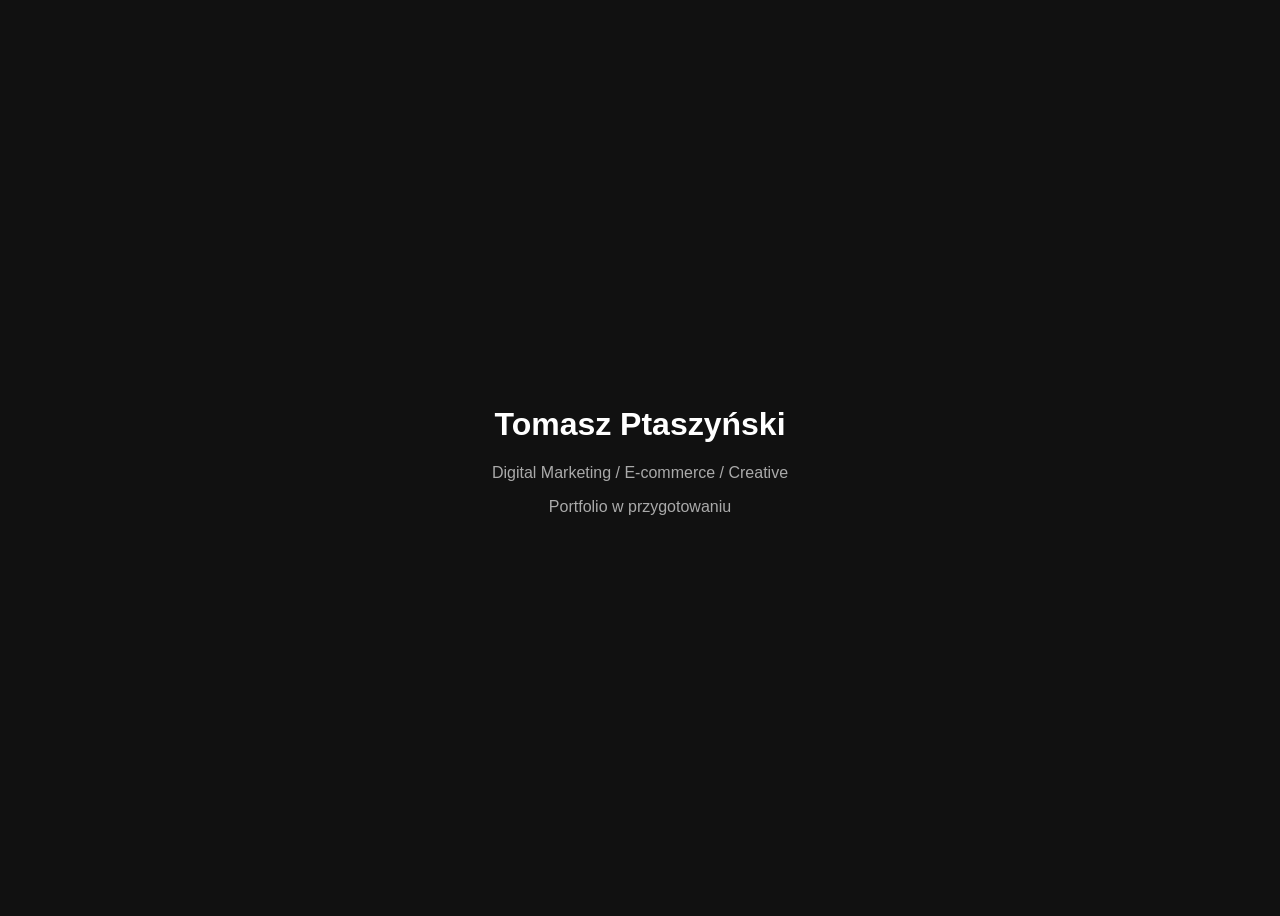
==== index.html @ abedaefc "Create index.html" ====
<!DOCTYPE html>
<html lang="pl">
<head>
  <meta charset="UTF-8">
  <meta name="viewport" content="width=device-width, initial-scale=1.0">
  <title>Tomasz Ptaszyński | Portfolio</title>
  <style>
    body {
      background: #111;
      color: white;
      font-family: Arial, sans-serif;
      min-height: 100vh;
      display: grid;
      place-items: center;
      text-align: center;
    }
    p { color: #aaa; }
  </style>
</head>
<body>
  <main>
    <h1>Tomasz Ptaszyński</h1>
    <p>Digital Marketing / E-commerce / Creative</p>
    <p>Portfolio w przygotowaniu</p>
  </main>
</body>
</html>
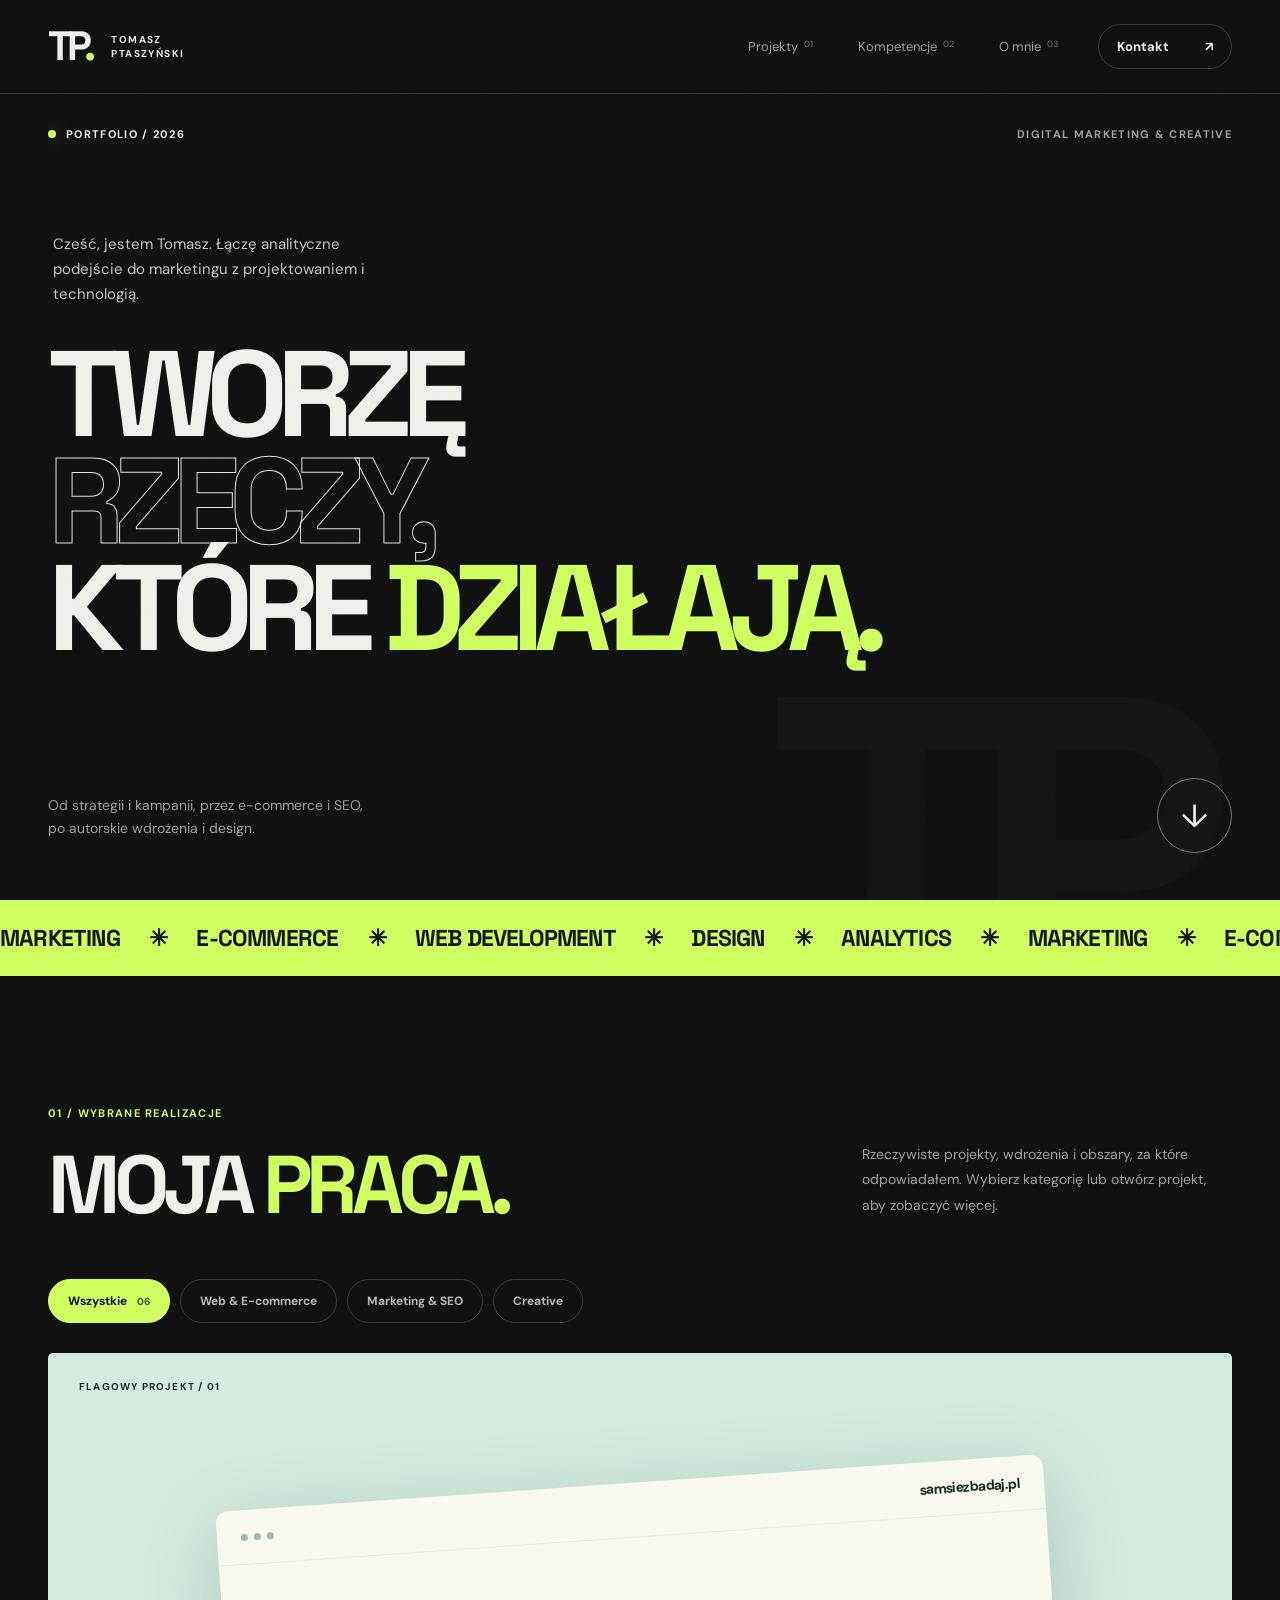
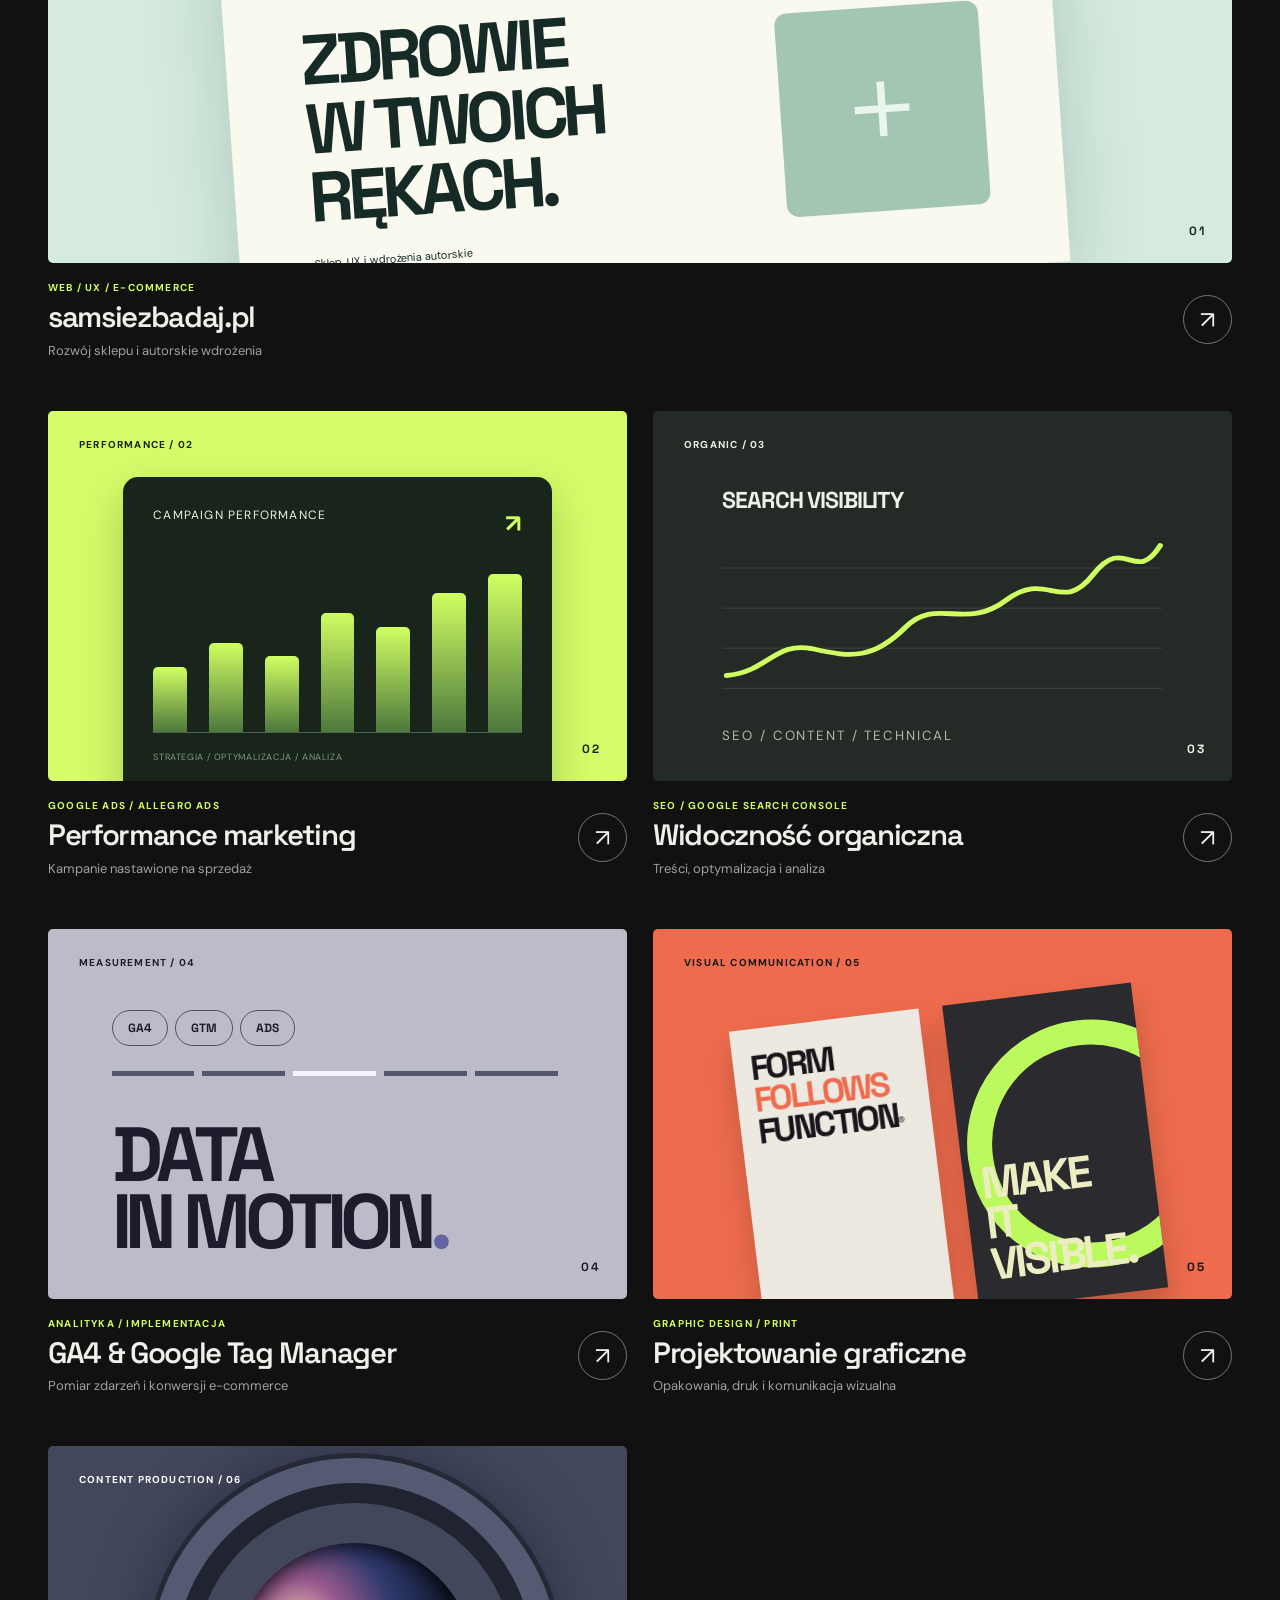
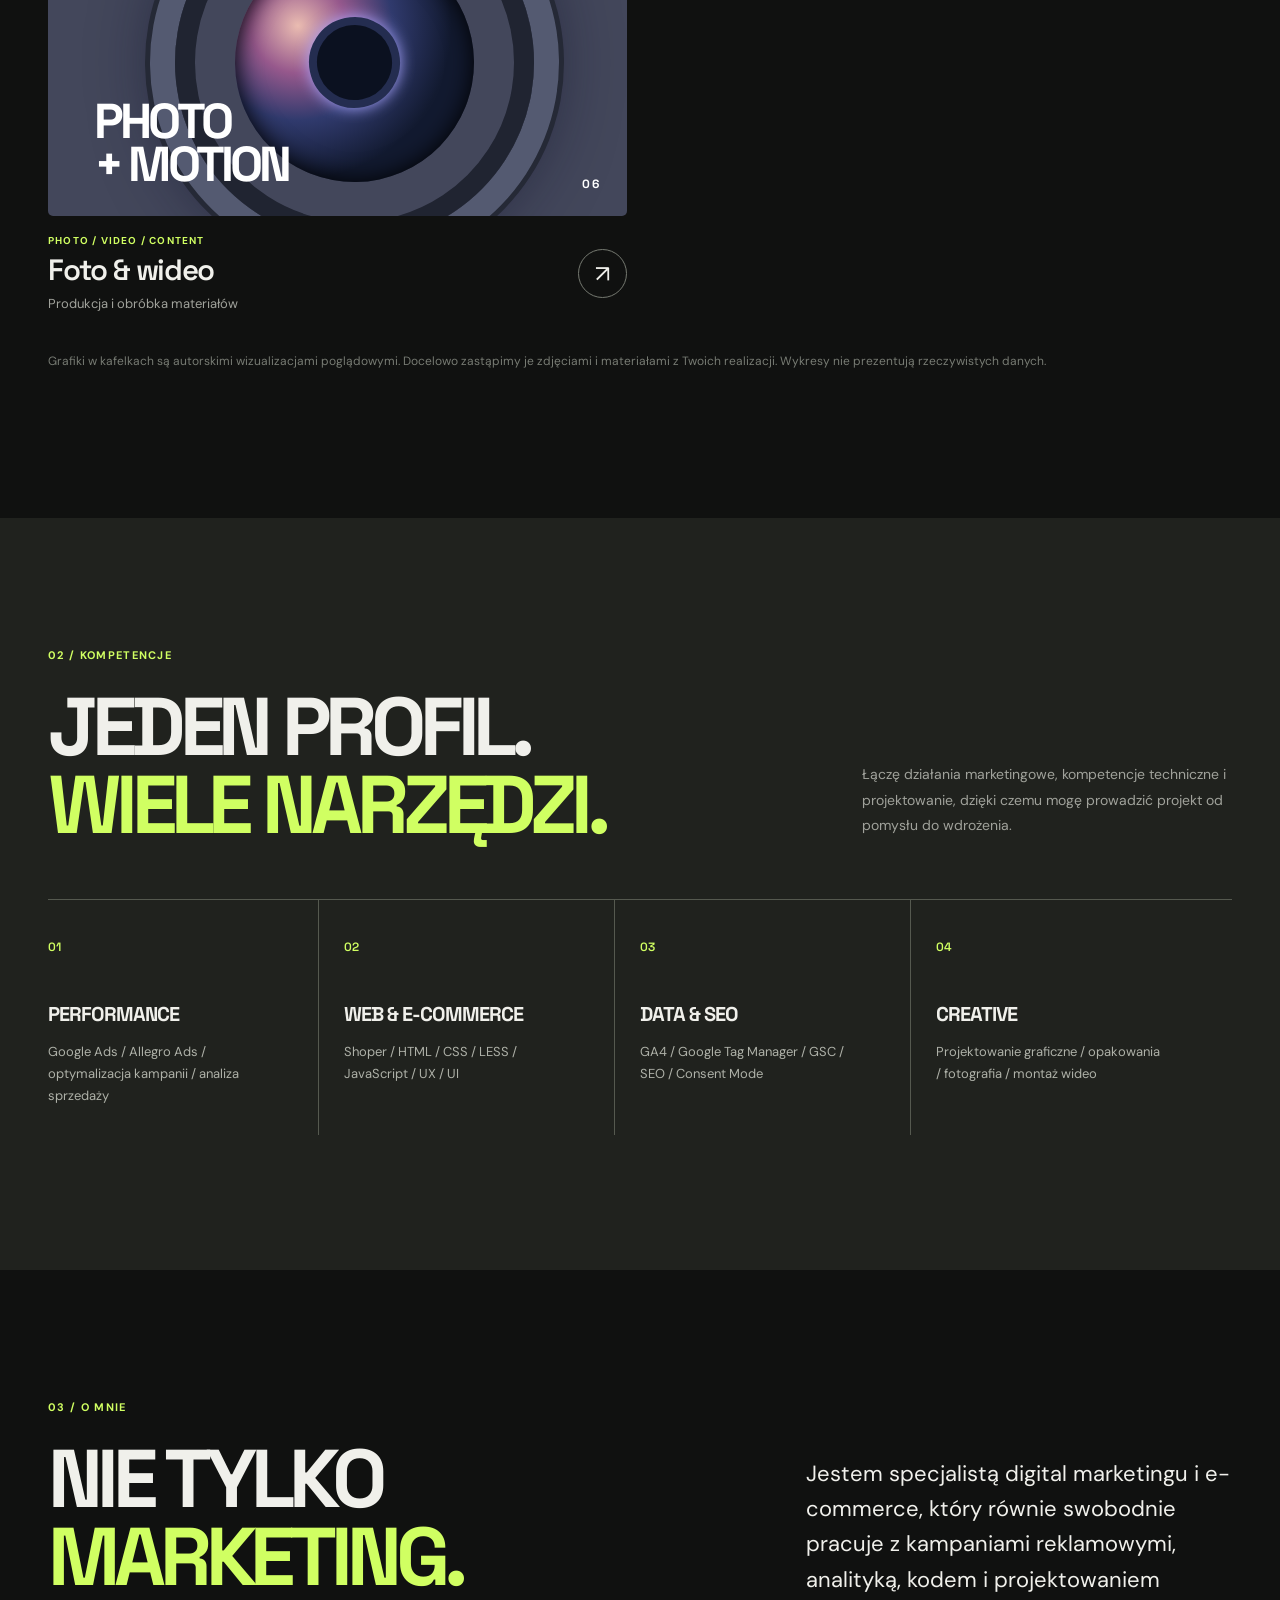
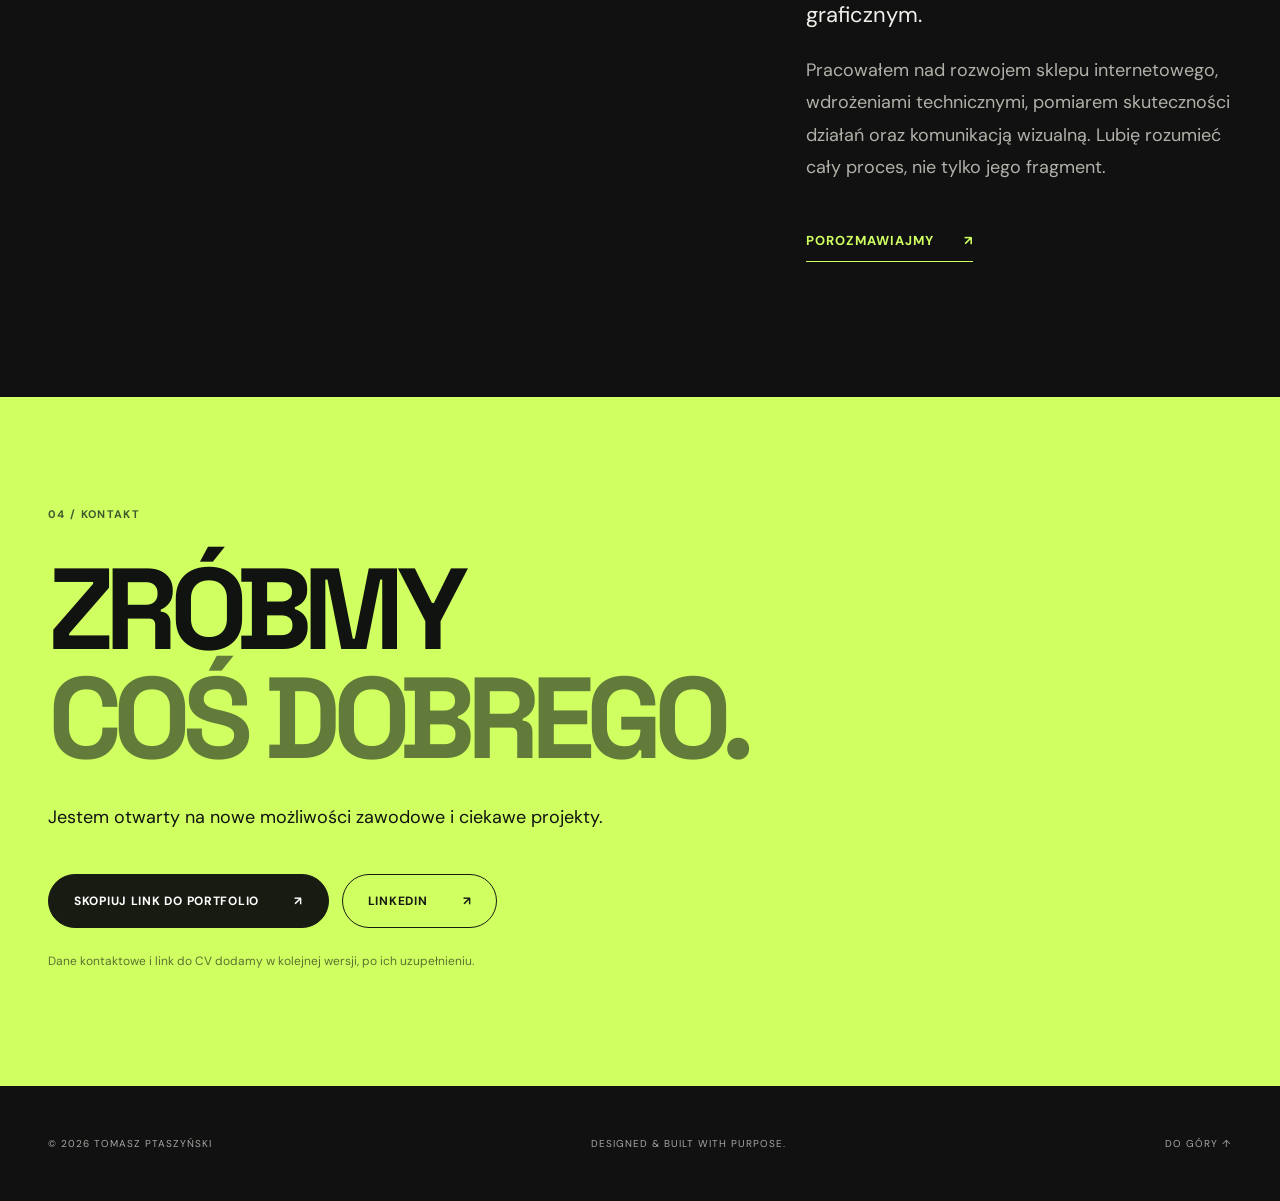
==== commit 7ba15db7: "Add files via upload" ====
--- a/index.html
+++ b/index.html
@@ -1,28 +1,63 @@
-
-<!DOCTYPE html>
+<!doctype html>
 <html lang="pl">
 <head>
-  <meta charset="UTF-8">
-  <meta name="viewport" content="width=device-width, initial-scale=1.0">
-  <title>Tomasz Ptaszyński | Portfolio</title>
-  <style>
-    body {
-      background: #111;
-      color: white;
-      font-family: Arial, sans-serif;
-      min-height: 100vh;
-      display: grid;
-      place-items: center;
-      text-align: center;
-    }
-    p { color: #aaa; }
-  </style>
+  <meta charset="utf-8">
+  <meta name="viewport" content="width=device-width, initial-scale=1">
+  <meta name="theme-color" content="#101110">
+  <meta name="description" content="Portfolio Tomasza Ptaszyńskiego. Digital marketing, e-commerce, web development, SEO, analityka i projektowanie graficzne.">
+  <meta property="og:title" content="Tomasz Ptaszyński | Digital & Creative">
+  <meta property="og:description" content="Marketing, e-commerce i technologie. Wybrane projekty oraz autorskie realizacje.">
+  <meta property="og:type" content="website">
+  <title>Tomasz Ptaszyński | Digital & Creative</title>
+  <link rel="stylesheet" href="style.css">
+  <script defer src="script.js"></script>
 </head>
 <body>
+  <a class="skip-link" href="#projekty">Przejdź do projektów</a>
+  <div class="noise" aria-hidden="true"></div>
+  <header class="site-header" id="top">
+    <a href="#top" class="brand" aria-label="Tomasz Ptaszyński, strona główna"><span class="brand-mark">TP<span class="brand-dot">.</span></span><span class="brand-name">TOMASZ<br>PTASZYŃSKI</span></a>
+    <nav class="desktop-nav" aria-label="Nawigacja główna">
+      <a href="#projekty">Projekty <span class="nav-index">01</span></a>
+      <a href="#kompetencje">Kompetencje <span class="nav-index">02</span></a>
+      <a href="#o-mnie">O mnie <span class="nav-index">03</span></a>
+    </nav>
+    <a href="#kontakt" class="header-contact">Kontakt <span aria-hidden="true">↗</span></a>
+    <button class="menu-toggle" type="button" aria-label="Otwórz menu" aria-expanded="false" aria-controls="mobile-nav"><span></span><span></span></button>
+  </header>
+  <nav id="mobile-nav" class="mobile-nav" aria-label="Nawigacja mobilna" hidden>
+    <a href="#projekty">Projekty</a><a href="#kompetencje">Kompetencje</a><a href="#o-mnie">O mnie</a><a href="#kontakt">Kontakt</a>
+  </nav>
   <main>
-    <h1>Tomasz Ptaszyński</h1>
-    <p>Digital Marketing / E-commerce / Creative</p>
-    <p>Portfolio w przygotowaniu</p>
+    <section class="hero wrap" aria-labelledby="hero-title">
+      <div class="hero-top fade-in"><span class="eyebrow"><span class="live-dot"></span> PORTFOLIO / 2026</span><span class="hero-location">DIGITAL MARKETING & CREATIVE</span></div>
+      <div class="hero-main fade-in">
+        <p class="hero-intro">Cześć, jestem Tomasz. Łączę analityczne podejście do marketingu z projektowaniem i technologią.</p>
+        <h1 id="hero-title">TWORZĘ<br><span class="outlined">RZECZY,</span><br>KTÓRE <span class="accent-word">DZIAŁAJĄ.</span></h1>
+      </div>
+      <div class="hero-bottom fade-in"><p>Od strategii i kampanii, przez e-commerce i SEO, po autorskie wdrożenia i design.</p><a class="round-link" href="#projekty" aria-label="Zobacz projekty"><span aria-hidden="true">↓</span></a></div>
+      <div class="hero-giant" aria-hidden="true">TP<span>.</span></div>
+    </section>
+    <section class="intro-strip" aria-label="Obszary pracy"><div class="marquee-track" aria-hidden="true"><span>MARKETING <i>✳</i> E-COMMERCE <i>✳</i> WEB DEVELOPMENT <i>✳</i> DESIGN <i>✳</i> ANALYTICS <i>✳</i> MARKETING <i>✳</i> E-COMMERCE <i>✳</i> WEB DEVELOPMENT <i>✳</i> DESIGN <i>✳</i> ANALYTICS <i>✳</i></span></div></section>
+    <section class="projects-section wrap section-space" id="projekty" aria-labelledby="projects-heading">
+      <div class="section-heading fade-in"><div><span class="section-kicker">01 / WYBRANE REALIZACJE</span><h2 id="projects-heading">MOJA <em>PRACA.</em></h2></div><p>Rzeczywiste projekty, wdrożenia i obszary, za które odpowiadałem. Wybierz kategorię lub otwórz projekt, aby zobaczyć więcej.</p></div>
+      <div class="filter-bar" role="group" aria-label="Filtruj projekty"><button class="filter active" type="button" data-filter="all" aria-pressed="true">Wszystkie <span>06</span></button><button class="filter" type="button" data-filter="web" aria-pressed="false">Web & E-commerce</button><button class="filter" type="button" data-filter="marketing" aria-pressed="false">Marketing & SEO</button><button class="filter" type="button" data-filter="creative" aria-pressed="false">Creative</button></div>
+      <div class="projects-grid">
+        <button type="button" class="project-card featured" data-category="web" data-project="shop"><span class="project-art art-shop"><span class="art-label">FLAGOWY PROJEKT / 01</span><span class="store-mock"><span class="mock-top"><i></i><i></i><i></i><b>samsiezbadaj.pl</b></span><span class="mock-content"><span class="mock-lines"><strong>ZDROWIE<br>W TWOICH<br>RĘKACH.</strong><small>Sklep, UX i wdrożenia autorskie</small></span><span class="mock-box">+</span></span></span><span class="project-art-number">01</span></span><span class="project-meta"><span><small>WEB / UX / E-COMMERCE</small><strong>samsiezbadaj.pl</strong><span>Rozwój sklepu i autorskie wdrożenia</span></span><span class="project-arrow">↗</span></span></button>
+        <button type="button" class="project-card" data-category="marketing" data-project="ads"><span class="project-art art-ads"><span class="art-label">PERFORMANCE / 02</span><span class="chart-mock"><span class="chart-title">CAMPAIGN PERFORMANCE <b>↗</b></span><span class="chart-bars"><i style="--h:38%"></i><i style="--h:52%"></i><i style="--h:44%"></i><i style="--h:69%"></i><i style="--h:61%"></i><i style="--h:81%"></i><i style="--h:92%"></i></span><span class="chart-foot">STRATEGIA / OPTYMALIZACJA / ANALIZA</span></span><span class="project-art-number">02</span></span><span class="project-meta"><span><small>GOOGLE ADS / ALLEGRO ADS</small><strong>Performance marketing</strong><span>Kampanie nastawione na sprzedaż</span></span><span class="project-arrow">↗</span></span></button>
+        <button type="button" class="project-card" data-category="marketing" data-project="seo"><span class="project-art art-seo"><span class="art-label">ORGANIC / 03</span><div class="seo-mock"><span>SEARCH VISIBILITY</span><svg viewBox="0 0 480 210" preserveAspectRatio="none" role="img" aria-label="Schematyczny wykres wzrostu, nie dane rzeczywiste"><path d="M0 190 H480 M0 140 H480 M0 90 H480 M0 40 H480" stroke="currentColor" stroke-opacity=".15"/><path d="M5 174 C50 170 58 130 100 141 S166 153 200 114 S265 119 310 80 S370 99 405 48 S450 62 478 12" fill="none" stroke="#d0ff62" stroke-width="6" stroke-linecap="round"/></svg><small>SEO / CONTENT / TECHNICAL</small></div><span class="project-art-number">03</span></span><span class="project-meta"><span><small>SEO / GOOGLE SEARCH CONSOLE</small><strong>Widoczność organiczna</strong><span>Treści, optymalizacja i analiza</span></span><span class="project-arrow">↗</span></span></button>
+        <button type="button" class="project-card" data-category="web" data-project="analytics"><span class="project-art art-data"><span class="art-label">MEASUREMENT / 04</span><span class="data-mock"><span class="data-pill">GA4</span><span class="data-pill">GTM</span><span class="data-pill">ADS</span><span class="data-line"><i></i><i></i><i></i><i></i><i></i></span><strong>DATA<br>IN MOTION<span>.</span></strong></span><span class="project-art-number">04</span></span><span class="project-meta"><span><small>ANALITYKA / IMPLEMENTACJA</small><strong>GA4 & Google Tag Manager</strong><span>Pomiar zdarzeń i konwersji e-commerce</span></span><span class="project-arrow">↗</span></span></button>
+        <button type="button" class="project-card" data-category="creative" data-project="design"><span class="project-art art-design"><span class="art-label">VISUAL COMMUNICATION / 05</span><div class="design-mock"><span class="poster poster-one">FORM<br><i>FOLLOWS</i><br>FUNCTION<span>®</span></span><span class="poster poster-two"><span class="poster-ring"></span><b>MAKE<br>IT<br>VISIBLE.</b></span></div><span class="project-art-number">05</span></span><span class="project-meta"><span><small>GRAPHIC DESIGN / PRINT</small><strong>Projektowanie graficzne</strong><span>Opakowania, druk i komunikacja wizualna</span></span><span class="project-arrow">↗</span></span></button>
+        <button type="button" class="project-card" data-category="creative" data-project="photo"><span class="project-art art-photo"><span class="art-label">CONTENT PRODUCTION / 06</span><div class="lens"><div class="lens-inner"><div class="lens-core"></div></div></div><span class="photo-label">PHOTO<br>+ MOTION</span><span class="project-art-number">06</span></span><span class="project-meta"><span><small>PHOTO / VIDEO / CONTENT</small><strong>Foto & wideo</strong><span>Produkcja i obróbka materiałów</span></span><span class="project-arrow">↗</span></span></button>
+      </div>
+      <p class="projects-note">Grafiki w kafelkach są autorskimi wizualizacjami poglądowymi. Docelowo zastąpimy je zdjęciami i materiałami z Twoich realizacji. Wykresy nie prezentują rzeczywistych danych.</p>
+    </section>
+    <section class="expertise section-space" id="kompetencje" aria-labelledby="skills-heading"><div class="wrap"><div class="section-heading fade-in"><div><span class="section-kicker">02 / KOMPETENCJE</span><h2 id="skills-heading">JEDEN PROFIL.<br><em>WIELE NARZĘDZI.</em></h2></div><p>Łączę działania marketingowe, kompetencje techniczne i projektowanie, dzięki czemu mogę prowadzić projekt od pomysłu do wdrożenia.</p></div><div class="skills-grid"><div class="skill-col"><span class="skill-number">01</span><h3>PERFORMANCE</h3><p>Google Ads / Allegro Ads / optymalizacja kampanii / analiza sprzedaży</p></div><div class="skill-col"><span class="skill-number">02</span><h3>WEB & E-COMMERCE</h3><p>Shoper / HTML / CSS / LESS / JavaScript / UX / UI</p></div><div class="skill-col"><span class="skill-number">03</span><h3>DATA & SEO</h3><p>GA4 / Google Tag Manager / GSC / SEO / Consent Mode</p></div><div class="skill-col"><span class="skill-number">04</span><h3>CREATIVE</h3><p>Projektowanie graficzne / opakowania / fotografia / montaż wideo</p></div></div></div></section>
+    <section class="about wrap section-space" id="o-mnie" aria-labelledby="about-heading"><div class="about-lead"><span class="section-kicker">03 / O MNIE</span><h2 id="about-heading">NIE TYLKO<br><em>MARKETING.</em></h2></div><div class="about-copy"><p>Jestem specjalistą digital marketingu i e-commerce, który równie swobodnie pracuje z kampaniami reklamowymi, analityką, kodem i projektowaniem graficznym.</p><p>Pracowałem nad rozwojem sklepu internetowego, wdrożeniami technicznymi, pomiarem skuteczności działań oraz komunikacją wizualną. Lubię rozumieć cały proces, nie tylko jego fragment.</p><a href="#kontakt" class="text-link">POROZMAWIAJMY <span>↗</span></a></div></section>
+    <section class="contact-section" id="kontakt" aria-labelledby="contact-heading"><div class="wrap contact-inner"><span class="section-kicker">04 / KONTAKT</span><h2 id="contact-heading">ZRÓBMY<br><em>COŚ DOBREGO.</em></h2><p>Jestem otwarty na nowe możliwości zawodowe i ciekawe projekty.</p><div class="contact-actions"><button type="button" id="copy-link" class="primary-button">SKOPIUJ LINK DO PORTFOLIO <span>↗</span></button><a href="https://www.linkedin.com/" target="_blank" rel="noopener noreferrer" class="secondary-button" title="Podmień na swój profil LinkedIn przed publikacją">LINKEDIN <span>↗</span></a></div><p class="contact-small">Dane kontaktowe i link do CV dodamy w kolejnej wersji, po ich uzupełnieniu.</p></div></section>
   </main>
+  <footer class="site-footer wrap"><span>© <span id="year">2026</span> TOMASZ PTASZYŃSKI</span><span>DESIGNED & BUILT WITH PURPOSE.</span><a href="#top">DO GÓRY ↑</a></footer>
+  <dialog class="project-dialog" id="project-dialog" aria-labelledby="dialog-title"><div class="dialog-inner"><div class="dialog-header"><span class="dialog-overline" id="dialog-category"></span><button type="button" class="dialog-close" aria-label="Zamknij projekt">✕</button></div><span class="dialog-index" id="dialog-index"></span><h2 id="dialog-title"></h2><p class="dialog-lead" id="dialog-lead"></p><div class="dialog-divider"></div><h3>Zakres działań</h3><ul id="dialog-list"></ul><div class="dialog-bottom"><p id="dialog-note"></p><a id="dialog-link" href="#" target="_blank" rel="noopener noreferrer" class="dialog-external" hidden>ODWIEDŹ STRONĘ ↗</a></div></div></dialog>
+  <div id="toast" class="toast" role="status" aria-live="polite"></div>
 </body>
 </html>
--- a/style.css
+++ b/style.css
@@ -0,0 +1,2 @@
+@import url('https://fonts.googleapis.com/css2?family=DM+Sans:wght@400;500;600;700&family=Space+Grotesk:wght@400;500;600;700&display=swap');
+:root{--bg:#101110;--panel:#191b18;--panel2:#22241f;--text:#f0f0eb;--muted:#a0a29b;--line:#3b3e37;--accent:#d0ff62;--max:1440px}*{box-sizing:border-box}html{scroll-behavior:smooth}body{margin:0;background:var(--bg);color:var(--text);font-family:'DM Sans',Arial,sans-serif;-webkit-font-smoothing:antialiased}button,a{-webkit-tap-highlight-color:transparent}button{font:inherit}a{color:inherit;text-decoration:none}button:focus-visible,a:focus-visible{outline:2px solid var(--accent);outline-offset:4px}.wrap{width:min(calc(100% - 96px),var(--max));margin-inline:auto}.noise{position:fixed;inset:0;z-index:100;pointer-events:none;opacity:.045;background-image:url("data:image/svg+xml,%3Csvg viewBox='0 0 180 180' xmlns='http://www.w3.org/2000/svg'%3E%3Cfilter id='n'%3E%3CfeTurbulence type='fractalNoise' baseFrequency='.8' numOctaves='3' stitchTiles='stitch'/%3E%3C/filter%3E%3Crect width='100%25' height='100%25' opacity='.24' filter='url(%23n)'/%3E%3C/svg%3E")}.skip-link{position:absolute;top:-80px;left:12px;z-index:200;background:var(--accent);color:#111;padding:10px}.skip-link:focus{top:12px}.site-header{height:94px;max-width:calc(var(--max) + 96px);padding:0 48px;margin:auto;display:flex;align-items:center;justify-content:space-between;border-bottom:1px solid var(--line);gap:40px}.brand{display:flex;align-items:center;gap:14px;flex-shrink:0}.brand-mark{font-family:'Space Grotesk',sans-serif;font-size:41px;letter-spacing:-.11em;line-height:1;font-weight:700;padding-right:6px}.brand-dot{color:var(--accent)}.brand-name{font-size:10px;letter-spacing:.14em;line-height:1.35;font-weight:700}.desktop-nav{display:flex;gap:45px;margin-left:auto}.desktop-nav a{font-size:13px;color:var(--muted);transition:color .2s}.desktop-nav a:hover{color:var(--text)}.nav-index{font-size:9px;color:#777a72;vertical-align:top;margin-left:3px}.header-contact{display:flex;align-items:center;justify-content:space-between;gap:36px;padding:13px 18px;border:1px solid var(--line);border-radius:100px;font-size:13px;font-weight:700;transition:.2s}.header-contact:hover{background:var(--accent);color:#141414;border-color:var(--accent)}.menu-toggle,.mobile-nav{display:none}.hero{position:relative;min-height:740px;height:min(830px,calc(100svh - 94px));display:flex;flex-direction:column;overflow:hidden}.hero-top{display:flex;justify-content:space-between;align-items:center;padding-top:33px}.eyebrow,.hero-location,.section-kicker,.art-label,.project-art-number{font-size:11px;font-weight:700;letter-spacing:.12em}.eyebrow{display:inline-flex;align-items:center;gap:10px}.live-dot{width:8px;height:8px;border-radius:100%;background:var(--accent);box-shadow:0 0 20px #d0ff6270}.hero-location{color:var(--muted)}.hero-main{margin:auto 0;position:relative;z-index:1;padding-bottom:25px}.hero-intro{max-width:340px;margin:0 0 34px 5px;color:#c6c9be;font-size:15px;line-height:1.65}.hero h1{font-family:'Space Grotesk',sans-serif;font-size:clamp(72px,9.5vw,155px);letter-spacing:-.09em;line-height:.88;font-weight:700;margin:0}.outlined{color:transparent;-webkit-text-stroke:1px #e5e7dd}.accent-word{color:var(--accent)}.hero-bottom{display:flex;justify-content:space-between;align-items:end;position:relative;z-index:2;padding-bottom:47px}.hero-bottom p{max-width:315px;color:var(--muted);font-size:14px;line-height:1.6}.round-link{display:grid;place-items:center;width:75px;height:75px;border:1px solid #797c72;border-radius:100%;font-size:32px;transition:.25s}.round-link:hover{background:var(--accent);color:#111;transform:translateY(6px)}.hero-giant{position:absolute;right:2%;bottom:-16%;font:700 440px/.8 'Space Grotesk',sans-serif;color:#fff;opacity:.023;letter-spacing:-.13em;pointer-events:none}.hero-giant span{color:var(--accent)}.intro-strip{height:76px;background:var(--accent);overflow:hidden;display:flex;align-items:center;color:#151710}.marquee-track{white-space:nowrap;animation:marquee 35s linear infinite;font-family:'Space Grotesk',sans-serif;font-size:23px;font-weight:700;letter-spacing:-.035em}.marquee-track i{font-style:normal;margin:0 24px}@keyframes marquee{to{transform:translateX(-45%)}}.section-space{padding-top:125px;padding-bottom:135px}.section-heading{display:flex;justify-content:space-between;align-items:end;gap:50px;margin-bottom:55px}.section-heading h2,.about h2,.contact-inner h2{font-family:'Space Grotesk',sans-serif;font-size:clamp(50px,6.4vw,104px);line-height:.95;letter-spacing:-.075em;margin:24px 0 0}.section-heading h2 em,.about h2 em,.contact-inner h2 em{color:var(--accent);font-style:normal}.section-heading>p{max-width:370px;color:var(--muted);font-size:14px;line-height:1.8;margin:0 0 6px}.section-kicker{color:var(--accent)}.filter-bar{display:flex;flex-wrap:wrap;gap:10px;margin-bottom:30px}.filter{cursor:pointer;background:transparent;color:#b8bab3;border:1px solid var(--line);border-radius:30px;padding:13px 19px;font-size:12px;font-weight:700;transition:.2s}.filter span{font-size:10px;margin-left:7px;opacity:.7}.filter:hover{border-color:var(--accent);color:var(--text)}.filter.active{background:var(--accent);color:#111;border-color:var(--accent)}.projects-grid{display:grid;grid-template-columns:repeat(2,minmax(0,1fr));column-gap:26px;row-gap:52px}.project-card{padding:0;margin:0;text-align:left;border:0;background:transparent;color:inherit;cursor:pointer;min-width:0}.project-card.featured{grid-column:span 2}.project-card[hidden]{display:none!important}.project-art{height:370px;display:block;position:relative;overflow:hidden;border-radius:5px;transition:filter .25s}.featured .project-art{height:510px}.project-card:hover .project-art{filter:brightness(1.14)}.project-card:hover .project-arrow{transform:rotate(45deg);background:var(--accent);color:#111}.art-label{position:absolute;top:27px;left:31px;z-index:2;font-size:10px}.project-art-number{position:absolute;right:27px;bottom:24px;font-family:'Space Grotesk';font-size:12px}.project-meta{display:flex;align-items:center;justify-content:space-between;padding-top:18px;gap:15px}.project-meta>span:first-child{display:flex;flex-direction:column;gap:7px}.project-meta small{font-size:10px;letter-spacing:.12em;color:var(--accent);font-weight:700}.project-meta strong{font:600 clamp(23px,2.3vw,34px)/1.15 'Space Grotesk',sans-serif;letter-spacing:-.045em}.project-meta>span:first-child>span{font-size:13px;color:var(--muted)}.project-arrow{width:49px;height:49px;display:grid;place-items:center;border:1px solid #757970;border-radius:50%;font-size:24px;flex-shrink:0;transition:.25s}.art-shop{background:#d5ebde;color:#162b26}.store-mock{position:absolute;width:70%;height:80%;left:15%;top:19%;border-radius:12px 12px 0 0;background:#f9f9f0;box-shadow:0 20px 80px #103c3433;transform:rotate(-4deg) translateY(8%);transition:transform .4s;overflow:hidden}.featured:hover .store-mock{transform:rotate(-2deg) translateY(2%)}.mock-top{display:flex;align-items:center;height:55px;border-bottom:1px solid #dfebe4;padding:0 24px;gap:6px}.mock-top i{width:7px;height:7px;border-radius:50%;background:#a4bab0}.mock-top b{margin-left:auto;font-size:14px;letter-spacing:-.04em}.mock-content{display:flex;align-items:center;justify-content:space-between;padding:8% 9%}.mock-lines strong{font:700 clamp(28px,5.5vw,78px)/.97 'Space Grotesk',sans-serif;letter-spacing:-.075em}.mock-lines small{display:block;font-size:11px;margin-top:25px}.mock-box{width:30%;aspect-ratio:1;background:#a2c6b1;border-radius:12px;display:grid;place-items:center;font:200 130px 'Space Grotesk';color:#eaf5ed}.art-ads{background:#d7fc6a;color:#172315}.chart-mock{position:absolute;left:13%;right:13%;top:18%;bottom:-6%;background:#19251b;color:#e8f4e0;border-radius:15px 15px 0 0;box-shadow:0 18px 45px #34621b50;padding:30px}.chart-title{display:flex;justify-content:space-between;font-size:12px;letter-spacing:.1em}.chart-title b{color:var(--accent);font-size:25px}.chart-bars{height:65%;display:flex;gap:6%;align-items:end;border-bottom:1px solid #4b6250;margin-top:20px}.chart-bars i{display:block;flex:1;height:var(--h);background:linear-gradient(180deg,#d0ff62,#4d783d);border-radius:5px 5px 0 0}.chart-foot{display:block;color:#7f9a7b;font-size:9px;letter-spacing:.07em;margin-top:18px}.art-seo{background:#242a25}.seo-mock{position:absolute;left:12%;top:20%;width:76%;height:70%;display:flex;flex-direction:column;justify-content:space-between}.seo-mock>span{font:700 23px 'Space Grotesk';letter-spacing:-.05em}.seo-mock svg{width:100%;height:65%;overflow:visible}.seo-mock small{letter-spacing:.14em;color:#b0b9a9}.art-data{background:#bcbcc8;color:#1d1c2d}.data-mock{position:absolute;left:11%;top:22%;width:77%}.data-pill{border:1px solid #52525f;border-radius:40px;padding:9px 15px;font:700 12px 'Space Grotesk';margin-right:7px;display:inline-block}.data-mock strong{display:block;font:700 clamp(45px,6vw,91px)/.87 'Space Grotesk';letter-spacing:-.085em;margin-top:45px}.data-mock strong span{color:#6564a2}.data-line{display:flex;gap:8px;margin-top:25px}.data-line i{height:5px;background:#55566d;flex:1}.data-line i:nth-child(3){background:#f4f3ff}.art-design{background:#ee6c4d;color:#171519}.design-mock{position:absolute;display:flex;gap:24px;left:16%;top:21%;height:83%;width:70%;transform:rotate(-7deg);transition:.4s}.project-card:hover .design-mock{transform:rotate(-3deg) translateY(-8px)}.poster{width:50%;height:100%;padding:24px 17px;box-shadow:0 18px 30px #4c211c44;overflow:hidden}.poster-one{background:#ede9e1;font:700 clamp(19px,2.7vw,43px)/.92 'Space Grotesk';letter-spacing:-.075em}.poster-one i{font-style:normal;color:#ee6c4d}.poster-one span{font-size:14px}.poster-two{position:relative;background:#2b2a2f;color:#ecedc1;display:flex;align-items:end;font:700 clamp(22px,3.5vw,58px)/.9 'Space Grotesk';letter-spacing:-.07em}.poster-ring{position:absolute;top:10%;left:4%;width:130%;aspect-ratio:1;border:25px solid #bcf95e;border-radius:50%}.poster-two b{position:relative}.art-photo{background:#43475b;color:white}.lens{position:absolute;top:10%;left:22%;width:62%;aspect-ratio:1;border-radius:50%;border:20px solid #202431;box-shadow:0 0 0 25px #545a71,0 0 0 30px #252936,0 0 80px #0c0e27;display:grid;place-items:center;transform:rotate(-12deg)}.lens-inner{width:75%;aspect-ratio:1;border-radius:50%;background:radial-gradient(circle at 30% 30%,#eabcb1,#96588c 20%,#303a6d 40%,#121a30 65%);display:grid;place-items:center;box-shadow:inset 0 0 25px black}.lens-core{width:38%;height:38%;border-radius:50%;background:#0b1120;border:8px solid #242d50;box-shadow:0 0 15px #aaa6ff}.photo-label{position:absolute;left:8%;bottom:8%;font:700 49px/.89 'Space Grotesk';letter-spacing:-.08em}.projects-note{margin-top:40px;font-size:12px;color:#777b73;line-height:1.6}.expertise{background:#20221e}.skills-grid{display:grid;grid-template-columns:repeat(4,1fr);border-top:1px solid #55594f}.skill-col{padding:35px 28px 0 0;min-height:235px;border-right:1px solid #55594f;margin-right:25px}.skill-col:last-child{border:0;margin:0}.skill-number{font:600 12px 'Space Grotesk';color:var(--accent)}.skill-col h3{font:700 20px 'Space Grotesk';letter-spacing:-.05em;margin:45px 0 14px}.skill-col p{color:#aeb1a8;line-height:1.7;font-size:13px;max-width:230px}.about{display:grid;grid-template-columns:1.2fr .8fr;gap:10%;align-items:start}.about-copy{padding-top:39px}.about-copy p{font-size:18px;line-height:1.8;color:#b0b2aa}.about-copy p:first-child{color:var(--text);font-size:22px;line-height:1.6}.text-link{display:inline-flex;justify-content:space-between;gap:30px;margin-top:30px;padding-bottom:12px;border-bottom:1px solid var(--accent);font-size:13px;font-weight:700;color:var(--accent);letter-spacing:.08em}.contact-section{background:var(--accent);color:#10130f;padding:105px 0}.contact-section .section-kicker{color:#41592d}.contact-inner h2{font-size:clamp(65px,9vw,145px);margin:32px 0}.contact-inner h2 em{color:#637b3a}.contact-inner>p{font-size:18px}.contact-actions{display:flex;flex-wrap:wrap;gap:13px;margin-top:45px}.primary-button,.secondary-button{border:1px solid #171b12;border-radius:100px;background:#171b12;color:white;padding:18px 25px;font-size:12px;letter-spacing:.06em;font-weight:700;cursor:pointer;display:flex;justify-content:space-between;gap:35px;align-items:center;transition:.2s}.secondary-button{background:transparent;color:#171b12}.primary-button:hover,.secondary-button:hover{transform:translateY(-3px)}.contact-small{font-size:12px!important;opacity:.6;margin-top:25px}.site-footer{min-height:115px;display:flex;align-items:center;justify-content:space-between;font-size:10px;letter-spacing:.1em;color:#a5a8a0;gap:20px}.site-footer a:hover{color:var(--accent)}.project-dialog{border:1px solid #62675b;background:#1d211c;color:#f2f4ec;padding:0;width:min(720px,calc(100vw - 28px));max-height:min(85vh,900px);border-radius:10px;box-shadow:0 35px 90px #0009}.project-dialog::backdrop{background:#060806d9;backdrop-filter:blur(8px)}.dialog-inner{padding:35px 42px 40px}.dialog-header{display:flex;justify-content:space-between;align-items:center}.dialog-overline{font-size:11px;letter-spacing:.13em;color:var(--accent);font-weight:700}.dialog-close{border:1px solid #72786a;background:transparent;color:white;border-radius:50%;width:40px;height:40px;cursor:pointer}.dialog-close:hover{background:var(--accent);color:#111}.dialog-index{display:block;font:700 80px 'Space Grotesk';color:#50594b;margin:20px 0 -20px}.dialog-inner h2{font:700 clamp(34px,5vw,60px)/1 'Space Grotesk';letter-spacing:-.07em;margin:15px 0 22px}.dialog-lead{font-size:17px;line-height:1.7;color:#c8cfc3}.dialog-divider{border-top:1px solid #4e554b;margin:26px 0}.dialog-inner h3{font-size:12px;letter-spacing:.12em;color:var(--accent)}.dialog-inner ul{padding-left:20px;color:#bdc6b8;line-height:1.9}.dialog-inner li{padding-left:5px;margin-bottom:7px}.dialog-bottom{border-top:1px solid #4e554b;margin-top:24px;padding-top:20px;display:flex;justify-content:space-between;align-items:end;gap:20px}.dialog-bottom p{max-width:380px;font-size:12px;color:#929f8f;line-height:1.6}.dialog-external{font-size:11px;font-weight:700;white-space:nowrap;color:var(--accent)}.toast{position:fixed;z-index:150;bottom:25px;left:50%;transform:translate(-50%,80px);opacity:0;background:var(--accent);color:#111;padding:14px 24px;border-radius:6px;font-size:13px;font-weight:700;pointer-events:none;transition:.25s}.toast.show{opacity:1;transform:translate(-50%,0)}.fade-in{animation:reveal .8s both}@keyframes reveal{from{opacity:0;transform:translateY(25px)}to{opacity:1;transform:translateY(0)}}@media(min-width:1600px){.hero h1{font-size:148px}}@media(max-width:1050px){.hero h1{font-size:clamp(65px,9vw,110px)}.skills-grid{grid-template-columns:repeat(2,1fr);row-gap:30px}.skill-col:nth-child(2){border:0}.project-art{height:330px}.featured .project-art{height:450px}.section-heading h2,.about h2{font-size:65px}}@media(max-width:700px){.wrap{width:calc(100% - 38px)}.site-header{height:76px;padding:0 19px}.desktop-nav,.header-contact{display:none}.menu-toggle{display:flex;flex-direction:column;justify-content:center;gap:7px;width:42px;height:42px;background:none;border:1px solid var(--line);border-radius:50%;padding:11px;cursor:pointer}.menu-toggle span{height:1px;background:white;width:100%}.mobile-nav:not([hidden]){display:flex;position:absolute;z-index:40;top:76px;left:0;right:0;padding:28px 20px;background:#20231e;flex-direction:column;gap:25px;border-bottom:1px solid #444}.mobile-nav a{font:700 24px 'Space Grotesk'}.hero{height:auto;min-height:calc(100svh - 76px);min-height:max(660px,calc(100svh - 76px))}.hero-top{padding-top:24px}.hero-location{display:none}.hero-main{padding:70px 0}.hero-intro{font-size:13px;max-width:300px;margin:0 0 26px}.hero h1{font-size:clamp(49px,11vw,88px);letter-spacing:-.085em}.hero-bottom{padding-bottom:26px}.hero-bottom p{font-size:12px;max-width:205px}.round-link{width:56px;height:56px;font-size:25px}.hero-giant{font-size:290px;bottom:-10%}.intro-strip{height:60px}.marquee-track{font-size:18px}.section-space{padding-top:85px;padding-bottom:95px}.section-heading{display:block;margin-bottom:35px}.section-heading h2,.about h2{font-size:clamp(46px,12vw,73px);margin-top:20px}.section-heading>p{margin-top:25px;font-size:13px}.filter-bar{flex-wrap:nowrap;overflow-x:auto;scrollbar-width:none;padding-bottom:5px;margin-right:-19px}.filter{white-space:nowrap;padding:11px 14px;font-size:11px}.projects-grid{grid-template-columns:1fr;gap:37px}.project-card.featured{grid-column:span 1}.featured .project-art,.project-art{height:300px}.store-mock{width:87%;left:6.5%;top:23%;height:77%}.mock-top{height:35px;padding:0 12px}.mock-top b{font-size:10px}.mock-content{padding:9%}.mock-lines strong{font-size:36px}.mock-box{font-size:60px}.art-label{top:18px;left:17px;font-size:9px}.project-meta strong{font-size:25px}.project-arrow{width:43px;height:43px}.chart-mock{padding:20px}.seo-mock>span{font-size:20px}.data-mock strong{font-size:65px}.design-mock{left:13%;width:75%;gap:12px}.poster{padding:18px 12px}.poster-one{font-size:30px}.poster-two{font-size:39px}.lens{width:57%;left:24%;border-width:12px;box-shadow:0 0 0 14px #545a71,0 0 0 20px #252936}.photo-label{font-size:39px}.skills-grid{grid-template-columns:1fr;gap:0}.skill-col,.skill-col:nth-child(2){min-height:auto;margin:0;border-right:0;border-bottom:1px solid #55594f;padding:27px 0}.skill-col:last-child{border:0}.skill-col h3{margin:18px 0 8px}.skill-col p{max-width:100%;margin:0}.about{grid-template-columns:1fr;gap:10px}.about-copy{padding-top:0}.about-copy p{font-size:15px}.about-copy p:first-child{font-size:18px}.contact-section{padding:80px 0}.contact-inner h2{font-size:clamp(49px,12vw,84px)}.contact-inner>p{font-size:15px}.contact-actions{flex-direction:column;align-items:stretch}.site-footer{flex-wrap:wrap;min-height:125px;gap:8px;padding:25px 0}.site-footer span:nth-child(2){display:none}.dialog-inner{padding:22px}.dialog-index{font-size:55px;margin:12px 0 -12px}.dialog-lead{font-size:15px}.dialog-bottom{display:block}.dialog-external{display:inline-block;margin-top:10px}}@media(prefers-reduced-motion:reduce){*,*::before,*::after{animation-duration:.01ms!important;scroll-behavior:auto!important;transition-duration:.01ms!important}}
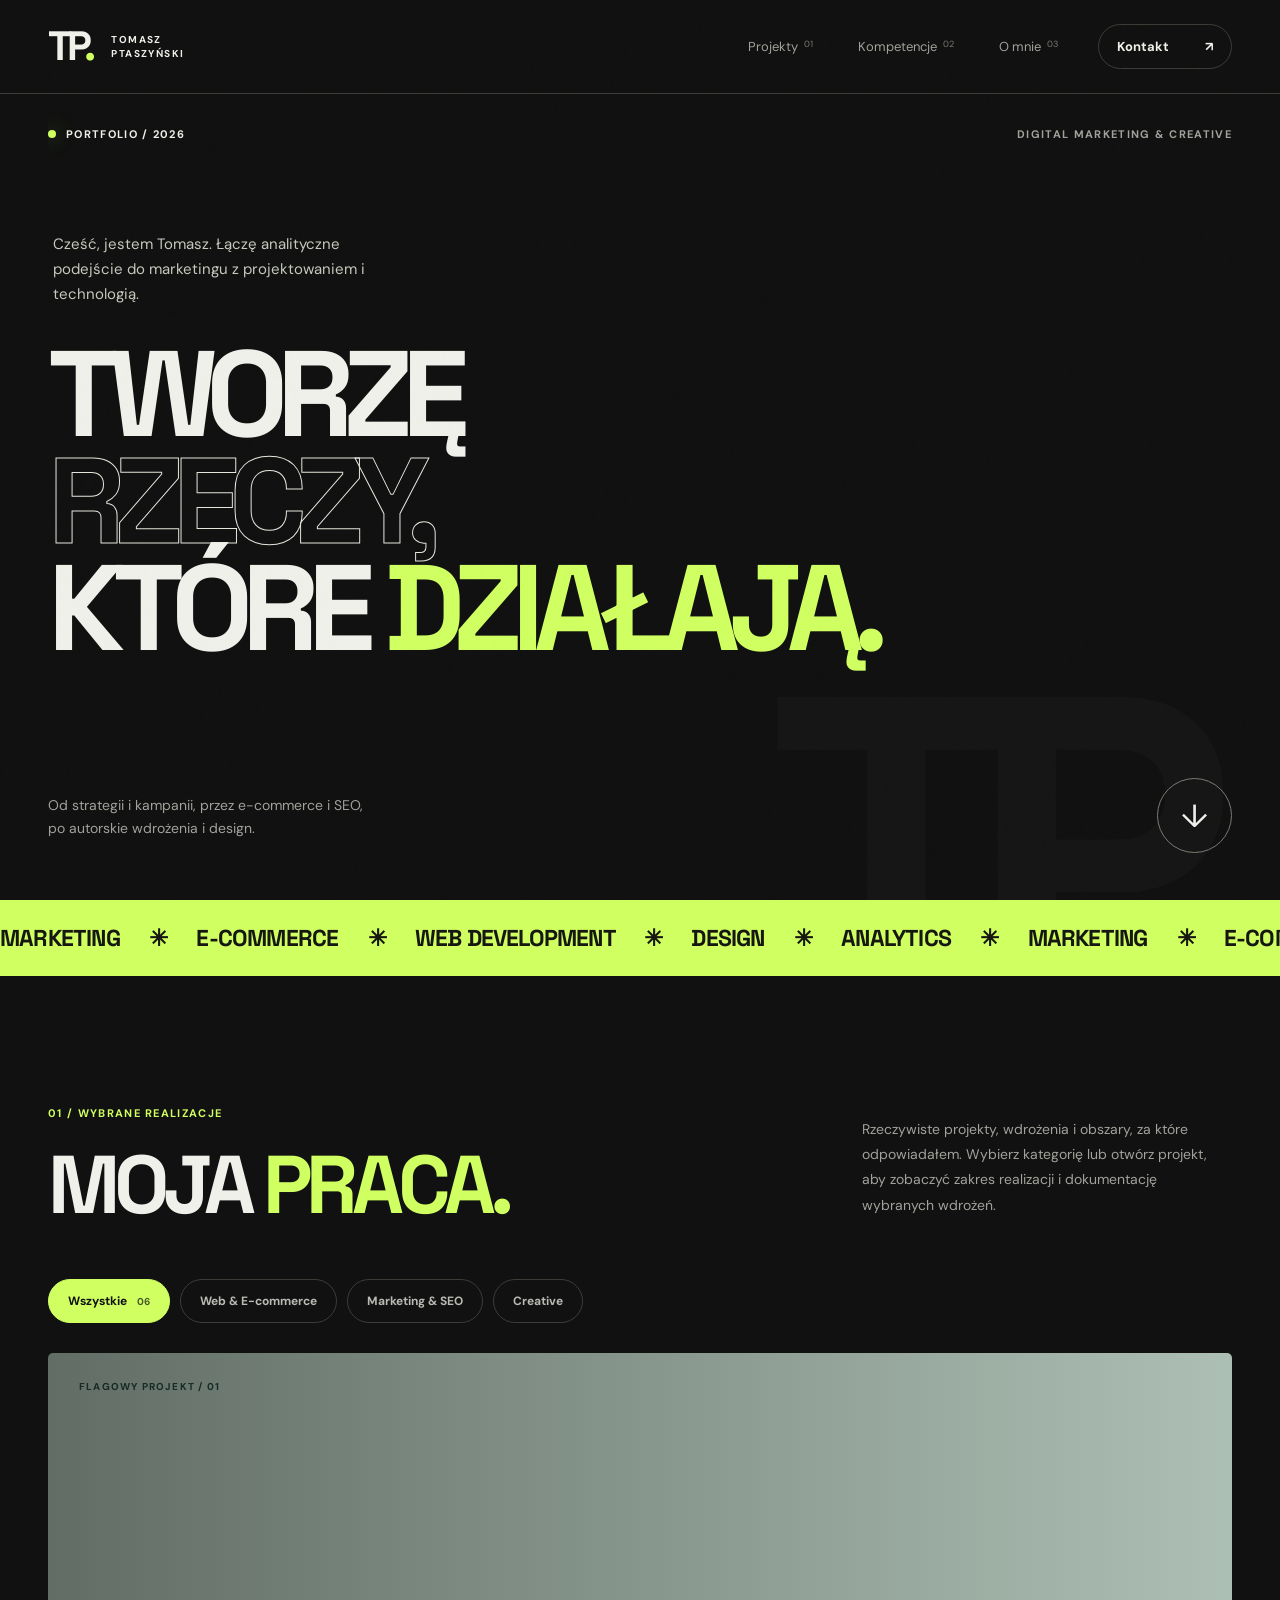
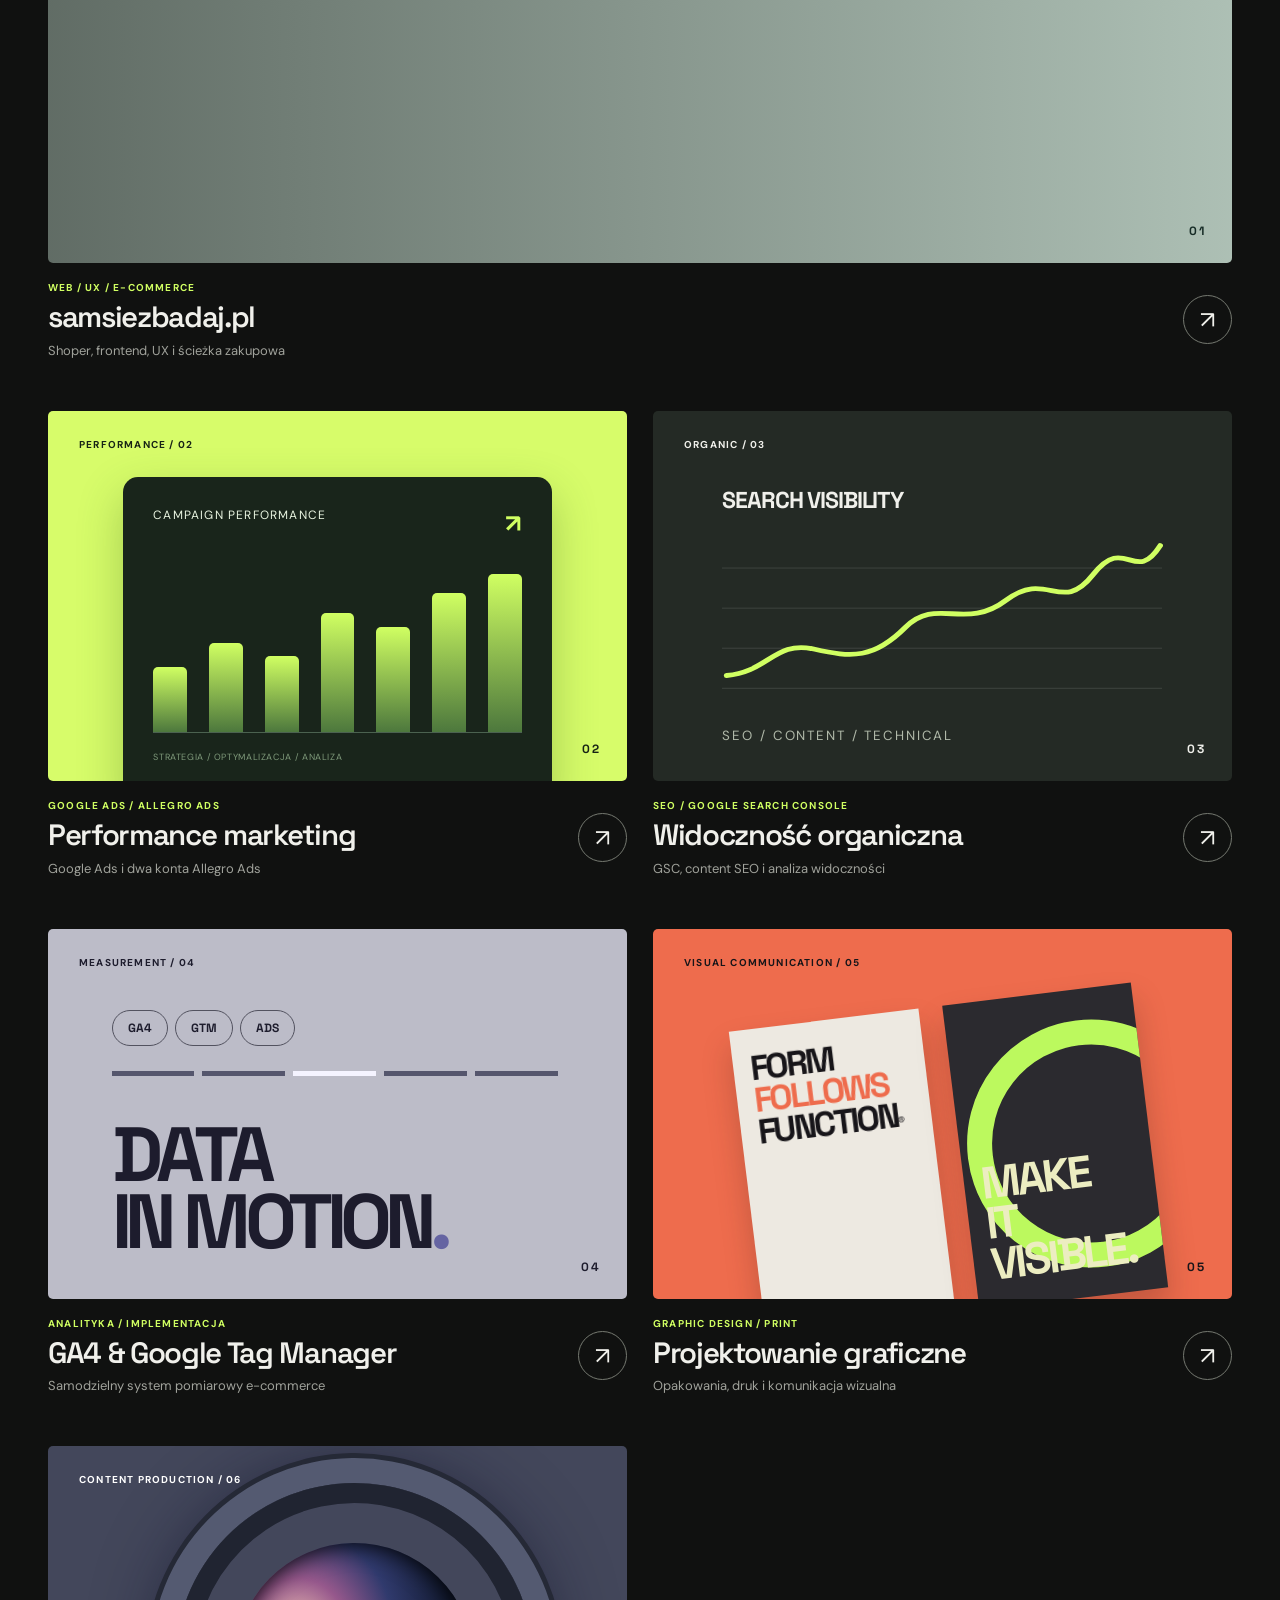
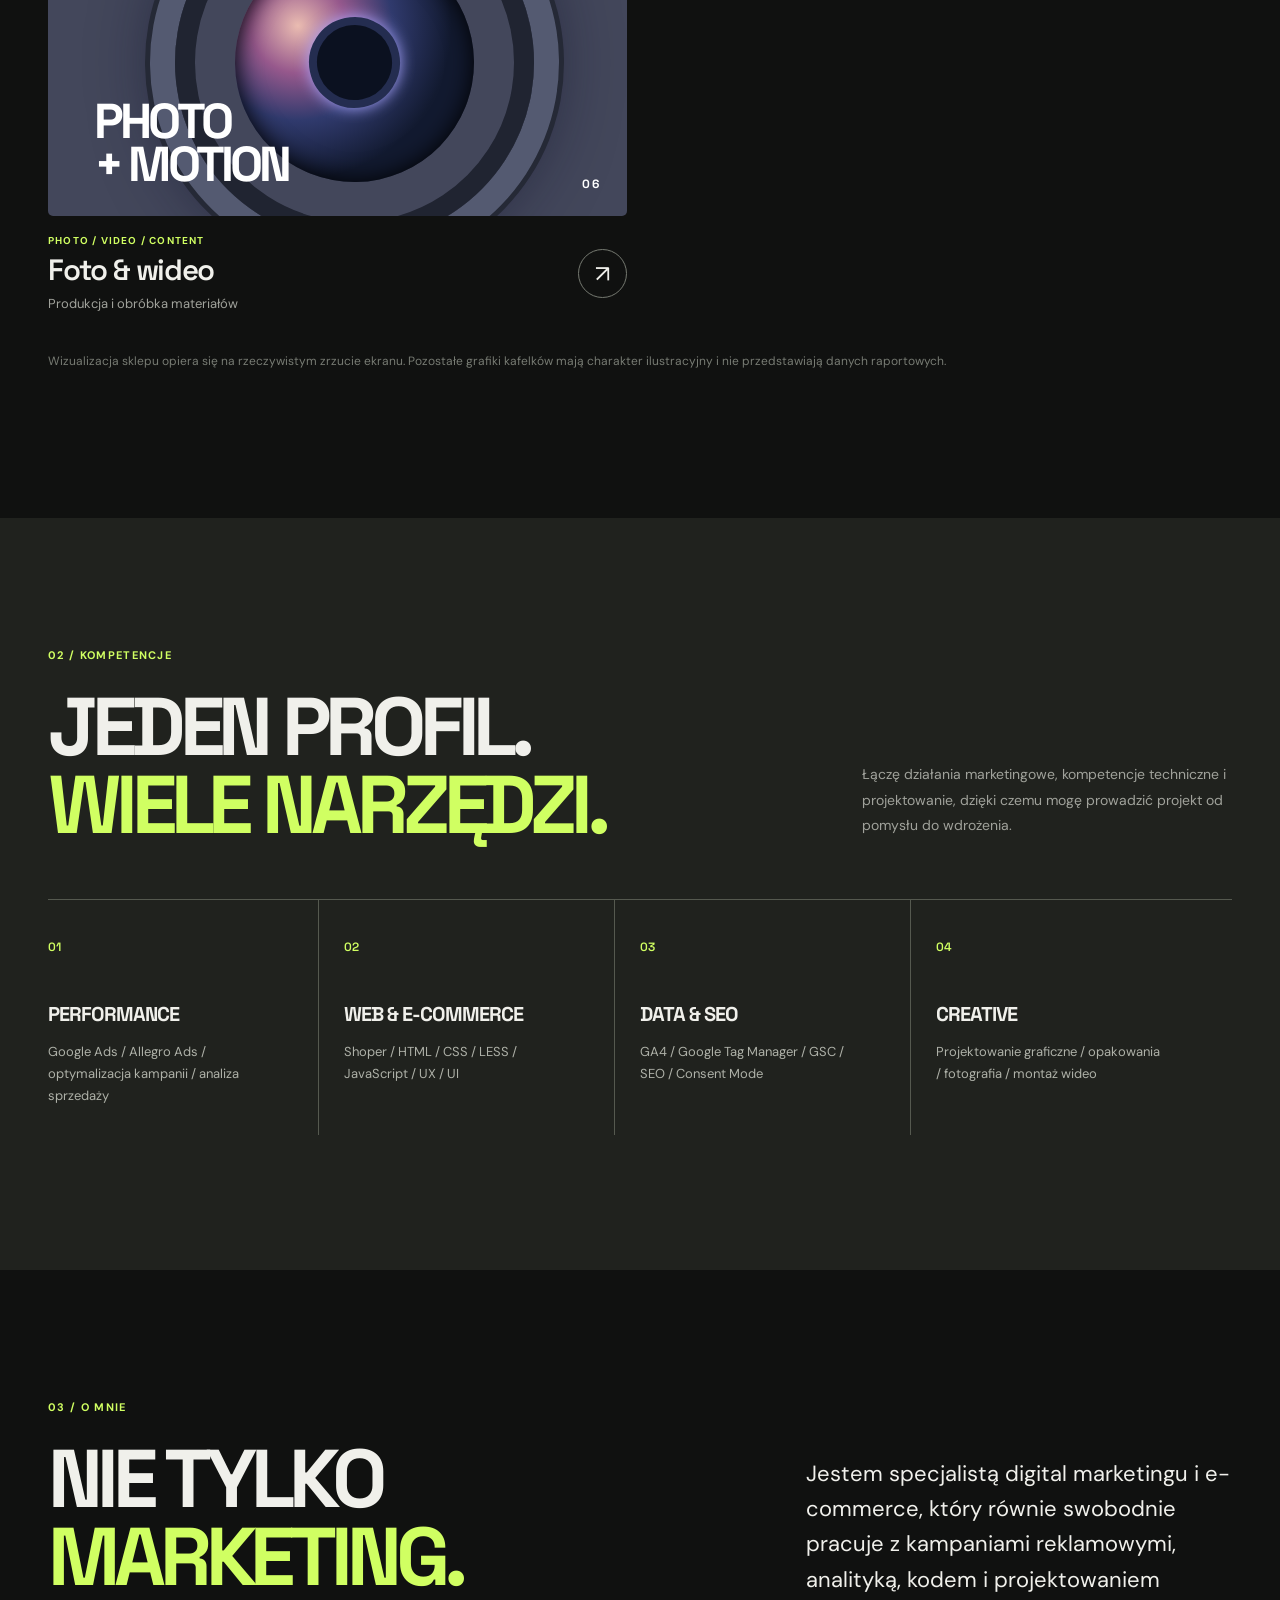
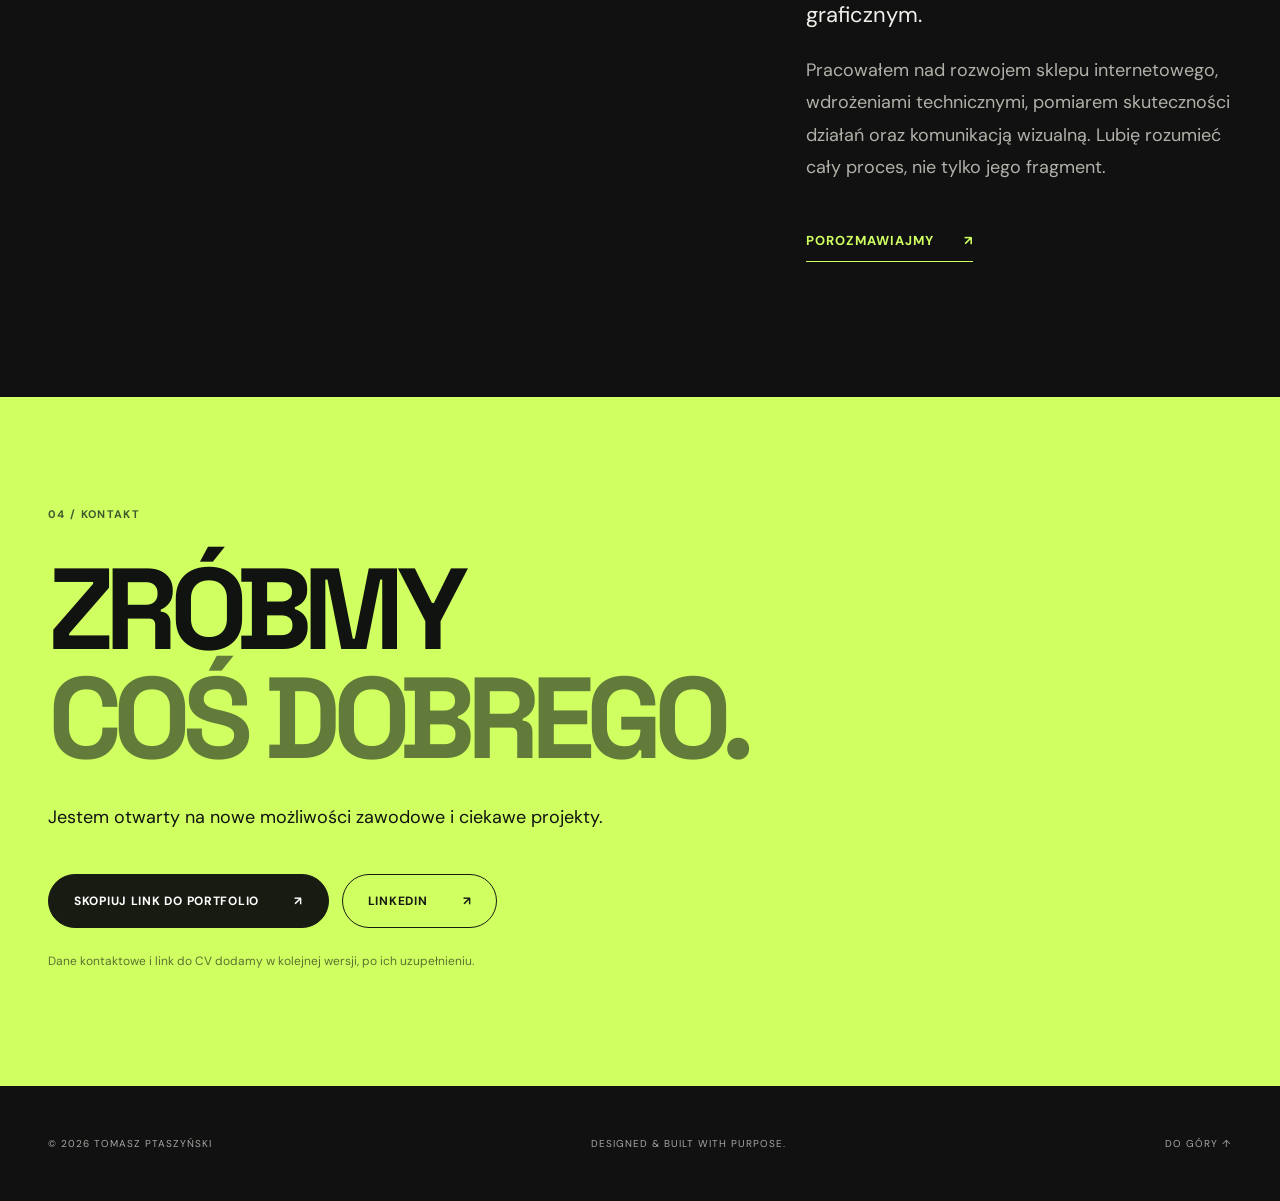
==== commit 630cfefe: "Add files via upload" ====
--- a/index.html
+++ b/index.html
@@ -40,24 +40,24 @@
     </section>
     <section class="intro-strip" aria-label="Obszary pracy"><div class="marquee-track" aria-hidden="true"><span>MARKETING <i>✳</i> E-COMMERCE <i>✳</i> WEB DEVELOPMENT <i>✳</i> DESIGN <i>✳</i> ANALYTICS <i>✳</i> MARKETING <i>✳</i> E-COMMERCE <i>✳</i> WEB DEVELOPMENT <i>✳</i> DESIGN <i>✳</i> ANALYTICS <i>✳</i></span></div></section>
     <section class="projects-section wrap section-space" id="projekty" aria-labelledby="projects-heading">
-      <div class="section-heading fade-in"><div><span class="section-kicker">01 / WYBRANE REALIZACJE</span><h2 id="projects-heading">MOJA <em>PRACA.</em></h2></div><p>Rzeczywiste projekty, wdrożenia i obszary, za które odpowiadałem. Wybierz kategorię lub otwórz projekt, aby zobaczyć więcej.</p></div>
+      <div class="section-heading fade-in"><div><span class="section-kicker">01 / WYBRANE REALIZACJE</span><h2 id="projects-heading">MOJA <em>PRACA.</em></h2></div><p>Rzeczywiste projekty, wdrożenia i obszary, za które odpowiadałem. Wybierz kategorię lub otwórz projekt, aby zobaczyć zakres realizacji i dokumentację wybranych wdrożeń.</p></div>
       <div class="filter-bar" role="group" aria-label="Filtruj projekty"><button class="filter active" type="button" data-filter="all" aria-pressed="true">Wszystkie <span>06</span></button><button class="filter" type="button" data-filter="web" aria-pressed="false">Web & E-commerce</button><button class="filter" type="button" data-filter="marketing" aria-pressed="false">Marketing & SEO</button><button class="filter" type="button" data-filter="creative" aria-pressed="false">Creative</button></div>
       <div class="projects-grid">
-        <button type="button" class="project-card featured" data-category="web" data-project="shop"><span class="project-art art-shop"><span class="art-label">FLAGOWY PROJEKT / 01</span><span class="store-mock"><span class="mock-top"><i></i><i></i><i></i><b>samsiezbadaj.pl</b></span><span class="mock-content"><span class="mock-lines"><strong>ZDROWIE<br>W TWOICH<br>RĘKACH.</strong><small>Sklep, UX i wdrożenia autorskie</small></span><span class="mock-box">+</span></span></span><span class="project-art-number">01</span></span><span class="project-meta"><span><small>WEB / UX / E-COMMERCE</small><strong>samsiezbadaj.pl</strong><span>Rozwój sklepu i autorskie wdrożenia</span></span><span class="project-arrow">↗</span></span></button>
-        <button type="button" class="project-card" data-category="marketing" data-project="ads"><span class="project-art art-ads"><span class="art-label">PERFORMANCE / 02</span><span class="chart-mock"><span class="chart-title">CAMPAIGN PERFORMANCE <b>↗</b></span><span class="chart-bars"><i style="--h:38%"></i><i style="--h:52%"></i><i style="--h:44%"></i><i style="--h:69%"></i><i style="--h:61%"></i><i style="--h:81%"></i><i style="--h:92%"></i></span><span class="chart-foot">STRATEGIA / OPTYMALIZACJA / ANALIZA</span></span><span class="project-art-number">02</span></span><span class="project-meta"><span><small>GOOGLE ADS / ALLEGRO ADS</small><strong>Performance marketing</strong><span>Kampanie nastawione na sprzedaż</span></span><span class="project-arrow">↗</span></span></button>
-        <button type="button" class="project-card" data-category="marketing" data-project="seo"><span class="project-art art-seo"><span class="art-label">ORGANIC / 03</span><div class="seo-mock"><span>SEARCH VISIBILITY</span><svg viewBox="0 0 480 210" preserveAspectRatio="none" role="img" aria-label="Schematyczny wykres wzrostu, nie dane rzeczywiste"><path d="M0 190 H480 M0 140 H480 M0 90 H480 M0 40 H480" stroke="currentColor" stroke-opacity=".15"/><path d="M5 174 C50 170 58 130 100 141 S166 153 200 114 S265 119 310 80 S370 99 405 48 S450 62 478 12" fill="none" stroke="#d0ff62" stroke-width="6" stroke-linecap="round"/></svg><small>SEO / CONTENT / TECHNICAL</small></div><span class="project-art-number">03</span></span><span class="project-meta"><span><small>SEO / GOOGLE SEARCH CONSOLE</small><strong>Widoczność organiczna</strong><span>Treści, optymalizacja i analiza</span></span><span class="project-arrow">↗</span></span></button>
-        <button type="button" class="project-card" data-category="web" data-project="analytics"><span class="project-art art-data"><span class="art-label">MEASUREMENT / 04</span><span class="data-mock"><span class="data-pill">GA4</span><span class="data-pill">GTM</span><span class="data-pill">ADS</span><span class="data-line"><i></i><i></i><i></i><i></i><i></i></span><strong>DATA<br>IN MOTION<span>.</span></strong></span><span class="project-art-number">04</span></span><span class="project-meta"><span><small>ANALITYKA / IMPLEMENTACJA</small><strong>GA4 & Google Tag Manager</strong><span>Pomiar zdarzeń i konwersji e-commerce</span></span><span class="project-arrow">↗</span></span></button>
+        <button type="button" class="project-card featured" data-category="web" data-project="shop"><span class="project-art art-shop real-shop-art"><span class="art-label">FLAGOWY PROJEKT / 01</span><span class="store-mock"><span class="mock-top"><i></i><i></i><i></i><b>samsiezbadaj.pl</b></span><span class="mock-content"><span class="mock-lines"><strong>ZDROWIE<br>W TWOICH<br>RĘKACH.</strong><small>Sklep, UX i wdrożenia autorskie</small></span><span class="mock-box">+</span></span></span><span class="project-art-number">01</span></span><span class="project-meta"><span><small>WEB / UX / E-COMMERCE</small><strong>samsiezbadaj.pl</strong><span>Shoper, frontend, UX i ścieżka zakupowa</span></span><span class="project-arrow">↗</span></span></button>
+        <button type="button" class="project-card" data-category="marketing" data-project="ads"><span class="project-art art-ads"><span class="art-label">PERFORMANCE / 02</span><span class="chart-mock"><span class="chart-title">CAMPAIGN PERFORMANCE <b>↗</b></span><span class="chart-bars"><i style="--h:38%"></i><i style="--h:52%"></i><i style="--h:44%"></i><i style="--h:69%"></i><i style="--h:61%"></i><i style="--h:81%"></i><i style="--h:92%"></i></span><span class="chart-foot">STRATEGIA / OPTYMALIZACJA / ANALIZA</span></span><span class="project-art-number">02</span></span><span class="project-meta"><span><small>GOOGLE ADS / ALLEGRO ADS</small><strong>Performance marketing</strong><span>Google Ads i dwa konta Allegro Ads</span></span><span class="project-arrow">↗</span></span></button>
+        <button type="button" class="project-card" data-category="marketing" data-project="seo"><span class="project-art art-seo"><span class="art-label">ORGANIC / 03</span><div class="seo-mock"><span>SEARCH VISIBILITY</span><svg viewBox="0 0 480 210" preserveAspectRatio="none" role="img" aria-label="Schematyczny wykres wzrostu, nie dane rzeczywiste"><path d="M0 190 H480 M0 140 H480 M0 90 H480 M0 40 H480" stroke="currentColor" stroke-opacity=".15"/><path d="M5 174 C50 170 58 130 100 141 S166 153 200 114 S265 119 310 80 S370 99 405 48 S450 62 478 12" fill="none" stroke="#d0ff62" stroke-width="6" stroke-linecap="round"/></svg><small>SEO / CONTENT / TECHNICAL</small></div><span class="project-art-number">03</span></span><span class="project-meta"><span><small>SEO / GOOGLE SEARCH CONSOLE</small><strong>Widoczność organiczna</strong><span>GSC, content SEO i analiza widoczności</span></span><span class="project-arrow">↗</span></span></button>
+        <button type="button" class="project-card" data-category="web" data-project="analytics"><span class="project-art art-data"><span class="art-label">MEASUREMENT / 04</span><span class="data-mock"><span class="data-pill">GA4</span><span class="data-pill">GTM</span><span class="data-pill">ADS</span><span class="data-line"><i></i><i></i><i></i><i></i><i></i></span><strong>DATA<br>IN MOTION<span>.</span></strong></span><span class="project-art-number">04</span></span><span class="project-meta"><span><small>ANALITYKA / IMPLEMENTACJA</small><strong>GA4 & Google Tag Manager</strong><span>Samodzielny system pomiarowy e-commerce</span></span><span class="project-arrow">↗</span></span></button>
         <button type="button" class="project-card" data-category="creative" data-project="design"><span class="project-art art-design"><span class="art-label">VISUAL COMMUNICATION / 05</span><div class="design-mock"><span class="poster poster-one">FORM<br><i>FOLLOWS</i><br>FUNCTION<span>®</span></span><span class="poster poster-two"><span class="poster-ring"></span><b>MAKE<br>IT<br>VISIBLE.</b></span></div><span class="project-art-number">05</span></span><span class="project-meta"><span><small>GRAPHIC DESIGN / PRINT</small><strong>Projektowanie graficzne</strong><span>Opakowania, druk i komunikacja wizualna</span></span><span class="project-arrow">↗</span></span></button>
         <button type="button" class="project-card" data-category="creative" data-project="photo"><span class="project-art art-photo"><span class="art-label">CONTENT PRODUCTION / 06</span><div class="lens"><div class="lens-inner"><div class="lens-core"></div></div></div><span class="photo-label">PHOTO<br>+ MOTION</span><span class="project-art-number">06</span></span><span class="project-meta"><span><small>PHOTO / VIDEO / CONTENT</small><strong>Foto & wideo</strong><span>Produkcja i obróbka materiałów</span></span><span class="project-arrow">↗</span></span></button>
       </div>
-      <p class="projects-note">Grafiki w kafelkach są autorskimi wizualizacjami poglądowymi. Docelowo zastąpimy je zdjęciami i materiałami z Twoich realizacji. Wykresy nie prezentują rzeczywistych danych.</p>
+      <p class="projects-note">Wizualizacja sklepu opiera się na rzeczywistym zrzucie ekranu. Pozostałe grafiki kafelków mają charakter ilustracyjny i nie przedstawiają danych raportowych.</p>
     </section>
     <section class="expertise section-space" id="kompetencje" aria-labelledby="skills-heading"><div class="wrap"><div class="section-heading fade-in"><div><span class="section-kicker">02 / KOMPETENCJE</span><h2 id="skills-heading">JEDEN PROFIL.<br><em>WIELE NARZĘDZI.</em></h2></div><p>Łączę działania marketingowe, kompetencje techniczne i projektowanie, dzięki czemu mogę prowadzić projekt od pomysłu do wdrożenia.</p></div><div class="skills-grid"><div class="skill-col"><span class="skill-number">01</span><h3>PERFORMANCE</h3><p>Google Ads / Allegro Ads / optymalizacja kampanii / analiza sprzedaży</p></div><div class="skill-col"><span class="skill-number">02</span><h3>WEB & E-COMMERCE</h3><p>Shoper / HTML / CSS / LESS / JavaScript / UX / UI</p></div><div class="skill-col"><span class="skill-number">03</span><h3>DATA & SEO</h3><p>GA4 / Google Tag Manager / GSC / SEO / Consent Mode</p></div><div class="skill-col"><span class="skill-number">04</span><h3>CREATIVE</h3><p>Projektowanie graficzne / opakowania / fotografia / montaż wideo</p></div></div></div></section>
     <section class="about wrap section-space" id="o-mnie" aria-labelledby="about-heading"><div class="about-lead"><span class="section-kicker">03 / O MNIE</span><h2 id="about-heading">NIE TYLKO<br><em>MARKETING.</em></h2></div><div class="about-copy"><p>Jestem specjalistą digital marketingu i e-commerce, który równie swobodnie pracuje z kampaniami reklamowymi, analityką, kodem i projektowaniem graficznym.</p><p>Pracowałem nad rozwojem sklepu internetowego, wdrożeniami technicznymi, pomiarem skuteczności działań oraz komunikacją wizualną. Lubię rozumieć cały proces, nie tylko jego fragment.</p><a href="#kontakt" class="text-link">POROZMAWIAJMY <span>↗</span></a></div></section>
     <section class="contact-section" id="kontakt" aria-labelledby="contact-heading"><div class="wrap contact-inner"><span class="section-kicker">04 / KONTAKT</span><h2 id="contact-heading">ZRÓBMY<br><em>COŚ DOBREGO.</em></h2><p>Jestem otwarty na nowe możliwości zawodowe i ciekawe projekty.</p><div class="contact-actions"><button type="button" id="copy-link" class="primary-button">SKOPIUJ LINK DO PORTFOLIO <span>↗</span></button><a href="https://www.linkedin.com/" target="_blank" rel="noopener noreferrer" class="secondary-button" title="Podmień na swój profil LinkedIn przed publikacją">LINKEDIN <span>↗</span></a></div><p class="contact-small">Dane kontaktowe i link do CV dodamy w kolejnej wersji, po ich uzupełnieniu.</p></div></section>
   </main>
   <footer class="site-footer wrap"><span>© <span id="year">2026</span> TOMASZ PTASZYŃSKI</span><span>DESIGNED & BUILT WITH PURPOSE.</span><a href="#top">DO GÓRY ↑</a></footer>
-  <dialog class="project-dialog" id="project-dialog" aria-labelledby="dialog-title"><div class="dialog-inner"><div class="dialog-header"><span class="dialog-overline" id="dialog-category"></span><button type="button" class="dialog-close" aria-label="Zamknij projekt">✕</button></div><span class="dialog-index" id="dialog-index"></span><h2 id="dialog-title"></h2><p class="dialog-lead" id="dialog-lead"></p><div class="dialog-divider"></div><h3>Zakres działań</h3><ul id="dialog-list"></ul><div class="dialog-bottom"><p id="dialog-note"></p><a id="dialog-link" href="#" target="_blank" rel="noopener noreferrer" class="dialog-external" hidden>ODWIEDŹ STRONĘ ↗</a></div></div></dialog>
+  <dialog class="project-dialog" id="project-dialog" aria-labelledby="dialog-title"><div class="dialog-inner"><div class="dialog-header"><span class="dialog-overline" id="dialog-category"></span><button type="button" class="dialog-close" aria-label="Zamknij projekt">✕</button></div><span class="dialog-index" id="dialog-index"></span><h2 id="dialog-title"></h2><p class="dialog-lead" id="dialog-lead"></p><div class="dialog-divider"></div><div id="dialog-gallery" class="dialog-gallery" hidden></div><div id="dialog-facts" class="dialog-facts" hidden></div><h3>Zakres działań</h3><ul id="dialog-list"></ul><div class="dialog-bottom"><p id="dialog-note"></p><a id="dialog-link" href="#" target="_blank" rel="noopener noreferrer" class="dialog-external" hidden>ODWIEDŹ STRONĘ ↗</a></div></div></dialog>
   <div id="toast" class="toast" role="status" aria-live="polite"></div>
 </body>
 </html>
--- a/style.css
+++ b/style.css
@@ -1,2 +1,18 @@
 @import url('https://fonts.googleapis.com/css2?family=DM+Sans:wght@400;500;600;700&family=Space+Grotesk:wght@400;500;600;700&display=swap');
 :root{--bg:#101110;--panel:#191b18;--panel2:#22241f;--text:#f0f0eb;--muted:#a0a29b;--line:#3b3e37;--accent:#d0ff62;--max:1440px}*{box-sizing:border-box}html{scroll-behavior:smooth}body{margin:0;background:var(--bg);color:var(--text);font-family:'DM Sans',Arial,sans-serif;-webkit-font-smoothing:antialiased}button,a{-webkit-tap-highlight-color:transparent}button{font:inherit}a{color:inherit;text-decoration:none}button:focus-visible,a:focus-visible{outline:2px solid var(--accent);outline-offset:4px}.wrap{width:min(calc(100% - 96px),var(--max));margin-inline:auto}.noise{position:fixed;inset:0;z-index:100;pointer-events:none;opacity:.045;background-image:url("data:image/svg+xml,%3Csvg viewBox='0 0 180 180' xmlns='http://www.w3.org/2000/svg'%3E%3Cfilter id='n'%3E%3CfeTurbulence type='fractalNoise' baseFrequency='.8' numOctaves='3' stitchTiles='stitch'/%3E%3C/filter%3E%3Crect width='100%25' height='100%25' opacity='.24' filter='url(%23n)'/%3E%3C/svg%3E")}.skip-link{position:absolute;top:-80px;left:12px;z-index:200;background:var(--accent);color:#111;padding:10px}.skip-link:focus{top:12px}.site-header{height:94px;max-width:calc(var(--max) + 96px);padding:0 48px;margin:auto;display:flex;align-items:center;justify-content:space-between;border-bottom:1px solid var(--line);gap:40px}.brand{display:flex;align-items:center;gap:14px;flex-shrink:0}.brand-mark{font-family:'Space Grotesk',sans-serif;font-size:41px;letter-spacing:-.11em;line-height:1;font-weight:700;padding-right:6px}.brand-dot{color:var(--accent)}.brand-name{font-size:10px;letter-spacing:.14em;line-height:1.35;font-weight:700}.desktop-nav{display:flex;gap:45px;margin-left:auto}.desktop-nav a{font-size:13px;color:var(--muted);transition:color .2s}.desktop-nav a:hover{color:var(--text)}.nav-index{font-size:9px;color:#777a72;vertical-align:top;margin-left:3px}.header-contact{display:flex;align-items:center;justify-content:space-between;gap:36px;padding:13px 18px;border:1px solid var(--line);border-radius:100px;font-size:13px;font-weight:700;transition:.2s}.header-contact:hover{background:var(--accent);color:#141414;border-color:var(--accent)}.menu-toggle,.mobile-nav{display:none}.hero{position:relative;min-height:740px;height:min(830px,calc(100svh - 94px));display:flex;flex-direction:column;overflow:hidden}.hero-top{display:flex;justify-content:space-between;align-items:center;padding-top:33px}.eyebrow,.hero-location,.section-kicker,.art-label,.project-art-number{font-size:11px;font-weight:700;letter-spacing:.12em}.eyebrow{display:inline-flex;align-items:center;gap:10px}.live-dot{width:8px;height:8px;border-radius:100%;background:var(--accent);box-shadow:0 0 20px #d0ff6270}.hero-location{color:var(--muted)}.hero-main{margin:auto 0;position:relative;z-index:1;padding-bottom:25px}.hero-intro{max-width:340px;margin:0 0 34px 5px;color:#c6c9be;font-size:15px;line-height:1.65}.hero h1{font-family:'Space Grotesk',sans-serif;font-size:clamp(72px,9.5vw,155px);letter-spacing:-.09em;line-height:.88;font-weight:700;margin:0}.outlined{color:transparent;-webkit-text-stroke:1px #e5e7dd}.accent-word{color:var(--accent)}.hero-bottom{display:flex;justify-content:space-between;align-items:end;position:relative;z-index:2;padding-bottom:47px}.hero-bottom p{max-width:315px;color:var(--muted);font-size:14px;line-height:1.6}.round-link{display:grid;place-items:center;width:75px;height:75px;border:1px solid #797c72;border-radius:100%;font-size:32px;transition:.25s}.round-link:hover{background:var(--accent);color:#111;transform:translateY(6px)}.hero-giant{position:absolute;right:2%;bottom:-16%;font:700 440px/.8 'Space Grotesk',sans-serif;color:#fff;opacity:.023;letter-spacing:-.13em;pointer-events:none}.hero-giant span{color:var(--accent)}.intro-strip{height:76px;background:var(--accent);overflow:hidden;display:flex;align-items:center;color:#151710}.marquee-track{white-space:nowrap;animation:marquee 35s linear infinite;font-family:'Space Grotesk',sans-serif;font-size:23px;font-weight:700;letter-spacing:-.035em}.marquee-track i{font-style:normal;margin:0 24px}@keyframes marquee{to{transform:translateX(-45%)}}.section-space{padding-top:125px;padding-bottom:135px}.section-heading{display:flex;justify-content:space-between;align-items:end;gap:50px;margin-bottom:55px}.section-heading h2,.about h2,.contact-inner h2{font-family:'Space Grotesk',sans-serif;font-size:clamp(50px,6.4vw,104px);line-height:.95;letter-spacing:-.075em;margin:24px 0 0}.section-heading h2 em,.about h2 em,.contact-inner h2 em{color:var(--accent);font-style:normal}.section-heading>p{max-width:370px;color:var(--muted);font-size:14px;line-height:1.8;margin:0 0 6px}.section-kicker{color:var(--accent)}.filter-bar{display:flex;flex-wrap:wrap;gap:10px;margin-bottom:30px}.filter{cursor:pointer;background:transparent;color:#b8bab3;border:1px solid var(--line);border-radius:30px;padding:13px 19px;font-size:12px;font-weight:700;transition:.2s}.filter span{font-size:10px;margin-left:7px;opacity:.7}.filter:hover{border-color:var(--accent);color:var(--text)}.filter.active{background:var(--accent);color:#111;border-color:var(--accent)}.projects-grid{display:grid;grid-template-columns:repeat(2,minmax(0,1fr));column-gap:26px;row-gap:52px}.project-card{padding:0;margin:0;text-align:left;border:0;background:transparent;color:inherit;cursor:pointer;min-width:0}.project-card.featured{grid-column:span 2}.project-card[hidden]{display:none!important}.project-art{height:370px;display:block;position:relative;overflow:hidden;border-radius:5px;transition:filter .25s}.featured .project-art{height:510px}.project-card:hover .project-art{filter:brightness(1.14)}.project-card:hover .project-arrow{transform:rotate(45deg);background:var(--accent);color:#111}.art-label{position:absolute;top:27px;left:31px;z-index:2;font-size:10px}.project-art-number{position:absolute;right:27px;bottom:24px;font-family:'Space Grotesk';font-size:12px}.project-meta{display:flex;align-items:center;justify-content:space-between;padding-top:18px;gap:15px}.project-meta>span:first-child{display:flex;flex-direction:column;gap:7px}.project-meta small{font-size:10px;letter-spacing:.12em;color:var(--accent);font-weight:700}.project-meta strong{font:600 clamp(23px,2.3vw,34px)/1.15 'Space Grotesk',sans-serif;letter-spacing:-.045em}.project-meta>span:first-child>span{font-size:13px;color:var(--muted)}.project-arrow{width:49px;height:49px;display:grid;place-items:center;border:1px solid #757970;border-radius:50%;font-size:24px;flex-shrink:0;transition:.25s}.art-shop{background:#d5ebde;color:#162b26}.store-mock{position:absolute;width:70%;height:80%;left:15%;top:19%;border-radius:12px 12px 0 0;background:#f9f9f0;box-shadow:0 20px 80px #103c3433;transform:rotate(-4deg) translateY(8%);transition:transform .4s;overflow:hidden}.featured:hover .store-mock{transform:rotate(-2deg) translateY(2%)}.mock-top{display:flex;align-items:center;height:55px;border-bottom:1px solid #dfebe4;padding:0 24px;gap:6px}.mock-top i{width:7px;height:7px;border-radius:50%;background:#a4bab0}.mock-top b{margin-left:auto;font-size:14px;letter-spacing:-.04em}.mock-content{display:flex;align-items:center;justify-content:space-between;padding:8% 9%}.mock-lines strong{font:700 clamp(28px,5.5vw,78px)/.97 'Space Grotesk',sans-serif;letter-spacing:-.075em}.mock-lines small{display:block;font-size:11px;margin-top:25px}.mock-box{width:30%;aspect-ratio:1;background:#a2c6b1;border-radius:12px;display:grid;place-items:center;font:200 130px 'Space Grotesk';color:#eaf5ed}.art-ads{background:#d7fc6a;color:#172315}.chart-mock{position:absolute;left:13%;right:13%;top:18%;bottom:-6%;background:#19251b;color:#e8f4e0;border-radius:15px 15px 0 0;box-shadow:0 18px 45px #34621b50;padding:30px}.chart-title{display:flex;justify-content:space-between;font-size:12px;letter-spacing:.1em}.chart-title b{color:var(--accent);font-size:25px}.chart-bars{height:65%;display:flex;gap:6%;align-items:end;border-bottom:1px solid #4b6250;margin-top:20px}.chart-bars i{display:block;flex:1;height:var(--h);background:linear-gradient(180deg,#d0ff62,#4d783d);border-radius:5px 5px 0 0}.chart-foot{display:block;color:#7f9a7b;font-size:9px;letter-spacing:.07em;margin-top:18px}.art-seo{background:#242a25}.seo-mock{position:absolute;left:12%;top:20%;width:76%;height:70%;display:flex;flex-direction:column;justify-content:space-between}.seo-mock>span{font:700 23px 'Space Grotesk';letter-spacing:-.05em}.seo-mock svg{width:100%;height:65%;overflow:visible}.seo-mock small{letter-spacing:.14em;color:#b0b9a9}.art-data{background:#bcbcc8;color:#1d1c2d}.data-mock{position:absolute;left:11%;top:22%;width:77%}.data-pill{border:1px solid #52525f;border-radius:40px;padding:9px 15px;font:700 12px 'Space Grotesk';margin-right:7px;display:inline-block}.data-mock strong{display:block;font:700 clamp(45px,6vw,91px)/.87 'Space Grotesk';letter-spacing:-.085em;margin-top:45px}.data-mock strong span{color:#6564a2}.data-line{display:flex;gap:8px;margin-top:25px}.data-line i{height:5px;background:#55566d;flex:1}.data-line i:nth-child(3){background:#f4f3ff}.art-design{background:#ee6c4d;color:#171519}.design-mock{position:absolute;display:flex;gap:24px;left:16%;top:21%;height:83%;width:70%;transform:rotate(-7deg);transition:.4s}.project-card:hover .design-mock{transform:rotate(-3deg) translateY(-8px)}.poster{width:50%;height:100%;padding:24px 17px;box-shadow:0 18px 30px #4c211c44;overflow:hidden}.poster-one{background:#ede9e1;font:700 clamp(19px,2.7vw,43px)/.92 'Space Grotesk';letter-spacing:-.075em}.poster-one i{font-style:normal;color:#ee6c4d}.poster-one span{font-size:14px}.poster-two{position:relative;background:#2b2a2f;color:#ecedc1;display:flex;align-items:end;font:700 clamp(22px,3.5vw,58px)/.9 'Space Grotesk';letter-spacing:-.07em}.poster-ring{position:absolute;top:10%;left:4%;width:130%;aspect-ratio:1;border:25px solid #bcf95e;border-radius:50%}.poster-two b{position:relative}.art-photo{background:#43475b;color:white}.lens{position:absolute;top:10%;left:22%;width:62%;aspect-ratio:1;border-radius:50%;border:20px solid #202431;box-shadow:0 0 0 25px #545a71,0 0 0 30px #252936,0 0 80px #0c0e27;display:grid;place-items:center;transform:rotate(-12deg)}.lens-inner{width:75%;aspect-ratio:1;border-radius:50%;background:radial-gradient(circle at 30% 30%,#eabcb1,#96588c 20%,#303a6d 40%,#121a30 65%);display:grid;place-items:center;box-shadow:inset 0 0 25px black}.lens-core{width:38%;height:38%;border-radius:50%;background:#0b1120;border:8px solid #242d50;box-shadow:0 0 15px #aaa6ff}.photo-label{position:absolute;left:8%;bottom:8%;font:700 49px/.89 'Space Grotesk';letter-spacing:-.08em}.projects-note{margin-top:40px;font-size:12px;color:#777b73;line-height:1.6}.expertise{background:#20221e}.skills-grid{display:grid;grid-template-columns:repeat(4,1fr);border-top:1px solid #55594f}.skill-col{padding:35px 28px 0 0;min-height:235px;border-right:1px solid #55594f;margin-right:25px}.skill-col:last-child{border:0;margin:0}.skill-number{font:600 12px 'Space Grotesk';color:var(--accent)}.skill-col h3{font:700 20px 'Space Grotesk';letter-spacing:-.05em;margin:45px 0 14px}.skill-col p{color:#aeb1a8;line-height:1.7;font-size:13px;max-width:230px}.about{display:grid;grid-template-columns:1.2fr .8fr;gap:10%;align-items:start}.about-copy{padding-top:39px}.about-copy p{font-size:18px;line-height:1.8;color:#b0b2aa}.about-copy p:first-child{color:var(--text);font-size:22px;line-height:1.6}.text-link{display:inline-flex;justify-content:space-between;gap:30px;margin-top:30px;padding-bottom:12px;border-bottom:1px solid var(--accent);font-size:13px;font-weight:700;color:var(--accent);letter-spacing:.08em}.contact-section{background:var(--accent);color:#10130f;padding:105px 0}.contact-section .section-kicker{color:#41592d}.contact-inner h2{font-size:clamp(65px,9vw,145px);margin:32px 0}.contact-inner h2 em{color:#637b3a}.contact-inner>p{font-size:18px}.contact-actions{display:flex;flex-wrap:wrap;gap:13px;margin-top:45px}.primary-button,.secondary-button{border:1px solid #171b12;border-radius:100px;background:#171b12;color:white;padding:18px 25px;font-size:12px;letter-spacing:.06em;font-weight:700;cursor:pointer;display:flex;justify-content:space-between;gap:35px;align-items:center;transition:.2s}.secondary-button{background:transparent;color:#171b12}.primary-button:hover,.secondary-button:hover{transform:translateY(-3px)}.contact-small{font-size:12px!important;opacity:.6;margin-top:25px}.site-footer{min-height:115px;display:flex;align-items:center;justify-content:space-between;font-size:10px;letter-spacing:.1em;color:#a5a8a0;gap:20px}.site-footer a:hover{color:var(--accent)}.project-dialog{border:1px solid #62675b;background:#1d211c;color:#f2f4ec;padding:0;width:min(720px,calc(100vw - 28px));max-height:min(85vh,900px);border-radius:10px;box-shadow:0 35px 90px #0009}.project-dialog::backdrop{background:#060806d9;backdrop-filter:blur(8px)}.dialog-inner{padding:35px 42px 40px}.dialog-header{display:flex;justify-content:space-between;align-items:center}.dialog-overline{font-size:11px;letter-spacing:.13em;color:var(--accent);font-weight:700}.dialog-close{border:1px solid #72786a;background:transparent;color:white;border-radius:50%;width:40px;height:40px;cursor:pointer}.dialog-close:hover{background:var(--accent);color:#111}.dialog-index{display:block;font:700 80px 'Space Grotesk';color:#50594b;margin:20px 0 -20px}.dialog-inner h2{font:700 clamp(34px,5vw,60px)/1 'Space Grotesk';letter-spacing:-.07em;margin:15px 0 22px}.dialog-lead{font-size:17px;line-height:1.7;color:#c8cfc3}.dialog-divider{border-top:1px solid #4e554b;margin:26px 0}.dialog-inner h3{font-size:12px;letter-spacing:.12em;color:var(--accent)}.dialog-inner ul{padding-left:20px;color:#bdc6b8;line-height:1.9}.dialog-inner li{padding-left:5px;margin-bottom:7px}.dialog-bottom{border-top:1px solid #4e554b;margin-top:24px;padding-top:20px;display:flex;justify-content:space-between;align-items:end;gap:20px}.dialog-bottom p{max-width:380px;font-size:12px;color:#929f8f;line-height:1.6}.dialog-external{font-size:11px;font-weight:700;white-space:nowrap;color:var(--accent)}.toast{position:fixed;z-index:150;bottom:25px;left:50%;transform:translate(-50%,80px);opacity:0;background:var(--accent);color:#111;padding:14px 24px;border-radius:6px;font-size:13px;font-weight:700;pointer-events:none;transition:.25s}.toast.show{opacity:1;transform:translate(-50%,0)}.fade-in{animation:reveal .8s both}@keyframes reveal{from{opacity:0;transform:translateY(25px)}to{opacity:1;transform:translateY(0)}}@media(min-width:1600px){.hero h1{font-size:148px}}@media(max-width:1050px){.hero h1{font-size:clamp(65px,9vw,110px)}.skills-grid{grid-template-columns:repeat(2,1fr);row-gap:30px}.skill-col:nth-child(2){border:0}.project-art{height:330px}.featured .project-art{height:450px}.section-heading h2,.about h2{font-size:65px}}@media(max-width:700px){.wrap{width:calc(100% - 38px)}.site-header{height:76px;padding:0 19px}.desktop-nav,.header-contact{display:none}.menu-toggle{display:flex;flex-direction:column;justify-content:center;gap:7px;width:42px;height:42px;background:none;border:1px solid var(--line);border-radius:50%;padding:11px;cursor:pointer}.menu-toggle span{height:1px;background:white;width:100%}.mobile-nav:not([hidden]){display:flex;position:absolute;z-index:40;top:76px;left:0;right:0;padding:28px 20px;background:#20231e;flex-direction:column;gap:25px;border-bottom:1px solid #444}.mobile-nav a{font:700 24px 'Space Grotesk'}.hero{height:auto;min-height:calc(100svh - 76px);min-height:max(660px,calc(100svh - 76px))}.hero-top{padding-top:24px}.hero-location{display:none}.hero-main{padding:70px 0}.hero-intro{font-size:13px;max-width:300px;margin:0 0 26px}.hero h1{font-size:clamp(49px,11vw,88px);letter-spacing:-.085em}.hero-bottom{padding-bottom:26px}.hero-bottom p{font-size:12px;max-width:205px}.round-link{width:56px;height:56px;font-size:25px}.hero-giant{font-size:290px;bottom:-10%}.intro-strip{height:60px}.marquee-track{font-size:18px}.section-space{padding-top:85px;padding-bottom:95px}.section-heading{display:block;margin-bottom:35px}.section-heading h2,.about h2{font-size:clamp(46px,12vw,73px);margin-top:20px}.section-heading>p{margin-top:25px;font-size:13px}.filter-bar{flex-wrap:nowrap;overflow-x:auto;scrollbar-width:none;padding-bottom:5px;margin-right:-19px}.filter{white-space:nowrap;padding:11px 14px;font-size:11px}.projects-grid{grid-template-columns:1fr;gap:37px}.project-card.featured{grid-column:span 1}.featured .project-art,.project-art{height:300px}.store-mock{width:87%;left:6.5%;top:23%;height:77%}.mock-top{height:35px;padding:0 12px}.mock-top b{font-size:10px}.mock-content{padding:9%}.mock-lines strong{font-size:36px}.mock-box{font-size:60px}.art-label{top:18px;left:17px;font-size:9px}.project-meta strong{font-size:25px}.project-arrow{width:43px;height:43px}.chart-mock{padding:20px}.seo-mock>span{font-size:20px}.data-mock strong{font-size:65px}.design-mock{left:13%;width:75%;gap:12px}.poster{padding:18px 12px}.poster-one{font-size:30px}.poster-two{font-size:39px}.lens{width:57%;left:24%;border-width:12px;box-shadow:0 0 0 14px #545a71,0 0 0 20px #252936}.photo-label{font-size:39px}.skills-grid{grid-template-columns:1fr;gap:0}.skill-col,.skill-col:nth-child(2){min-height:auto;margin:0;border-right:0;border-bottom:1px solid #55594f;padding:27px 0}.skill-col:last-child{border:0}.skill-col h3{margin:18px 0 8px}.skill-col p{max-width:100%;margin:0}.about{grid-template-columns:1fr;gap:10px}.about-copy{padding-top:0}.about-copy p{font-size:15px}.about-copy p:first-child{font-size:18px}.contact-section{padding:80px 0}.contact-inner h2{font-size:clamp(49px,12vw,84px)}.contact-inner>p{font-size:15px}.contact-actions{flex-direction:column;align-items:stretch}.site-footer{flex-wrap:wrap;min-height:125px;gap:8px;padding:25px 0}.site-footer span:nth-child(2){display:none}.dialog-inner{padding:22px}.dialog-index{font-size:55px;margin:12px 0 -12px}.dialog-lead{font-size:15px}.dialog-bottom{display:block}.dialog-external{display:inline-block;margin-top:10px}}@media(prefers-reduced-motion:reduce){*,*::before,*::after{animation-duration:.01ms!important;scroll-behavior:auto!important;transition-duration:.01ms!important}}
+
+/* Real photographs and documentation in case-study dialogs */
+.real-shop-art { background-image:linear-gradient(90deg,rgba(13,17,14,.58),rgba(13,17,14,.2)),url('assets/sklep-glowna.webp') !important; background-size:cover !important; background-position:center top !important; }
+.real-shop-art .store-mock {display:none !important;}
+.dialog-gallery {display:grid;grid-template-columns:repeat(2,minmax(0,1fr));gap:14px;margin:25px 0 28px;}
+.dialog-gallery[hidden],.dialog-facts[hidden] {display:none !important;}
+.dialog-gallery figure{margin:0;min-width:0;}
+.dialog-gallery a{display:block;overflow:hidden;border:1px solid rgba(255,255,255,.15);border-radius:8px;background:#232323;max-height:225px;}
+.dialog-gallery img{display:block;width:100%;height:225px;object-fit:cover;object-position:top;transition:transform .25s ease;}
+.dialog-gallery a:hover img{transform:scale(1.03);}
+.dialog-gallery figcaption{font-size:12px;opacity:.75;padding-top:8px;}
+.dialog-facts{display:grid;grid-template-columns:repeat(2,minmax(0,1fr));gap:10px;margin:12px 0 28px;}
+.dialog-facts>div{padding:19px;border:1px solid rgba(255,255,255,.14);border-radius:8px;display:flex;flex-direction:column;gap:7px;}
+.dialog-facts strong{font-size:clamp(22px,3vw,34px);font-weight:800;color:#d0ff62;}
+.dialog-facts span{font-size:12px;opacity:.8;}
+@media(max-width:600px){.dialog-gallery{grid-template-columns:1fr}.dialog-facts{grid-template-columns:1fr 1fr}.dialog-gallery img{height:195px}}
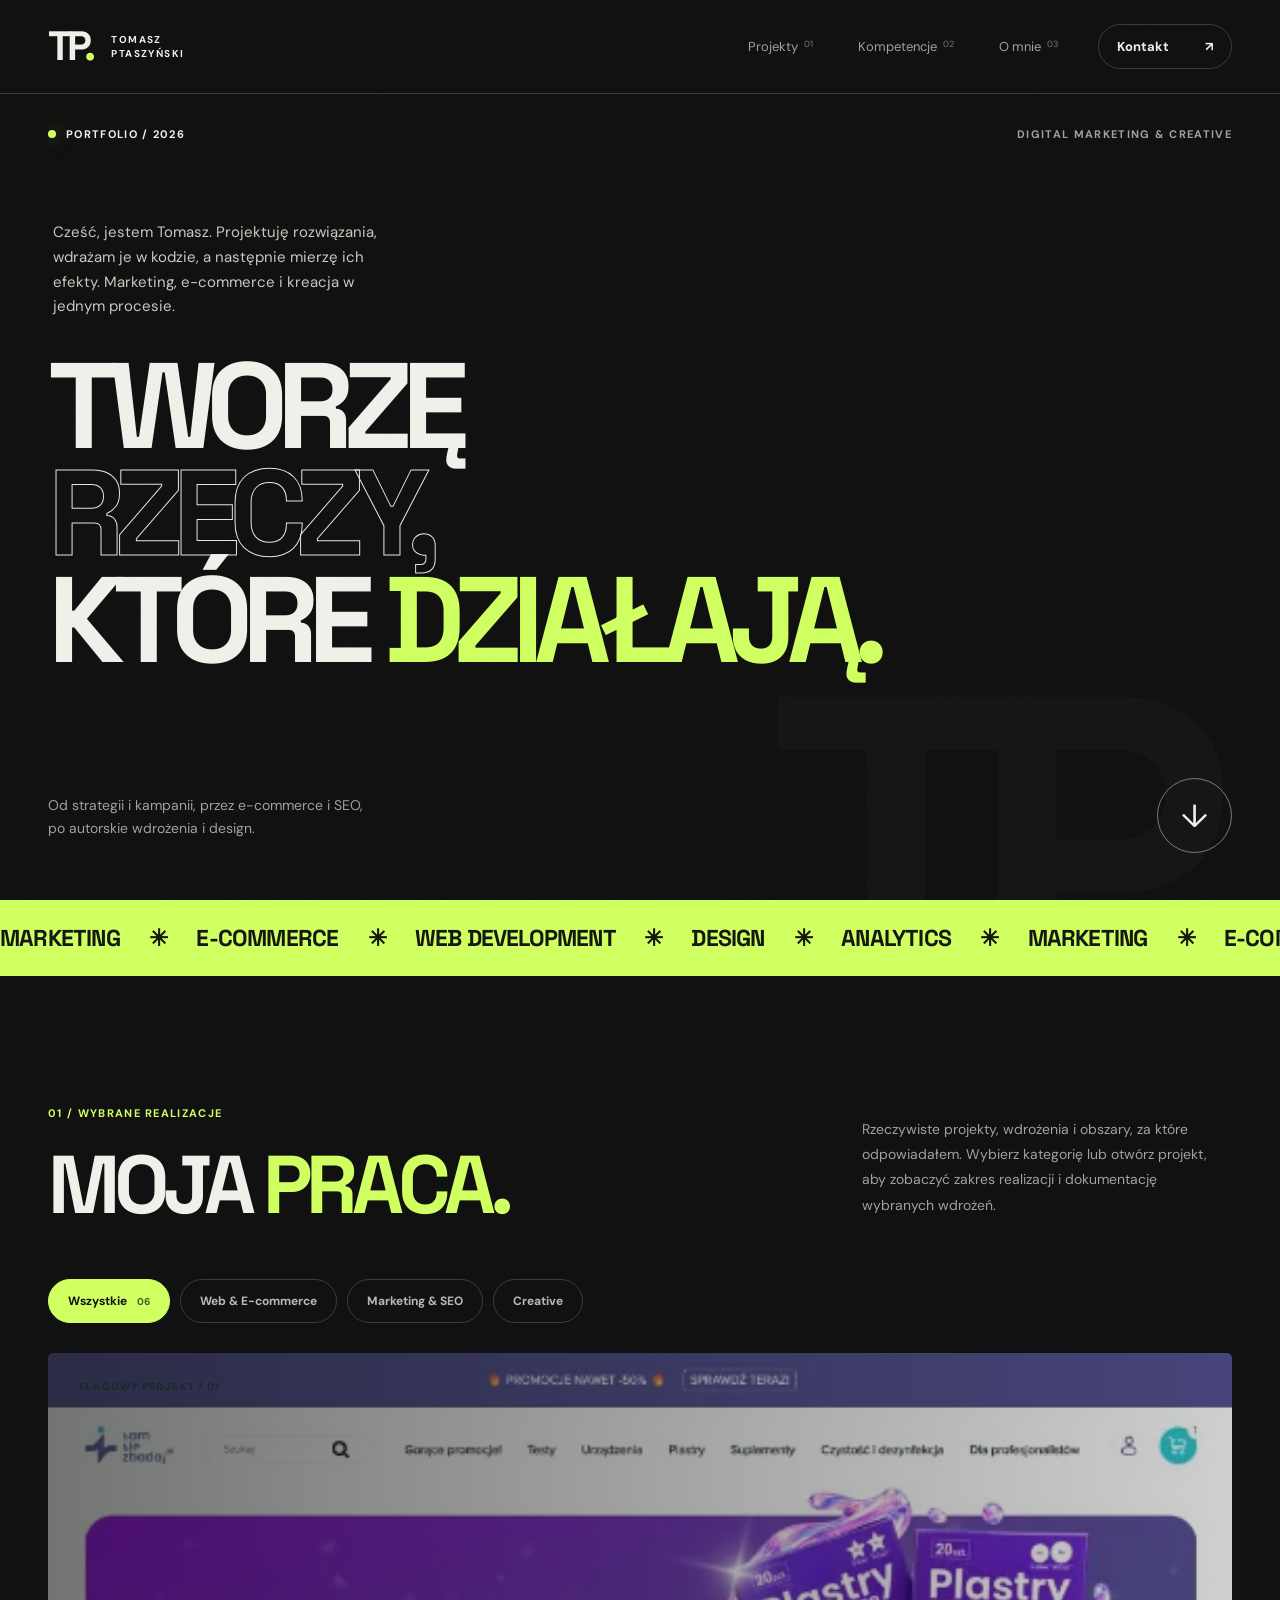
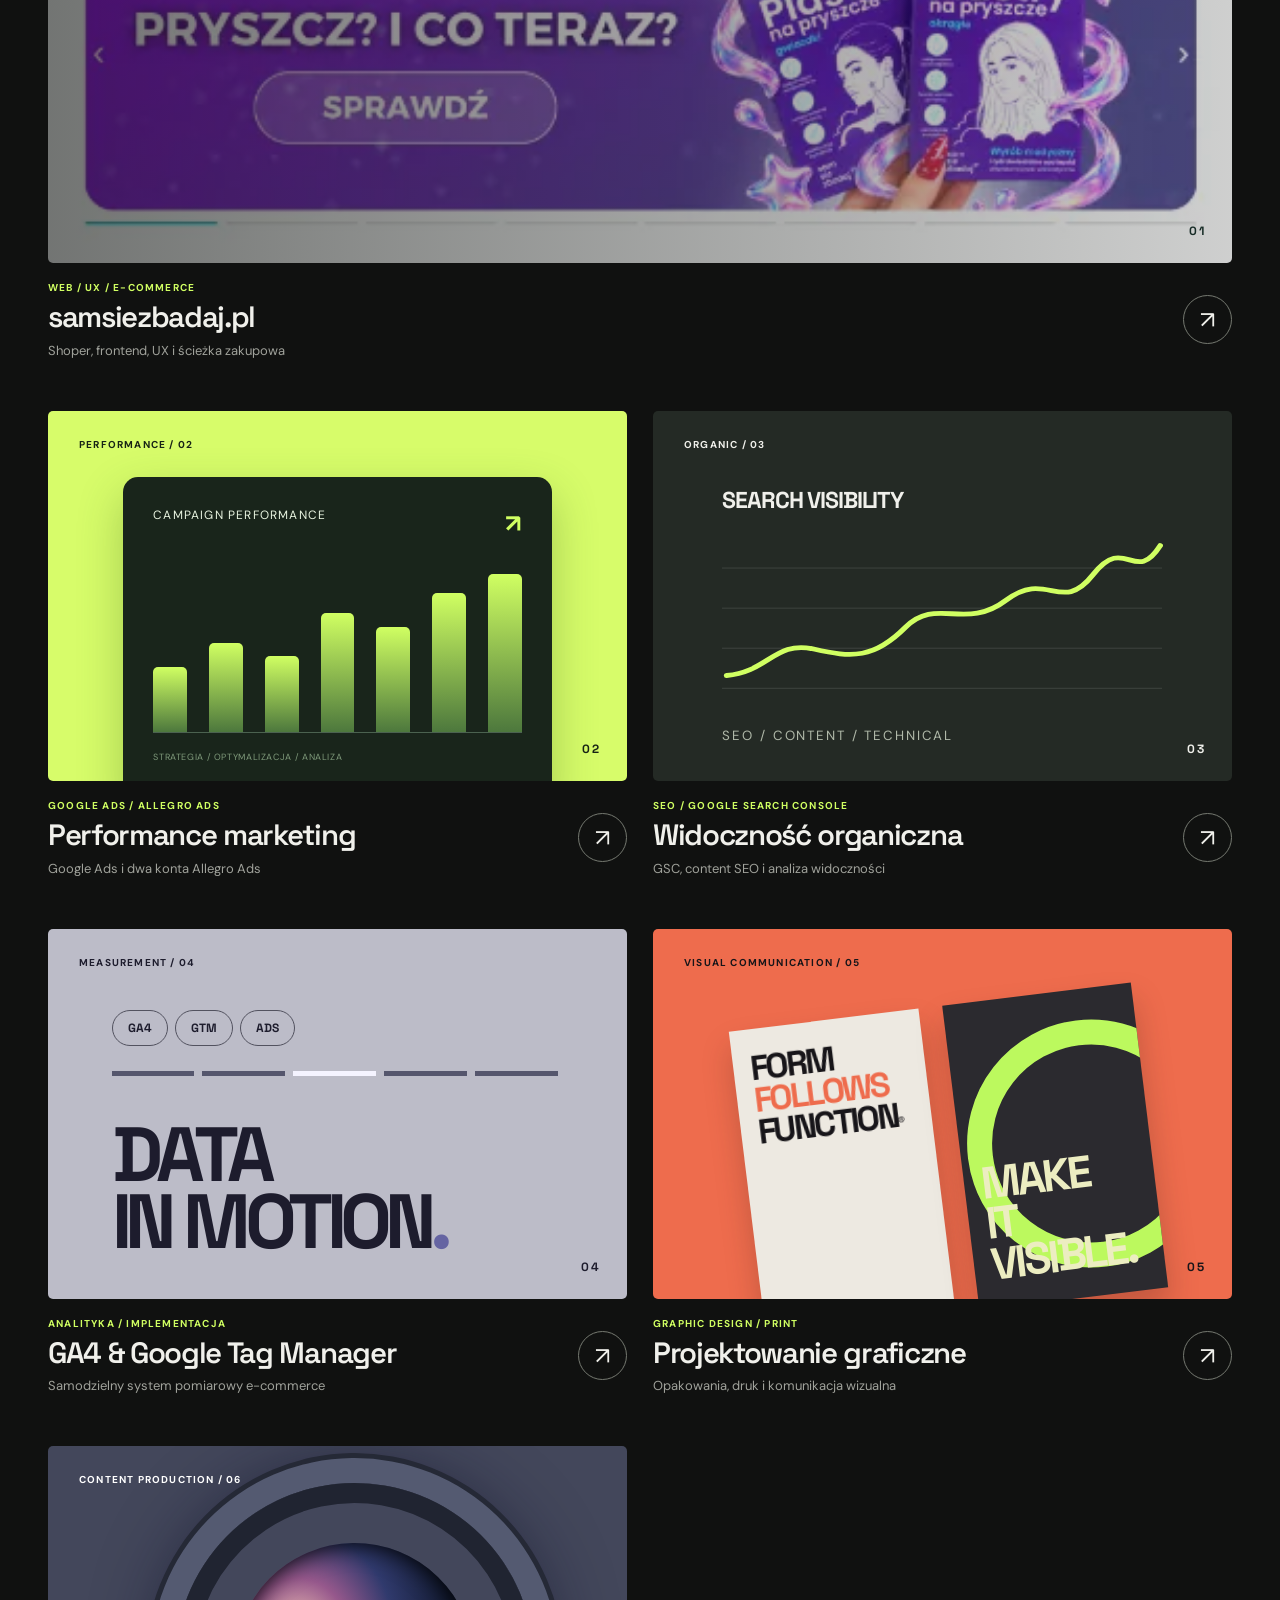
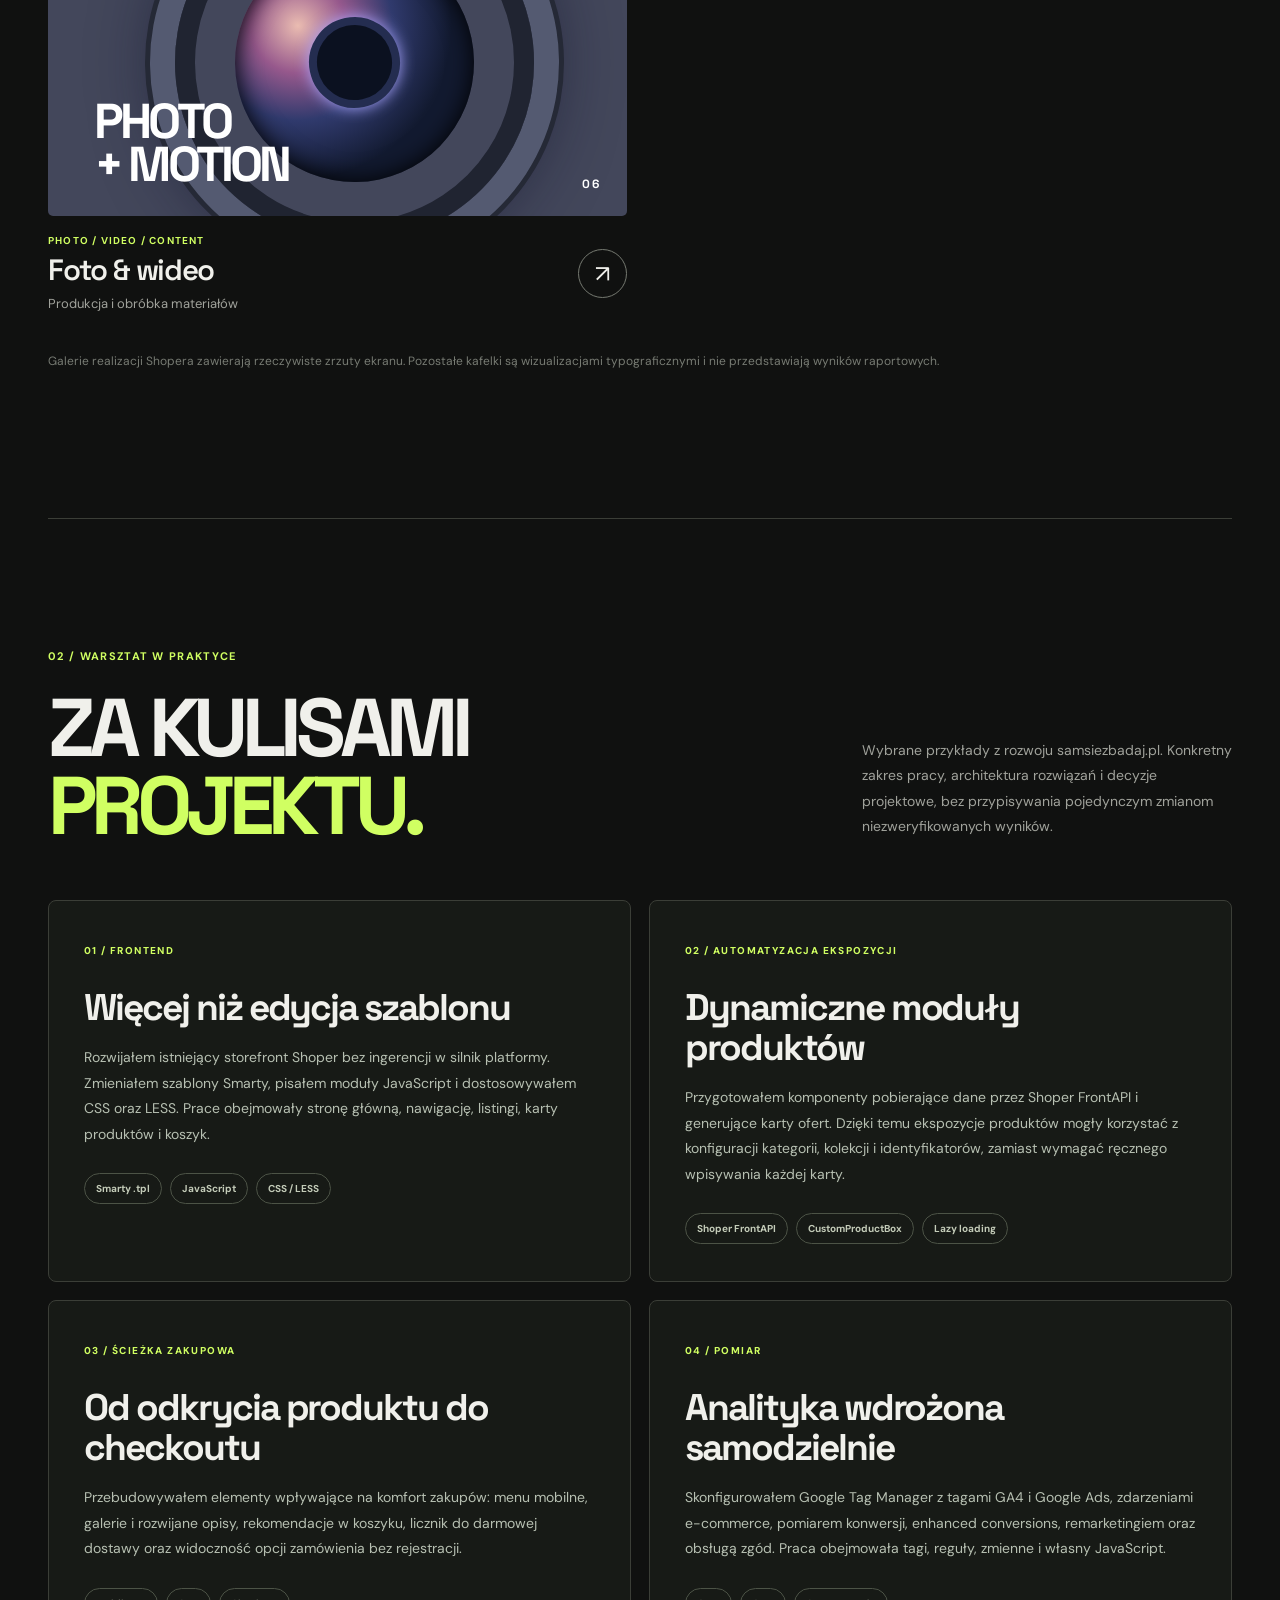
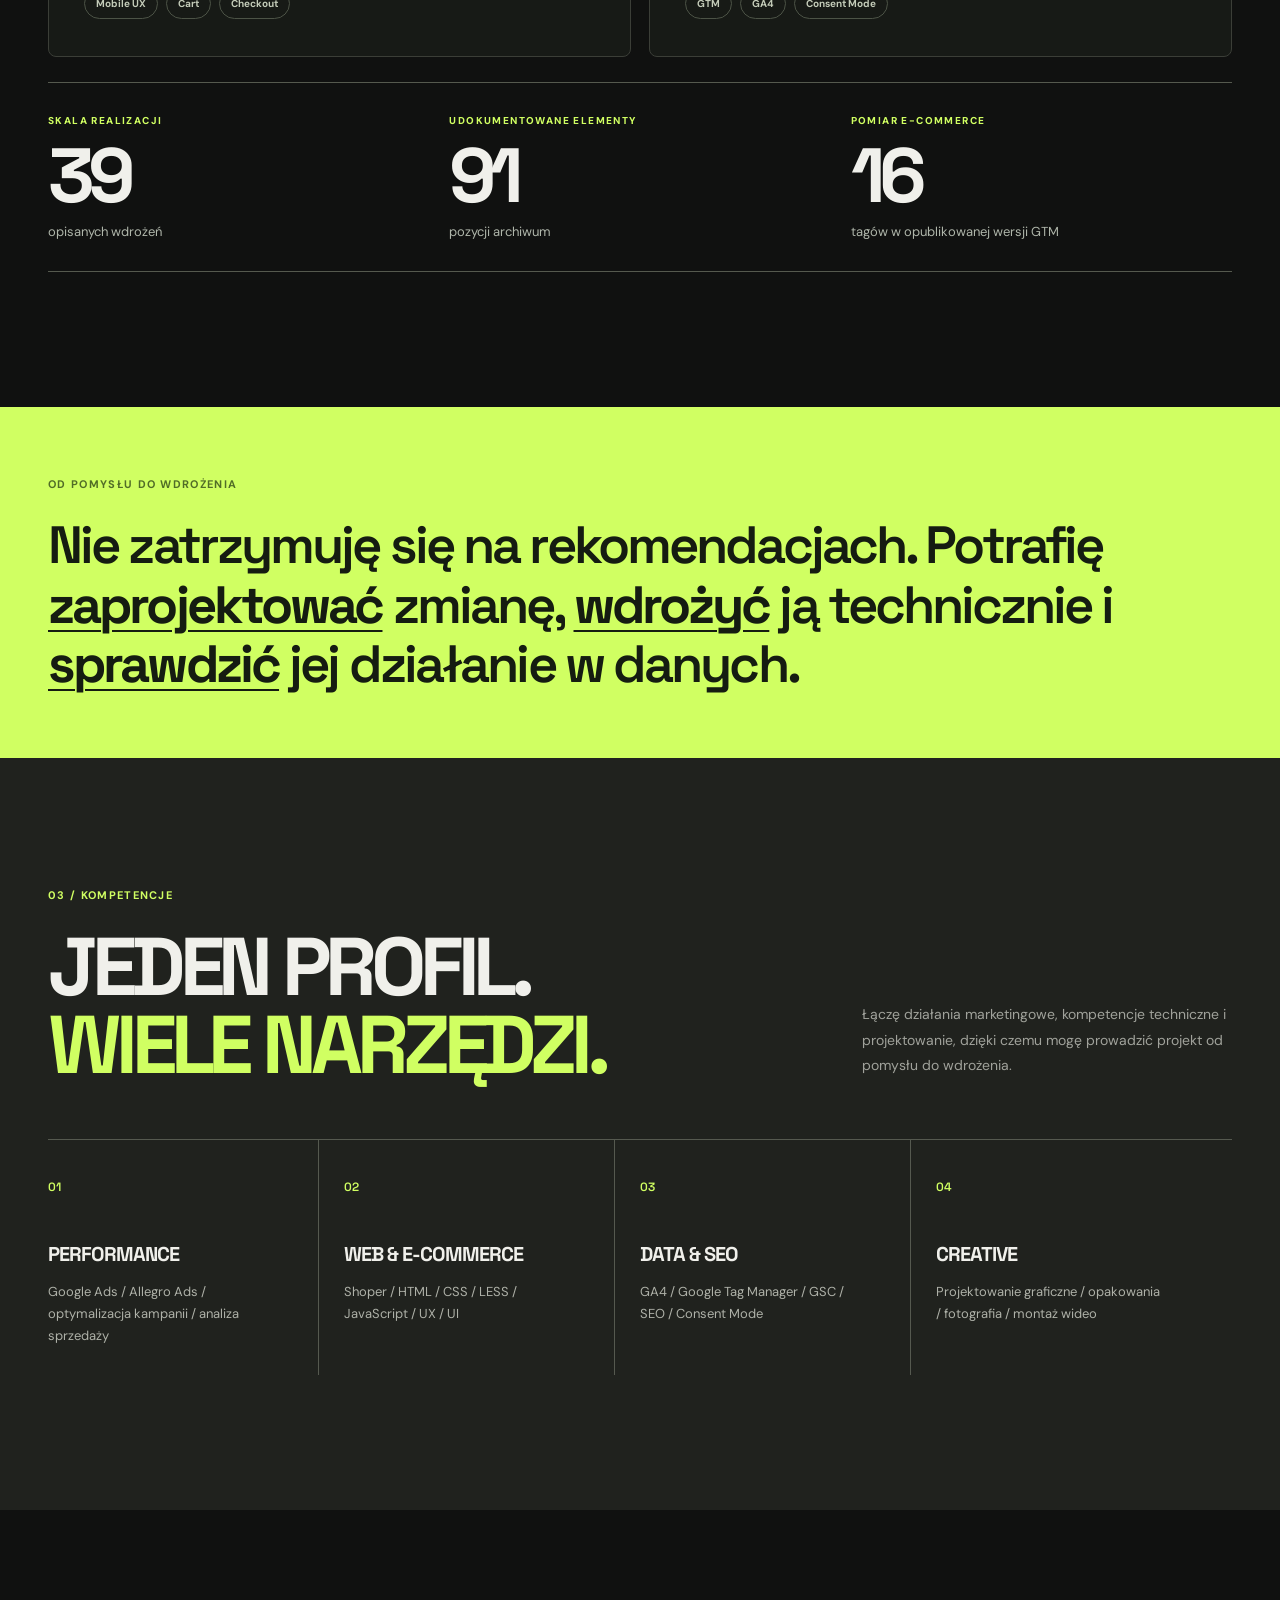
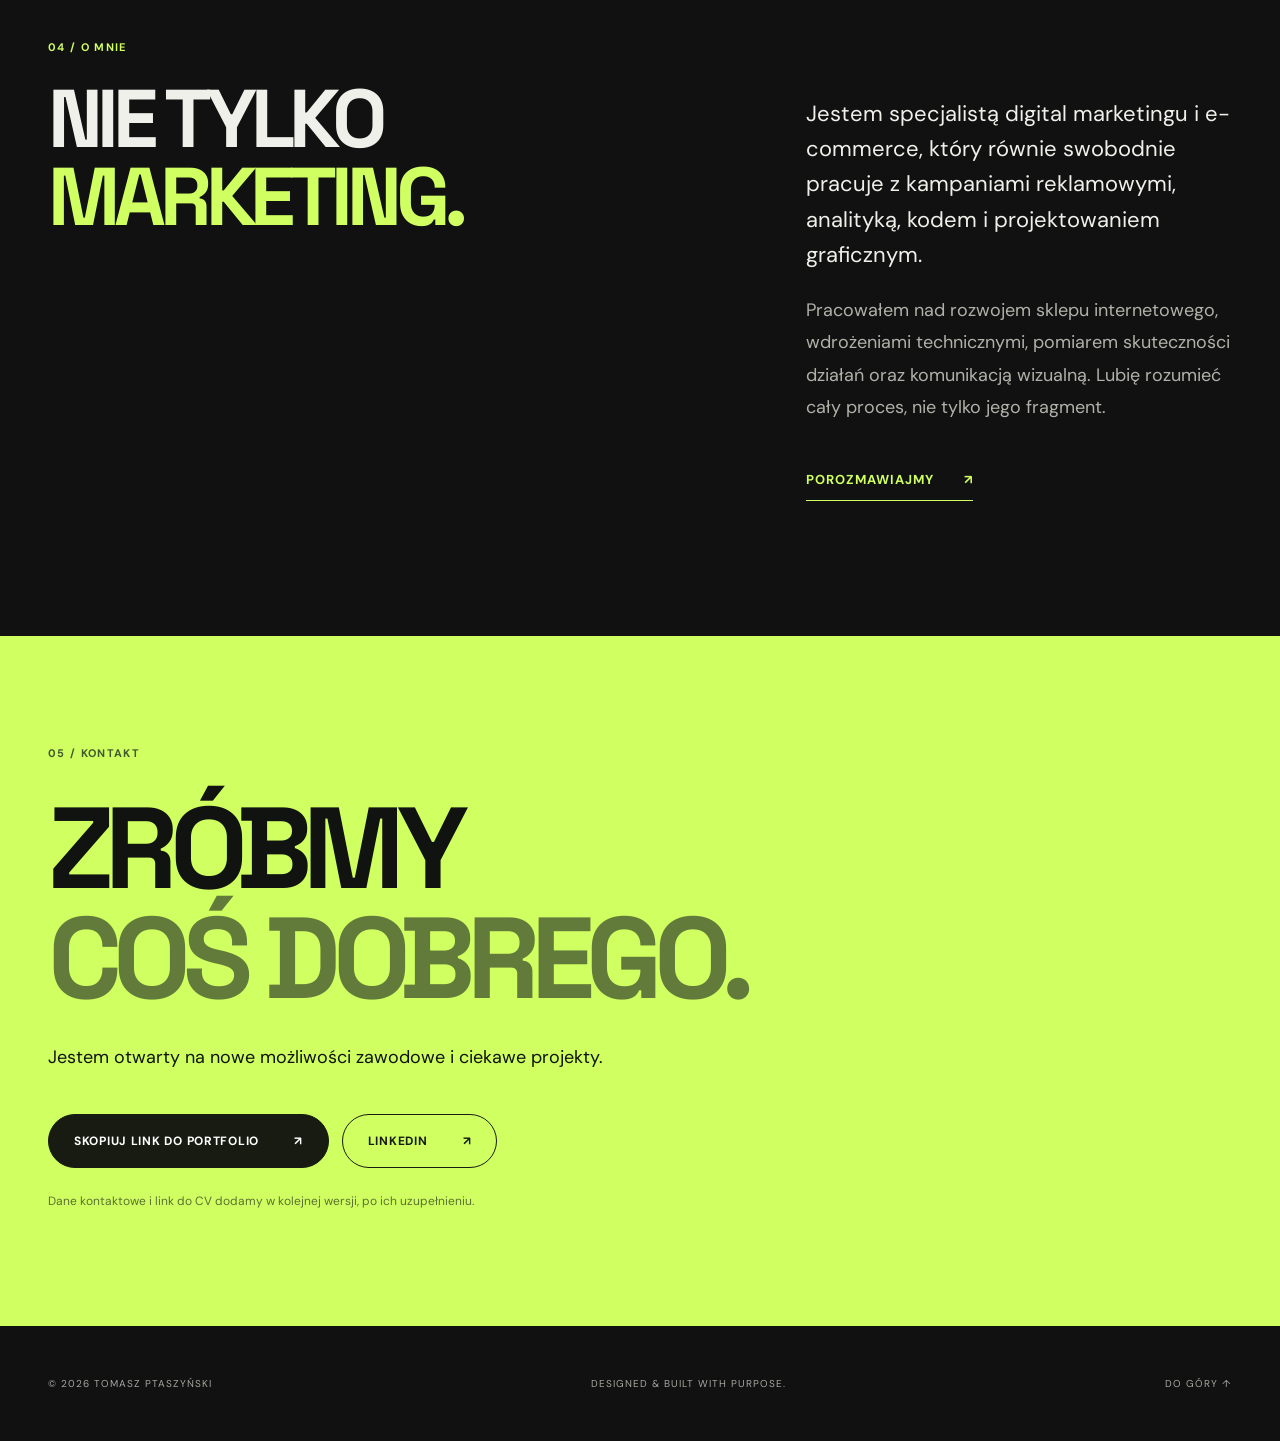
==== commit 8b9c8093: "Add files via upload" ====
--- a/index.html
+++ b/index.html
@@ -9,8 +9,39 @@
   <meta property="og:description" content="Marketing, e-commerce i technologie. Wybrane projekty oraz autorskie realizacje.">
   <meta property="og:type" content="website">
   <title>Tomasz Ptaszyński | Digital & Creative</title>
-  <link rel="stylesheet" href="style.css">
-  <script defer src="script.js"></script>
+  <style>
+@import url('https://fonts.googleapis.com/css2?family=DM+Sans:wght@400;500;600;700&family=Space+Grotesk:wght@400;500;600;700&display=swap');
+:root{--bg:#101110;--panel:#191b18;--panel2:#22241f;--text:#f0f0eb;--muted:#a0a29b;--line:#3b3e37;--accent:#d0ff62;--max:1440px}*{box-sizing:border-box}html{scroll-behavior:smooth}body{margin:0;background:var(--bg);color:var(--text);font-family:'DM Sans',Arial,sans-serif;-webkit-font-smoothing:antialiased}button,a{-webkit-tap-highlight-color:transparent}button{font:inherit}a{color:inherit;text-decoration:none}button:focus-visible,a:focus-visible{outline:2px solid var(--accent);outline-offset:4px}.wrap{width:min(calc(100% - 96px),var(--max));margin-inline:auto}.noise{position:fixed;inset:0;z-index:100;pointer-events:none;opacity:.045;background-image:url("data:image/svg+xml,%3Csvg viewBox='0 0 180 180' xmlns='http://www.w3.org/2000/svg'%3E%3Cfilter id='n'%3E%3CfeTurbulence type='fractalNoise' baseFrequency='.8' numOctaves='3' stitchTiles='stitch'/%3E%3C/filter%3E%3Crect width='100%25' height='100%25' opacity='.24' filter='url(%23n)'/%3E%3C/svg%3E")}.skip-link{position:absolute;top:-80px;left:12px;z-index:200;background:var(--accent);color:#111;padding:10px}.skip-link:focus{top:12px}.site-header{height:94px;max-width:calc(var(--max) + 96px);padding:0 48px;margin:auto;display:flex;align-items:center;justify-content:space-between;border-bottom:1px solid var(--line);gap:40px}.brand{display:flex;align-items:center;gap:14px;flex-shrink:0}.brand-mark{font-family:'Space Grotesk',sans-serif;font-size:41px;letter-spacing:-.11em;line-height:1;font-weight:700;padding-right:6px}.brand-dot{color:var(--accent)}.brand-name{font-size:10px;letter-spacing:.14em;line-height:1.35;font-weight:700}.desktop-nav{display:flex;gap:45px;margin-left:auto}.desktop-nav a{font-size:13px;color:var(--muted);transition:color .2s}.desktop-nav a:hover{color:var(--text)}.nav-index{font-size:9px;color:#777a72;vertical-align:top;margin-left:3px}.header-contact{display:flex;align-items:center;justify-content:space-between;gap:36px;padding:13px 18px;border:1px solid var(--line);border-radius:100px;font-size:13px;font-weight:700;transition:.2s}.header-contact:hover{background:var(--accent);color:#141414;border-color:var(--accent)}.menu-toggle,.mobile-nav{display:none}.hero{position:relative;min-height:740px;height:min(830px,calc(100svh - 94px));display:flex;flex-direction:column;overflow:hidden}.hero-top{display:flex;justify-content:space-between;align-items:center;padding-top:33px}.eyebrow,.hero-location,.section-kicker,.art-label,.project-art-number{font-size:11px;font-weight:700;letter-spacing:.12em}.eyebrow{display:inline-flex;align-items:center;gap:10px}.live-dot{width:8px;height:8px;border-radius:100%;background:var(--accent);box-shadow:0 0 20px #d0ff6270}.hero-location{color:var(--muted)}.hero-main{margin:auto 0;position:relative;z-index:1;padding-bottom:25px}.hero-intro{max-width:340px;margin:0 0 34px 5px;color:#c6c9be;font-size:15px;line-height:1.65}.hero h1{font-family:'Space Grotesk',sans-serif;font-size:clamp(72px,9.5vw,155px);letter-spacing:-.09em;line-height:.88;font-weight:700;margin:0}.outlined{color:transparent;-webkit-text-stroke:1px #e5e7dd}.accent-word{color:var(--accent)}.hero-bottom{display:flex;justify-content:space-between;align-items:end;position:relative;z-index:2;padding-bottom:47px}.hero-bottom p{max-width:315px;color:var(--muted);font-size:14px;line-height:1.6}.round-link{display:grid;place-items:center;width:75px;height:75px;border:1px solid #797c72;border-radius:100%;font-size:32px;transition:.25s}.round-link:hover{background:var(--accent);color:#111;transform:translateY(6px)}.hero-giant{position:absolute;right:2%;bottom:-16%;font:700 440px/.8 'Space Grotesk',sans-serif;color:#fff;opacity:.023;letter-spacing:-.13em;pointer-events:none}.hero-giant span{color:var(--accent)}.intro-strip{height:76px;background:var(--accent);overflow:hidden;display:flex;align-items:center;color:#151710}.marquee-track{white-space:nowrap;animation:marquee 35s linear infinite;font-family:'Space Grotesk',sans-serif;font-size:23px;font-weight:700;letter-spacing:-.035em}.marquee-track i{font-style:normal;margin:0 24px}@keyframes marquee{to{transform:translateX(-45%)}}.section-space{padding-top:125px;padding-bottom:135px}.section-heading{display:flex;justify-content:space-between;align-items:end;gap:50px;margin-bottom:55px}.section-heading h2,.about h2,.contact-inner h2{font-family:'Space Grotesk',sans-serif;font-size:clamp(50px,6.4vw,104px);line-height:.95;letter-spacing:-.075em;margin:24px 0 0}.section-heading h2 em,.about h2 em,.contact-inner h2 em{color:var(--accent);font-style:normal}.section-heading>p{max-width:370px;color:var(--muted);font-size:14px;line-height:1.8;margin:0 0 6px}.section-kicker{color:var(--accent)}.filter-bar{display:flex;flex-wrap:wrap;gap:10px;margin-bottom:30px}.filter{cursor:pointer;background:transparent;color:#b8bab3;border:1px solid var(--line);border-radius:30px;padding:13px 19px;font-size:12px;font-weight:700;transition:.2s}.filter span{font-size:10px;margin-left:7px;opacity:.7}.filter:hover{border-color:var(--accent);color:var(--text)}.filter.active{background:var(--accent);color:#111;border-color:var(--accent)}.projects-grid{display:grid;grid-template-columns:repeat(2,minmax(0,1fr));column-gap:26px;row-gap:52px}.project-card{padding:0;margin:0;text-align:left;border:0;background:transparent;color:inherit;cursor:pointer;min-width:0}.project-card.featured{grid-column:span 2}.project-card[hidden]{display:none!important}.project-art{height:370px;display:block;position:relative;overflow:hidden;border-radius:5px;transition:filter .25s}.featured .project-art{height:510px}.project-card:hover .project-art{filter:brightness(1.14)}.project-card:hover .project-arrow{transform:rotate(45deg);background:var(--accent);color:#111}.art-label{position:absolute;top:27px;left:31px;z-index:2;font-size:10px}.project-art-number{position:absolute;right:27px;bottom:24px;font-family:'Space Grotesk';font-size:12px}.project-meta{display:flex;align-items:center;justify-content:space-between;padding-top:18px;gap:15px}.project-meta>span:first-child{display:flex;flex-direction:column;gap:7px}.project-meta small{font-size:10px;letter-spacing:.12em;color:var(--accent);font-weight:700}.project-meta strong{font:600 clamp(23px,2.3vw,34px)/1.15 'Space Grotesk',sans-serif;letter-spacing:-.045em}.project-meta>span:first-child>span{font-size:13px;color:var(--muted)}.project-arrow{width:49px;height:49px;display:grid;place-items:center;border:1px solid #757970;border-radius:50%;font-size:24px;flex-shrink:0;transition:.25s}.art-shop{background:#d5ebde;color:#162b26}.store-mock{position:absolute;width:70%;height:80%;left:15%;top:19%;border-radius:12px 12px 0 0;background:#f9f9f0;box-shadow:0 20px 80px #103c3433;transform:rotate(-4deg) translateY(8%);transition:transform .4s;overflow:hidden}.featured:hover .store-mock{transform:rotate(-2deg) translateY(2%)}.mock-top{display:flex;align-items:center;height:55px;border-bottom:1px solid #dfebe4;padding:0 24px;gap:6px}.mock-top i{width:7px;height:7px;border-radius:50%;background:#a4bab0}.mock-top b{margin-left:auto;font-size:14px;letter-spacing:-.04em}.mock-content{display:flex;align-items:center;justify-content:space-between;padding:8% 9%}.mock-lines strong{font:700 clamp(28px,5.5vw,78px)/.97 'Space Grotesk',sans-serif;letter-spacing:-.075em}.mock-lines small{display:block;font-size:11px;margin-top:25px}.mock-box{width:30%;aspect-ratio:1;background:#a2c6b1;border-radius:12px;display:grid;place-items:center;font:200 130px 'Space Grotesk';color:#eaf5ed}.art-ads{background:#d7fc6a;color:#172315}.chart-mock{position:absolute;left:13%;right:13%;top:18%;bottom:-6%;background:#19251b;color:#e8f4e0;border-radius:15px 15px 0 0;box-shadow:0 18px 45px #34621b50;padding:30px}.chart-title{display:flex;justify-content:space-between;font-size:12px;letter-spacing:.1em}.chart-title b{color:var(--accent);font-size:25px}.chart-bars{height:65%;display:flex;gap:6%;align-items:end;border-bottom:1px solid #4b6250;margin-top:20px}.chart-bars i{display:block;flex:1;height:var(--h);background:linear-gradient(180deg,#d0ff62,#4d783d);border-radius:5px 5px 0 0}.chart-foot{display:block;color:#7f9a7b;font-size:9px;letter-spacing:.07em;margin-top:18px}.art-seo{background:#242a25}.seo-mock{position:absolute;left:12%;top:20%;width:76%;height:70%;display:flex;flex-direction:column;justify-content:space-between}.seo-mock>span{font:700 23px 'Space Grotesk';letter-spacing:-.05em}.seo-mock svg{width:100%;height:65%;overflow:visible}.seo-mock small{letter-spacing:.14em;color:#b0b9a9}.art-data{background:#bcbcc8;color:#1d1c2d}.data-mock{position:absolute;left:11%;top:22%;width:77%}.data-pill{border:1px solid #52525f;border-radius:40px;padding:9px 15px;font:700 12px 'Space Grotesk';margin-right:7px;display:inline-block}.data-mock strong{display:block;font:700 clamp(45px,6vw,91px)/.87 'Space Grotesk';letter-spacing:-.085em;margin-top:45px}.data-mock strong span{color:#6564a2}.data-line{display:flex;gap:8px;margin-top:25px}.data-line i{height:5px;background:#55566d;flex:1}.data-line i:nth-child(3){background:#f4f3ff}.art-design{background:#ee6c4d;color:#171519}.design-mock{position:absolute;display:flex;gap:24px;left:16%;top:21%;height:83%;width:70%;transform:rotate(-7deg);transition:.4s}.project-card:hover .design-mock{transform:rotate(-3deg) translateY(-8px)}.poster{width:50%;height:100%;padding:24px 17px;box-shadow:0 18px 30px #4c211c44;overflow:hidden}.poster-one{background:#ede9e1;font:700 clamp(19px,2.7vw,43px)/.92 'Space Grotesk';letter-spacing:-.075em}.poster-one i{font-style:normal;color:#ee6c4d}.poster-one span{font-size:14px}.poster-two{position:relative;background:#2b2a2f;color:#ecedc1;display:flex;align-items:end;font:700 clamp(22px,3.5vw,58px)/.9 'Space Grotesk';letter-spacing:-.07em}.poster-ring{position:absolute;top:10%;left:4%;width:130%;aspect-ratio:1;border:25px solid #bcf95e;border-radius:50%}.poster-two b{position:relative}.art-photo{background:#43475b;color:white}.lens{position:absolute;top:10%;left:22%;width:62%;aspect-ratio:1;border-radius:50%;border:20px solid #202431;box-shadow:0 0 0 25px #545a71,0 0 0 30px #252936,0 0 80px #0c0e27;display:grid;place-items:center;transform:rotate(-12deg)}.lens-inner{width:75%;aspect-ratio:1;border-radius:50%;background:radial-gradient(circle at 30% 30%,#eabcb1,#96588c 20%,#303a6d 40%,#121a30 65%);display:grid;place-items:center;box-shadow:inset 0 0 25px black}.lens-core{width:38%;height:38%;border-radius:50%;background:#0b1120;border:8px solid #242d50;box-shadow:0 0 15px #aaa6ff}.photo-label{position:absolute;left:8%;bottom:8%;font:700 49px/.89 'Space Grotesk';letter-spacing:-.08em}.projects-note{margin-top:40px;font-size:12px;color:#777b73;line-height:1.6}.expertise{background:#20221e}.skills-grid{display:grid;grid-template-columns:repeat(4,1fr);border-top:1px solid #55594f}.skill-col{padding:35px 28px 0 0;min-height:235px;border-right:1px solid #55594f;margin-right:25px}.skill-col:last-child{border:0;margin:0}.skill-number{font:600 12px 'Space Grotesk';color:var(--accent)}.skill-col h3{font:700 20px 'Space Grotesk';letter-spacing:-.05em;margin:45px 0 14px}.skill-col p{color:#aeb1a8;line-height:1.7;font-size:13px;max-width:230px}.about{display:grid;grid-template-columns:1.2fr .8fr;gap:10%;align-items:start}.about-copy{padding-top:39px}.about-copy p{font-size:18px;line-height:1.8;color:#b0b2aa}.about-copy p:first-child{color:var(--text);font-size:22px;line-height:1.6}.text-link{display:inline-flex;justify-content:space-between;gap:30px;margin-top:30px;padding-bottom:12px;border-bottom:1px solid var(--accent);font-size:13px;font-weight:700;color:var(--accent);letter-spacing:.08em}.contact-section{background:var(--accent);color:#10130f;padding:105px 0}.contact-section .section-kicker{color:#41592d}.contact-inner h2{font-size:clamp(65px,9vw,145px);margin:32px 0}.contact-inner h2 em{color:#637b3a}.contact-inner>p{font-size:18px}.contact-actions{display:flex;flex-wrap:wrap;gap:13px;margin-top:45px}.primary-button,.secondary-button{border:1px solid #171b12;border-radius:100px;background:#171b12;color:white;padding:18px 25px;font-size:12px;letter-spacing:.06em;font-weight:700;cursor:pointer;display:flex;justify-content:space-between;gap:35px;align-items:center;transition:.2s}.secondary-button{background:transparent;color:#171b12}.primary-button:hover,.secondary-button:hover{transform:translateY(-3px)}.contact-small{font-size:12px!important;opacity:.6;margin-top:25px}.site-footer{min-height:115px;display:flex;align-items:center;justify-content:space-between;font-size:10px;letter-spacing:.1em;color:#a5a8a0;gap:20px}.site-footer a:hover{color:var(--accent)}.project-dialog{border:1px solid #62675b;background:#1d211c;color:#f2f4ec;padding:0;width:min(720px,calc(100vw - 28px));max-height:min(85vh,900px);border-radius:10px;box-shadow:0 35px 90px #0009}.project-dialog::backdrop{background:#060806d9;backdrop-filter:blur(8px)}.dialog-inner{padding:35px 42px 40px}.dialog-header{display:flex;justify-content:space-between;align-items:center}.dialog-overline{font-size:11px;letter-spacing:.13em;color:var(--accent);font-weight:700}.dialog-close{border:1px solid #72786a;background:transparent;color:white;border-radius:50%;width:40px;height:40px;cursor:pointer}.dialog-close:hover{background:var(--accent);color:#111}.dialog-index{display:block;font:700 80px 'Space Grotesk';color:#50594b;margin:20px 0 -20px}.dialog-inner h2{font:700 clamp(34px,5vw,60px)/1 'Space Grotesk';letter-spacing:-.07em;margin:15px 0 22px}.dialog-lead{font-size:17px;line-height:1.7;color:#c8cfc3}.dialog-divider{border-top:1px solid #4e554b;margin:26px 0}.dialog-inner h3{font-size:12px;letter-spacing:.12em;color:var(--accent)}.dialog-inner ul{padding-left:20px;color:#bdc6b8;line-height:1.9}.dialog-inner li{padding-left:5px;margin-bottom:7px}.dialog-bottom{border-top:1px solid #4e554b;margin-top:24px;padding-top:20px;display:flex;justify-content:space-between;align-items:end;gap:20px}.dialog-bottom p{max-width:380px;font-size:12px;color:#929f8f;line-height:1.6}.dialog-external{font-size:11px;font-weight:700;white-space:nowrap;color:var(--accent)}.toast{position:fixed;z-index:150;bottom:25px;left:50%;transform:translate(-50%,80px);opacity:0;background:var(--accent);color:#111;padding:14px 24px;border-radius:6px;font-size:13px;font-weight:700;pointer-events:none;transition:.25s}.toast.show{opacity:1;transform:translate(-50%,0)}.fade-in{animation:reveal .8s both}@keyframes reveal{from{opacity:0;transform:translateY(25px)}to{opacity:1;transform:translateY(0)}}@media(min-width:1600px){.hero h1{font-size:148px}}@media(max-width:1050px){.hero h1{font-size:clamp(65px,9vw,110px)}.skills-grid{grid-template-columns:repeat(2,1fr);row-gap:30px}.skill-col:nth-child(2){border:0}.project-art{height:330px}.featured .project-art{height:450px}.section-heading h2,.about h2{font-size:65px}}@media(max-width:700px){.wrap{width:calc(100% - 38px)}.site-header{height:76px;padding:0 19px}.desktop-nav,.header-contact{display:none}.menu-toggle{display:flex;flex-direction:column;justify-content:center;gap:7px;width:42px;height:42px;background:none;border:1px solid var(--line);border-radius:50%;padding:11px;cursor:pointer}.menu-toggle span{height:1px;background:white;width:100%}.mobile-nav:not([hidden]){display:flex;position:absolute;z-index:40;top:76px;left:0;right:0;padding:28px 20px;background:#20231e;flex-direction:column;gap:25px;border-bottom:1px solid #444}.mobile-nav a{font:700 24px 'Space Grotesk'}.hero{height:auto;min-height:calc(100svh - 76px);min-height:max(660px,calc(100svh - 76px))}.hero-top{padding-top:24px}.hero-location{display:none}.hero-main{padding:70px 0}.hero-intro{font-size:13px;max-width:300px;margin:0 0 26px}.hero h1{font-size:clamp(49px,11vw,88px);letter-spacing:-.085em}.hero-bottom{padding-bottom:26px}.hero-bottom p{font-size:12px;max-width:205px}.round-link{width:56px;height:56px;font-size:25px}.hero-giant{font-size:290px;bottom:-10%}.intro-strip{height:60px}.marquee-track{font-size:18px}.section-space{padding-top:85px;padding-bottom:95px}.section-heading{display:block;margin-bottom:35px}.section-heading h2,.about h2{font-size:clamp(46px,12vw,73px);margin-top:20px}.section-heading>p{margin-top:25px;font-size:13px}.filter-bar{flex-wrap:nowrap;overflow-x:auto;scrollbar-width:none;padding-bottom:5px;margin-right:-19px}.filter{white-space:nowrap;padding:11px 14px;font-size:11px}.projects-grid{grid-template-columns:1fr;gap:37px}.project-card.featured{grid-column:span 1}.featured .project-art,.project-art{height:300px}.store-mock{width:87%;left:6.5%;top:23%;height:77%}.mock-top{height:35px;padding:0 12px}.mock-top b{font-size:10px}.mock-content{padding:9%}.mock-lines strong{font-size:36px}.mock-box{font-size:60px}.art-label{top:18px;left:17px;font-size:9px}.project-meta strong{font-size:25px}.project-arrow{width:43px;height:43px}.chart-mock{padding:20px}.seo-mock>span{font-size:20px}.data-mock strong{font-size:65px}.design-mock{left:13%;width:75%;gap:12px}.poster{padding:18px 12px}.poster-one{font-size:30px}.poster-two{font-size:39px}.lens{width:57%;left:24%;border-width:12px;box-shadow:0 0 0 14px #545a71,0 0 0 20px #252936}.photo-label{font-size:39px}.skills-grid{grid-template-columns:1fr;gap:0}.skill-col,.skill-col:nth-child(2){min-height:auto;margin:0;border-right:0;border-bottom:1px solid #55594f;padding:27px 0}.skill-col:last-child{border:0}.skill-col h3{margin:18px 0 8px}.skill-col p{max-width:100%;margin:0}.about{grid-template-columns:1fr;gap:10px}.about-copy{padding-top:0}.about-copy p{font-size:15px}.about-copy p:first-child{font-size:18px}.contact-section{padding:80px 0}.contact-inner h2{font-size:clamp(49px,12vw,84px)}.contact-inner>p{font-size:15px}.contact-actions{flex-direction:column;align-items:stretch}.site-footer{flex-wrap:wrap;min-height:125px;gap:8px;padding:25px 0}.site-footer span:nth-child(2){display:none}.dialog-inner{padding:22px}.dialog-index{font-size:55px;margin:12px 0 -12px}.dialog-lead{font-size:15px}.dialog-bottom{display:block}.dialog-external{display:inline-block;margin-top:10px}}@media(prefers-reduced-motion:reduce){*,*::before,*::after{animation-duration:.01ms!important;scroll-behavior:auto!important;transition-duration:.01ms!important}}
+
+/* Real photographs and documentation in case-study dialogs */
+.real-shop-art { background-image:linear-gradient(90deg,rgba(13,17,14,.58),rgba(13,17,14,.2)),url('[data-uri]') !important; background-size:cover !important; background-position:center top !important; }
+.real-shop-art .store-mock {display:none !important;}
+.dialog-gallery {display:grid;grid-template-columns:repeat(2,minmax(0,1fr));gap:14px;margin:25px 0 28px;}
+.dialog-gallery[hidden],.dialog-facts[hidden] {display:none !important;}
+.dialog-gallery figure{margin:0;min-width:0;}
+.dialog-gallery a{display:block;overflow:hidden;border:1px solid rgba(255,255,255,.15);border-radius:8px;background:#232323;max-height:225px;}
+.dialog-gallery img{display:block;width:100%;height:225px;object-fit:cover;object-position:top;transition:transform .25s ease;}
+.dialog-gallery a:hover img{transform:scale(1.03);}
+.dialog-gallery figcaption{font-size:12px;opacity:.75;padding-top:8px;}
+.dialog-facts{display:grid;grid-template-columns:repeat(2,minmax(0,1fr));gap:10px;margin:12px 0 28px;}
+.dialog-facts>div{padding:19px;border:1px solid rgba(255,255,255,.14);border-radius:8px;display:flex;flex-direction:column;gap:7px;}
+.dialog-facts strong{font-size:clamp(22px,3vw,34px);font-weight:800;color:#d0ff62;}
+.dialog-facts span{font-size:12px;opacity:.8;}
+@media(max-width:600px){.dialog-gallery{grid-template-columns:1fr}.dialog-facts{grid-template-columns:1fr 1fr}.dialog-gallery img{height:195px}}
+
+/* Portfolio V3: full case studies, on-page implementation details and portrait */
+.hero-portrait{position:absolute;right:3.2%;top:20%;width:27%;height:59%;margin:0;overflow:hidden;border:1px solid #555b49;border-radius:9px;background:linear-gradient(145deg,#242824,#161b16);z-index:0;box-shadow:0 30px 90px #0007;transform:rotate(2deg)}
+.hero-portrait:before{content:'';position:absolute;inset:0;background:linear-gradient(0deg,#101110d9,transparent 45%);z-index:1;pointer-events:none}
+.hero-portrait img{width:100%;height:100%;display:block;object-fit:cover;object-position:center 27%;filter:grayscale(1) contrast(1.07)}
+.hero-portrait figcaption{position:absolute;z-index:2;bottom:20px;left:18px;right:15px;font-size:10px;font-weight:800;letter-spacing:.12em;color:#f5f5f0}
+.hero-portrait.portrait-missing{display:none}
+.hero:has(.hero-portrait:not(.portrait-missing)) .hero-main{max-width:85%}.hero:has(.hero-portrait:not(.portrait-missing)) h1{font-size:clamp(72px,8.1vw,132px)}
+.deep-dive{border-top:1px solid var(--line)}.deep-grid{display:grid;grid-template-columns:repeat(2,minmax(0,1fr));gap:18px}.deep-card{border:1px solid var(--line);background:#171a16;border-radius:8px;padding:37px 35px;min-height:330px}.deep-number{font-size:10px;letter-spacing:.14em;font-weight:800;color:var(--accent)}.deep-card h3{font:700 clamp(26px,2.9vw,43px)/1.08 'Space Grotesk',sans-serif;letter-spacing:-.055em;margin:28px 0 18px;max-width:430px}.deep-card p{font-size:14px;line-height:1.82;color:#b7c0b2;max-width:570px}.deep-tags{display:flex;flex-wrap:wrap;gap:8px;margin-top:26px}.deep-tags span{border:1px solid #4c5346;padding:8px 11px;border-radius:25px;color:#c4ccb9;font-size:10px;font-weight:700}.deep-summary{display:grid;grid-template-columns:repeat(3,1fr);gap:20px;border-top:1px solid #55594e;border-bottom:1px solid #55594e;margin-top:25px;padding:31px 0}.deep-summary>div{display:flex;flex-direction:column;gap:10px}.deep-summary strong{font:700 clamp(52px,6vw,82px)/1 'Space Grotesk';letter-spacing:-.09em}.deep-summary span:last-child{font-size:13px;color:#afb6aa}.story-strip{background:#d0ff62;color:#151c11;padding:65px 0}.story-inner .section-kicker{color:#516d27}.story-inner p{font:600 clamp(28px,4.1vw,62px)/1.13 'Space Grotesk';letter-spacing:-.055em;max-width:1150px;margin:22px 0 0}.story-inner strong{text-decoration:underline;text-decoration-thickness:2px;text-underline-offset:7px}
+@media(max-width:850px){.hero-portrait{width:32%;top:22%;height:50%;opacity:.65}.hero:has(.hero-portrait:not(.portrait-missing)) h1{font-size:clamp(55px,8vw,90px)}.deep-grid{grid-template-columns:1fr}}
+@media(max-width:700px){.hero-portrait{position:absolute;right:0;top:10%;width:38%;height:38%;opacity:.42}.hero:has(.hero-portrait:not(.portrait-missing)) h1{font-size:clamp(48px,11vw,75px)}.hero-portrait figcaption{display:none}.deep-card{min-height:auto;padding:26px}.deep-summary{grid-template-columns:1fr;gap:28px}}
+
+</style>
+
 </head>
 <body>
   <a class="skip-link" href="#projekty">Przejdź do projektów</a>
@@ -32,9 +63,10 @@
     <section class="hero wrap" aria-labelledby="hero-title">
       <div class="hero-top fade-in"><span class="eyebrow"><span class="live-dot"></span> PORTFOLIO / 2026</span><span class="hero-location">DIGITAL MARKETING & CREATIVE</span></div>
       <div class="hero-main fade-in">
-        <p class="hero-intro">Cześć, jestem Tomasz. Łączę analityczne podejście do marketingu z projektowaniem i technologią.</p>
+        <p class="hero-intro">Cześć, jestem Tomasz. Projektuję rozwiązania, wdrażam je w kodzie, a następnie mierzę ich efekty. Marketing, e-commerce i kreacja w jednym procesie.</p>
         <h1 id="hero-title">TWORZĘ<br><span class="outlined">RZECZY,</span><br>KTÓRE <span class="accent-word">DZIAŁAJĄ.</span></h1>
       </div>
+      <figure class="hero-portrait fade-in"><img src="portret.jpg" alt="Tomasz Ptaszyński, portret" onerror="this.closest('figure').classList.add('portrait-missing')"><figcaption>TOMASZ PTASZYŃSKI / DIGITAL & CREATIVE</figcaption></figure>
       <div class="hero-bottom fade-in"><p>Od strategii i kampanii, przez e-commerce i SEO, po autorskie wdrożenia i design.</p><a class="round-link" href="#projekty" aria-label="Zobacz projekty"><span aria-hidden="true">↓</span></a></div>
       <div class="hero-giant" aria-hidden="true">TP<span>.</span></div>
     </section>
@@ -50,14 +82,154 @@
         <button type="button" class="project-card" data-category="creative" data-project="design"><span class="project-art art-design"><span class="art-label">VISUAL COMMUNICATION / 05</span><div class="design-mock"><span class="poster poster-one">FORM<br><i>FOLLOWS</i><br>FUNCTION<span>®</span></span><span class="poster poster-two"><span class="poster-ring"></span><b>MAKE<br>IT<br>VISIBLE.</b></span></div><span class="project-art-number">05</span></span><span class="project-meta"><span><small>GRAPHIC DESIGN / PRINT</small><strong>Projektowanie graficzne</strong><span>Opakowania, druk i komunikacja wizualna</span></span><span class="project-arrow">↗</span></span></button>
         <button type="button" class="project-card" data-category="creative" data-project="photo"><span class="project-art art-photo"><span class="art-label">CONTENT PRODUCTION / 06</span><div class="lens"><div class="lens-inner"><div class="lens-core"></div></div></div><span class="photo-label">PHOTO<br>+ MOTION</span><span class="project-art-number">06</span></span><span class="project-meta"><span><small>PHOTO / VIDEO / CONTENT</small><strong>Foto & wideo</strong><span>Produkcja i obróbka materiałów</span></span><span class="project-arrow">↗</span></span></button>
       </div>
-      <p class="projects-note">Wizualizacja sklepu opiera się na rzeczywistym zrzucie ekranu. Pozostałe grafiki kafelków mają charakter ilustracyjny i nie przedstawiają danych raportowych.</p>
+      <p class="projects-note">Galerie realizacji Shopera zawierają rzeczywiste zrzuty ekranu. Pozostałe kafelki są wizualizacjami typograficznymi i nie przedstawiają wyników raportowych.</p>
     </section>
-    <section class="expertise section-space" id="kompetencje" aria-labelledby="skills-heading"><div class="wrap"><div class="section-heading fade-in"><div><span class="section-kicker">02 / KOMPETENCJE</span><h2 id="skills-heading">JEDEN PROFIL.<br><em>WIELE NARZĘDZI.</em></h2></div><p>Łączę działania marketingowe, kompetencje techniczne i projektowanie, dzięki czemu mogę prowadzić projekt od pomysłu do wdrożenia.</p></div><div class="skills-grid"><div class="skill-col"><span class="skill-number">01</span><h3>PERFORMANCE</h3><p>Google Ads / Allegro Ads / optymalizacja kampanii / analiza sprzedaży</p></div><div class="skill-col"><span class="skill-number">02</span><h3>WEB & E-COMMERCE</h3><p>Shoper / HTML / CSS / LESS / JavaScript / UX / UI</p></div><div class="skill-col"><span class="skill-number">03</span><h3>DATA & SEO</h3><p>GA4 / Google Tag Manager / GSC / SEO / Consent Mode</p></div><div class="skill-col"><span class="skill-number">04</span><h3>CREATIVE</h3><p>Projektowanie graficzne / opakowania / fotografia / montaż wideo</p></div></div></div></section>
-    <section class="about wrap section-space" id="o-mnie" aria-labelledby="about-heading"><div class="about-lead"><span class="section-kicker">03 / O MNIE</span><h2 id="about-heading">NIE TYLKO<br><em>MARKETING.</em></h2></div><div class="about-copy"><p>Jestem specjalistą digital marketingu i e-commerce, który równie swobodnie pracuje z kampaniami reklamowymi, analityką, kodem i projektowaniem graficznym.</p><p>Pracowałem nad rozwojem sklepu internetowego, wdrożeniami technicznymi, pomiarem skuteczności działań oraz komunikacją wizualną. Lubię rozumieć cały proces, nie tylko jego fragment.</p><a href="#kontakt" class="text-link">POROZMAWIAJMY <span>↗</span></a></div></section>
-    <section class="contact-section" id="kontakt" aria-labelledby="contact-heading"><div class="wrap contact-inner"><span class="section-kicker">04 / KONTAKT</span><h2 id="contact-heading">ZRÓBMY<br><em>COŚ DOBREGO.</em></h2><p>Jestem otwarty na nowe możliwości zawodowe i ciekawe projekty.</p><div class="contact-actions"><button type="button" id="copy-link" class="primary-button">SKOPIUJ LINK DO PORTFOLIO <span>↗</span></button><a href="https://www.linkedin.com/" target="_blank" rel="noopener noreferrer" class="secondary-button" title="Podmień na swój profil LinkedIn przed publikacją">LINKEDIN <span>↗</span></a></div><p class="contact-small">Dane kontaktowe i link do CV dodamy w kolejnej wersji, po ich uzupełnieniu.</p></div></section>
+
+    <section class="deep-dive wrap section-space" id="proces" aria-labelledby="deep-heading">
+      <div class="section-heading"><div><span class="section-kicker">02 / WARSZTAT W PRAKTYCE</span><h2 id="deep-heading">ZA KULISAMI<br><em>PROJEKTU.</em></h2></div><p>Wybrane przykłady z rozwoju samsiezbadaj.pl. Konkretny zakres pracy, architektura rozwiązań i decyzje projektowe, bez przypisywania pojedynczym zmianom niezweryfikowanych wyników.</p></div>
+      <div class="deep-grid">
+        <article class="deep-card"><span class="deep-number">01 / FRONTEND</span><h3>Więcej niż edycja szablonu</h3><p>Rozwijałem istniejący storefront Shoper bez ingerencji w silnik platformy. Zmieniałem szablony Smarty, pisałem moduły JavaScript i dostosowywałem CSS oraz LESS. Prace obejmowały stronę główną, nawigację, listingi, karty produktów i koszyk.</p><div class="deep-tags"><span>Smarty .tpl</span><span>JavaScript</span><span>CSS / LESS</span></div></article>
+        <article class="deep-card"><span class="deep-number">02 / AUTOMATYZACJA EKSPOZYCJI</span><h3>Dynamiczne moduły produktów</h3><p>Przygotowałem komponenty pobierające dane przez Shoper FrontAPI i generujące karty ofert. Dzięki temu ekspozycje produktów mogły korzystać z konfiguracji kategorii, kolekcji i identyfikatorów, zamiast wymagać ręcznego wpisywania każdej karty.</p><div class="deep-tags"><span>Shoper FrontAPI</span><span>CustomProductBox</span><span>Lazy loading</span></div></article>
+        <article class="deep-card"><span class="deep-number">03 / ŚCIEŻKA ZAKUPOWA</span><h3>Od odkrycia produktu do checkoutu</h3><p>Przebudowywałem elementy wpływające na komfort zakupów: menu mobilne, galerie i rozwijane opisy, rekomendacje w koszyku, licznik do darmowej dostawy oraz widoczność opcji zamówienia bez rejestracji.</p><div class="deep-tags"><span>Mobile UX</span><span>Cart</span><span>Checkout</span></div></article>
+        <article class="deep-card"><span class="deep-number">04 / POMIAR</span><h3>Analityka wdrożona samodzielnie</h3><p>Skonfigurowałem Google Tag Manager z tagami GA4 i Google Ads, zdarzeniami e-commerce, pomiarem konwersji, enhanced conversions, remarketingiem oraz obsługą zgód. Praca obejmowała tagi, reguły, zmienne i własny JavaScript.</p><div class="deep-tags"><span>GTM</span><span>GA4</span><span>Consent Mode</span></div></article>
+      </div>
+      <div class="deep-summary"><div><span class="deep-number">SKALA REALIZACJI</span><strong>39</strong><span>opisanych wdrożeń</span></div><div><span class="deep-number">UDOKUMENTOWANE ELEMENTY</span><strong>91</strong><span>pozycji archiwum</span></div><div><span class="deep-number">POMIAR E-COMMERCE</span><strong>16</strong><span>tagów w opublikowanej wersji GTM</span></div></div>
+    </section>
+    <section class="story-strip" aria-label="Podejście do pracy"><div class="wrap story-inner"><span class="section-kicker">OD POMYSŁU DO WDROŻENIA</span><p>Nie zatrzymuję się na rekomendacjach. Potrafię <strong>zaprojektować</strong> zmianę, <strong>wdrożyć</strong> ją technicznie i <strong>sprawdzić</strong> jej działanie w danych.</p></div></section>
+
+    <section class="expertise section-space" id="kompetencje" aria-labelledby="skills-heading"><div class="wrap"><div class="section-heading fade-in"><div><span class="section-kicker">03 / KOMPETENCJE</span><h2 id="skills-heading">JEDEN PROFIL.<br><em>WIELE NARZĘDZI.</em></h2></div><p>Łączę działania marketingowe, kompetencje techniczne i projektowanie, dzięki czemu mogę prowadzić projekt od pomysłu do wdrożenia.</p></div><div class="skills-grid"><div class="skill-col"><span class="skill-number">01</span><h3>PERFORMANCE</h3><p>Google Ads / Allegro Ads / optymalizacja kampanii / analiza sprzedaży</p></div><div class="skill-col"><span class="skill-number">02</span><h3>WEB & E-COMMERCE</h3><p>Shoper / HTML / CSS / LESS / JavaScript / UX / UI</p></div><div class="skill-col"><span class="skill-number">03</span><h3>DATA & SEO</h3><p>GA4 / Google Tag Manager / GSC / SEO / Consent Mode</p></div><div class="skill-col"><span class="skill-number">04</span><h3>CREATIVE</h3><p>Projektowanie graficzne / opakowania / fotografia / montaż wideo</p></div></div></div></section>
+    <section class="about wrap section-space" id="o-mnie" aria-labelledby="about-heading"><div class="about-lead"><span class="section-kicker">04 / O MNIE</span><h2 id="about-heading">NIE TYLKO<br><em>MARKETING.</em></h2></div><div class="about-copy"><p>Jestem specjalistą digital marketingu i e-commerce, który równie swobodnie pracuje z kampaniami reklamowymi, analityką, kodem i projektowaniem graficznym.</p><p>Pracowałem nad rozwojem sklepu internetowego, wdrożeniami technicznymi, pomiarem skuteczności działań oraz komunikacją wizualną. Lubię rozumieć cały proces, nie tylko jego fragment.</p><a href="#kontakt" class="text-link">POROZMAWIAJMY <span>↗</span></a></div></section>
+    <section class="contact-section" id="kontakt" aria-labelledby="contact-heading"><div class="wrap contact-inner"><span class="section-kicker">05 / KONTAKT</span><h2 id="contact-heading">ZRÓBMY<br><em>COŚ DOBREGO.</em></h2><p>Jestem otwarty na nowe możliwości zawodowe i ciekawe projekty.</p><div class="contact-actions"><button type="button" id="copy-link" class="primary-button">SKOPIUJ LINK DO PORTFOLIO <span>↗</span></button><a href="https://www.linkedin.com/" target="_blank" rel="noopener noreferrer" class="secondary-button" title="Podmień na swój profil LinkedIn przed publikacją">LINKEDIN <span>↗</span></a></div><p class="contact-small">Dane kontaktowe i link do CV dodamy w kolejnej wersji, po ich uzupełnieniu.</p></div></section>
   </main>
   <footer class="site-footer wrap"><span>© <span id="year">2026</span> TOMASZ PTASZYŃSKI</span><span>DESIGNED & BUILT WITH PURPOSE.</span><a href="#top">DO GÓRY ↑</a></footer>
   <dialog class="project-dialog" id="project-dialog" aria-labelledby="dialog-title"><div class="dialog-inner"><div class="dialog-header"><span class="dialog-overline" id="dialog-category"></span><button type="button" class="dialog-close" aria-label="Zamknij projekt">✕</button></div><span class="dialog-index" id="dialog-index"></span><h2 id="dialog-title"></h2><p class="dialog-lead" id="dialog-lead"></p><div class="dialog-divider"></div><div id="dialog-gallery" class="dialog-gallery" hidden></div><div id="dialog-facts" class="dialog-facts" hidden></div><h3>Zakres działań</h3><ul id="dialog-list"></ul><div class="dialog-bottom"><p id="dialog-note"></p><a id="dialog-link" href="#" target="_blank" rel="noopener noreferrer" class="dialog-external" hidden>ODWIEDŹ STRONĘ ↗</a></div></div></dialog>
   <div id="toast" class="toast" role="status" aria-live="polite"></div>
+<script>
+'use strict';
+
+// Dane projektów można łatwo rozbudowywać o realne zdjęcia, wyniki i case studies.
+const projects = {
+  shop: {
+    category: 'WEB / UX / E-COMMERCE', index: '01', title: 'samsiezbadaj.pl',
+    lead: 'Rozwój i przebudowa istniejącego sklepu B2C na Shoperze. Przejąłem operacyjnie rozwój sklepu w kwietniu 2025 roku i samodzielnie rozwijałem jego warstwę frontendową, od strony głównej po proces zakupowy. Zakres obejmował także merchandising i treści SEO, bez tworzenia silnika Shopera od podstaw.',
+    tasks: ['Modyfikacje szablonów Smarty .tpl, JavaScript oraz CSS/LESS', 'Autorskie menu mobilne i banery powiązane z kategoriami', 'Dynamiczne sekcje produktowe z wykorzystaniem Shoper FrontAPI', 'Rozwój kart produktów: galerie, sekcje informacyjne i wersje mobilne', 'Usprawnienia koszyka: rekomendacje, przeliczanie ilości i pasek darmowej dostawy', 'Przebudowa checkoutu ze zwiększeniem widoczności zakupu bez rejestracji', 'Optymalizacja treści produktów i kategorii pod SEO'],
+    facts: [['39','opisanych realizacji'],['91','udokumentowanych elementów']],
+    images: [['[data-uri]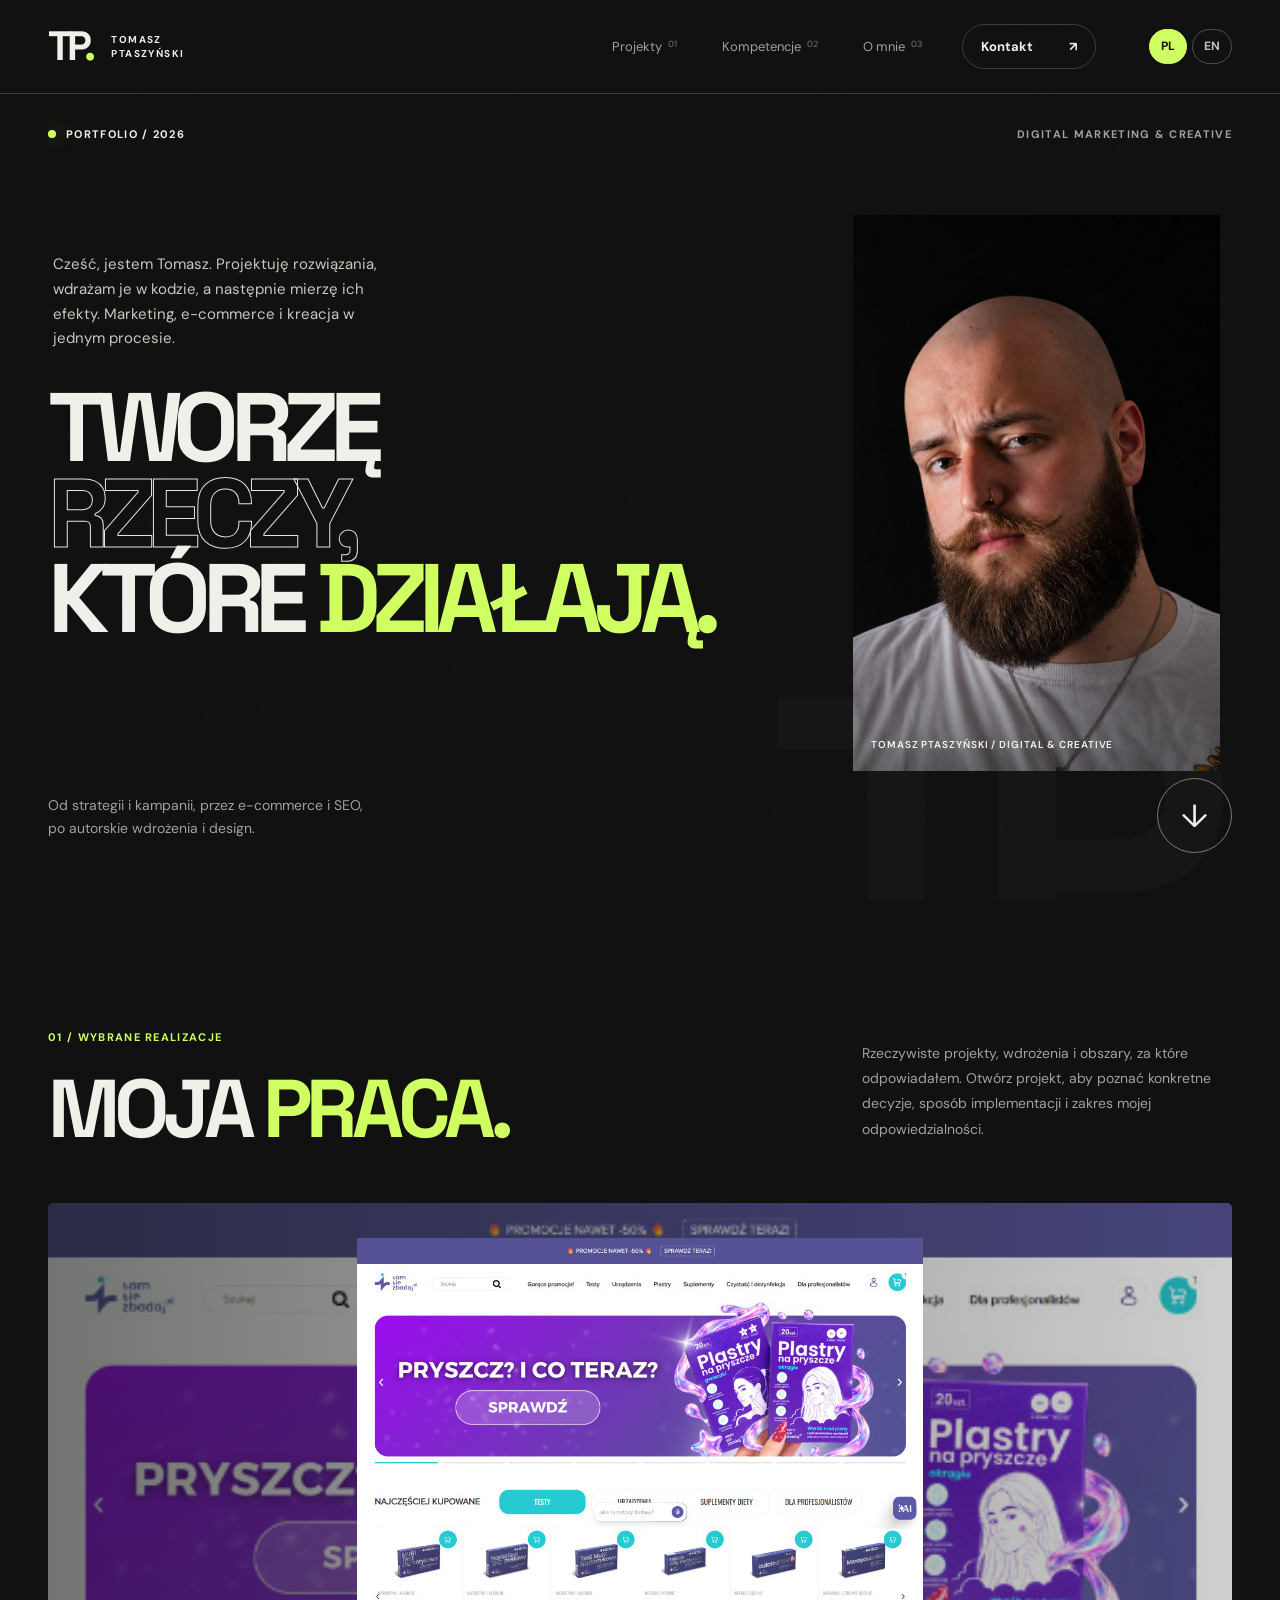
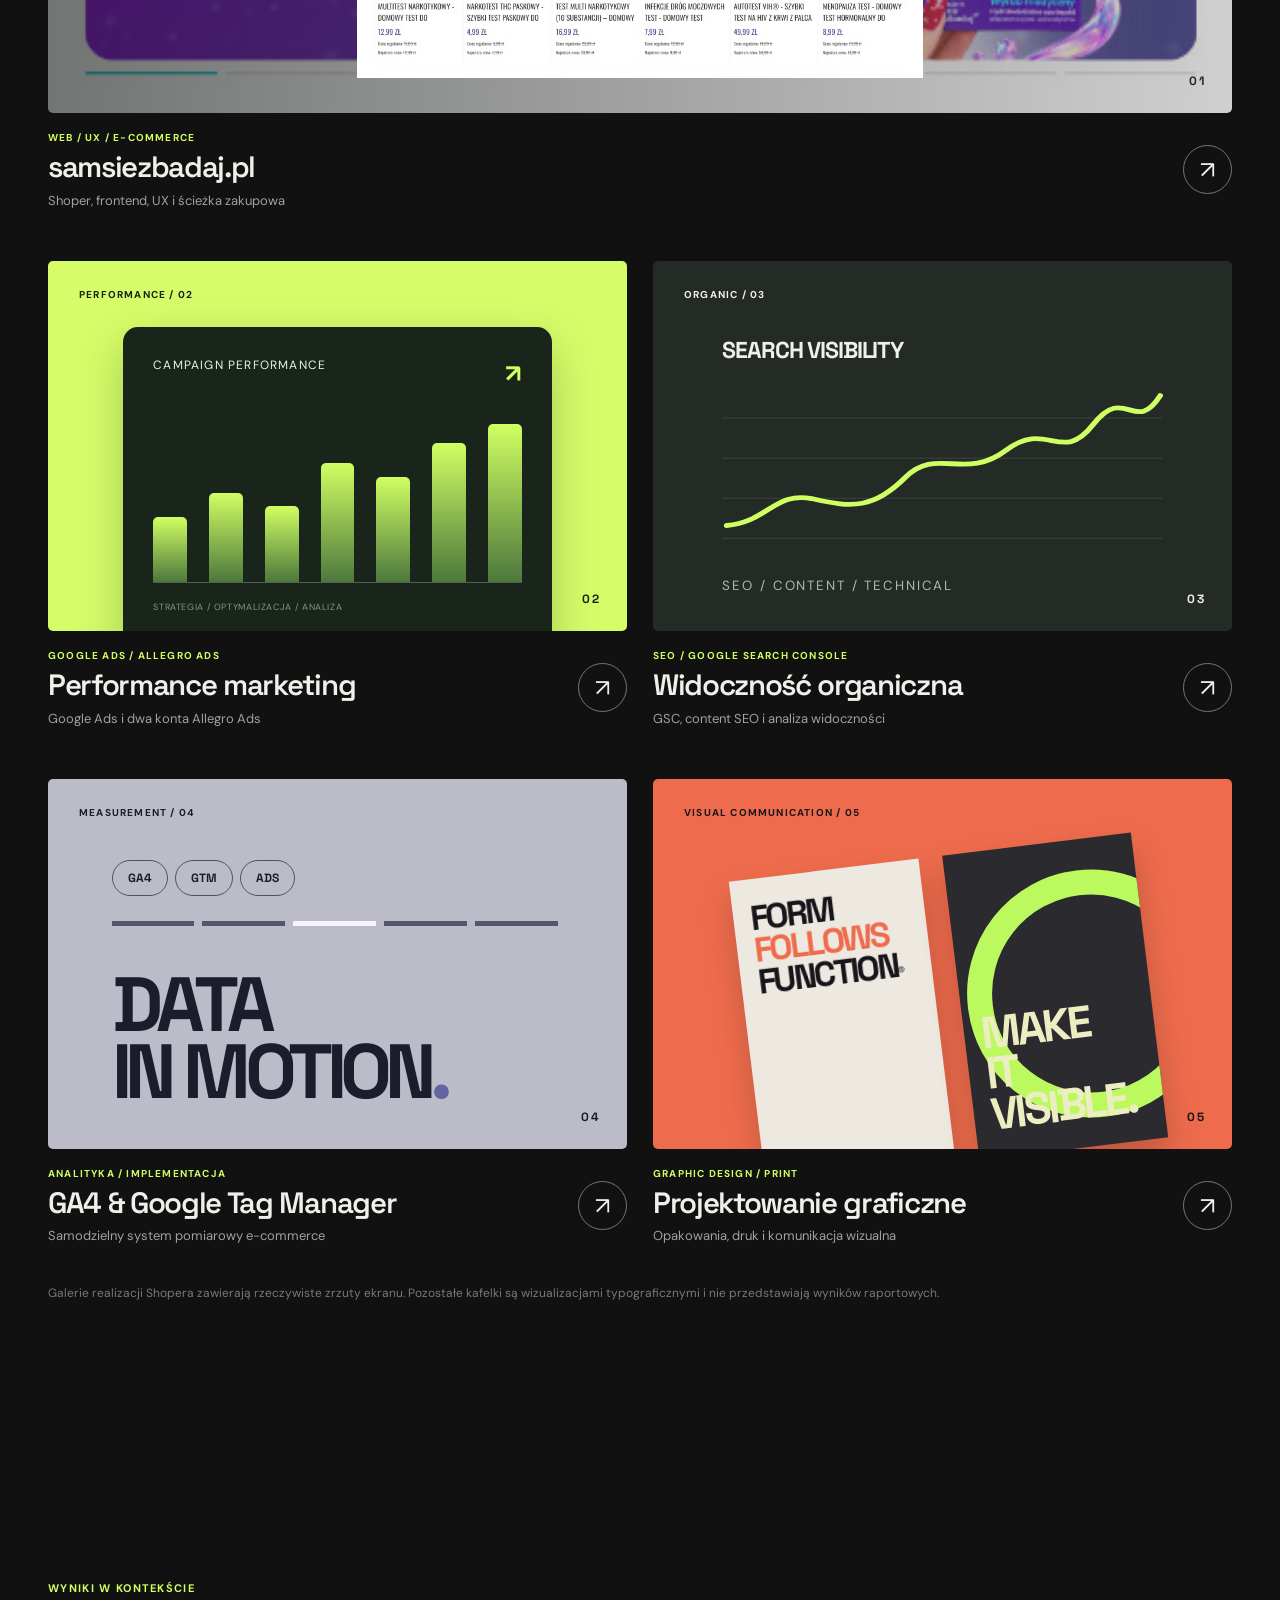
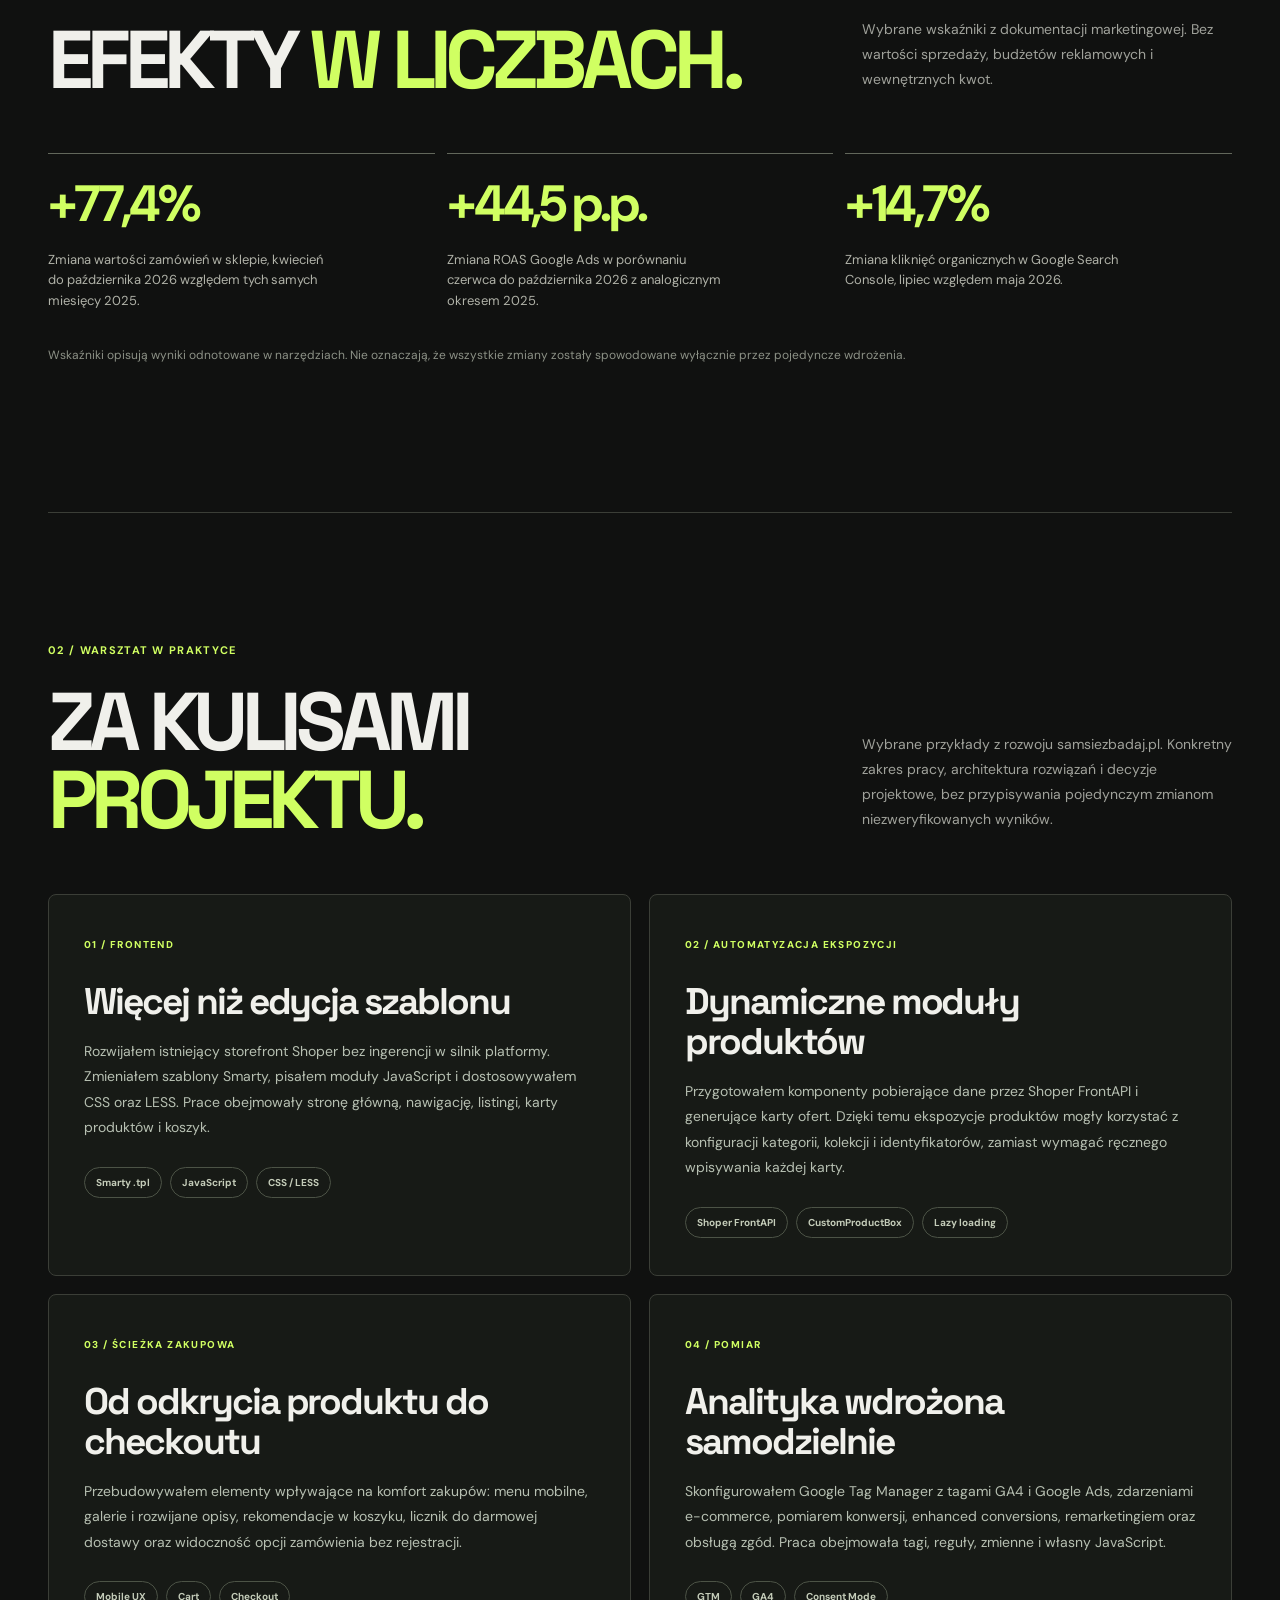
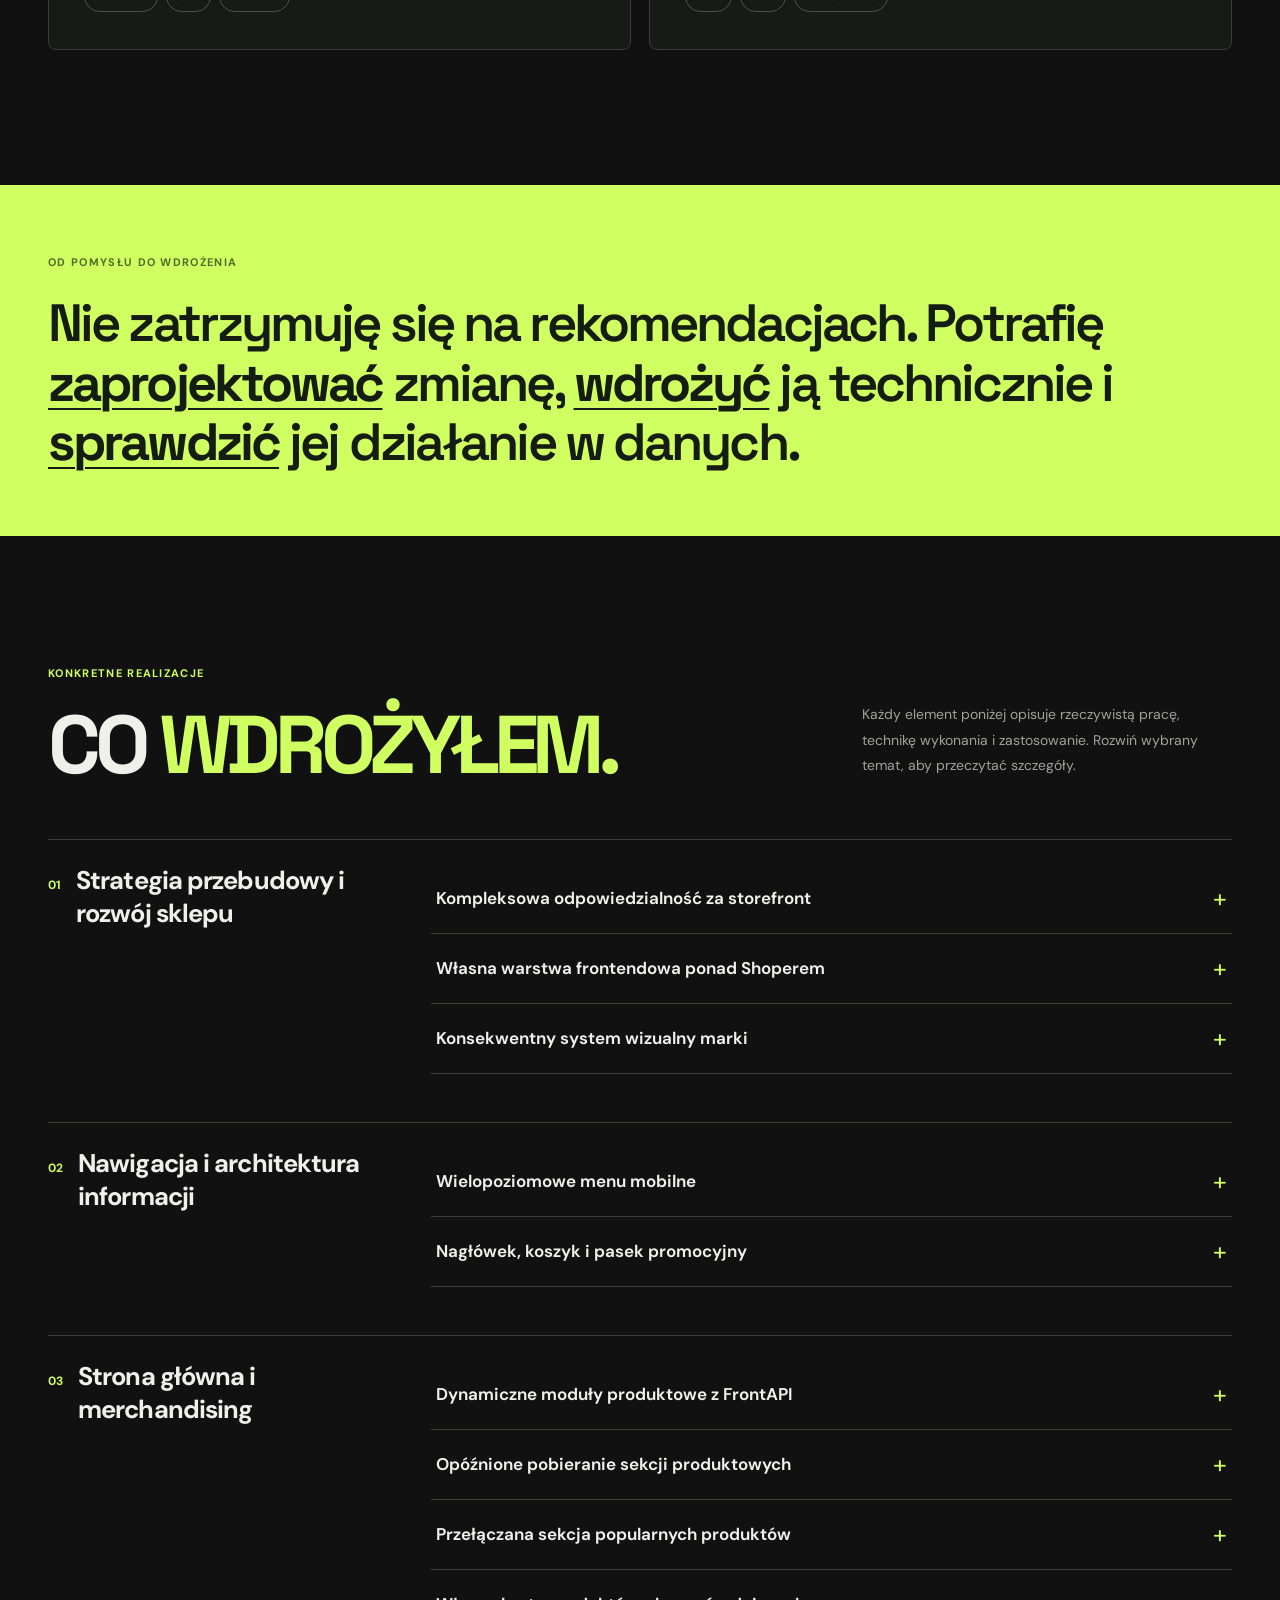
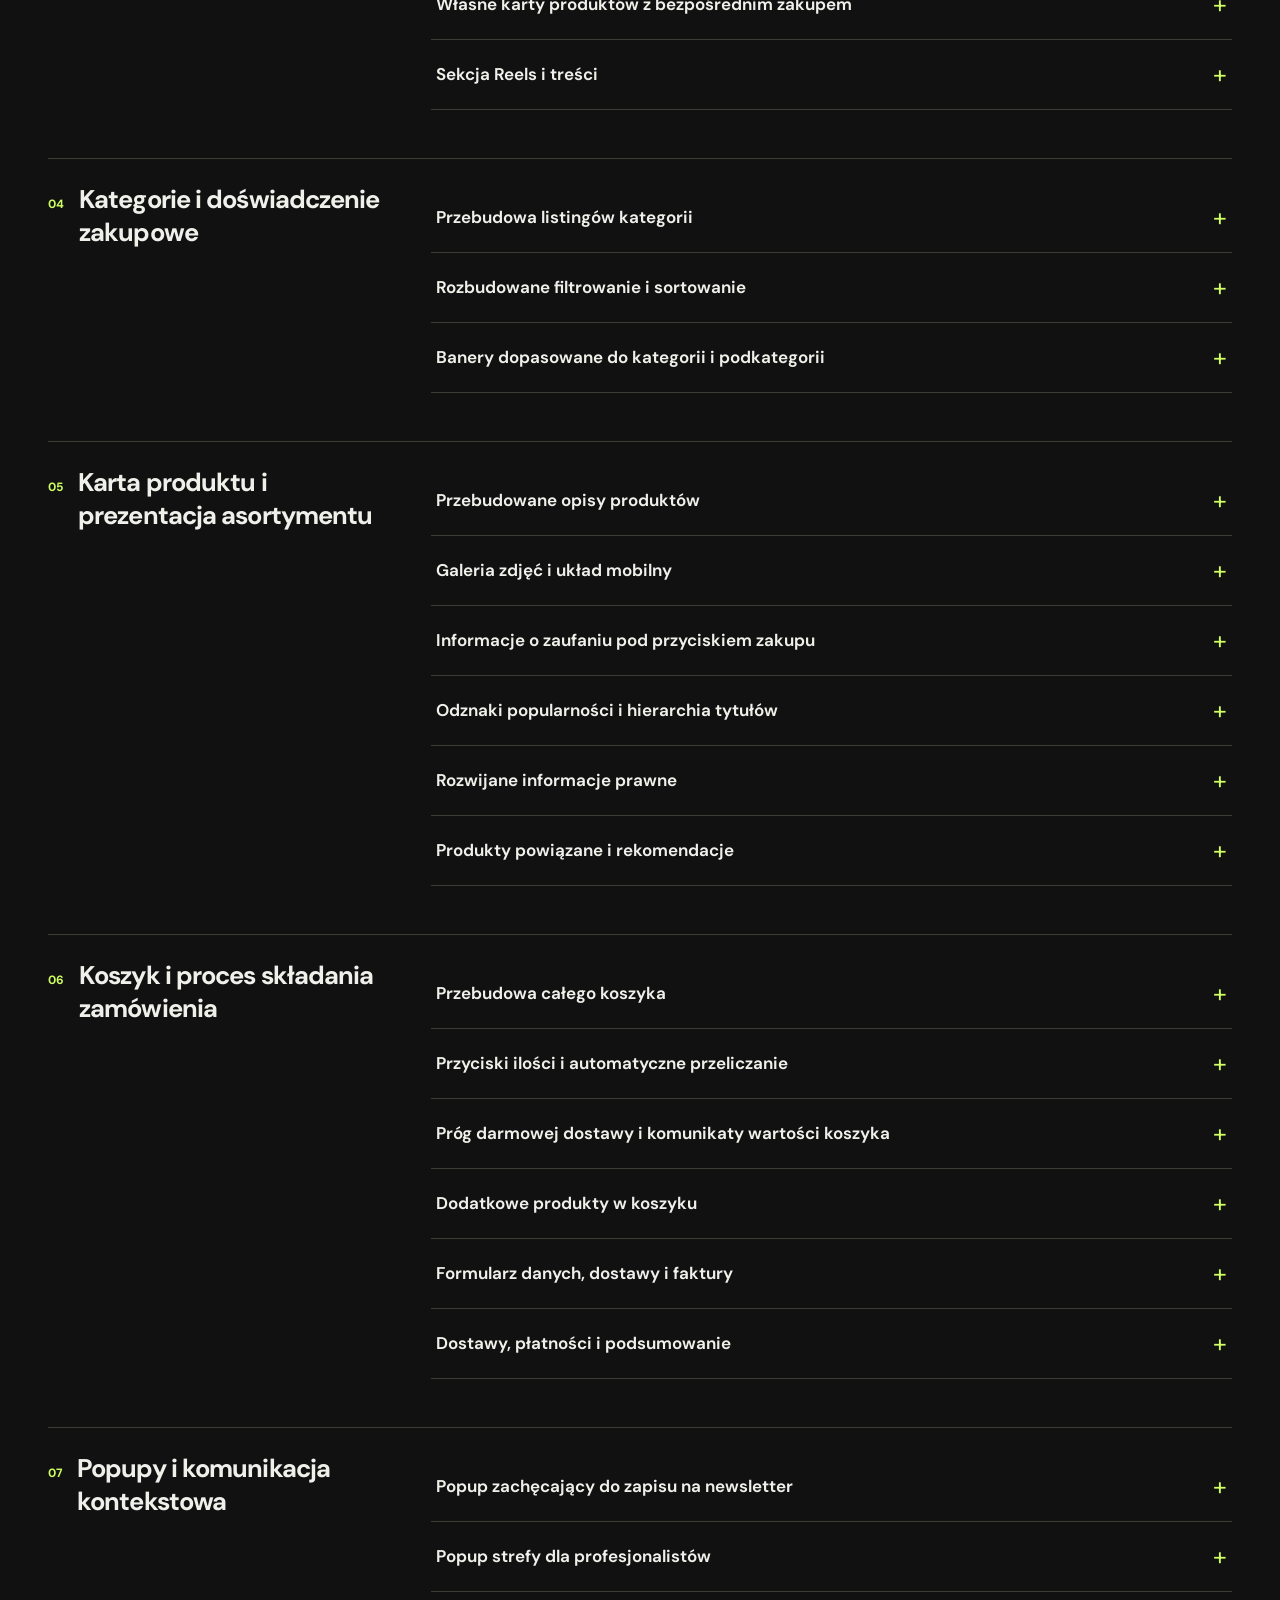
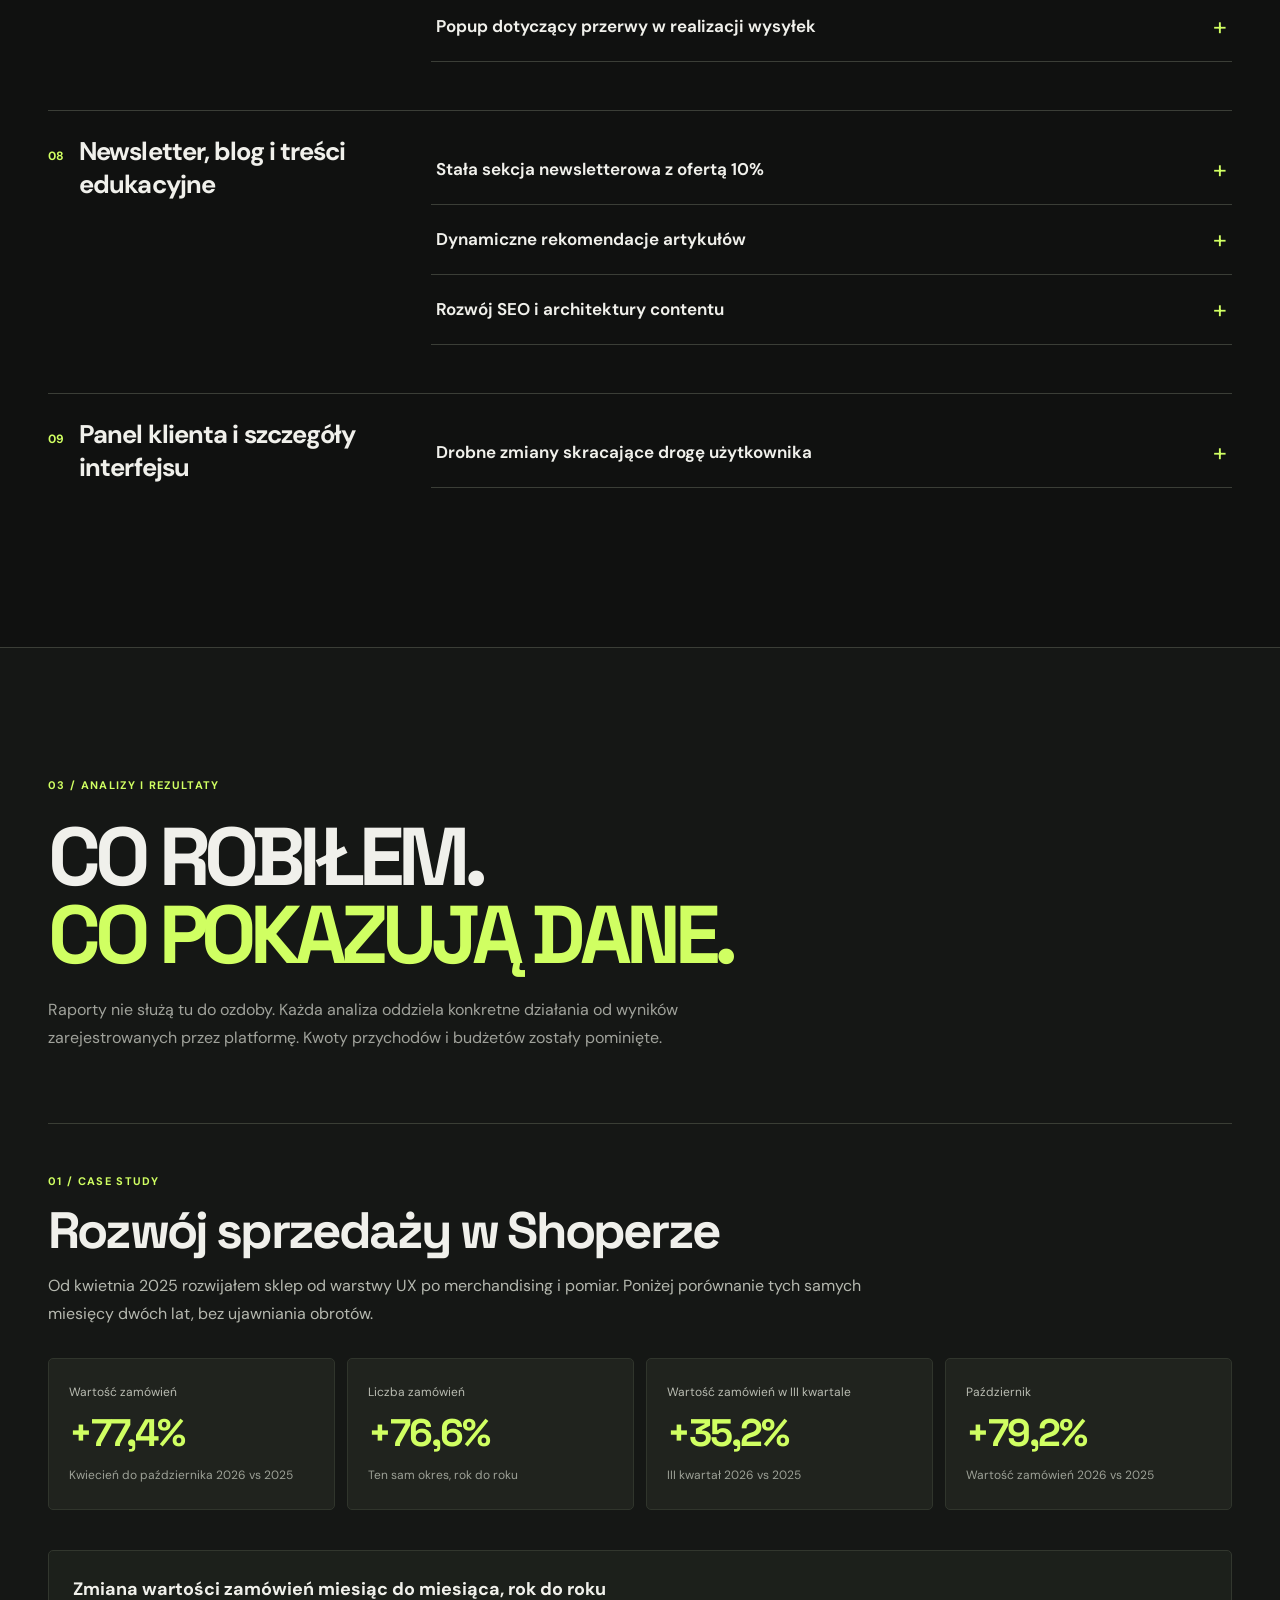
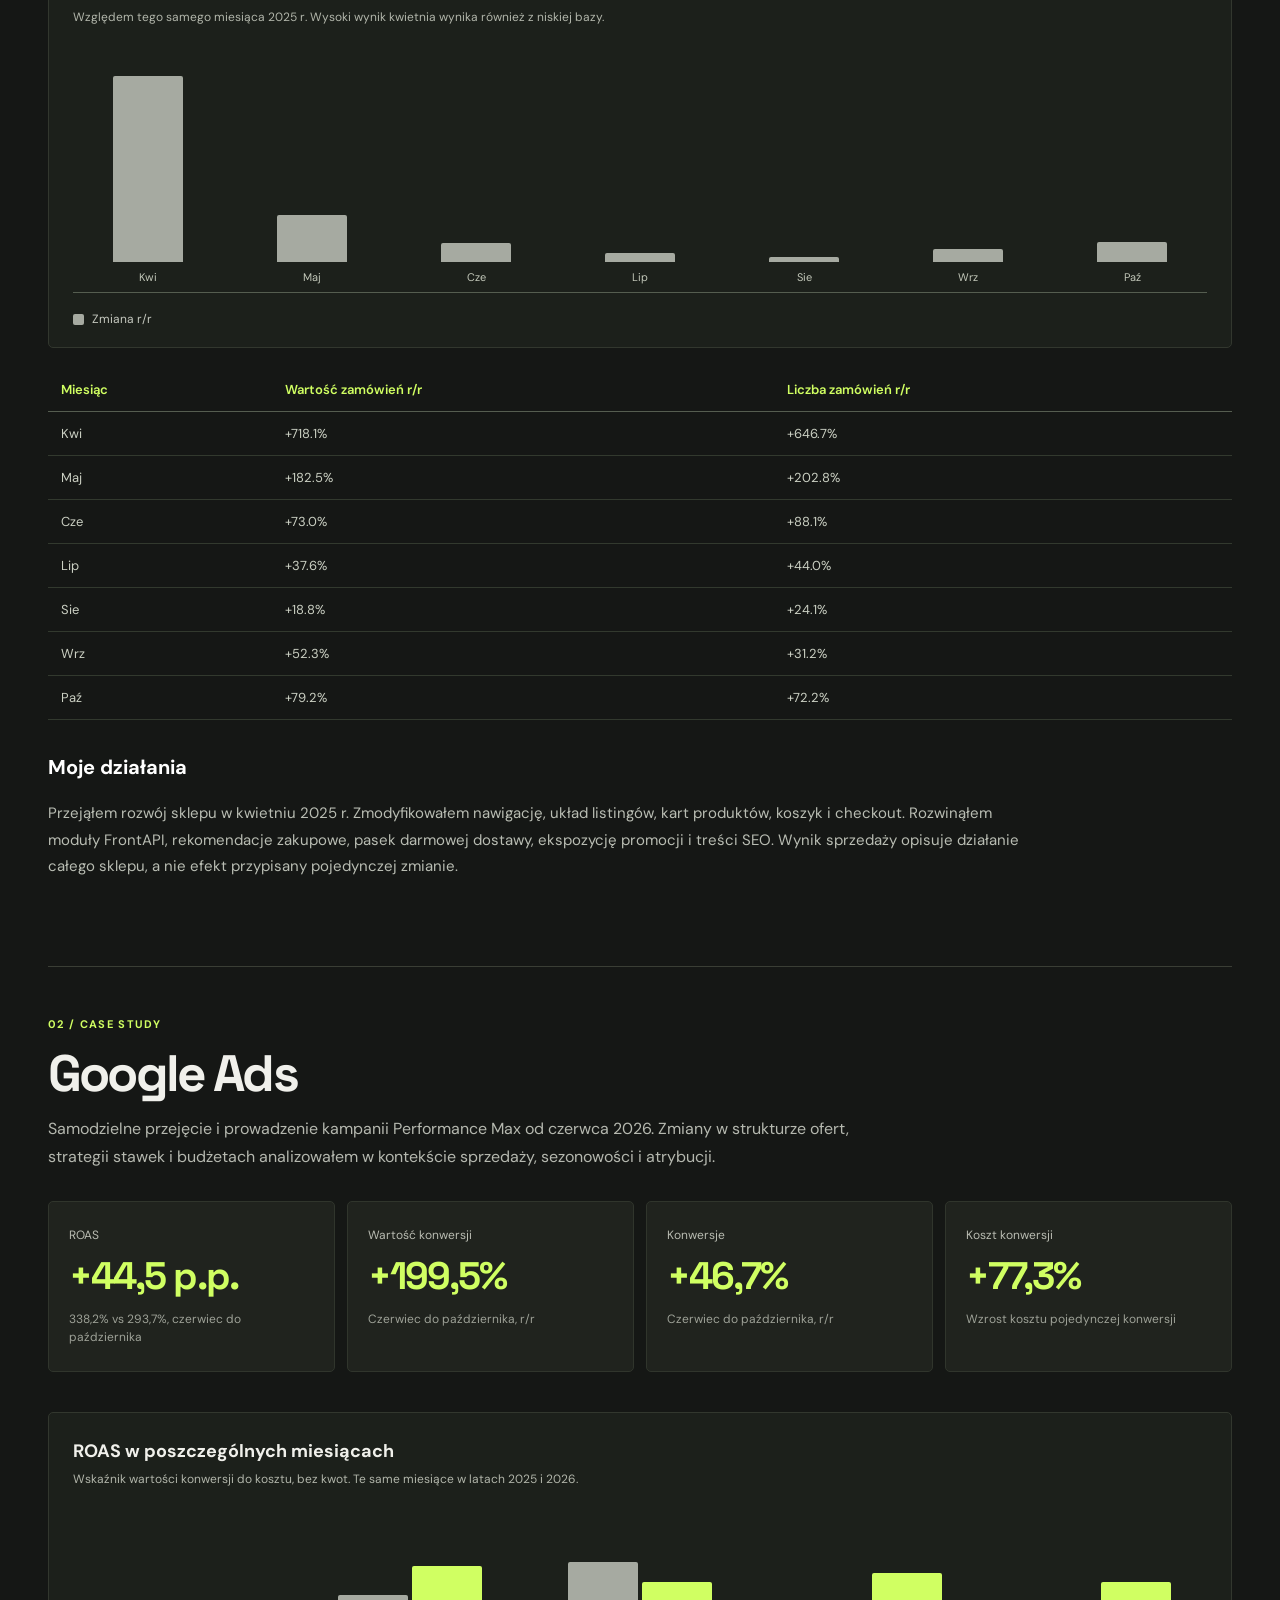
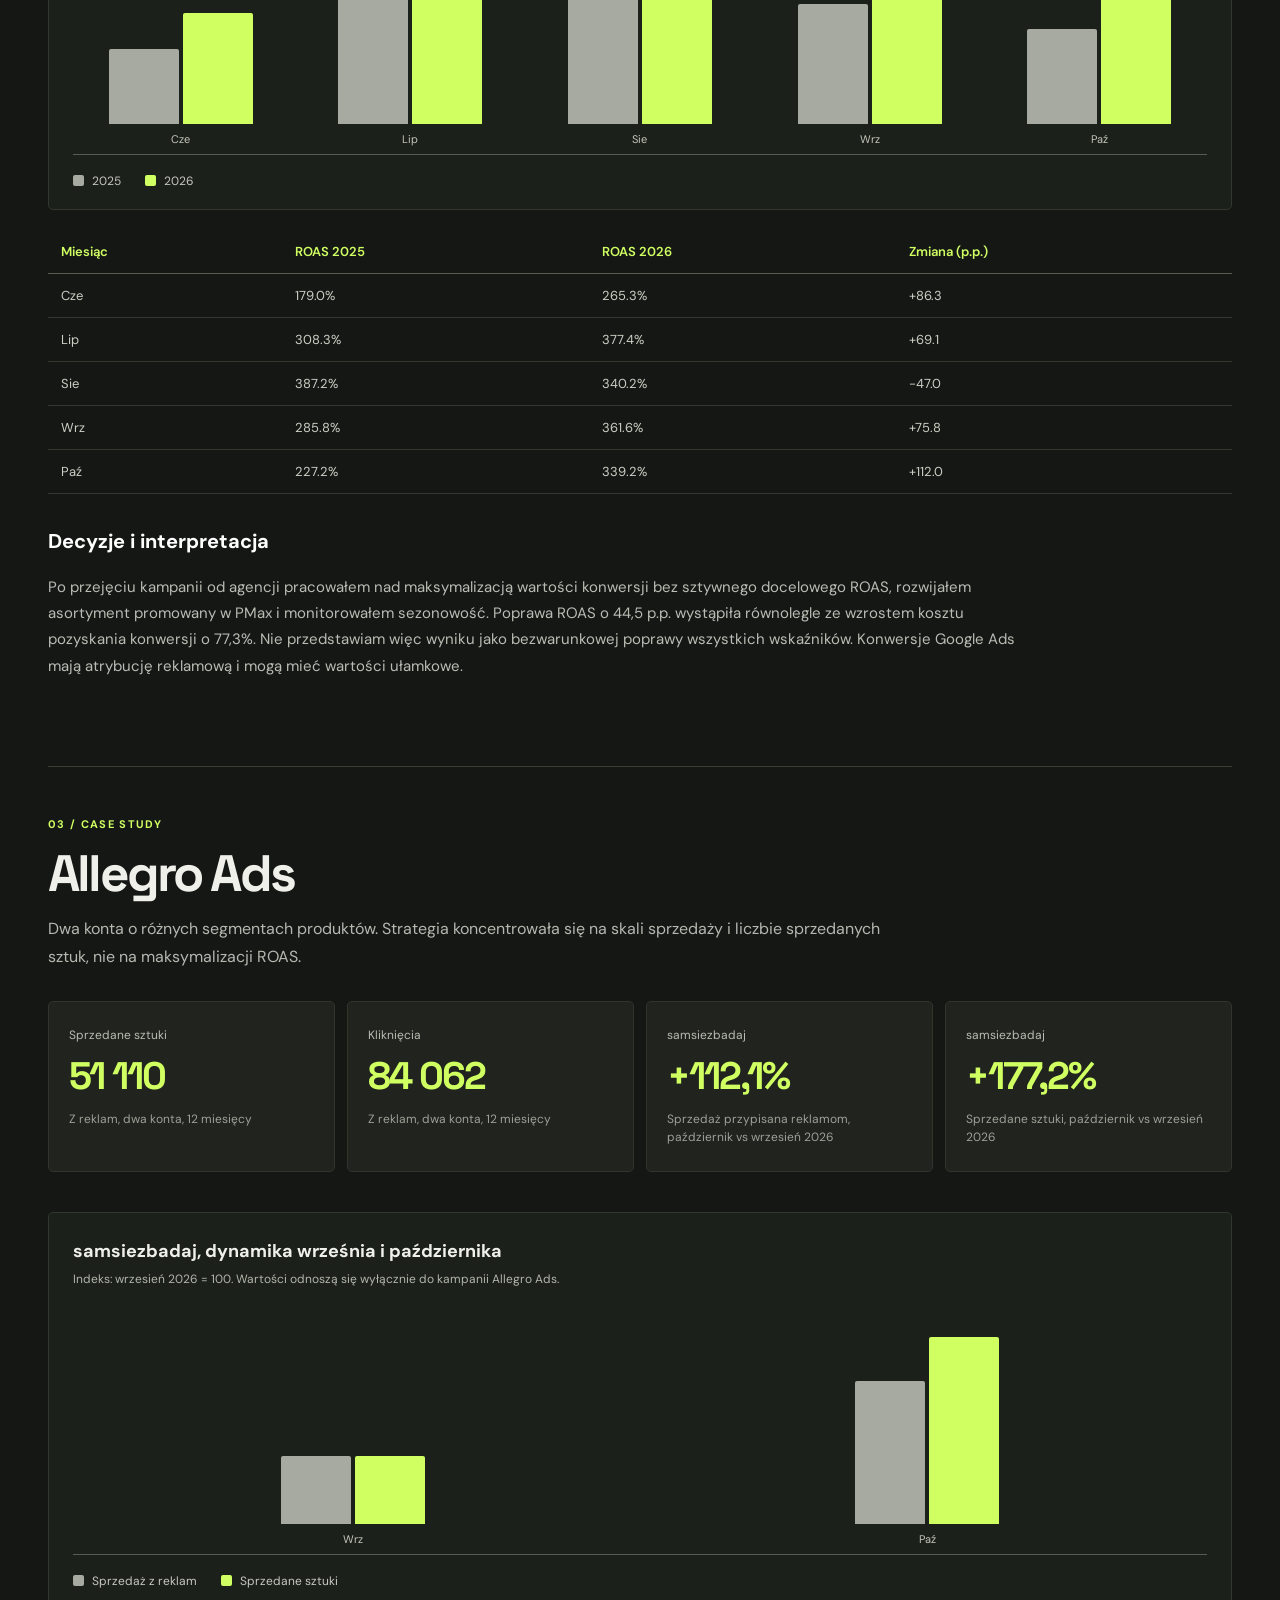
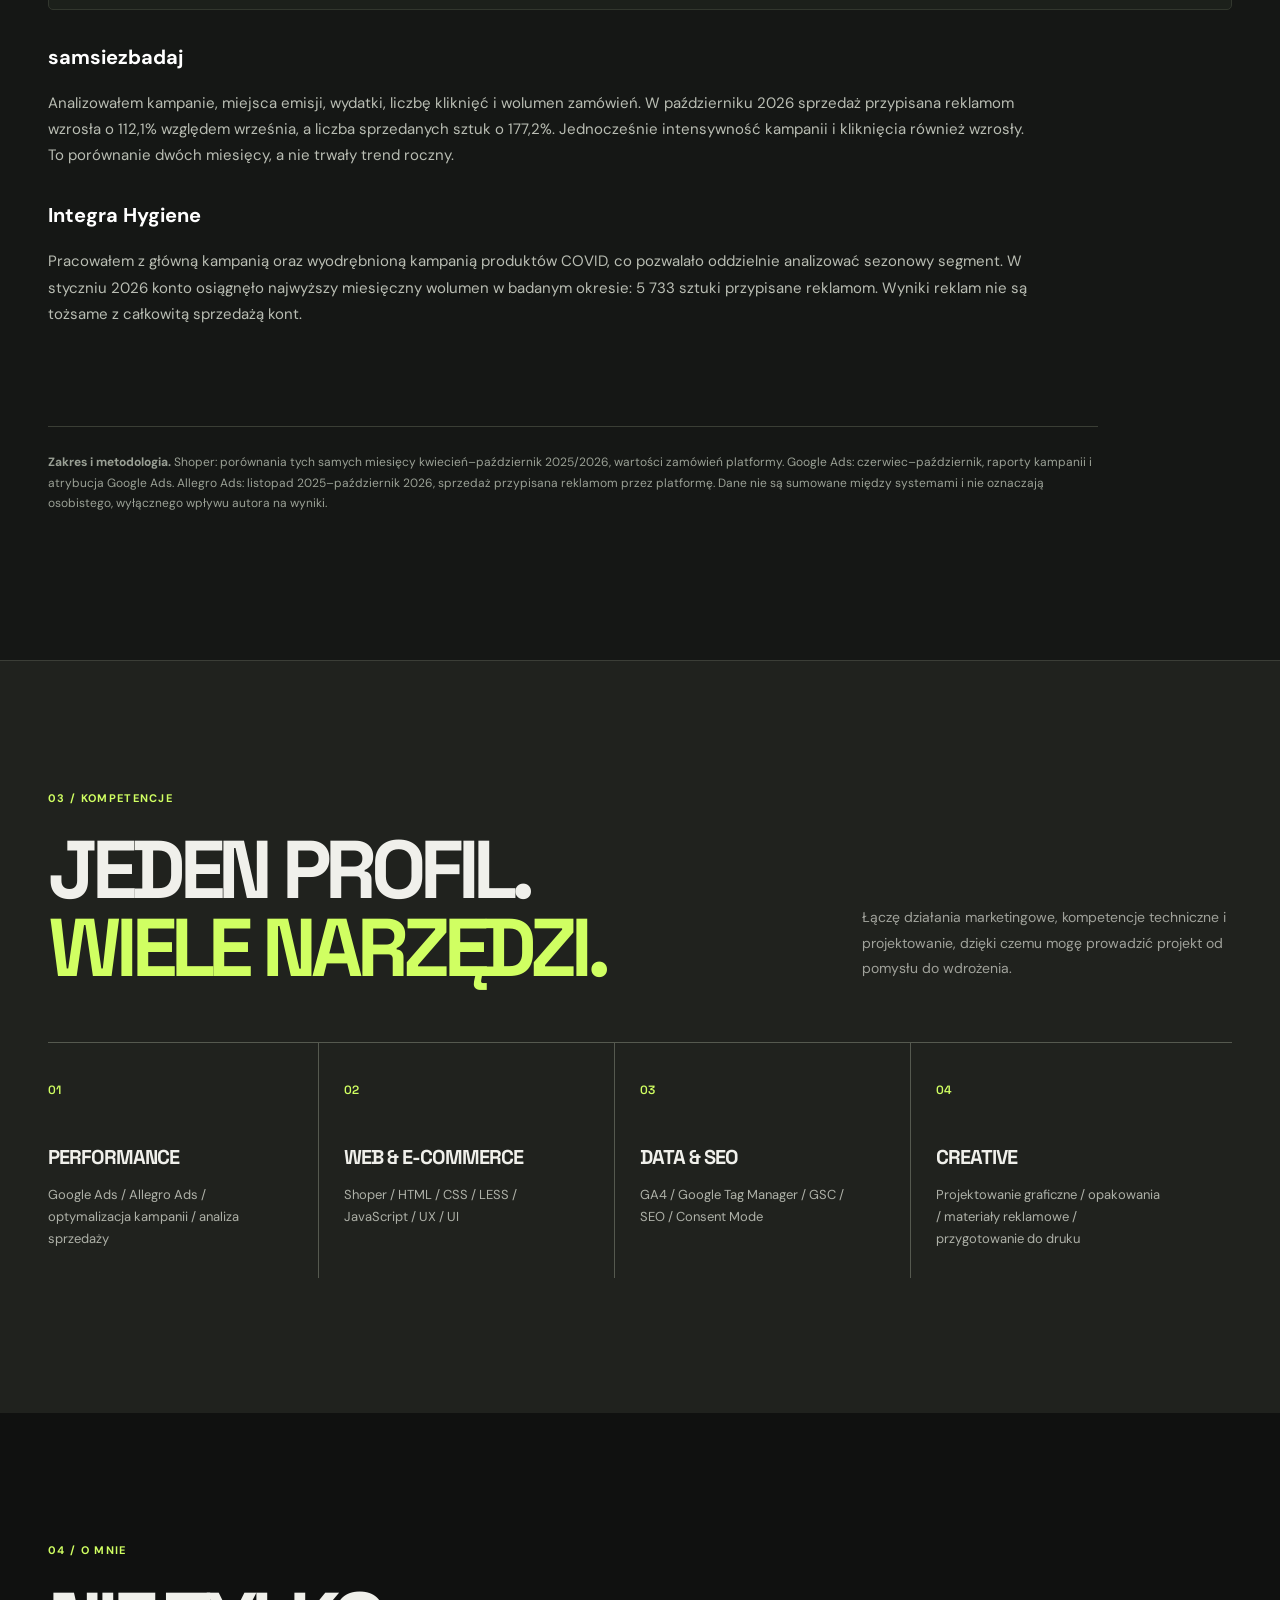
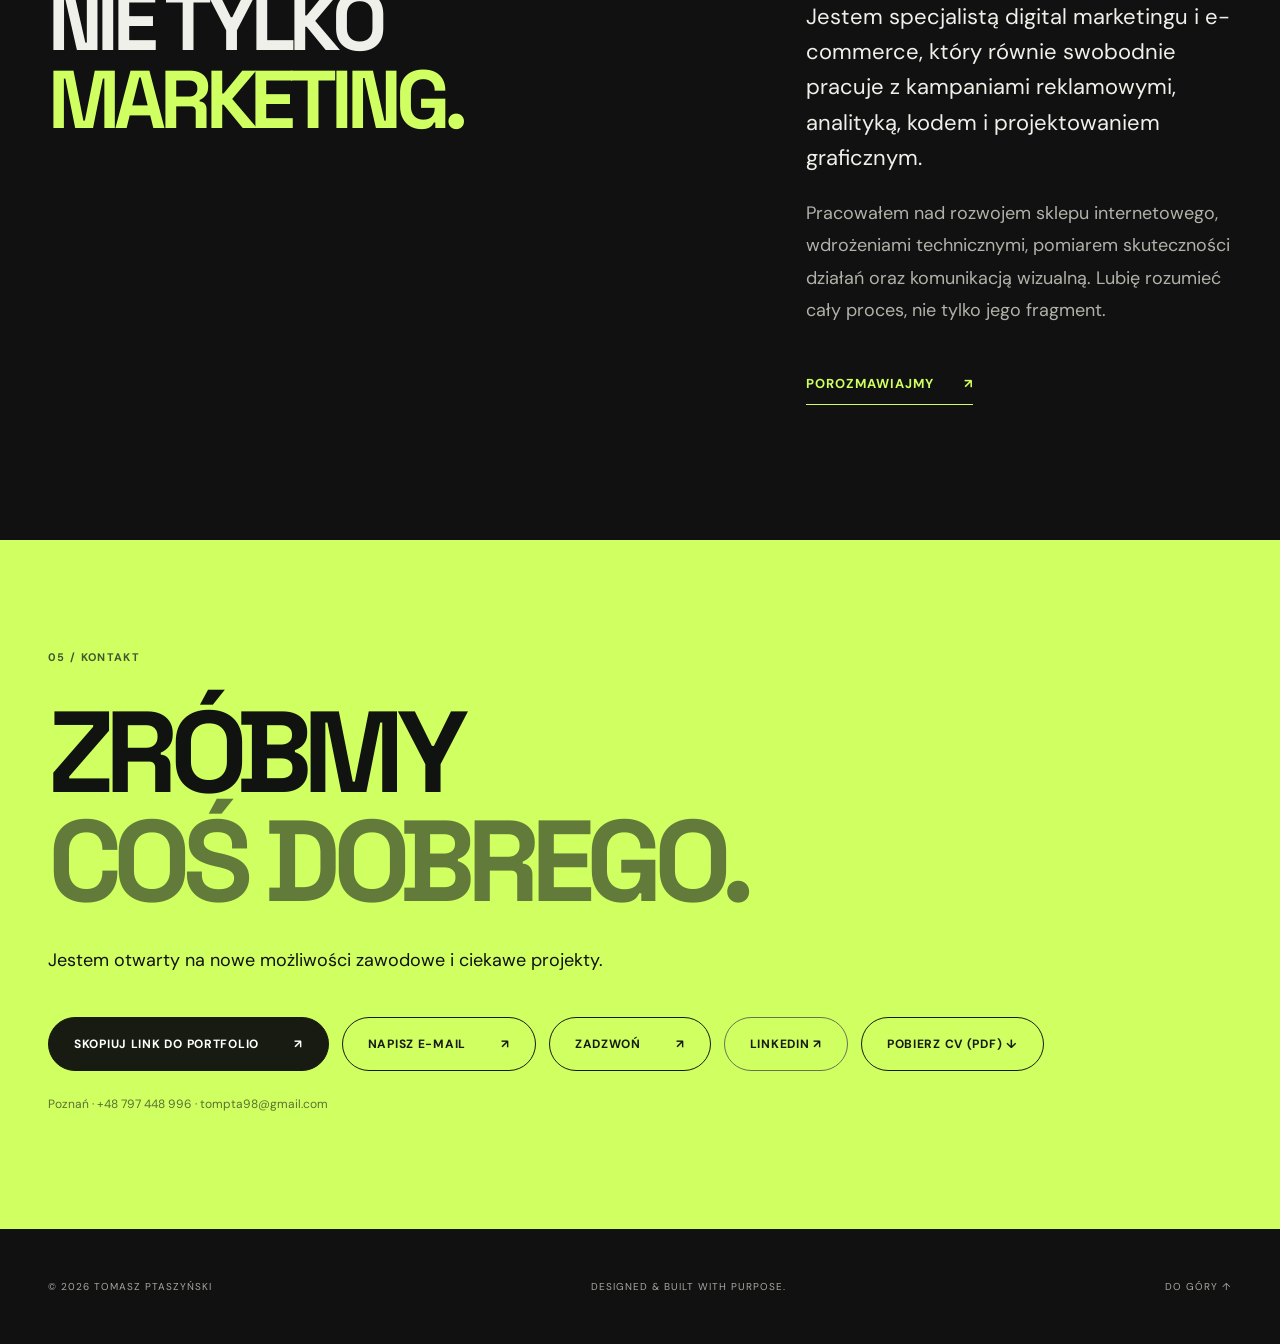
==== commit 6a918fc3: "Add files via upload" ====
--- a/index.html
+++ b/index.html
@@ -1,20 +1,21 @@
-<!doctype html>
+<!DOCTYPE html>
+
 <html lang="pl">
 <head>
-  <meta charset="utf-8">
-  <meta name="viewport" content="width=device-width, initial-scale=1">
-  <meta name="theme-color" content="#101110">
-  <meta name="description" content="Portfolio Tomasza Ptaszyńskiego. Digital marketing, e-commerce, web development, SEO, analityka i projektowanie graficzne.">
-  <meta property="og:title" content="Tomasz Ptaszyński | Digital & Creative">
-  <meta property="og:description" content="Marketing, e-commerce i technologie. Wybrane projekty oraz autorskie realizacje.">
-  <meta property="og:type" content="website">
-  <title>Tomasz Ptaszyński | Digital & Creative</title>
-  <style>
+<meta charset="utf-8"/>
+<meta content="width=device-width, initial-scale=1" name="viewport"/>
+<meta content="#101110" name="theme-color"/>
+<meta content="Portfolio Tomasza Ptaszyńskiego. Digital marketing, e-commerce, web development, SEO, analityka i projektowanie graficzne." name="description"/>
+<meta content="Tomasz Ptaszyński | Digital &amp; Creative" property="og:title"/>
+<meta content="Marketing, e-commerce i technologie. Wybrane projekty oraz autorskie realizacje." property="og:description"/>
+<meta content="website" property="og:type"/>
+<title>Tomasz Ptaszyński | Portfolio marketingu i e-commerce</title>
+<style>
 @import url('https://fonts.googleapis.com/css2?family=DM+Sans:wght@400;500;600;700&family=Space+Grotesk:wght@400;500;600;700&display=swap');
 :root{--bg:#101110;--panel:#191b18;--panel2:#22241f;--text:#f0f0eb;--muted:#a0a29b;--line:#3b3e37;--accent:#d0ff62;--max:1440px}*{box-sizing:border-box}html{scroll-behavior:smooth}body{margin:0;background:var(--bg);color:var(--text);font-family:'DM Sans',Arial,sans-serif;-webkit-font-smoothing:antialiased}button,a{-webkit-tap-highlight-color:transparent}button{font:inherit}a{color:inherit;text-decoration:none}button:focus-visible,a:focus-visible{outline:2px solid var(--accent);outline-offset:4px}.wrap{width:min(calc(100% - 96px),var(--max));margin-inline:auto}.noise{position:fixed;inset:0;z-index:100;pointer-events:none;opacity:.045;background-image:url("data:image/svg+xml,%3Csvg viewBox='0 0 180 180' xmlns='http://www.w3.org/2000/svg'%3E%3Cfilter id='n'%3E%3CfeTurbulence type='fractalNoise' baseFrequency='.8' numOctaves='3' stitchTiles='stitch'/%3E%3C/filter%3E%3Crect width='100%25' height='100%25' opacity='.24' filter='url(%23n)'/%3E%3C/svg%3E")}.skip-link{position:absolute;top:-80px;left:12px;z-index:200;background:var(--accent);color:#111;padding:10px}.skip-link:focus{top:12px}.site-header{height:94px;max-width:calc(var(--max) + 96px);padding:0 48px;margin:auto;display:flex;align-items:center;justify-content:space-between;border-bottom:1px solid var(--line);gap:40px}.brand{display:flex;align-items:center;gap:14px;flex-shrink:0}.brand-mark{font-family:'Space Grotesk',sans-serif;font-size:41px;letter-spacing:-.11em;line-height:1;font-weight:700;padding-right:6px}.brand-dot{color:var(--accent)}.brand-name{font-size:10px;letter-spacing:.14em;line-height:1.35;font-weight:700}.desktop-nav{display:flex;gap:45px;margin-left:auto}.desktop-nav a{font-size:13px;color:var(--muted);transition:color .2s}.desktop-nav a:hover{color:var(--text)}.nav-index{font-size:9px;color:#777a72;vertical-align:top;margin-left:3px}.header-contact{display:flex;align-items:center;justify-content:space-between;gap:36px;padding:13px 18px;border:1px solid var(--line);border-radius:100px;font-size:13px;font-weight:700;transition:.2s}.header-contact:hover{background:var(--accent);color:#141414;border-color:var(--accent)}.menu-toggle,.mobile-nav{display:none}.hero{position:relative;min-height:740px;height:min(830px,calc(100svh - 94px));display:flex;flex-direction:column;overflow:hidden}.hero-top{display:flex;justify-content:space-between;align-items:center;padding-top:33px}.eyebrow,.hero-location,.section-kicker,.art-label,.project-art-number{font-size:11px;font-weight:700;letter-spacing:.12em}.eyebrow{display:inline-flex;align-items:center;gap:10px}.live-dot{width:8px;height:8px;border-radius:100%;background:var(--accent);box-shadow:0 0 20px #d0ff6270}.hero-location{color:var(--muted)}.hero-main{margin:auto 0;position:relative;z-index:1;padding-bottom:25px}.hero-intro{max-width:340px;margin:0 0 34px 5px;color:#c6c9be;font-size:15px;line-height:1.65}.hero h1{font-family:'Space Grotesk',sans-serif;font-size:clamp(72px,9.5vw,155px);letter-spacing:-.09em;line-height:.88;font-weight:700;margin:0}.outlined{color:transparent;-webkit-text-stroke:1px #e5e7dd}.accent-word{color:var(--accent)}.hero-bottom{display:flex;justify-content:space-between;align-items:end;position:relative;z-index:2;padding-bottom:47px}.hero-bottom p{max-width:315px;color:var(--muted);font-size:14px;line-height:1.6}.round-link{display:grid;place-items:center;width:75px;height:75px;border:1px solid #797c72;border-radius:100%;font-size:32px;transition:.25s}.round-link:hover{background:var(--accent);color:#111;transform:translateY(6px)}.hero-giant{position:absolute;right:2%;bottom:-16%;font:700 440px/.8 'Space Grotesk',sans-serif;color:#fff;opacity:.023;letter-spacing:-.13em;pointer-events:none}.hero-giant span{color:var(--accent)}.intro-strip{height:76px;background:var(--accent);overflow:hidden;display:flex;align-items:center;color:#151710}.marquee-track{white-space:nowrap;animation:marquee 35s linear infinite;font-family:'Space Grotesk',sans-serif;font-size:23px;font-weight:700;letter-spacing:-.035em}.marquee-track i{font-style:normal;margin:0 24px}@keyframes marquee{to{transform:translateX(-45%)}}.section-space{padding-top:125px;padding-bottom:135px}.section-heading{display:flex;justify-content:space-between;align-items:end;gap:50px;margin-bottom:55px}.section-heading h2,.about h2,.contact-inner h2{font-family:'Space Grotesk',sans-serif;font-size:clamp(50px,6.4vw,104px);line-height:.95;letter-spacing:-.075em;margin:24px 0 0}.section-heading h2 em,.about h2 em,.contact-inner h2 em{color:var(--accent);font-style:normal}.section-heading>p{max-width:370px;color:var(--muted);font-size:14px;line-height:1.8;margin:0 0 6px}.section-kicker{color:var(--accent)}.filter-bar{display:flex;flex-wrap:wrap;gap:10px;margin-bottom:30px}.filter{cursor:pointer;background:transparent;color:#b8bab3;border:1px solid var(--line);border-radius:30px;padding:13px 19px;font-size:12px;font-weight:700;transition:.2s}.filter span{font-size:10px;margin-left:7px;opacity:.7}.filter:hover{border-color:var(--accent);color:var(--text)}.filter.active{background:var(--accent);color:#111;border-color:var(--accent)}.projects-grid{display:grid;grid-template-columns:repeat(2,minmax(0,1fr));column-gap:26px;row-gap:52px}.project-card{padding:0;margin:0;text-align:left;border:0;background:transparent;color:inherit;cursor:pointer;min-width:0}.project-card.featured{grid-column:span 2}.project-card[hidden]{display:none!important}.project-art{height:370px;display:block;position:relative;overflow:hidden;border-radius:5px;transition:filter .25s}.featured .project-art{height:510px}.project-card:hover .project-art{filter:brightness(1.14)}.project-card:hover .project-arrow{transform:rotate(45deg);background:var(--accent);color:#111}.art-label{position:absolute;top:27px;left:31px;z-index:2;font-size:10px}.project-art-number{position:absolute;right:27px;bottom:24px;font-family:'Space Grotesk';font-size:12px}.project-meta{display:flex;align-items:center;justify-content:space-between;padding-top:18px;gap:15px}.project-meta>span:first-child{display:flex;flex-direction:column;gap:7px}.project-meta small{font-size:10px;letter-spacing:.12em;color:var(--accent);font-weight:700}.project-meta strong{font:600 clamp(23px,2.3vw,34px)/1.15 'Space Grotesk',sans-serif;letter-spacing:-.045em}.project-meta>span:first-child>span{font-size:13px;color:var(--muted)}.project-arrow{width:49px;height:49px;display:grid;place-items:center;border:1px solid #757970;border-radius:50%;font-size:24px;flex-shrink:0;transition:.25s}.art-shop{background:#d5ebde;color:#162b26}.store-mock{position:absolute;width:70%;height:80%;left:15%;top:19%;border-radius:12px 12px 0 0;background:#f9f9f0;box-shadow:0 20px 80px #103c3433;transform:rotate(-4deg) translateY(8%);transition:transform .4s;overflow:hidden}.featured:hover .store-mock{transform:rotate(-2deg) translateY(2%)}.mock-top{display:flex;align-items:center;height:55px;border-bottom:1px solid #dfebe4;padding:0 24px;gap:6px}.mock-top i{width:7px;height:7px;border-radius:50%;background:#a4bab0}.mock-top b{margin-left:auto;font-size:14px;letter-spacing:-.04em}.mock-content{display:flex;align-items:center;justify-content:space-between;padding:8% 9%}.mock-lines strong{font:700 clamp(28px,5.5vw,78px)/.97 'Space Grotesk',sans-serif;letter-spacing:-.075em}.mock-lines small{display:block;font-size:11px;margin-top:25px}.mock-box{width:30%;aspect-ratio:1;background:#a2c6b1;border-radius:12px;display:grid;place-items:center;font:200 130px 'Space Grotesk';color:#eaf5ed}.art-ads{background:#d7fc6a;color:#172315}.chart-mock{position:absolute;left:13%;right:13%;top:18%;bottom:-6%;background:#19251b;color:#e8f4e0;border-radius:15px 15px 0 0;box-shadow:0 18px 45px #34621b50;padding:30px}.chart-title{display:flex;justify-content:space-between;font-size:12px;letter-spacing:.1em}.chart-title b{color:var(--accent);font-size:25px}.chart-bars{height:65%;display:flex;gap:6%;align-items:end;border-bottom:1px solid #4b6250;margin-top:20px}.chart-bars i{display:block;flex:1;height:var(--h);background:linear-gradient(180deg,#d0ff62,#4d783d);border-radius:5px 5px 0 0}.chart-foot{display:block;color:#7f9a7b;font-size:9px;letter-spacing:.07em;margin-top:18px}.art-seo{background:#242a25}.seo-mock{position:absolute;left:12%;top:20%;width:76%;height:70%;display:flex;flex-direction:column;justify-content:space-between}.seo-mock>span{font:700 23px 'Space Grotesk';letter-spacing:-.05em}.seo-mock svg{width:100%;height:65%;overflow:visible}.seo-mock small{letter-spacing:.14em;color:#b0b9a9}.art-data{background:#bcbcc8;color:#1d1c2d}.data-mock{position:absolute;left:11%;top:22%;width:77%}.data-pill{border:1px solid #52525f;border-radius:40px;padding:9px 15px;font:700 12px 'Space Grotesk';margin-right:7px;display:inline-block}.data-mock strong{display:block;font:700 clamp(45px,6vw,91px)/.87 'Space Grotesk';letter-spacing:-.085em;margin-top:45px}.data-mock strong span{color:#6564a2}.data-line{display:flex;gap:8px;margin-top:25px}.data-line i{height:5px;background:#55566d;flex:1}.data-line i:nth-child(3){background:#f4f3ff}.art-design{background:#ee6c4d;color:#171519}.design-mock{position:absolute;display:flex;gap:24px;left:16%;top:21%;height:83%;width:70%;transform:rotate(-7deg);transition:.4s}.project-card:hover .design-mock{transform:rotate(-3deg) translateY(-8px)}.poster{width:50%;height:100%;padding:24px 17px;box-shadow:0 18px 30px #4c211c44;overflow:hidden}.poster-one{background:#ede9e1;font:700 clamp(19px,2.7vw,43px)/.92 'Space Grotesk';letter-spacing:-.075em}.poster-one i{font-style:normal;color:#ee6c4d}.poster-one span{font-size:14px}.poster-two{position:relative;background:#2b2a2f;color:#ecedc1;display:flex;align-items:end;font:700 clamp(22px,3.5vw,58px)/.9 'Space Grotesk';letter-spacing:-.07em}.poster-ring{position:absolute;top:10%;left:4%;width:130%;aspect-ratio:1;border:25px solid #bcf95e;border-radius:50%}.poster-two b{position:relative}.art-photo{background:#43475b;color:white}.lens{position:absolute;top:10%;left:22%;width:62%;aspect-ratio:1;border-radius:50%;border:20px solid #202431;box-shadow:0 0 0 25px #545a71,0 0 0 30px #252936,0 0 80px #0c0e27;display:grid;place-items:center;transform:rotate(-12deg)}.lens-inner{width:75%;aspect-ratio:1;border-radius:50%;background:radial-gradient(circle at 30% 30%,#eabcb1,#96588c 20%,#303a6d 40%,#121a30 65%);display:grid;place-items:center;box-shadow:inset 0 0 25px black}.lens-core{width:38%;height:38%;border-radius:50%;background:#0b1120;border:8px solid #242d50;box-shadow:0 0 15px #aaa6ff}.photo-label{position:absolute;left:8%;bottom:8%;font:700 49px/.89 'Space Grotesk';letter-spacing:-.08em}.projects-note{margin-top:40px;font-size:12px;color:#777b73;line-height:1.6}.expertise{background:#20221e}.skills-grid{display:grid;grid-template-columns:repeat(4,1fr);border-top:1px solid #55594f}.skill-col{padding:35px 28px 0 0;min-height:235px;border-right:1px solid #55594f;margin-right:25px}.skill-col:last-child{border:0;margin:0}.skill-number{font:600 12px 'Space Grotesk';color:var(--accent)}.skill-col h3{font:700 20px 'Space Grotesk';letter-spacing:-.05em;margin:45px 0 14px}.skill-col p{color:#aeb1a8;line-height:1.7;font-size:13px;max-width:230px}.about{display:grid;grid-template-columns:1.2fr .8fr;gap:10%;align-items:start}.about-copy{padding-top:39px}.about-copy p{font-size:18px;line-height:1.8;color:#b0b2aa}.about-copy p:first-child{color:var(--text);font-size:22px;line-height:1.6}.text-link{display:inline-flex;justify-content:space-between;gap:30px;margin-top:30px;padding-bottom:12px;border-bottom:1px solid var(--accent);font-size:13px;font-weight:700;color:var(--accent);letter-spacing:.08em}.contact-section{background:var(--accent);color:#10130f;padding:105px 0}.contact-section .section-kicker{color:#41592d}.contact-inner h2{font-size:clamp(65px,9vw,145px);margin:32px 0}.contact-inner h2 em{color:#637b3a}.contact-inner>p{font-size:18px}.contact-actions{display:flex;flex-wrap:wrap;gap:13px;margin-top:45px}.primary-button,.secondary-button{border:1px solid #171b12;border-radius:100px;background:#171b12;color:white;padding:18px 25px;font-size:12px;letter-spacing:.06em;font-weight:700;cursor:pointer;display:flex;justify-content:space-between;gap:35px;align-items:center;transition:.2s}.secondary-button{background:transparent;color:#171b12}.primary-button:hover,.secondary-button:hover{transform:translateY(-3px)}.contact-small{font-size:12px!important;opacity:.6;margin-top:25px}.site-footer{min-height:115px;display:flex;align-items:center;justify-content:space-between;font-size:10px;letter-spacing:.1em;color:#a5a8a0;gap:20px}.site-footer a:hover{color:var(--accent)}.project-dialog{border:1px solid #62675b;background:#1d211c;color:#f2f4ec;padding:0;width:min(720px,calc(100vw - 28px));max-height:min(85vh,900px);border-radius:10px;box-shadow:0 35px 90px #0009}.project-dialog::backdrop{background:#060806d9;backdrop-filter:blur(8px)}.dialog-inner{padding:35px 42px 40px}.dialog-header{display:flex;justify-content:space-between;align-items:center}.dialog-overline{font-size:11px;letter-spacing:.13em;color:var(--accent);font-weight:700}.dialog-close{border:1px solid #72786a;background:transparent;color:white;border-radius:50%;width:40px;height:40px;cursor:pointer}.dialog-close:hover{background:var(--accent);color:#111}.dialog-index{display:block;font:700 80px 'Space Grotesk';color:#50594b;margin:20px 0 -20px}.dialog-inner h2{font:700 clamp(34px,5vw,60px)/1 'Space Grotesk';letter-spacing:-.07em;margin:15px 0 22px}.dialog-lead{font-size:17px;line-height:1.7;color:#c8cfc3}.dialog-divider{border-top:1px solid #4e554b;margin:26px 0}.dialog-inner h3{font-size:12px;letter-spacing:.12em;color:var(--accent)}.dialog-inner ul{padding-left:20px;color:#bdc6b8;line-height:1.9}.dialog-inner li{padding-left:5px;margin-bottom:7px}.dialog-bottom{border-top:1px solid #4e554b;margin-top:24px;padding-top:20px;display:flex;justify-content:space-between;align-items:end;gap:20px}.dialog-bottom p{max-width:380px;font-size:12px;color:#929f8f;line-height:1.6}.dialog-external{font-size:11px;font-weight:700;white-space:nowrap;color:var(--accent)}.toast{position:fixed;z-index:150;bottom:25px;left:50%;transform:translate(-50%,80px);opacity:0;background:var(--accent);color:#111;padding:14px 24px;border-radius:6px;font-size:13px;font-weight:700;pointer-events:none;transition:.25s}.toast.show{opacity:1;transform:translate(-50%,0)}.fade-in{animation:reveal .8s both}@keyframes reveal{from{opacity:0;transform:translateY(25px)}to{opacity:1;transform:translateY(0)}}@media(min-width:1600px){.hero h1{font-size:148px}}@media(max-width:1050px){.hero h1{font-size:clamp(65px,9vw,110px)}.skills-grid{grid-template-columns:repeat(2,1fr);row-gap:30px}.skill-col:nth-child(2){border:0}.project-art{height:330px}.featured .project-art{height:450px}.section-heading h2,.about h2{font-size:65px}}@media(max-width:700px){.wrap{width:calc(100% - 38px)}.site-header{height:76px;padding:0 19px}.desktop-nav,.header-contact{display:none}.menu-toggle{display:flex;flex-direction:column;justify-content:center;gap:7px;width:42px;height:42px;background:none;border:1px solid var(--line);border-radius:50%;padding:11px;cursor:pointer}.menu-toggle span{height:1px;background:white;width:100%}.mobile-nav:not([hidden]){display:flex;position:absolute;z-index:40;top:76px;left:0;right:0;padding:28px 20px;background:#20231e;flex-direction:column;gap:25px;border-bottom:1px solid #444}.mobile-nav a{font:700 24px 'Space Grotesk'}.hero{height:auto;min-height:calc(100svh - 76px);min-height:max(660px,calc(100svh - 76px))}.hero-top{padding-top:24px}.hero-location{display:none}.hero-main{padding:70px 0}.hero-intro{font-size:13px;max-width:300px;margin:0 0 26px}.hero h1{font-size:clamp(49px,11vw,88px);letter-spacing:-.085em}.hero-bottom{padding-bottom:26px}.hero-bottom p{font-size:12px;max-width:205px}.round-link{width:56px;height:56px;font-size:25px}.hero-giant{font-size:290px;bottom:-10%}.intro-strip{height:60px}.marquee-track{font-size:18px}.section-space{padding-top:85px;padding-bottom:95px}.section-heading{display:block;margin-bottom:35px}.section-heading h2,.about h2{font-size:clamp(46px,12vw,73px);margin-top:20px}.section-heading>p{margin-top:25px;font-size:13px}.filter-bar{flex-wrap:nowrap;overflow-x:auto;scrollbar-width:none;padding-bottom:5px;margin-right:-19px}.filter{white-space:nowrap;padding:11px 14px;font-size:11px}.projects-grid{grid-template-columns:1fr;gap:37px}.project-card.featured{grid-column:span 1}.featured .project-art,.project-art{height:300px}.store-mock{width:87%;left:6.5%;top:23%;height:77%}.mock-top{height:35px;padding:0 12px}.mock-top b{font-size:10px}.mock-content{padding:9%}.mock-lines strong{font-size:36px}.mock-box{font-size:60px}.art-label{top:18px;left:17px;font-size:9px}.project-meta strong{font-size:25px}.project-arrow{width:43px;height:43px}.chart-mock{padding:20px}.seo-mock>span{font-size:20px}.data-mock strong{font-size:65px}.design-mock{left:13%;width:75%;gap:12px}.poster{padding:18px 12px}.poster-one{font-size:30px}.poster-two{font-size:39px}.lens{width:57%;left:24%;border-width:12px;box-shadow:0 0 0 14px #545a71,0 0 0 20px #252936}.photo-label{font-size:39px}.skills-grid{grid-template-columns:1fr;gap:0}.skill-col,.skill-col:nth-child(2){min-height:auto;margin:0;border-right:0;border-bottom:1px solid #55594f;padding:27px 0}.skill-col:last-child{border:0}.skill-col h3{margin:18px 0 8px}.skill-col p{max-width:100%;margin:0}.about{grid-template-columns:1fr;gap:10px}.about-copy{padding-top:0}.about-copy p{font-size:15px}.about-copy p:first-child{font-size:18px}.contact-section{padding:80px 0}.contact-inner h2{font-size:clamp(49px,12vw,84px)}.contact-inner>p{font-size:15px}.contact-actions{flex-direction:column;align-items:stretch}.site-footer{flex-wrap:wrap;min-height:125px;gap:8px;padding:25px 0}.site-footer span:nth-child(2){display:none}.dialog-inner{padding:22px}.dialog-index{font-size:55px;margin:12px 0 -12px}.dialog-lead{font-size:15px}.dialog-bottom{display:block}.dialog-external{display:inline-block;margin-top:10px}}@media(prefers-reduced-motion:reduce){*,*::before,*::after{animation-duration:.01ms!important;scroll-behavior:auto!important;transition-duration:.01ms!important}}
 
 /* Real photographs and documentation in case-study dialogs */
-.real-shop-art { background-image:linear-gradient(90deg,rgba(13,17,14,.58),rgba(13,17,14,.2)),url('[data-uri]') !important; background-size:cover !important; background-position:center top !important; }
+.real-shop-art { background-image:linear-gradient(90deg,rgba(13,17,14,.58),rgba(13,17,14,.2)),url('sklep-glowna.jpg') !important; background-size:cover !important; background-position:center top !important; }
 .real-shop-art .store-mock {display:none !important;}
 .dialog-gallery {display:grid;grid-template-columns:repeat(2,minmax(0,1fr));gap:14px;margin:25px 0 28px;}
 .dialog-gallery[hidden],.dialog-facts[hidden] {display:none !important;}
@@ -40,70 +41,114 @@
 @media(max-width:850px){.hero-portrait{width:32%;top:22%;height:50%;opacity:.65}.hero:has(.hero-portrait:not(.portrait-missing)) h1{font-size:clamp(55px,8vw,90px)}.deep-grid{grid-template-columns:1fr}}
 @media(max-width:700px){.hero-portrait{position:absolute;right:0;top:10%;width:38%;height:38%;opacity:.42}.hero:has(.hero-portrait:not(.portrait-missing)) h1{font-size:clamp(48px,11vw,75px)}.hero-portrait figcaption{display:none}.deep-card{min-height:auto;padding:26px}.deep-summary{grid-template-columns:1fr;gap:28px}}
 
+
+/* V4: editorial portrait, no decorative keyword ticker */
+.hero-portrait{right:1%;top:15%;width:31%;height:69%;transform:none;border:0;border-radius:0;background:#111;box-shadow:none;opacity:1;z-index:0}
+.hero-portrait img{filter:none;object-position:center 31%}
+.hero-portrait:before{background:linear-gradient(90deg,rgba(16,17,16,.16),transparent 30%),linear-gradient(0deg,rgba(16,17,16,.52),transparent 38%)}
+.hero-portrait figcaption{font-weight:600;letter-spacing:.09em}
+.hero-main{z-index:2}
+.hero:has(.hero-portrait:not(.portrait-missing)) .hero-main{max-width:100%}
+.hero:has(.hero-portrait:not(.portrait-missing)) h1{font-size:clamp(68px,7.6vw,120px)}
+@media(max-width:1050px){.hero-portrait{right:0;width:34%;height:58%;top:19%}.hero:has(.hero-portrait:not(.portrait-missing)) h1{font-size:clamp(60px,7.8vw,105px)}}
+@media(max-width:700px){.hero{min-height:720px}.hero-portrait{top:10%;right:0;width:55%;height:46%;opacity:.7}.hero-portrait:before{background:linear-gradient(0deg,#101110 0%,transparent 65%),linear-gradient(90deg,#101110 0%,transparent 38%)}.hero-portrait figcaption{display:none}.hero:has(.hero-portrait:not(.portrait-missing)) h1{font-size:clamp(48px,10.2vw,78px)}.hero-main{padding-top:190px}.hero-intro{position:relative;z-index:2;max-width:280px}}
+@media(max-width:390px){.hero:has(.hero-portrait:not(.portrait-missing)) h1{font-size:47px}}
+
+
+/* Detailed, source-grounded case studies */
+.analysis-section{background:#151715;border-top:1px solid var(--line);border-bottom:1px solid var(--line)}
+.analysis-heading{margin-bottom:55px}.analysis-heading>div>p{max-width:760px;color:var(--muted);line-height:1.75;font-size:16px;margin-top:22px}.analysis-case{padding:45px 0 72px;border-top:1px solid #3a3e35}.analysis-case-head{max-width:860px;margin-bottom:30px}.analysis-case-head h3{font:700 clamp(36px,4vw,65px)/1 'Space Grotesk',sans-serif;letter-spacing:-.055em;margin:15px 0}.analysis-case-head p{font-size:16px;line-height:1.75;color:#b5b8af}.metric-grid{display:grid;grid-template-columns:repeat(4,minmax(0,1fr));gap:12px;margin:28px 0 40px}.metric-box{min-width:0;background:#20231e;border:1px solid #30352c;border-radius:5px;padding:25px 20px;display:flex;flex-direction:column;gap:14px}.metric-box span{font-size:12px;color:#b9bcb2}.metric-box strong{font:700 clamp(26px,3vw,43px)/1 'Space Grotesk',sans-serif;letter-spacing:-.05em;color:var(--accent)}.metric-box small{font-size:12px;line-height:1.5;color:#9da197}.data-chart{background:#1c201b;padding:26px 24px 20px;border:1px solid #32372e;border-radius:5px}.data-chart h4{font-size:18px;margin:0 0 7px}.data-chart>p{font-size:12px;color:#b1b5aa;line-height:1.6;margin:0 0 26px}.bar-chart{height:240px;display:flex;gap:14px;border-bottom:1px solid #555d50;align-items:stretch}.bar-col{flex:1;min-width:0;display:flex;flex-direction:column;justify-content:flex-end;text-align:center;position:relative}.bar-pair{height:210px;display:flex;align-items:flex-end;gap:4px;justify-content:center}.bar{background:var(--bar-color);flex:1;max-width:70px;min-width:5px;position:relative;border-radius:2px 2px 0 0}.bar-tip{display:none;position:absolute;bottom:100%;left:50%;transform:translateX(-50%);background:#080a07;padding:5px 8px;border-radius:3px;white-space:nowrap;font-size:11px;z-index:2}.bar:hover .bar-tip{display:block}.bar-label{font-size:11px;color:#c2c7b9;line-height:30px}.chart-legend{display:flex;gap:24px;flex-wrap:wrap;padding-top:18px;color:#c5c8bf;font-size:12px}.chart-legend span{display:flex;align-items:center;gap:8px}.chart-legend i{width:11px;height:11px;display:inline-block;border-radius:2px}.data-table-scroll{overflow-x:auto;margin:20px 0}.data-table{width:100%;border-collapse:collapse;font-size:13px}.data-table th{text-align:left;color:#d0ff62;font-weight:600;border-bottom:1px solid #555d50;padding:13px}.data-table td{border-bottom:1px solid #32392e;padding:13px;color:#cbd0c3}.case-work{max-width:980px;color:#b9bdb3;line-height:1.75;font-size:15px}.case-work h4{font-size:20px;color:#fff;margin:30px 0 4px}.source-note{font-size:12px;line-height:1.7;color:#9aa095;border-top:1px solid #3a3e35;padding-top:25px;max-width:1050px}
+@media(max-width:850px){.metric-grid{grid-template-columns:repeat(2,minmax(0,1fr))}.bar-chart{gap:7px}.data-chart{padding:18px 12px}}
+@media(max-width:480px){.metric-grid{gap:8px}.metric-box{padding:16px 12px}.metric-box strong{font-size:27px}.bar-chart{height:195px}.bar-pair{height:165px}.bar-col{min-width:0}.bar-label{font-size:10px}.bar-pair{gap:2px}.analysis-case{padding-top:32px}}
+
 </style>
-
-</head>
+<style id="v5-overrides">
+.filter-bar{display:none!important}.deep-summary{display:none!important}
+.project-art.art-shop.real-shop-art{background:#171917;display:flex;align-items:center;justify-content:center;min-height:300px;overflow:hidden}
+.project-cover{width:min(100%,566px);height:440px;object-fit:cover;object-position:center top;filter:none!important;image-rendering:auto;opacity:1}
+.real-shop-art .store-mock,.real-shop-art .art-label{display:none!important}
+.case-layout{display:grid;gap:24px}.case-group{display:grid;grid-template-columns:minmax(175px,30%) 1fr;gap:28px;padding:24px 0;border-top:1px solid var(--line)}
+.case-group-title{position:sticky;top:90px;align-self:start;display:flex;gap:15px;align-items:baseline}.case-group-title span{color:var(--accent);font-size:12px;font-weight:bold}.case-group-title h3{font-size:clamp(19px,2vw,28px);margin:0;letter-spacing:-.035em}
+.case-item{border-bottom:1px solid var(--line)}.case-item summary{list-style:none;cursor:pointer;display:flex;justify-content:space-between;gap:16px;align-items:center;padding:18px 5px;font-size:17px;font-weight:650}.case-item summary::-webkit-details-marker{display:none}.case-plus{font-size:25px;color:var(--accent);font-weight:400}.case-item[open] .case-plus{transform:rotate(45deg)}.case-body{padding:0 5px 20px;max-width:820px;color:var(--muted);font-size:15px;line-height:1.75}.case-body p{margin:0 0 12px}.case-outcome b{color:var(--text)}
+.cv-mini{margin-top:30px;padding-top:22px;border-top:1px solid var(--line)}.cv-mini h3{font-size:14px;text-transform:uppercase;letter-spacing:.07em;margin:18px 0 6px;color:var(--accent)}.cv-mini p{font-size:14px;line-height:1.6;margin:8px 0}.cv-mini b{color:var(--text)}
+.project-card .project-art:not(.art-shop) {filter:none!important}
+@media(max-width:760px){.case-group{grid-template-columns:1fr;gap:16px}.case-group-title{position:static}.case-item summary{font-size:15px}.project-cover{max-height:370px}}
+</style><style>
+.lang-switch{display:flex;gap:5px;align-items:center;margin-left:13px;z-index:25}
+.lang-switch a{font:700 12px/1.2 'DM Sans',sans-serif;text-decoration:none;padding:9px 11px;border:1px solid #4e5345;border-radius:999px;color:#c2c4b9}
+.lang-switch a[aria-current="page"]{background:#d0ff62;border-color:#d0ff62;color:#101110}
+@media(max-width:720px){.lang-switch{margin-left:auto;margin-right:10px}.lang-switch a{padding:7px 9px}}
+.kpi-editorial{margin-top:30px;display:grid;grid-template-columns:repeat(3,1fr);gap:12px}
+.kpi-editorial>div{border-top:1px solid #62675b;padding:16px 12px 10px 0}
+.kpi-editorial strong{display:block;color:#d0ff62;font-size:clamp(30px,4vw,51px);font-weight:700;letter-spacing:-.06em}
+.kpi-editorial p{font-size:13px;color:#b0b2a8;line-height:1.55;max-width:280px}
+.kpi-caption{font-size:12px;color:#8c9186;max-width:870px;line-height:1.6}
+.contact-actions .linkedin-action{border-color:#697352}
+@media(max-width:700px){.kpi-editorial{grid-template-columns:1fr;gap:0}.kpi-editorial>div{padding:10px 0}}
+</style></head>
 <body>
-  <a class="skip-link" href="#projekty">Przejdź do projektów</a>
-  <div class="noise" aria-hidden="true"></div>
-  <header class="site-header" id="top">
-    <a href="#top" class="brand" aria-label="Tomasz Ptaszyński, strona główna"><span class="brand-mark">TP<span class="brand-dot">.</span></span><span class="brand-name">TOMASZ<br>PTASZYŃSKI</span></a>
-    <nav class="desktop-nav" aria-label="Nawigacja główna">
-      <a href="#projekty">Projekty <span class="nav-index">01</span></a>
-      <a href="#kompetencje">Kompetencje <span class="nav-index">02</span></a>
-      <a href="#o-mnie">O mnie <span class="nav-index">03</span></a>
-    </nav>
-    <a href="#kontakt" class="header-contact">Kontakt <span aria-hidden="true">↗</span></a>
-    <button class="menu-toggle" type="button" aria-label="Otwórz menu" aria-expanded="false" aria-controls="mobile-nav"><span></span><span></span></button>
-  </header>
-  <nav id="mobile-nav" class="mobile-nav" aria-label="Nawigacja mobilna" hidden>
-    <a href="#projekty">Projekty</a><a href="#kompetencje">Kompetencje</a><a href="#o-mnie">O mnie</a><a href="#kontakt">Kontakt</a>
-  </nav>
-  <main>
-    <section class="hero wrap" aria-labelledby="hero-title">
-      <div class="hero-top fade-in"><span class="eyebrow"><span class="live-dot"></span> PORTFOLIO / 2026</span><span class="hero-location">DIGITAL MARKETING & CREATIVE</span></div>
-      <div class="hero-main fade-in">
-        <p class="hero-intro">Cześć, jestem Tomasz. Projektuję rozwiązania, wdrażam je w kodzie, a następnie mierzę ich efekty. Marketing, e-commerce i kreacja w jednym procesie.</p>
-        <h1 id="hero-title">TWORZĘ<br><span class="outlined">RZECZY,</span><br>KTÓRE <span class="accent-word">DZIAŁAJĄ.</span></h1>
-      </div>
-      <figure class="hero-portrait fade-in"><img src="portret.jpg" alt="Tomasz Ptaszyński, portret" onerror="this.closest('figure').classList.add('portrait-missing')"><figcaption>TOMASZ PTASZYŃSKI / DIGITAL & CREATIVE</figcaption></figure>
-      <div class="hero-bottom fade-in"><p>Od strategii i kampanii, przez e-commerce i SEO, po autorskie wdrożenia i design.</p><a class="round-link" href="#projekty" aria-label="Zobacz projekty"><span aria-hidden="true">↓</span></a></div>
-      <div class="hero-giant" aria-hidden="true">TP<span>.</span></div>
-    </section>
-    <section class="intro-strip" aria-label="Obszary pracy"><div class="marquee-track" aria-hidden="true"><span>MARKETING <i>✳</i> E-COMMERCE <i>✳</i> WEB DEVELOPMENT <i>✳</i> DESIGN <i>✳</i> ANALYTICS <i>✳</i> MARKETING <i>✳</i> E-COMMERCE <i>✳</i> WEB DEVELOPMENT <i>✳</i> DESIGN <i>✳</i> ANALYTICS <i>✳</i></span></div></section>
-    <section class="projects-section wrap section-space" id="projekty" aria-labelledby="projects-heading">
-      <div class="section-heading fade-in"><div><span class="section-kicker">01 / WYBRANE REALIZACJE</span><h2 id="projects-heading">MOJA <em>PRACA.</em></h2></div><p>Rzeczywiste projekty, wdrożenia i obszary, za które odpowiadałem. Wybierz kategorię lub otwórz projekt, aby zobaczyć zakres realizacji i dokumentację wybranych wdrożeń.</p></div>
-      <div class="filter-bar" role="group" aria-label="Filtruj projekty"><button class="filter active" type="button" data-filter="all" aria-pressed="true">Wszystkie <span>06</span></button><button class="filter" type="button" data-filter="web" aria-pressed="false">Web & E-commerce</button><button class="filter" type="button" data-filter="marketing" aria-pressed="false">Marketing & SEO</button><button class="filter" type="button" data-filter="creative" aria-pressed="false">Creative</button></div>
-      <div class="projects-grid">
-        <button type="button" class="project-card featured" data-category="web" data-project="shop"><span class="project-art art-shop real-shop-art"><span class="art-label">FLAGOWY PROJEKT / 01</span><span class="store-mock"><span class="mock-top"><i></i><i></i><i></i><b>samsiezbadaj.pl</b></span><span class="mock-content"><span class="mock-lines"><strong>ZDROWIE<br>W TWOICH<br>RĘKACH.</strong><small>Sklep, UX i wdrożenia autorskie</small></span><span class="mock-box">+</span></span></span><span class="project-art-number">01</span></span><span class="project-meta"><span><small>WEB / UX / E-COMMERCE</small><strong>samsiezbadaj.pl</strong><span>Shoper, frontend, UX i ścieżka zakupowa</span></span><span class="project-arrow">↗</span></span></button>
-        <button type="button" class="project-card" data-category="marketing" data-project="ads"><span class="project-art art-ads"><span class="art-label">PERFORMANCE / 02</span><span class="chart-mock"><span class="chart-title">CAMPAIGN PERFORMANCE <b>↗</b></span><span class="chart-bars"><i style="--h:38%"></i><i style="--h:52%"></i><i style="--h:44%"></i><i style="--h:69%"></i><i style="--h:61%"></i><i style="--h:81%"></i><i style="--h:92%"></i></span><span class="chart-foot">STRATEGIA / OPTYMALIZACJA / ANALIZA</span></span><span class="project-art-number">02</span></span><span class="project-meta"><span><small>GOOGLE ADS / ALLEGRO ADS</small><strong>Performance marketing</strong><span>Google Ads i dwa konta Allegro Ads</span></span><span class="project-arrow">↗</span></span></button>
-        <button type="button" class="project-card" data-category="marketing" data-project="seo"><span class="project-art art-seo"><span class="art-label">ORGANIC / 03</span><div class="seo-mock"><span>SEARCH VISIBILITY</span><svg viewBox="0 0 480 210" preserveAspectRatio="none" role="img" aria-label="Schematyczny wykres wzrostu, nie dane rzeczywiste"><path d="M0 190 H480 M0 140 H480 M0 90 H480 M0 40 H480" stroke="currentColor" stroke-opacity=".15"/><path d="M5 174 C50 170 58 130 100 141 S166 153 200 114 S265 119 310 80 S370 99 405 48 S450 62 478 12" fill="none" stroke="#d0ff62" stroke-width="6" stroke-linecap="round"/></svg><small>SEO / CONTENT / TECHNICAL</small></div><span class="project-art-number">03</span></span><span class="project-meta"><span><small>SEO / GOOGLE SEARCH CONSOLE</small><strong>Widoczność organiczna</strong><span>GSC, content SEO i analiza widoczności</span></span><span class="project-arrow">↗</span></span></button>
-        <button type="button" class="project-card" data-category="web" data-project="analytics"><span class="project-art art-data"><span class="art-label">MEASUREMENT / 04</span><span class="data-mock"><span class="data-pill">GA4</span><span class="data-pill">GTM</span><span class="data-pill">ADS</span><span class="data-line"><i></i><i></i><i></i><i></i><i></i></span><strong>DATA<br>IN MOTION<span>.</span></strong></span><span class="project-art-number">04</span></span><span class="project-meta"><span><small>ANALITYKA / IMPLEMENTACJA</small><strong>GA4 & Google Tag Manager</strong><span>Samodzielny system pomiarowy e-commerce</span></span><span class="project-arrow">↗</span></span></button>
-        <button type="button" class="project-card" data-category="creative" data-project="design"><span class="project-art art-design"><span class="art-label">VISUAL COMMUNICATION / 05</span><div class="design-mock"><span class="poster poster-one">FORM<br><i>FOLLOWS</i><br>FUNCTION<span>®</span></span><span class="poster poster-two"><span class="poster-ring"></span><b>MAKE<br>IT<br>VISIBLE.</b></span></div><span class="project-art-number">05</span></span><span class="project-meta"><span><small>GRAPHIC DESIGN / PRINT</small><strong>Projektowanie graficzne</strong><span>Opakowania, druk i komunikacja wizualna</span></span><span class="project-arrow">↗</span></span></button>
-        <button type="button" class="project-card" data-category="creative" data-project="photo"><span class="project-art art-photo"><span class="art-label">CONTENT PRODUCTION / 06</span><div class="lens"><div class="lens-inner"><div class="lens-core"></div></div></div><span class="photo-label">PHOTO<br>+ MOTION</span><span class="project-art-number">06</span></span><span class="project-meta"><span><small>PHOTO / VIDEO / CONTENT</small><strong>Foto & wideo</strong><span>Produkcja i obróbka materiałów</span></span><span class="project-arrow">↗</span></span></button>
-      </div>
-      <p class="projects-note">Galerie realizacji Shopera zawierają rzeczywiste zrzuty ekranu. Pozostałe kafelki są wizualizacjami typograficznymi i nie przedstawiają wyników raportowych.</p>
-    </section>
-
-    <section class="deep-dive wrap section-space" id="proces" aria-labelledby="deep-heading">
-      <div class="section-heading"><div><span class="section-kicker">02 / WARSZTAT W PRAKTYCE</span><h2 id="deep-heading">ZA KULISAMI<br><em>PROJEKTU.</em></h2></div><p>Wybrane przykłady z rozwoju samsiezbadaj.pl. Konkretny zakres pracy, architektura rozwiązań i decyzje projektowe, bez przypisywania pojedynczym zmianom niezweryfikowanych wyników.</p></div>
-      <div class="deep-grid">
-        <article class="deep-card"><span class="deep-number">01 / FRONTEND</span><h3>Więcej niż edycja szablonu</h3><p>Rozwijałem istniejący storefront Shoper bez ingerencji w silnik platformy. Zmieniałem szablony Smarty, pisałem moduły JavaScript i dostosowywałem CSS oraz LESS. Prace obejmowały stronę główną, nawigację, listingi, karty produktów i koszyk.</p><div class="deep-tags"><span>Smarty .tpl</span><span>JavaScript</span><span>CSS / LESS</span></div></article>
-        <article class="deep-card"><span class="deep-number">02 / AUTOMATYZACJA EKSPOZYCJI</span><h3>Dynamiczne moduły produktów</h3><p>Przygotowałem komponenty pobierające dane przez Shoper FrontAPI i generujące karty ofert. Dzięki temu ekspozycje produktów mogły korzystać z konfiguracji kategorii, kolekcji i identyfikatorów, zamiast wymagać ręcznego wpisywania każdej karty.</p><div class="deep-tags"><span>Shoper FrontAPI</span><span>CustomProductBox</span><span>Lazy loading</span></div></article>
-        <article class="deep-card"><span class="deep-number">03 / ŚCIEŻKA ZAKUPOWA</span><h3>Od odkrycia produktu do checkoutu</h3><p>Przebudowywałem elementy wpływające na komfort zakupów: menu mobilne, galerie i rozwijane opisy, rekomendacje w koszyku, licznik do darmowej dostawy oraz widoczność opcji zamówienia bez rejestracji.</p><div class="deep-tags"><span>Mobile UX</span><span>Cart</span><span>Checkout</span></div></article>
-        <article class="deep-card"><span class="deep-number">04 / POMIAR</span><h3>Analityka wdrożona samodzielnie</h3><p>Skonfigurowałem Google Tag Manager z tagami GA4 i Google Ads, zdarzeniami e-commerce, pomiarem konwersji, enhanced conversions, remarketingiem oraz obsługą zgód. Praca obejmowała tagi, reguły, zmienne i własny JavaScript.</p><div class="deep-tags"><span>GTM</span><span>GA4</span><span>Consent Mode</span></div></article>
-      </div>
-      <div class="deep-summary"><div><span class="deep-number">SKALA REALIZACJI</span><strong>39</strong><span>opisanych wdrożeń</span></div><div><span class="deep-number">UDOKUMENTOWANE ELEMENTY</span><strong>91</strong><span>pozycji archiwum</span></div><div><span class="deep-number">POMIAR E-COMMERCE</span><strong>16</strong><span>tagów w opublikowanej wersji GTM</span></div></div>
-    </section>
-    <section class="story-strip" aria-label="Podejście do pracy"><div class="wrap story-inner"><span class="section-kicker">OD POMYSŁU DO WDROŻENIA</span><p>Nie zatrzymuję się na rekomendacjach. Potrafię <strong>zaprojektować</strong> zmianę, <strong>wdrożyć</strong> ją technicznie i <strong>sprawdzić</strong> jej działanie w danych.</p></div></section>
-
-    <section class="expertise section-space" id="kompetencje" aria-labelledby="skills-heading"><div class="wrap"><div class="section-heading fade-in"><div><span class="section-kicker">03 / KOMPETENCJE</span><h2 id="skills-heading">JEDEN PROFIL.<br><em>WIELE NARZĘDZI.</em></h2></div><p>Łączę działania marketingowe, kompetencje techniczne i projektowanie, dzięki czemu mogę prowadzić projekt od pomysłu do wdrożenia.</p></div><div class="skills-grid"><div class="skill-col"><span class="skill-number">01</span><h3>PERFORMANCE</h3><p>Google Ads / Allegro Ads / optymalizacja kampanii / analiza sprzedaży</p></div><div class="skill-col"><span class="skill-number">02</span><h3>WEB & E-COMMERCE</h3><p>Shoper / HTML / CSS / LESS / JavaScript / UX / UI</p></div><div class="skill-col"><span class="skill-number">03</span><h3>DATA & SEO</h3><p>GA4 / Google Tag Manager / GSC / SEO / Consent Mode</p></div><div class="skill-col"><span class="skill-number">04</span><h3>CREATIVE</h3><p>Projektowanie graficzne / opakowania / fotografia / montaż wideo</p></div></div></div></section>
-    <section class="about wrap section-space" id="o-mnie" aria-labelledby="about-heading"><div class="about-lead"><span class="section-kicker">04 / O MNIE</span><h2 id="about-heading">NIE TYLKO<br><em>MARKETING.</em></h2></div><div class="about-copy"><p>Jestem specjalistą digital marketingu i e-commerce, który równie swobodnie pracuje z kampaniami reklamowymi, analityką, kodem i projektowaniem graficznym.</p><p>Pracowałem nad rozwojem sklepu internetowego, wdrożeniami technicznymi, pomiarem skuteczności działań oraz komunikacją wizualną. Lubię rozumieć cały proces, nie tylko jego fragment.</p><a href="#kontakt" class="text-link">POROZMAWIAJMY <span>↗</span></a></div></section>
-    <section class="contact-section" id="kontakt" aria-labelledby="contact-heading"><div class="wrap contact-inner"><span class="section-kicker">05 / KONTAKT</span><h2 id="contact-heading">ZRÓBMY<br><em>COŚ DOBREGO.</em></h2><p>Jestem otwarty na nowe możliwości zawodowe i ciekawe projekty.</p><div class="contact-actions"><button type="button" id="copy-link" class="primary-button">SKOPIUJ LINK DO PORTFOLIO <span>↗</span></button><a href="https://www.linkedin.com/" target="_blank" rel="noopener noreferrer" class="secondary-button" title="Podmień na swój profil LinkedIn przed publikacją">LINKEDIN <span>↗</span></a></div><p class="contact-small">Dane kontaktowe i link do CV dodamy w kolejnej wersji, po ich uzupełnieniu.</p></div></section>
-  </main>
-  <footer class="site-footer wrap"><span>© <span id="year">2026</span> TOMASZ PTASZYŃSKI</span><span>DESIGNED & BUILT WITH PURPOSE.</span><a href="#top">DO GÓRY ↑</a></footer>
-  <dialog class="project-dialog" id="project-dialog" aria-labelledby="dialog-title"><div class="dialog-inner"><div class="dialog-header"><span class="dialog-overline" id="dialog-category"></span><button type="button" class="dialog-close" aria-label="Zamknij projekt">✕</button></div><span class="dialog-index" id="dialog-index"></span><h2 id="dialog-title"></h2><p class="dialog-lead" id="dialog-lead"></p><div class="dialog-divider"></div><div id="dialog-gallery" class="dialog-gallery" hidden></div><div id="dialog-facts" class="dialog-facts" hidden></div><h3>Zakres działań</h3><ul id="dialog-list"></ul><div class="dialog-bottom"><p id="dialog-note"></p><a id="dialog-link" href="#" target="_blank" rel="noopener noreferrer" class="dialog-external" hidden>ODWIEDŹ STRONĘ ↗</a></div></div></dialog>
-  <div id="toast" class="toast" role="status" aria-live="polite"></div>
+<a class="skip-link" href="#projekty">Przejdź do projektów</a>
+<div aria-hidden="true" class="noise"></div>
+<header class="site-header" id="top">
+<a aria-label="Tomasz Ptaszyński, strona główna" class="brand" href="#top"><span class="brand-mark">TP<span class="brand-dot">.</span></span><span class="brand-name">TOMASZ<br/>PTASZYŃSKI</span></a>
+<nav aria-label="Nawigacja główna" class="desktop-nav">
+<a href="#projekty">Projekty <span class="nav-index">01</span></a>
+<a href="#kompetencje">Kompetencje <span class="nav-index">02</span></a>
+<a href="#o-mnie">O mnie <span class="nav-index">03</span></a>
+</nav>
+<a class="header-contact" href="#kontakt">Kontakt <span aria-hidden="true">↗</span></a>
+<button aria-controls="mobile-nav" aria-expanded="false" aria-label="Otwórz menu" class="menu-toggle" type="button"><span></span><span></span></button>
+<div aria-label="Wybór języka" class="lang-switch"><a aria-current="page" href="index.html">PL</a><a href="index-en.html">EN</a></div></header>
+<nav aria-label="Nawigacja mobilna" class="mobile-nav" hidden="" id="mobile-nav">
+<a href="#projekty">Projekty</a><a href="#kompetencje">Kompetencje</a><a href="#o-mnie">O mnie</a><a href="#kontakt">Kontakt</a>
+</nav>
+<main>
+<section aria-labelledby="hero-title" class="hero wrap">
+<div class="hero-top fade-in"><span class="eyebrow"><span class="live-dot"></span> PORTFOLIO / 2026</span><span class="hero-location">DIGITAL MARKETING &amp; CREATIVE</span></div>
+<div class="hero-main fade-in">
+<p class="hero-intro">Cześć, jestem Tomasz. Projektuję rozwiązania, wdrażam je w kodzie, a następnie mierzę ich efekty. Marketing, e-commerce i kreacja w jednym procesie.</p>
+<h1 id="hero-title">TWORZĘ<br/><span class="outlined">RZECZY,</span><br/>KTÓRE <span class="accent-word">DZIAŁAJĄ.</span></h1>
+</div>
+<figure class="hero-portrait fade-in"><img alt="Tomasz Ptaszyński, portret" onerror="this.closest('figure').classList.add('portrait-missing')" src="portret.png"/><figcaption>TOMASZ PTASZYŃSKI / DIGITAL &amp; CREATIVE</figcaption></figure>
+<div class="hero-bottom fade-in"><p>Od strategii i kampanii, przez e-commerce i SEO, po autorskie wdrożenia i design.</p><a aria-label="Zobacz projekty" class="round-link" href="#projekty"><span aria-hidden="true">↓</span></a></div>
+<div aria-hidden="true" class="hero-giant">TP<span>.</span></div>
+</section>
+<section aria-labelledby="projects-heading" class="projects-section wrap section-space" id="projekty">
+<div class="section-heading fade-in"><div><span class="section-kicker">01 / WYBRANE REALIZACJE</span><h2 id="projects-heading">MOJA <em>PRACA.</em></h2></div><p>Rzeczywiste projekty, wdrożenia i obszary, za które odpowiadałem. Otwórz projekt, aby poznać konkretne decyzje, sposób implementacji i zakres mojej odpowiedzialności.</p></div>
+<div class="projects-grid">
+<button class="project-card featured" data-category="web" data-project="shop" type="button"><span class="project-art art-shop real-shop-art"><img alt="Zrzut ekranu strony głównej sklepu samsiezbadaj.pl" class="project-cover" loading="lazy" src="sklep-glowna.jpg"/><span class="art-label">FLAGOWY PROJEKT / 01</span><span class="store-mock"><span class="mock-top"><i></i><i></i><i></i><b>samsiezbadaj.pl</b></span><span class="mock-content"><span class="mock-lines"><strong>ZDROWIE<br/>W TWOICH<br/>RĘKACH.</strong><small>Sklep, UX i wdrożenia autorskie</small></span><span class="mock-box">+</span></span></span><span class="project-art-number">01</span></span><span class="project-meta"><span><small>WEB / UX / E-COMMERCE</small><strong>samsiezbadaj.pl</strong><span>Shoper, frontend, UX i ścieżka zakupowa</span></span><span class="project-arrow">↗</span></span></button>
+<button class="project-card" data-category="marketing" data-project="ads" type="button"><span class="project-art art-ads"><span class="art-label">PERFORMANCE / 02</span><span class="chart-mock"><span class="chart-title">CAMPAIGN PERFORMANCE <b>↗</b></span><span class="chart-bars"><i style="--h:38%"></i><i style="--h:52%"></i><i style="--h:44%"></i><i style="--h:69%"></i><i style="--h:61%"></i><i style="--h:81%"></i><i style="--h:92%"></i></span><span class="chart-foot">STRATEGIA / OPTYMALIZACJA / ANALIZA</span></span><span class="project-art-number">02</span></span><span class="project-meta"><span><small>GOOGLE ADS / ALLEGRO ADS</small><strong>Performance marketing</strong><span>Google Ads i dwa konta Allegro Ads</span></span><span class="project-arrow">↗</span></span></button>
+<button class="project-card" data-category="marketing" data-project="seo" type="button"><span class="project-art art-seo"><span class="art-label">ORGANIC / 03</span><div class="seo-mock"><span>SEARCH VISIBILITY</span><svg aria-label="Schematyczny wykres wzrostu, nie dane rzeczywiste" preserveaspectratio="none" role="img" viewbox="0 0 480 210"><path d="M0 190 H480 M0 140 H480 M0 90 H480 M0 40 H480" stroke="currentColor" stroke-opacity=".15"></path><path d="M5 174 C50 170 58 130 100 141 S166 153 200 114 S265 119 310 80 S370 99 405 48 S450 62 478 12" fill="none" stroke="#d0ff62" stroke-linecap="round" stroke-width="6"></path></svg><small>SEO / CONTENT / TECHNICAL</small></div><span class="project-art-number">03</span></span><span class="project-meta"><span><small>SEO / GOOGLE SEARCH CONSOLE</small><strong>Widoczność organiczna</strong><span>GSC, content SEO i analiza widoczności</span></span><span class="project-arrow">↗</span></span></button>
+<button class="project-card" data-category="web" data-project="analytics" type="button"><span class="project-art art-data"><span class="art-label">MEASUREMENT / 04</span><span class="data-mock"><span class="data-pill">GA4</span><span class="data-pill">GTM</span><span class="data-pill">ADS</span><span class="data-line"><i></i><i></i><i></i><i></i><i></i></span><strong>DATA<br/>IN MOTION<span>.</span></strong></span><span class="project-art-number">04</span></span><span class="project-meta"><span><small>ANALITYKA / IMPLEMENTACJA</small><strong>GA4 &amp; Google Tag Manager</strong><span>Samodzielny system pomiarowy e-commerce</span></span><span class="project-arrow">↗</span></span></button>
+<button class="project-card" data-category="creative" data-project="design" type="button"><span class="project-art art-design"><span class="art-label">VISUAL COMMUNICATION / 05</span><div class="design-mock"><span class="poster poster-one">FORM<br/><i>FOLLOWS</i><br/>FUNCTION<span>®</span></span><span class="poster poster-two"><span class="poster-ring"></span><b>MAKE<br/>IT<br/>VISIBLE.</b></span></div><span class="project-art-number">05</span></span><span class="project-meta"><span><small>GRAPHIC DESIGN / PRINT</small><strong>Projektowanie graficzne</strong><span>Opakowania, druk i komunikacja wizualna</span></span><span class="project-arrow">↗</span></span></button>
+
+</div>
+<p class="projects-note">Galerie realizacji Shopera zawierają rzeczywiste zrzuty ekranu. Pozostałe kafelki są wizualizacjami typograficznymi i nie przedstawiają wyników raportowych.</p>
+</section><section aria-labelledby="result-heading" class="wrap section-space" id="wyniki"><div class="section-heading"><div><span class="section-kicker">WYNIKI W KONTEKŚCIE</span><h2 id="result-heading">EFEKTY <em>W LICZBACH.</em></h2></div><p>Wybrane wskaźniki z dokumentacji marketingowej. Bez wartości sprzedaży, budżetów reklamowych i wewnętrznych kwot.</p></div>
+<div class="kpi-editorial">
+<div><strong>+77,4%</strong><p>Zmiana wartości zamówień w sklepie, kwiecień do października 2026 względem tych samych miesięcy 2025.</p></div>
+<div><strong>+44,5 p.p.</strong><p>Zmiana ROAS Google Ads w porównaniu czerwca do października 2026 z analogicznym okresem 2025.</p></div>
+<div><strong>+14,7%</strong><p>Zmiana kliknięć organicznych w Google Search Console, lipiec względem maja 2026.</p></div>
+</div><p class="kpi-caption">Wskaźniki opisują wyniki odnotowane w narzędziach. Nie oznaczają, że wszystkie zmiany zostały spowodowane wyłącznie przez pojedyncze wdrożenia.</p></section>
+<section aria-labelledby="deep-heading" class="deep-dive wrap section-space" id="proces">
+<div class="section-heading"><div><span class="section-kicker">02 / WARSZTAT W PRAKTYCE</span><h2 id="deep-heading">ZA KULISAMI<br/><em>PROJEKTU.</em></h2></div><p>Wybrane przykłady z rozwoju samsiezbadaj.pl. Konkretny zakres pracy, architektura rozwiązań i decyzje projektowe, bez przypisywania pojedynczym zmianom niezweryfikowanych wyników.</p></div>
+<div class="deep-grid">
+<article class="deep-card"><span class="deep-number">01 / FRONTEND</span><h3>Więcej niż edycja szablonu</h3><p>Rozwijałem istniejący storefront Shoper bez ingerencji w silnik platformy. Zmieniałem szablony Smarty, pisałem moduły JavaScript i dostosowywałem CSS oraz LESS. Prace obejmowały stronę główną, nawigację, listingi, karty produktów i koszyk.</p><div class="deep-tags"><span>Smarty .tpl</span><span>JavaScript</span><span>CSS / LESS</span></div></article>
+<article class="deep-card"><span class="deep-number">02 / AUTOMATYZACJA EKSPOZYCJI</span><h3>Dynamiczne moduły produktów</h3><p>Przygotowałem komponenty pobierające dane przez Shoper FrontAPI i generujące karty ofert. Dzięki temu ekspozycje produktów mogły korzystać z konfiguracji kategorii, kolekcji i identyfikatorów, zamiast wymagać ręcznego wpisywania każdej karty.</p><div class="deep-tags"><span>Shoper FrontAPI</span><span>CustomProductBox</span><span>Lazy loading</span></div></article>
+<article class="deep-card"><span class="deep-number">03 / ŚCIEŻKA ZAKUPOWA</span><h3>Od odkrycia produktu do checkoutu</h3><p>Przebudowywałem elementy wpływające na komfort zakupów: menu mobilne, galerie i rozwijane opisy, rekomendacje w koszyku, licznik do darmowej dostawy oraz widoczność opcji zamówienia bez rejestracji.</p><div class="deep-tags"><span>Mobile UX</span><span>Cart</span><span>Checkout</span></div></article>
+<article class="deep-card"><span class="deep-number">04 / POMIAR</span><h3>Analityka wdrożona samodzielnie</h3><p>Skonfigurowałem Google Tag Manager z tagami GA4 i Google Ads, zdarzeniami e-commerce, pomiarem konwersji, enhanced conversions, remarketingiem oraz obsługą zgód. Praca obejmowała tagi, reguły, zmienne i własny JavaScript.</p><div class="deep-tags"><span>GTM</span><span>GA4</span><span>Consent Mode</span></div></article>
+</div>
+</section>
+<section aria-label="Podejście do pracy" class="story-strip"><div class="wrap story-inner"><span class="section-kicker">OD POMYSŁU DO WDROŻENIA</span><p>Nie zatrzymuję się na rekomendacjach. Potrafię <strong>zaprojektować</strong> zmianę, <strong>wdrożyć</strong> ją technicznie i <strong>sprawdzić</strong> jej działanie w danych.</p></div></section>
+<section class="case-section wrap section-space" id="wdrozenia"><div class="section-heading"><div><span class="section-kicker">KONKRETNE REALIZACJE</span><h2>CO <em>WDROŻYŁEM.</em></h2></div><p>Każdy element poniżej opisuje rzeczywistą pracę, technikę wykonania i zastosowanie. Rozwiń wybrany temat, aby przeczytać szczegóły.</p></div><div class="case-layout"><article class="case-group"><div class="case-group-title"><span>01</span><h3>Strategia przebudowy i rozwój sklepu</h3></div><div class="case-list"><details class="case-item"><summary><span>Kompleksowa odpowiedzialność za storefront</span><span class="case-plus">+</span></summary><div class="case-body"><p>Przejąłem i rozwijałem istniejący sklep B2C samsiezbadaj.pl oparty na platformie Shoper. Odpowiadałem za to, jak użytkownik widzi ofertę, porusza się po kategoriach, poznaje produkt i finalizuje zakup. Zamiast ograniczać się do konfiguracji panelu, ingerowałem w strukturę szablonów, warstwę wizualną i zachowania interfejsu. Równolegle zarządzałem ekspozycją produktów, treściami oraz komunikacją marketingową.</p><p class="case-outcome"><b>Dlaczego to ważne</b> Rezultatem jest spójny projekt e-commerce obejmujący pełną ścieżkę klienta, od pierwszego wejścia na stronę po potwierdzenie zamówienia.</p></div></details><details class="case-item"><summary><span>Własna warstwa frontendowa ponad Shoperem</span><span class="case-plus">+</span></summary><div class="case-body"><p>Rozbudowę realizowałem w HTML, Smarty, CSS, LESS i JavaScript. Pracowałem zarówno bezpośrednio na szablonach .tpl, jak i na dodatkowych modułach uruchamianych w przeglądarce. Łączyłem rozwiązania z danymi dostępnymi w Shoper FrontAPI oraz z mechanizmami standardowego silnika zakupowego. Dzięki temu mogłem modyfikować układ i logikę prezentacji sklepu bez tworzenia osobnej platformy sprzedażowej.</p><p class="case-outcome"><b>Dlaczego to ważne</b> Takie podejście pozwalało rozwijać niestandardowe doświadczenie zakupowe przy zachowaniu podstawowych funkcji Shopera.</p></div></details><details class="case-item"><summary><span>Konsekwentny system wizualny marki</span><span class="case-plus">+</span></summary><div class="case-body"><p>Dostosowałem komponenty sklepu do identyfikacji samsiezbadaj.pl, wykorzystując charakterystyczny fiolet i turkus, spójną hierarchię typografii, przyciski CTA, karty produktów, ramki, ikony i zachowania po najechaniu kursorem. Modyfikacje objęły zarówno widoki marketingowe, jak i systemowe elementy formularzy, list, alertów i koszyka. Pilnowałem także spójności między desktopem i smartfonami.</p><p class="case-outcome"><b>Dlaczego to ważne</b> Efektem jest jednolity język wizualny w wielu miejscach, które w standardowym motywie funkcjonują jako niezależne moduły.</p></div></details></div></article><article class="case-group"><div class="case-group-title"><span>02</span><h3>Nawigacja i architektura informacji</h3></div><div class="case-list"><details class="case-item"><summary><span>Wielopoziomowe menu mobilne</span><span class="case-plus">+</span></summary><div class="case-body"><p>Zaprojektowałem i wdrożyłem niestandardową nawigację mobilną opartą na klasie MenuMobile. Obsługuje ona wejście w kolejne poziomy kategorii, powrót do poprzedniego poziomu i zamknięcie menu. Interfejs ma własny nagłówek mobilny z przyciskami powrotu i zamknięcia, a treść generowana jest dynamicznie na podstawie kategorii oraz linków skonfigurowanych w Shoperze.</p><p class="case-outcome"><b>Dlaczego to ważne</b> Użytkownik otrzymuje czytelną drogę do rozbudowanego asortymentu bez konieczności przeglądania wielopoziomowych list na jednej płaszczyźnie.</p></div></details><details class="case-item"><summary><span>Nagłówek, koszyk i pasek promocyjny</span><span class="case-plus">+</span></summary><div class="case-body"><p>Przeprojektowałem elementy stale towarzyszące użytkownikowi: układ logo i wyszukiwarki, widoczność koszyka, zachowanie elementów na mniejszych ekranach oraz klikalny pasek promocyjny. Własne skrypty uzupełniają interakcje i umożliwiają wyświetlanie licznika produktów przy koszyku.</p><p class="case-outcome"><b>Dlaczego to ważne</b> To zestaw drobnych, ale powtarzalnych zmian na najbardziej eksponowanych powierzchniach całego sklepu.</p></div></details></div></article><article class="case-group"><div class="case-group-title"><span>03</span><h3>Strona główna i merchandising</h3></div><div class="case-list"><details class="case-item"><summary><span>Dynamiczne moduły produktowe z FrontAPI</span><span class="case-plus">+</span></summary><div class="case-body"><p>Zbudowałem własny mechanizm wstawiania sekcji produktowych na podstawie kolekcji, kategorii lub określonych identyfikatorów produktów. Moduł customBoxesModule pobiera dane z Shoper FrontAPI, konfiguruje sposób prezentacji i współpracuje z komponentem CustomProductBox, który generuje elementy karty produktu wraz z ceną, nazwą, zdjęciem i formularzem dodania do koszyka.</p><p class="case-outcome"><b>Dlaczego to ważne</b> Umożliwiło to budowę bardziej elastycznej strony głównej i sekcji kampanijnych niż prosty statyczny baner.</p></div></details><details class="case-item"><summary><span>Opóźnione pobieranie sekcji produktowych</span><span class="case-plus">+</span></summary><div class="case-body"><p>Dodałem mechanizm uruchamiania części modułów dopiero wtedy, gdy zbliżają się do obszaru widocznego na ekranie. Wykorzystałem IntersectionObserver, dzięki któremu dane produktów i elementy interfejsu nie muszą być przygotowywane od razu przy pierwszym renderowaniu całej strony.</p><p class="case-outcome"><b>Dlaczego to ważne</b> Projekt uwzględniał wydajność i kolejność ładowania, a nie wyłącznie końcowy wygląd strony.</p></div></details><details class="case-item"><summary><span>Przełączana sekcja popularnych produktów</span><span class="case-plus">+</span></summary><div class="case-body"><p>Zaprojektowałem mechanizm MostPopular, który pozwala przełączać prezentowane zestawy produktów. Po zmianie wyboru moduł korzysta z odpowiednich danych kategorii lub kolekcji, tak aby użytkownik mógł przeglądać różne grupy w obrębie jednej sekcji.</p><p class="case-outcome"><b>Dlaczego to ważne</b> Rozwiązanie pozwala zagęścić ekspozycję asortymentu bez budowania wielu odrębnych modułów na stronie.</p></div></details><details class="case-item"><summary><span>Własne karty produktów z bezpośrednim zakupem</span><span class="case-plus">+</span></summary><div class="case-body"><p>Przygotowałem generowanie kart produktowych w JavaScript wraz z elementami niezbędnymi do zakupu: identyfikatorami towarów i wariantów, linkiem do produktu, cenami oraz akcją dodania do koszyka. W prezentacji uwzględniłem także warianty promocyjne i pola wykorzystywane do pokazywania najniższej ceny przed obniżką.</p><p class="case-outcome"><b>Dlaczego to ważne</b> Karty produktowe działają jako narzędzie sprzedażowe, nie tylko jako link do osobnej podstrony.</p></div></details><details class="case-item"><summary><span>Sekcja Reels i treści</span><span class="case-plus">+</span></summary><div class="case-body"><p>Wprowadziłem responsywną sekcję krótkich materiałów ułożonych w cztery karty, wraz ze stylami dopasowanymi do urządzeń mobilnych. W JavaScript przewidziano interakcje związane z odtwarzaniem i dźwiękiem. Treści pozwalały uzupełnić klasyczny katalog produktów o bardziej angażujące formaty.</p><p class="case-outcome"><b>Dlaczego to ważne</b> To połączenie projektowania sekcji contentowej z implementacją frontendową i komunikacją marki.</p></div></details></div></article><article class="case-group"><div class="case-group-title"><span>04</span><h3>Kategorie i doświadczenie zakupowe</h3></div><div class="case-list"><details class="case-item"><summary><span>Przebudowa listingów kategorii</span><span class="case-plus">+</span></summary><div class="case-body"><p>Pracowałem nad szablonem odpowiadającym za strony kategorii, producentów i wyniki wyszukiwania. Zmodyfikowałem układ treści, obsługę modułów w kolumnach, prezentację listy produktów oraz rozmieszczenie paginacji. Dodałem osobny przycisk mobilny umożliwiający użytkownikowi przejście do filtrów.</p><p class="case-outcome"><b>Dlaczego to ważne</b> Zmiany dotyczyły kluczowych podstron, na których klient porównuje produkty i podejmuje decyzję zakupową.</p></div></details><details class="case-item"><summary><span>Rozbudowane filtrowanie i sortowanie</span><span class="case-plus">+</span></summary><div class="case-body"><p>Rozwinąłem frontend filtrów produktowych: grupy wyboru, rozwijane listy, zaznaczone opcje, oznaczenia kolorystyczne i czytelne podsumowania aktywnych filtrów. Odpowiednie skrypty i style współpracowały z modułami systemowymi Shopera. Dostosowałem również sortowanie i sposób wyświetlania kontrolek na mniejszych ekranach.</p><p class="case-outcome"><b>Dlaczego to ważne</b> Celem było ułatwienie selekcji produktów w szerokim asortymencie testów diagnostycznych i akcesoriów.</p></div></details><details class="case-item"><summary><span>Banery dopasowane do kategorii i podkategorii</span><span class="case-plus">+</span></summary><div class="case-body"><p>Wdrożyłem skrypt dobierający grafikę do odwiedzanej grupy produktów na podstawie adresu URL i ścieżki nawigacyjnej. Mechanizm obejmował między innymi testy diagnostyczne, urządzenia pomiarowe, opatrunki, dezynfekcję, suplementy i strefę profesjonalną. Baner był umieszczany w określonym miejscu nad nagłówkiem listingu.</p><p class="case-outcome"><b>Dlaczego to ważne</b> Dało to możliwość zachowania wyraźnego charakteru graficznego różnych działów sklepu.</p></div></details></div></article><article class="case-group"><div class="case-group-title"><span>05</span><h3>Karta produktu i prezentacja asortymentu</h3></div><div class="case-list"><details class="case-item"><summary><span>Przebudowane opisy produktów</span><span class="case-plus">+</span></summary><div class="case-body"><p>Przygotowywałem rozbudowane opisy produktów, obejmujące zastosowanie, sposób wykonania badania, interpretację wyniku, informacje o zawartości zestawu oraz elementy edukacyjne. Warstwa CSS pozwalała budować wyróżnione bloki, tabele, kroki instruktażowe i sekcje z odpowiednią hierarchią informacji. Dzięki temu karta produktu stała się miejscem pomagającym klientowi zrozumieć produkt, nie tylko tabelą parametrów.</p><p class="case-outcome"><b>Dlaczego to ważne</b> To szczególnie istotne w kategorii testów diagnostycznych, gdzie sposób użycia i ograniczenia produktu muszą być przedstawione precyzyjnie.</p></div></details><details class="case-item"><summary><span>Galeria zdjęć i układ mobilny</span><span class="case-plus">+</span></summary><div class="case-body"><p>Dostosowałem prezentację zdjęć produktowych, w tym miniatury, nawigację strzałkami i zachowanie galerii na telefonie. Praca obejmowała różne tryby wyświetlania, proporcje elementów oraz ograniczenie zbędnych fragmentów standardowego układu w widoku mobilnym.</p><p class="case-outcome"><b>Dlaczego to ważne</b> Lepsza ekspozycja zdjęć wspiera ocenę produktu i umożliwia wygodne oglądanie szczegółów na mniejszym ekranie.</p></div></details><details class="case-item"><summary><span>Informacje o zaufaniu pod przyciskiem zakupu</span><span class="case-plus">+</span></summary><div class="case-body"><p>Wprowadziłem dodatkowe, czytelne komunikaty pod główną akcją zakupową. Obejmowały informacje o wysyłce, metodach płatności i przeznaczeniu produktów do samokontroli. Elementy zostały osadzone dynamicznie w strukturze karty produktu i dostosowane wizualnie do sklepu.</p><p class="case-outcome"><b>Dlaczego to ważne</b> Komunikaty skracają drogę do praktycznych informacji, które często są potrzebne bezpośrednio przed dodaniem produktu do koszyka.</p></div></details><details class="case-item"><summary><span>Odznaki popularności i hierarchia tytułów</span><span class="case-plus">+</span></summary><div class="case-body"><p>W skryptach przewidziałem rozpoznawanie produktów należących do wskazanej kolekcji popularnych pozycji i automatyczne wyróżnianie ich etykietą. Osobno pracowałem nad sposobem rozdzielania długiej nazwy produktu na część główną i podtytuł oraz nad kolejnością kontrolek zmiany ilości.</p><p class="case-outcome"><b>Dlaczego to ważne</b> To drobne rozwiązania, które porządkują odbiór karty produktu i eksponują informacje decyzyjne.</p></div></details><details class="case-item"><summary><span>Rozwijane informacje prawne</span><span class="case-plus">+</span></summary><div class="case-body"><p>Zbudowałem rozwiązanie wykrywające sekcję wymaganych informacji prawnych w treści produktu i przekształcające ją w rozwijany blok. Dzięki temu komunikat pozostaje dostępny, ale nie zajmuje stale dużej części widoku. Dodatkowe style porządkują oznaczenia i ostrzeżenia wyrobów medycznych.</p><p class="case-outcome"><b>Dlaczego to ważne</b> Wdrożenie łączy wymogi informacyjne z zachowaniem czytelności i proporcji karty.</p></div></details><details class="case-item"><summary><span>Produkty powiązane i rekomendacje</span><span class="case-plus">+</span></summary><div class="case-body"><p>Przebudowałem sekcję produktów powiązanych w oparciu o Smarty i Owl Carousel. Karty pokazują kategorię, nazwę, obraz, ceny i właściwe akcje zakupowe. Uzupełniłem je o obsługę produktów w promocji, ceny jednostkowej, najniższej ceny historycznej, przycisk dodania do koszyka i wariant powiadomienia o dostępności. sprzedaż produktów komplementarnych. Załączniki i lazy loading zawartości Zmieniłem szablon opisu produktu tak, aby obrazy i osadzone ramki mogły być ładowane z opóźnieniem przez bibliotekę lozad. Zachowałem wariant awaryjny dla przeglądarek bez JavaScript. Ten sam szablon automatycznie pokazuje pliki przypisane do produktu, na przykład instrukcje do pobrania.</p><p class="case-outcome"><b>Dlaczego to ważne</b> To rozwiązanie porządkuje prezentację materiałów dodatkowych i uwzględnia wydajność rozbudowanych kart.</p></div></details></div></article><article class="case-group"><div class="case-group-title"><span>06</span><h3>Koszyk i proces składania zamówienia</h3></div><div class="case-list"><details class="case-item"><summary><span>Przebudowa całego koszyka</span><span class="case-plus">+</span></summary><div class="case-body"><p>Przygotowałem niestandardowy układ koszyka, obejmujący listę produktów z miniaturami, nazwy, ceny jednostkowe i łączne, przyciski usuwania oraz kontrolki ilości. Rozdzieliłem część produktową od podsumowania, dostawy i płatności. Interfejs jest dopasowywany do mniejszych ekranów, a kluczowe akcje otrzymały czytelną hierarchię.</p><p class="case-outcome"><b>Dlaczego to ważne</b> Zamiast standardowej tabeli koszyk stanowi uporządkowany etap prowadzący użytkownika do finalizacji zakupu.</p></div></details><details class="case-item"><summary><span>Przyciski ilości i automatyczne przeliczanie</span><span class="case-plus">+</span></summary><div class="case-body"><p>Rozbudowałem obsługę zwiększania i zmniejszania liczby sztuk. W nowszej implementacji skrypt wyszukuje pole ilości dla konkretnej pozycji koszyka, aktualizuje jego wartość, emituje zdarzenia formularza i uruchamia przeliczenie zamówienia z krótkim opóźnieniem. Zapobiega to sytuacji, w której użytkownik musi samodzielnie odnajdywać osobny przycisk aktualizacji.</p><p class="case-outcome"><b>Dlaczego to ważne</b> To przykład realnej ingerencji w zachowanie procesu zakupowego, nie tylko w jego stylistykę.</p></div></details><details class="case-item"><summary><span>Próg darmowej dostawy i komunikaty wartości koszyka</span><span class="case-plus">+</span></summary><div class="case-body"><p>Wprowadziłem pasek postępu związany z progiem darmowej dostawy wynoszącym 150 zł. Mechanizm prezentuje postęp względem progu i informację o kwocie brakującej do jego osiągnięcia, aktualizując widok przy zmianach koszyka. Przygotowałem również obszar promocyjny umieszczany nad tym komunikatem.</p><p class="case-outcome"><b>Dlaczego to ważne</b> Rozwiązanie informuje klienta o warunkach dostawy w momencie, w którym może jeszcze uzupełnić zamówienie.</p></div></details><details class="case-item"><summary><span>Dodatkowe produkty w koszyku</span><span class="case-plus">+</span></summary><div class="case-body"><p>Dodałem sekcję rekomendacyjną „To już na pewno wszystko?” w formie poziomej karuzeli. Sekcja pobiera ofertę wskazanej kolekcji, buduje małe karty z obrazem i ceną oraz udostępnia szybki przycisk dodania produktu bezpośrednio do koszyka. Przewijanie i układ są sterowane osobnymi przyciskami, a dane produktów pochodzą z API sklepu.</p><p class="case-outcome"><b>Dlaczego to ważne</b> To własne rozwiązanie cross-sellingowe osadzone w miejscu, w którym klient kończy kompletowanie zamówienia.</p></div></details><details class="case-item"><summary><span>Formularz danych, dostawy i faktury</span><span class="case-plus">+</span></summary><div class="case-body"><p>Modyfikowałem rozbudowany szablon adresowy Smarty. Uwzględnia on dane osoby prywatnej i firmy, adres rozliczeniowy, osobny adres dostawy, dostępne adresy zapisane przez klienta, kod pocztowy, telefon, pola dodatkowe i uwagi do zamówienia. Widoki obsługują sygnalizację wymaganych pól, błędy walidacji, zmienne krajowe oraz wariant VAT UE.</p><p class="case-outcome"><b>Dlaczego to ważne</b> Praca obejmowała integrację autorskiego układu z danymi i mechanizmami walidacyjnymi platformy.</p></div></details><details class="case-item"><summary><span>Dostawy, płatności i podsumowanie</span><span class="case-plus">+</span></summary><div class="case-body"><p>W przebudowanych szablonach zachowałem dynamiczny wybór dostępnych metod dostawy i płatności, prezentację kosztów, kody promocyjne, adresy oraz dane niezbędne do podsumowania zamówienia. Warstwa responsywna uwzględnia między innymi punkty odbioru, paczkomaty oraz zewnętrzne moduły operatorów, a wybrane sekcje zmieniają widoczność na poszczególnych etapach zamówienia.</p><p class="case-outcome"><b>Dlaczego to ważne</b> Dzięki temu indywidualna prezentacja checkoutu współpracuje z rzeczywistym procesem zamówieniowym Shopera.</p></div></details></div></article><article class="case-group"><div class="case-group-title"><span>07</span><h3>Popupy i komunikacja kontekstowa</h3></div><div class="case-list"><details class="case-item"><summary><span>Popup zachęcający do zapisu na newsletter</span><span class="case-plus">+</span></summary><div class="case-body"><p>Przygotowałem osobne okno newsletterowe promujące rabat na pierwsze zakupy. Popup pojawia się po określonym czasie, używa nakładki przyciemniającej i animacji, ma własną wersję mobilną oraz zabezpieczenie przed wielokrotnym wyświetlaniem w obrębie sesji. Formularz korzysta z żądania do mechanizmu zapisów newsletterowych i pola reCAPTCHA.</p><p class="case-outcome"><b>Dlaczego to ważne</b> To niezależny od stałej sekcji strony głównej element pozyskiwania kontaktów marketingowych.</p></div></details><details class="case-item"><summary><span>Popup strefy dla profesjonalistów</span><span class="case-plus">+</span></summary><div class="case-body"><p>Wdrożyłem komunikat otwierany przy wejściu do wskazanej strefy asortymentu profesjonalnego. Użytkownik otrzymuje możliwość deklaracji uprawnienia do przeglądania treści lub opuszczenia sekcji. Potwierdzenie jest zapamiętywane na czas sesji, aby nie powtarzać komunikatu po każdym przejściu.</p><p class="case-outcome"><b>Dlaczego to ważne</b> Mechanizm porządkuje komunikację kontekstową. Jest deklaratywny, nie zastępuje technicznej weryfikacji uprawnień.</p></div></details><details class="case-item"><summary><span>Popup dotyczący przerwy w realizacji wysyłek</span><span class="case-plus">+</span></summary><div class="case-body"><p>Zaprojektowałem czasowy komunikat o wstrzymaniu wysyłek w związku z inwentaryzacją. Skrypt ograniczał wyświetlanie do koszyka i określonego okna czasowego, uwzględniał lokalny czas polski oraz zapamiętywał zamknięcie popupu w sesji. Okno miało własny wygląd, ikonografię, przycisk potwierdzenia i wersję mobilną. Wizualna obsługa zgód cookies Pracowałem nad stylowaniem komunikatu zgód i jego widokiem szczegółowym. Obejmowało to pozycjonowanie modalne, nakładkę tła, przyciski, przewijanie treści, responsywne szerokości i zachowanie na małych ekranach.</p><p class="case-outcome"><b>Dlaczego to ważne</b> Praca dotyczy warstwy UX/UI modułu zgód. Mechanizm zapisu preferencji pozostaje funkcją systemową.</p></div></details></div></article><article class="case-group"><div class="case-group-title"><span>08</span><h3>Newsletter, blog i treści edukacyjne</h3></div><div class="case-list"><details class="case-item"><summary><span>Stała sekcja newsletterowa z ofertą 10%</span><span class="case-plus">+</span></summary><div class="case-body"><p>Stworzyłem indywidualny, responsywny moduł zapisu do newslettera utrzymany w kolorystyce marki. Projekt łączy obietnicę rabatu, komunikat korzyści, pole e-mail, duży przycisk CTA oraz widoczne elementy zgody marketingowej i reCAPTCHA. Wersja mobilna zmienia układ kolumn, wielkość ikonografii oraz sposób rozmieszczenia formularza.</p><p class="case-outcome"><b>Dlaczego to ważne</b> Moduł został zaprojektowany jako stały punkt pozyskiwania subskrybentów i uzupełnienie popupu.</p></div></details><details class="case-item"><summary><span>Dynamiczne rekomendacje artykułów</span><span class="case-plus">+</span></summary><div class="case-body"><p>W module RelatedNews wykorzystałem Shoper FrontAPI do pobierania artykułów i prezentowania trzech wybranych wpisów. Sekcja działa w powiązaniu z inicjalizacją skryptów i odroczonym ładowaniem. Dzięki temu materiały edukacyjne mogą być eksponowane w powiązaniu z ofertą sklepu.</p><p class="case-outcome"><b>Dlaczego to ważne</b> To element strategii łączenia sprzedaży produktów diagnostycznych z treściami wyjaśniającymi ich zastosowanie.</p></div></details><details class="case-item"><summary><span>Rozwój SEO i architektury contentu</span><span class="case-plus">+</span></summary><div class="case-body"><p>Opracowywałem opisy produktów, kategorii, sekcje poradnikowe i artykuły tematyczne. W szablonach wprowadzałem również rozwiązania wspierające czytelną strukturę nagłówków, opóźnione ładowanie multimediów i wygodne rozwijanie dłuższych opisów. Pracę uzupełniałem kontrolą danych Google Search Console i technicznych raportów Screaming Frog.</p><p class="case-outcome"><b>Dlaczego to ważne</b> Zakres łączył praktyczne działania contentowe, frontendowe i analityczne.</p></div></details></div></article><article class="case-group"><div class="case-group-title"><span>09</span><h3>Panel klienta i szczegóły interfejsu</h3></div><div class="case-list"><details class="case-item"><summary><span>Drobne zmiany skracające drogę użytkownika</span><span class="case-plus">+</span></summary><div class="case-body"><p>Wprowadzałem poprawki, które często są niewidoczne w ogólnym opisie sklepu, lecz decydują o wygodzie korzystania. Obejmowały one dodatkowy przycisk wylogowania w panelu konta, dopasowanie układów kontaktowych, style komunikatów i tooltipów, kolejność elementów na kartach produktów, obsługę pustych wyników oraz mobilne wyrównania formularzy.</p><p class="case-outcome"><b>Dlaczego to ważne</b> Takie modyfikacje składają się na realne utrzymanie i rozwój produktu cyfrowego.</p></div></details></div></article></div></section>
+<section class="analysis-section section-space" id="wyniki"><div class="wrap"><div class="section-heading analysis-heading"><div><span class="section-kicker">03 / ANALIZY I REZULTATY</span><h2>CO ROBIŁEM.<br><em>CO POKAZUJĄ DANE.</em></h2><p>Raporty nie służą tu do ozdoby. Każda analiza oddziela konkretne działania od wyników zarejestrowanych przez platformę. Kwoty przychodów i budżetów zostały pominięte.</p></div></div><article class="analysis-case" id="analysis-01"><div class="analysis-case-head"><span class="section-kicker">01 / CASE STUDY</span><h3>Rozwój sprzedaży w Shoperze</h3><p>Od kwietnia 2025 rozwijałem sklep od warstwy UX po merchandising i pomiar. Poniżej porównanie tych samych miesięcy dwóch lat, bez ujawniania obrotów.</p></div><div class="metric-grid"><div class="metric-box"><span>Wartość zamówień</span><strong>+77,4%</strong><small>Kwiecień do października 2026 vs 2025</small></div><div class="metric-box"><span>Liczba zamówień</span><strong>+76,6%</strong><small>Ten sam okres, rok do roku</small></div><div class="metric-box"><span>Wartość zamówień w III kwartale</span><strong>+35,2%</strong><small>III kwartał 2026 vs 2025</small></div><div class="metric-box"><span>Październik</span><strong>+79,2%</strong><small>Wartość zamówień 2026 vs 2025</small></div></div><div class="data-chart"><h4>Zmiana wartości zamówień miesiąc do miesiąca, rok do roku</h4><p>Względem tego samego miesiąca 2025 r. Wysoki wynik kwietnia wynika również z niskiej bazy.</p><div class="bar-chart" role="img" aria-label="Zmiana wartości zamówień miesiąc do miesiąca, rok do roku"><div class="bar-col"><div class="bar-pair"><div class="bar" style="height:89.29%;--bar-color:#a6aaa1;" title="Zmiana r/r: 718.1%"><span class="bar-tip">718.1%</span></div></div><span class="bar-label">Kwi</span></div><div class="bar-col"><div class="bar-pair"><div class="bar" style="height:22.69%;--bar-color:#a6aaa1;" title="Zmiana r/r: 182.5%"><span class="bar-tip">182.5%</span></div></div><span class="bar-label">Maj</span></div><div class="bar-col"><div class="bar-pair"><div class="bar" style="height:9.08%;--bar-color:#a6aaa1;" title="Zmiana r/r: 73.0%"><span class="bar-tip">73.0%</span></div></div><span class="bar-label">Cze</span></div><div class="bar-col"><div class="bar-pair"><div class="bar" style="height:4.68%;--bar-color:#a6aaa1;" title="Zmiana r/r: 37.6%"><span class="bar-tip">37.6%</span></div></div><span class="bar-label">Lip</span></div><div class="bar-col"><div class="bar-pair"><div class="bar" style="height:2.34%;--bar-color:#a6aaa1;" title="Zmiana r/r: 18.8%"><span class="bar-tip">18.8%</span></div></div><span class="bar-label">Sie</span></div><div class="bar-col"><div class="bar-pair"><div class="bar" style="height:6.51%;--bar-color:#a6aaa1;" title="Zmiana r/r: 52.3%"><span class="bar-tip">52.3%</span></div></div><span class="bar-label">Wrz</span></div><div class="bar-col"><div class="bar-pair"><div class="bar" style="height:9.85%;--bar-color:#a6aaa1;" title="Zmiana r/r: 79.2%"><span class="bar-tip">79.2%</span></div></div><span class="bar-label">Paź</span></div></div><div class="chart-legend"><span><i style="background:#a6aaa1"></i>Zmiana r/r</span></div></div><div class="data-table-scroll"><table class="data-table"><thead><tr><th scope="col">Miesiąc</th><th scope="col">Wartość zamówień r/r</th><th scope="col">Liczba zamówień r/r</th></tr></thead><tbody><tr><td>Kwi</td><td>+718.1%</td><td>+646.7%</td></tr><tr><td>Maj</td><td>+182.5%</td><td>+202.8%</td></tr><tr><td>Cze</td><td>+73.0%</td><td>+88.1%</td></tr><tr><td>Lip</td><td>+37.6%</td><td>+44.0%</td></tr><tr><td>Sie</td><td>+18.8%</td><td>+24.1%</td></tr><tr><td>Wrz</td><td>+52.3%</td><td>+31.2%</td></tr><tr><td>Paź</td><td>+79.2%</td><td>+72.2%</td></tr></tbody></table></div><div class="case-work"><h4>Moje działania</h4><p>Przejąłem rozwój sklepu w kwietniu 2025 r. Zmodyfikowałem nawigację, układ listingów, kart produktów, koszyk i checkout. Rozwinąłem moduły FrontAPI, rekomendacje zakupowe, pasek darmowej dostawy, ekspozycję promocji i treści SEO. Wynik sprzedaży opisuje działanie całego sklepu, a nie efekt przypisany pojedynczej zmianie.</p></div></article><article class="analysis-case" id="analysis-02"><div class="analysis-case-head"><span class="section-kicker">02 / CASE STUDY</span><h3>Google Ads</h3><p>Samodzielne przejęcie i prowadzenie kampanii Performance Max od czerwca 2026. Zmiany w strukturze ofert, strategii stawek i budżetach analizowałem w kontekście sprzedaży, sezonowości i atrybucji.</p></div><div class="metric-grid"><div class="metric-box"><span>ROAS</span><strong>+44,5 p.p.</strong><small>338,2% vs 293,7%, czerwiec do października</small></div><div class="metric-box"><span>Wartość konwersji</span><strong>+199,5%</strong><small>Czerwiec do października, r/r</small></div><div class="metric-box"><span>Konwersje</span><strong>+46,7%</strong><small>Czerwiec do października, r/r</small></div><div class="metric-box"><span>Koszt konwersji</span><strong>+77,3%</strong><small>Wzrost kosztu pojedynczej konwersji</small></div></div><div class="data-chart"><h4>ROAS w poszczególnych miesiącach</h4><p>Wskaźnik wartości konwersji do kosztu, bez kwot. Te same miesiące w latach 2025 i 2026.</p><div class="bar-chart" role="img" aria-label="ROAS w poszczególnych miesiącach"><div class="bar-col"><div class="bar-pair"><div class="bar" style="height:35.80%;--bar-color:#a6aaa1;" title="2025: 179.0%"><span class="bar-tip">179.0%</span></div><div class="bar" style="height:53.06%;--bar-color:#d0ff62;" title="2026: 265.3%"><span class="bar-tip">265.3%</span></div></div><span class="bar-label">Cze</span></div><div class="bar-col"><div class="bar-pair"><div class="bar" style="height:61.66%;--bar-color:#a6aaa1;" title="2025: 308.3%"><span class="bar-tip">308.3%</span></div><div class="bar" style="height:75.48%;--bar-color:#d0ff62;" title="2026: 377.4%"><span class="bar-tip">377.4%</span></div></div><span class="bar-label">Lip</span></div><div class="bar-col"><div class="bar-pair"><div class="bar" style="height:77.44%;--bar-color:#a6aaa1;" title="2025: 387.2%"><span class="bar-tip">387.2%</span></div><div class="bar" style="height:68.04%;--bar-color:#d0ff62;" title="2026: 340.2%"><span class="bar-tip">340.2%</span></div></div><span class="bar-label">Sie</span></div><div class="bar-col"><div class="bar-pair"><div class="bar" style="height:57.16%;--bar-color:#a6aaa1;" title="2025: 285.8%"><span class="bar-tip">285.8%</span></div><div class="bar" style="height:72.32%;--bar-color:#d0ff62;" title="2026: 361.6%"><span class="bar-tip">361.6%</span></div></div><span class="bar-label">Wrz</span></div><div class="bar-col"><div class="bar-pair"><div class="bar" style="height:45.44%;--bar-color:#a6aaa1;" title="2025: 227.2%"><span class="bar-tip">227.2%</span></div><div class="bar" style="height:67.84%;--bar-color:#d0ff62;" title="2026: 339.2%"><span class="bar-tip">339.2%</span></div></div><span class="bar-label">Paź</span></div></div><div class="chart-legend"><span><i style="background:#a6aaa1"></i>2025</span><span><i style="background:#d0ff62"></i>2026</span></div></div><div class="data-table-scroll"><table class="data-table"><thead><tr><th scope="col">Miesiąc</th><th scope="col">ROAS 2025</th><th scope="col">ROAS 2026</th><th scope="col">Zmiana (p.p.)</th></tr></thead><tbody><tr><td>Cze</td><td>179.0%</td><td>265.3%</td><td>+86.3</td></tr><tr><td>Lip</td><td>308.3%</td><td>377.4%</td><td>+69.1</td></tr><tr><td>Sie</td><td>387.2%</td><td>340.2%</td><td>-47.0</td></tr><tr><td>Wrz</td><td>285.8%</td><td>361.6%</td><td>+75.8</td></tr><tr><td>Paź</td><td>227.2%</td><td>339.2%</td><td>+112.0</td></tr></tbody></table></div><div class="case-work"><h4>Decyzje i interpretacja</h4><p>Po przejęciu kampanii od agencji pracowałem nad maksymalizacją wartości konwersji bez sztywnego docelowego ROAS, rozwijałem asortyment promowany w PMax i monitorowałem sezonowość. Poprawa ROAS o 44,5 p.p. wystąpiła równolegle ze wzrostem kosztu pozyskania konwersji o 77,3%. Nie przedstawiam więc wyniku jako bezwarunkowej poprawy wszystkich wskaźników. Konwersje Google Ads mają atrybucję reklamową i mogą mieć wartości ułamkowe.</p></div></article><article class="analysis-case" id="analysis-03"><div class="analysis-case-head"><span class="section-kicker">03 / CASE STUDY</span><h3>Allegro Ads</h3><p>Dwa konta o różnych segmentach produktów. Strategia koncentrowała się na skali sprzedaży i liczbie sprzedanych sztuk, nie na maksymalizacji ROAS.</p></div><div class="metric-grid"><div class="metric-box"><span>Sprzedane sztuki</span><strong>51 110</strong><small>Z reklam, dwa konta, 12 miesięcy</small></div><div class="metric-box"><span>Kliknięcia</span><strong>84 062</strong><small>Z reklam, dwa konta, 12 miesięcy</small></div><div class="metric-box"><span>samsiezbadaj</span><strong>+112,1%</strong><small>Sprzedaż przypisana reklamom, październik vs wrzesień 2026</small></div><div class="metric-box"><span>samsiezbadaj</span><strong>+177,2%</strong><small>Sprzedane sztuki, październik vs wrzesień 2026</small></div></div><div class="data-chart"><h4>samsiezbadaj, dynamika września i października</h4><p>Indeks: wrzesień 2026 = 100. Wartości odnoszą się wyłącznie do kampanii Allegro Ads.</p><div class="bar-chart" role="img" aria-label="samsiezbadaj, dynamika września i października"><div class="bar-col"><div class="bar-pair"><div class="bar" style="height:32.26%;--bar-color:#a6aaa1;" title="Sprzedaż z reklam: 100"><span class="bar-tip">100</span></div><div class="bar" style="height:32.26%;--bar-color:#d0ff62;" title="Sprzedane sztuki: 100"><span class="bar-tip">100</span></div></div><span class="bar-label">Wrz</span></div><div class="bar-col"><div class="bar-pair"><div class="bar" style="height:68.42%;--bar-color:#a6aaa1;" title="Sprzedaż z reklam: 212"><span class="bar-tip">212</span></div><div class="bar" style="height:89.42%;--bar-color:#d0ff62;" title="Sprzedane sztuki: 277"><span class="bar-tip">277</span></div></div><span class="bar-label">Paź</span></div></div><div class="chart-legend"><span><i style="background:#a6aaa1"></i>Sprzedaż z reklam</span><span><i style="background:#d0ff62"></i>Sprzedane sztuki</span></div></div><div class="case-work"><h4>samsiezbadaj</h4><p>Analizowałem kampanie, miejsca emisji, wydatki, liczbę kliknięć i wolumen zamówień. W październiku 2026 sprzedaż przypisana reklamom wzrosła o 112,1% względem września, a liczba sprzedanych sztuk o 177,2%. Jednocześnie intensywność kampanii i kliknięcia również wzrosły. To porównanie dwóch miesięcy, a nie trwały trend roczny.</p><h4>Integra Hygiene</h4><p>Pracowałem z główną kampanią oraz wyodrębnioną kampanią produktów COVID, co pozwalało oddzielnie analizować sezonowy segment. W styczniu 2026 konto osiągnęło najwyższy miesięczny wolumen w badanym okresie: 5 733 sztuki przypisane reklamom. Wyniki reklam nie są tożsame z całkowitą sprzedażą kont.</p></div></article><p class="source-note"><strong>Zakres i metodologia.</strong> Shoper: porównania tych samych miesięcy kwiecień–październik 2025/2026, wartości zamówień platformy. Google Ads: czerwiec–październik, raporty kampanii i atrybucja Google Ads. Allegro Ads: listopad 2025–październik 2026, sprzedaż przypisana reklamom przez platformę. Dane nie są sumowane między systemami i nie oznaczają osobistego, wyłącznego wpływu autora na wyniki.</p></div></section>
+<section aria-labelledby="skills-heading" class="expertise section-space" id="kompetencje"><div class="wrap"><div class="section-heading fade-in"><div><span class="section-kicker">03 / KOMPETENCJE</span><h2 id="skills-heading">JEDEN PROFIL.<br/><em>WIELE NARZĘDZI.</em></h2></div><p>Łączę działania marketingowe, kompetencje techniczne i projektowanie, dzięki czemu mogę prowadzić projekt od pomysłu do wdrożenia.</p></div><div class="skills-grid"><div class="skill-col"><span class="skill-number">01</span><h3>PERFORMANCE</h3><p>Google Ads / Allegro Ads / optymalizacja kampanii / analiza sprzedaży</p></div><div class="skill-col"><span class="skill-number">02</span><h3>WEB &amp; E-COMMERCE</h3><p>Shoper / HTML / CSS / LESS / JavaScript / UX / UI</p></div><div class="skill-col"><span class="skill-number">03</span><h3>DATA &amp; SEO</h3><p>GA4 / Google Tag Manager / GSC / SEO / Consent Mode</p></div><div class="skill-col"><span class="skill-number">04</span><h3>CREATIVE</h3><p>Projektowanie graficzne / opakowania / materiały reklamowe / przygotowanie do druku</p></div></div></div></section>
+<section aria-labelledby="about-heading" class="about wrap section-space" id="o-mnie"><div class="about-lead"><span class="section-kicker">04 / O MNIE</span><h2 id="about-heading">NIE TYLKO<br/><em>MARKETING.</em></h2></div><div class="about-copy"><p>Jestem specjalistą digital marketingu i e-commerce, który równie swobodnie pracuje z kampaniami reklamowymi, analityką, kodem i projektowaniem graficznym.</p><p>Pracowałem nad rozwojem sklepu internetowego, wdrożeniami technicznymi, pomiarem skuteczności działań oraz komunikacją wizualną. Lubię rozumieć cały proces, nie tylko jego fragment.</p><a class="text-link" href="#kontakt">POROZMAWIAJMY <span>↗</span></a></div></section>
+<section aria-labelledby="contact-heading" class="contact-section" id="kontakt"><div class="wrap contact-inner"><span class="section-kicker">05 / KONTAKT</span><h2 id="contact-heading">ZRÓBMY<br/><em>COŚ DOBREGO.</em></h2><p>Jestem otwarty na nowe możliwości zawodowe i ciekawe projekty.</p><div class="contact-actions"><button class="primary-button" id="copy-link" type="button">SKOPIUJ LINK DO PORTFOLIO <span>↗</span></button><a class="secondary-button" href="mailto:tompta98@gmail.com">NAPISZ E-MAIL <span>↗</span></a><a class="secondary-button" href="tel:+48797448996">ZADZWOŃ <span>↗</span></a><a class="secondary-button linkedin-action" href="https://www.linkedin.com/in/tomasz-ptaszy%C5%84ski-b3772b174/" rel="noopener noreferrer" target="_blank">LINKEDIN ↗</a><a class="secondary-button" download="" href="CV_Tomasz_Ptaszynski_2026.pdf">POBIERZ CV (PDF) ↓</a></div><p class="contact-small">Poznań · +48 797 448 996 · tompta98@gmail.com</p></div></section>
+</main>
+<footer class="site-footer wrap"><span>© <span id="year">2026</span> TOMASZ PTASZYŃSKI</span><span>DESIGNED &amp; BUILT WITH PURPOSE.</span><a href="#top">DO GÓRY ↑</a></footer>
+<dialog aria-labelledby="dialog-title" class="project-dialog" id="project-dialog"><div class="dialog-inner"><div class="dialog-header"><span class="dialog-overline" id="dialog-category"></span><button aria-label="Zamknij projekt" class="dialog-close" type="button">✕</button></div><span class="dialog-index" id="dialog-index"></span><h2 id="dialog-title"></h2><p class="dialog-lead" id="dialog-lead"></p><div class="dialog-divider"></div><div class="dialog-gallery" hidden="" id="dialog-gallery"></div><div class="dialog-facts" hidden="" id="dialog-facts"></div><h3>Zakres działań</h3><ul id="dialog-list"></ul><div class="dialog-bottom"><p id="dialog-note"></p><a class="dialog-external" hidden="" href="#" id="dialog-link" rel="noopener noreferrer" target="_blank">ODWIEDŹ STRONĘ ↗</a></div></div></dialog>
+<div aria-live="polite" class="toast" id="toast" role="status"></div>
 <script>
 'use strict';
 
@@ -113,9 +158,9 @@
     category: 'WEB / UX / E-COMMERCE', index: '01', title: 'samsiezbadaj.pl',
     lead: 'Rozwój i przebudowa istniejącego sklepu B2C na Shoperze. Przejąłem operacyjnie rozwój sklepu w kwietniu 2025 roku i samodzielnie rozwijałem jego warstwę frontendową, od strony głównej po proces zakupowy. Zakres obejmował także merchandising i treści SEO, bez tworzenia silnika Shopera od podstaw.',
     tasks: ['Modyfikacje szablonów Smarty .tpl, JavaScript oraz CSS/LESS', 'Autorskie menu mobilne i banery powiązane z kategoriami', 'Dynamiczne sekcje produktowe z wykorzystaniem Shoper FrontAPI', 'Rozwój kart produktów: galerie, sekcje informacyjne i wersje mobilne', 'Usprawnienia koszyka: rekomendacje, przeliczanie ilości i pasek darmowej dostawy', 'Przebudowa checkoutu ze zwiększeniem widoczności zakupu bez rejestracji', 'Optymalizacja treści produktów i kategorii pod SEO'],
-    facts: [['39','opisanych realizacji'],['91','udokumentowanych elementów']],
-    images: [['[data-uri]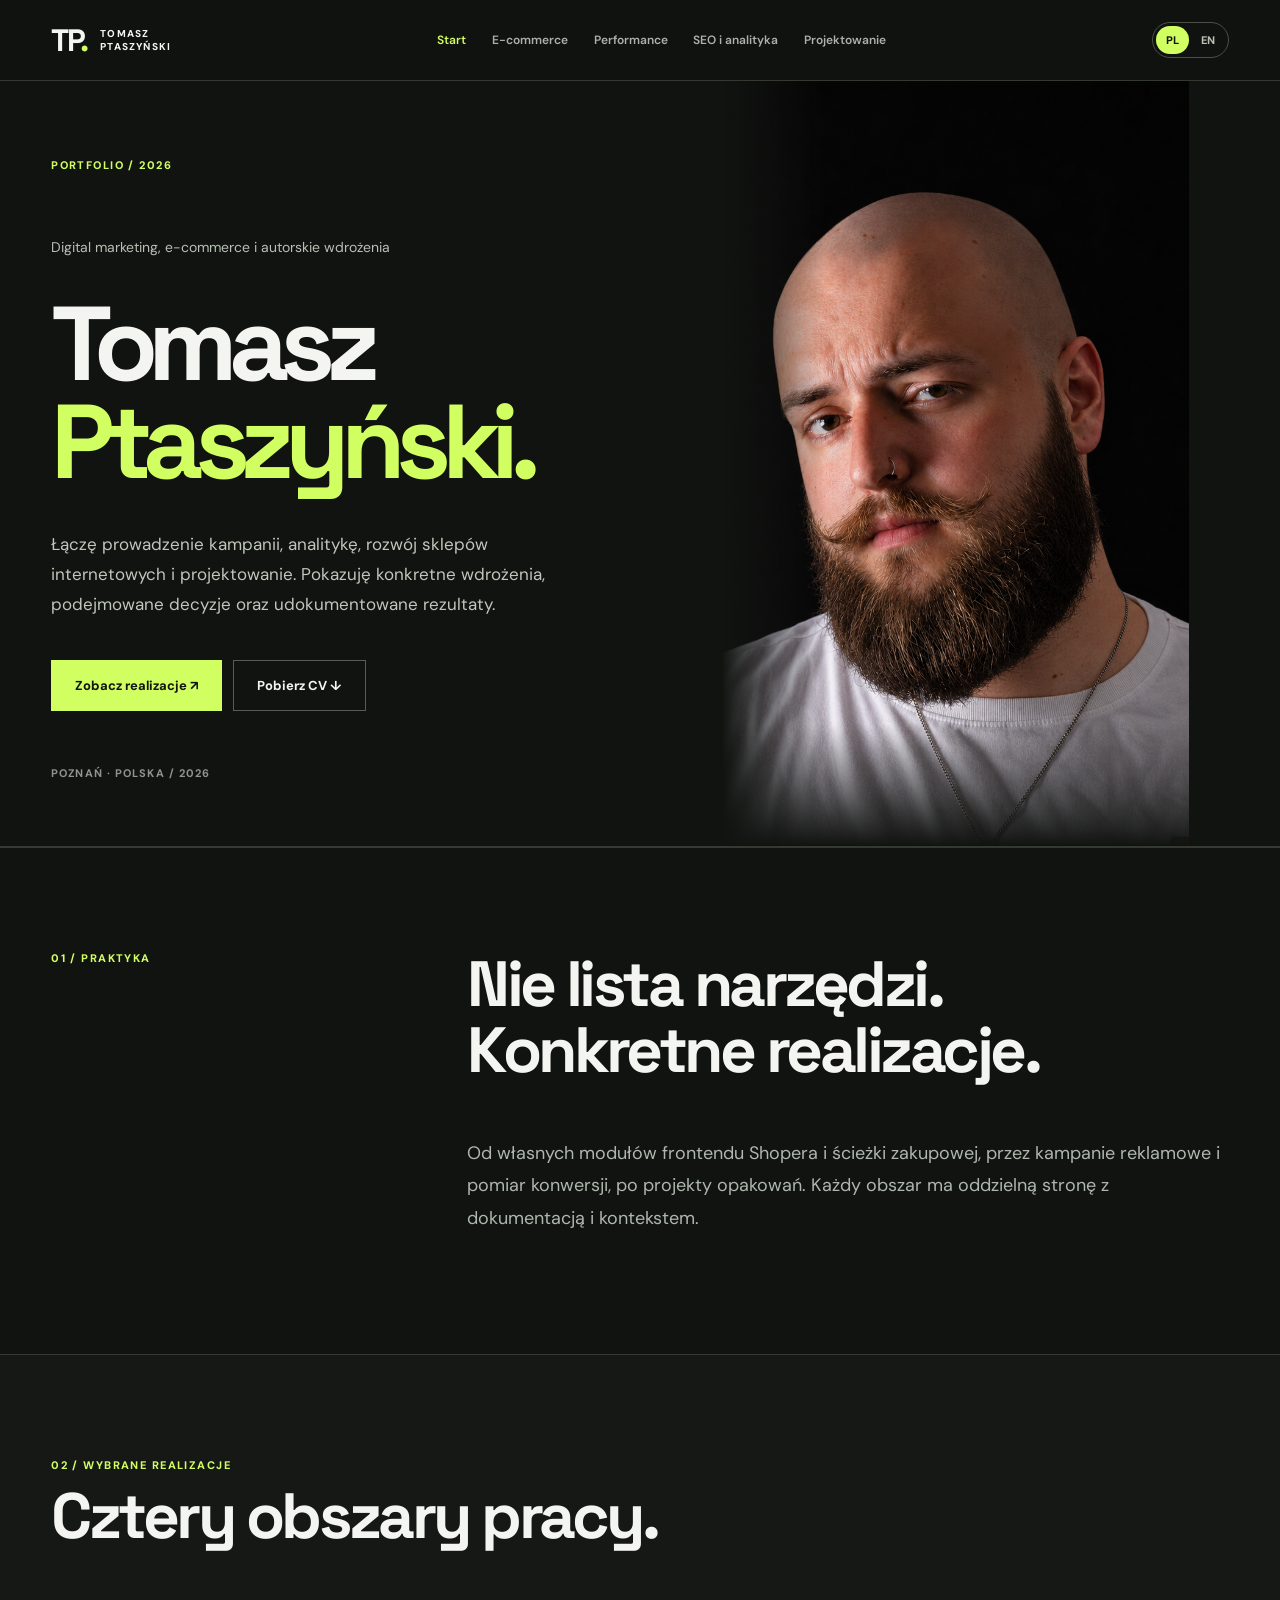
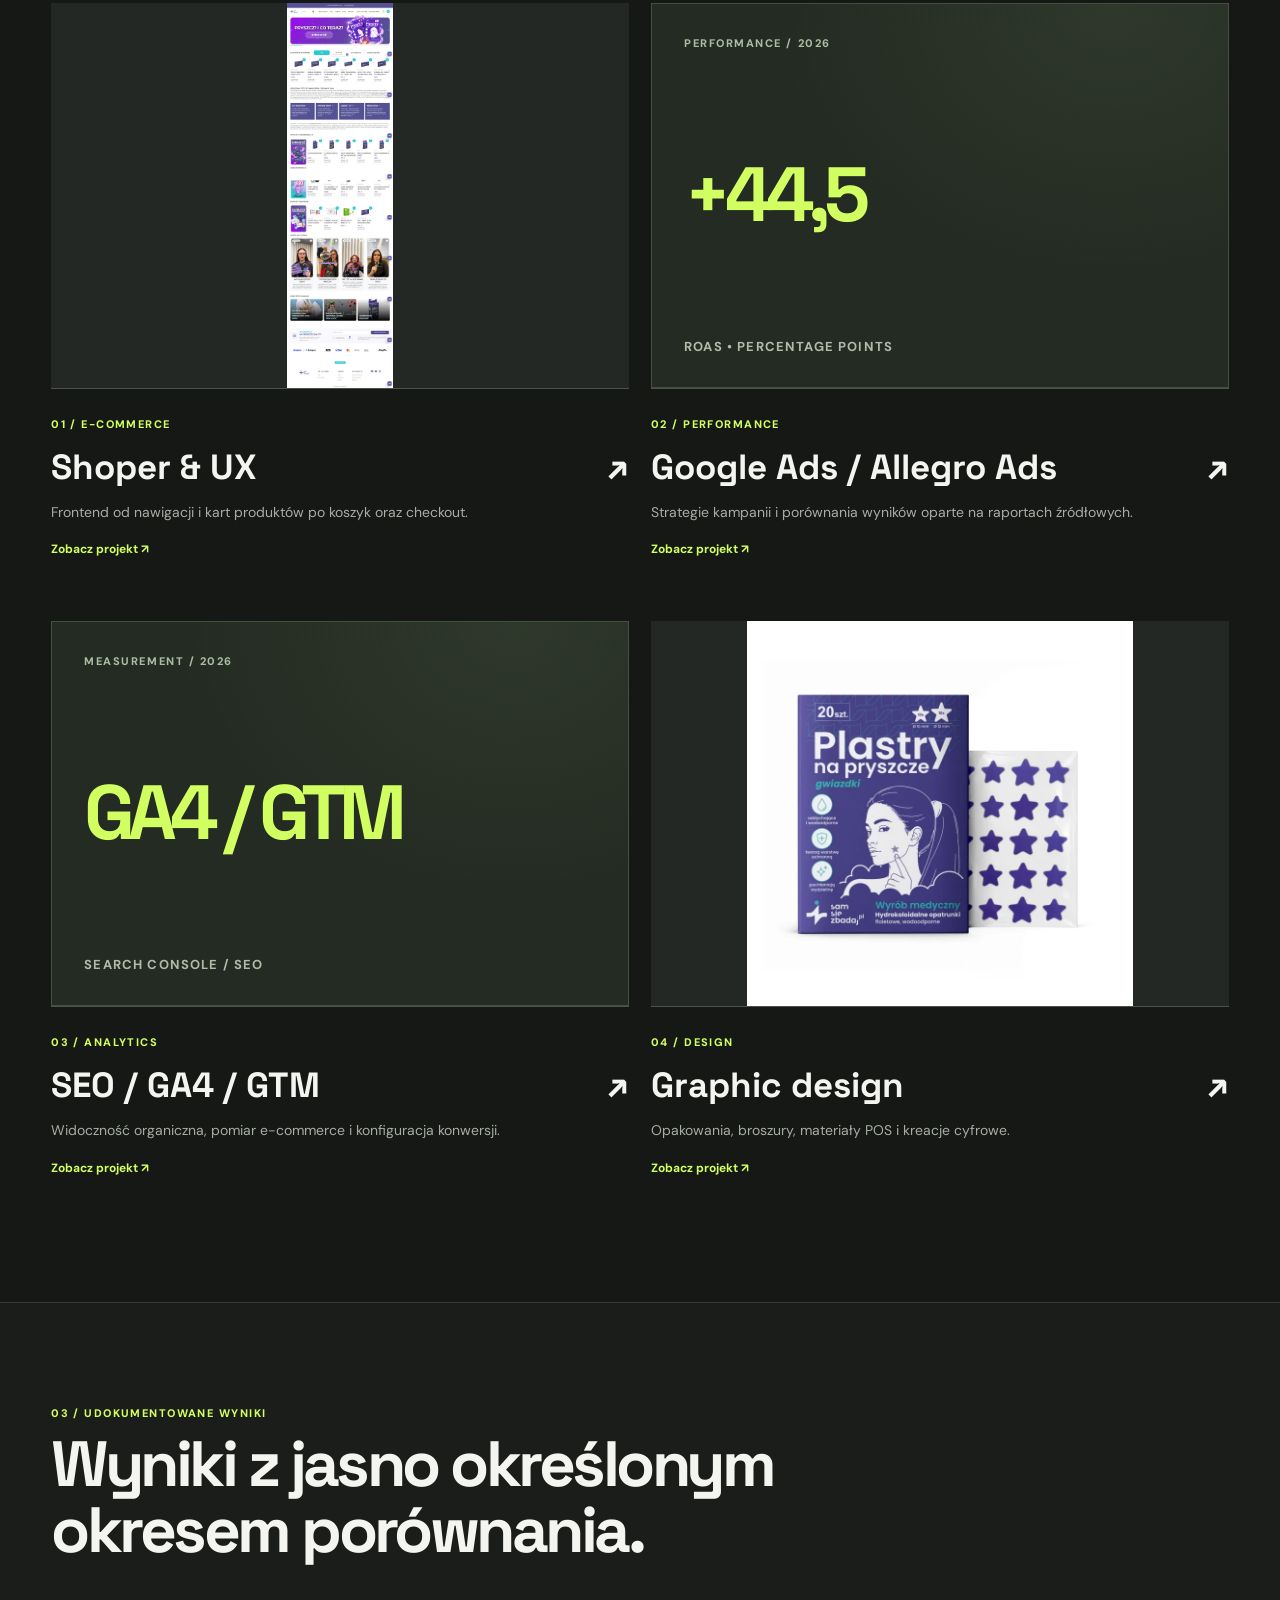
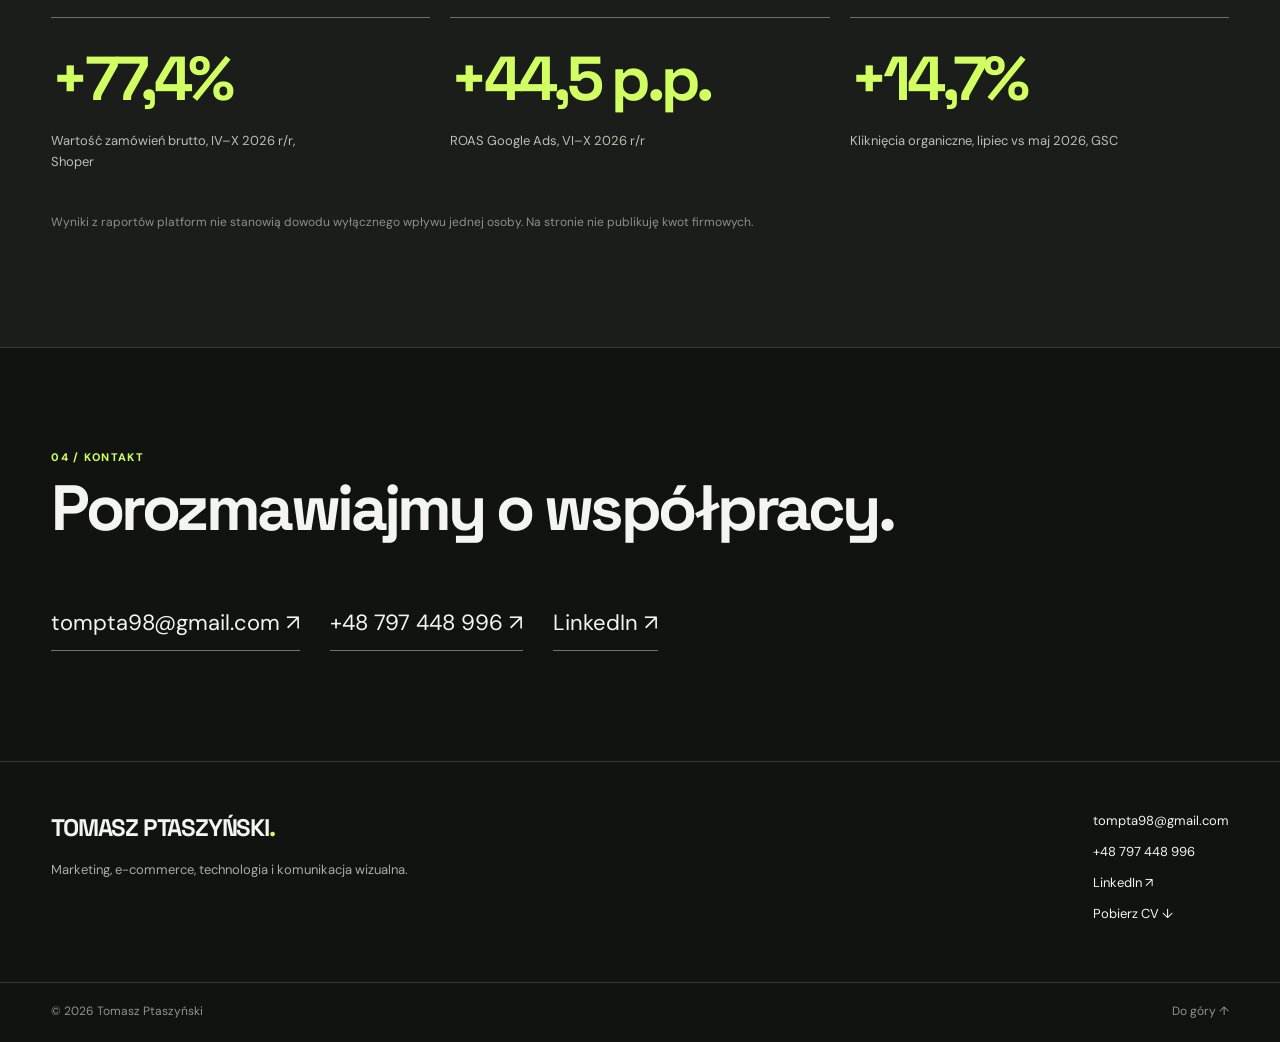
==== commit e1a90bcf: "Add files via upload" ====
--- a/index.html
+++ b/index.html
@@ -1,274 +1,2 @@
 <!DOCTYPE html>
-
-<html lang="pl">
-<head>
-<meta charset="utf-8"/>
-<meta content="width=device-width, initial-scale=1" name="viewport"/>
-<meta content="#101110" name="theme-color"/>
-<meta content="Portfolio Tomasza Ptaszyńskiego. Digital marketing, e-commerce, web development, SEO, analityka i projektowanie graficzne." name="description"/>
-<meta content="Tomasz Ptaszyński | Digital &amp; Creative" property="og:title"/>
-<meta content="Marketing, e-commerce i technologie. Wybrane projekty oraz autorskie realizacje." property="og:description"/>
-<meta content="website" property="og:type"/>
-<title>Tomasz Ptaszyński | Portfolio marketingu i e-commerce</title>
-<style>
-@import url('https://fonts.googleapis.com/css2?family=DM+Sans:wght@400;500;600;700&family=Space+Grotesk:wght@400;500;600;700&display=swap');
-:root{--bg:#101110;--panel:#191b18;--panel2:#22241f;--text:#f0f0eb;--muted:#a0a29b;--line:#3b3e37;--accent:#d0ff62;--max:1440px}*{box-sizing:border-box}html{scroll-behavior:smooth}body{margin:0;background:var(--bg);color:var(--text);font-family:'DM Sans',Arial,sans-serif;-webkit-font-smoothing:antialiased}button,a{-webkit-tap-highlight-color:transparent}button{font:inherit}a{color:inherit;text-decoration:none}button:focus-visible,a:focus-visible{outline:2px solid var(--accent);outline-offset:4px}.wrap{width:min(calc(100% - 96px),var(--max));margin-inline:auto}.noise{position:fixed;inset:0;z-index:100;pointer-events:none;opacity:.045;background-image:url("data:image/svg+xml,%3Csvg viewBox='0 0 180 180' xmlns='http://www.w3.org/2000/svg'%3E%3Cfilter id='n'%3E%3CfeTurbulence type='fractalNoise' baseFrequency='.8' numOctaves='3' stitchTiles='stitch'/%3E%3C/filter%3E%3Crect width='100%25' height='100%25' opacity='.24' filter='url(%23n)'/%3E%3C/svg%3E")}.skip-link{position:absolute;top:-80px;left:12px;z-index:200;background:var(--accent);color:#111;padding:10px}.skip-link:focus{top:12px}.site-header{height:94px;max-width:calc(var(--max) + 96px);padding:0 48px;margin:auto;display:flex;align-items:center;justify-content:space-between;border-bottom:1px solid var(--line);gap:40px}.brand{display:flex;align-items:center;gap:14px;flex-shrink:0}.brand-mark{font-family:'Space Grotesk',sans-serif;font-size:41px;letter-spacing:-.11em;line-height:1;font-weight:700;padding-right:6px}.brand-dot{color:var(--accent)}.brand-name{font-size:10px;letter-spacing:.14em;line-height:1.35;font-weight:700}.desktop-nav{display:flex;gap:45px;margin-left:auto}.desktop-nav a{font-size:13px;color:var(--muted);transition:color .2s}.desktop-nav a:hover{color:var(--text)}.nav-index{font-size:9px;color:#777a72;vertical-align:top;margin-left:3px}.header-contact{display:flex;align-items:center;justify-content:space-between;gap:36px;padding:13px 18px;border:1px solid var(--line);border-radius:100px;font-size:13px;font-weight:700;transition:.2s}.header-contact:hover{background:var(--accent);color:#141414;border-color:var(--accent)}.menu-toggle,.mobile-nav{display:none}.hero{position:relative;min-height:740px;height:min(830px,calc(100svh - 94px));display:flex;flex-direction:column;overflow:hidden}.hero-top{display:flex;justify-content:space-between;align-items:center;padding-top:33px}.eyebrow,.hero-location,.section-kicker,.art-label,.project-art-number{font-size:11px;font-weight:700;letter-spacing:.12em}.eyebrow{display:inline-flex;align-items:center;gap:10px}.live-dot{width:8px;height:8px;border-radius:100%;background:var(--accent);box-shadow:0 0 20px #d0ff6270}.hero-location{color:var(--muted)}.hero-main{margin:auto 0;position:relative;z-index:1;padding-bottom:25px}.hero-intro{max-width:340px;margin:0 0 34px 5px;color:#c6c9be;font-size:15px;line-height:1.65}.hero h1{font-family:'Space Grotesk',sans-serif;font-size:clamp(72px,9.5vw,155px);letter-spacing:-.09em;line-height:.88;font-weight:700;margin:0}.outlined{color:transparent;-webkit-text-stroke:1px #e5e7dd}.accent-word{color:var(--accent)}.hero-bottom{display:flex;justify-content:space-between;align-items:end;position:relative;z-index:2;padding-bottom:47px}.hero-bottom p{max-width:315px;color:var(--muted);font-size:14px;line-height:1.6}.round-link{display:grid;place-items:center;width:75px;height:75px;border:1px solid #797c72;border-radius:100%;font-size:32px;transition:.25s}.round-link:hover{background:var(--accent);color:#111;transform:translateY(6px)}.hero-giant{position:absolute;right:2%;bottom:-16%;font:700 440px/.8 'Space Grotesk',sans-serif;color:#fff;opacity:.023;letter-spacing:-.13em;pointer-events:none}.hero-giant span{color:var(--accent)}.intro-strip{height:76px;background:var(--accent);overflow:hidden;display:flex;align-items:center;color:#151710}.marquee-track{white-space:nowrap;animation:marquee 35s linear infinite;font-family:'Space Grotesk',sans-serif;font-size:23px;font-weight:700;letter-spacing:-.035em}.marquee-track i{font-style:normal;margin:0 24px}@keyframes marquee{to{transform:translateX(-45%)}}.section-space{padding-top:125px;padding-bottom:135px}.section-heading{display:flex;justify-content:space-between;align-items:end;gap:50px;margin-bottom:55px}.section-heading h2,.about h2,.contact-inner h2{font-family:'Space Grotesk',sans-serif;font-size:clamp(50px,6.4vw,104px);line-height:.95;letter-spacing:-.075em;margin:24px 0 0}.section-heading h2 em,.about h2 em,.contact-inner h2 em{color:var(--accent);font-style:normal}.section-heading>p{max-width:370px;color:var(--muted);font-size:14px;line-height:1.8;margin:0 0 6px}.section-kicker{color:var(--accent)}.filter-bar{display:flex;flex-wrap:wrap;gap:10px;margin-bottom:30px}.filter{cursor:pointer;background:transparent;color:#b8bab3;border:1px solid var(--line);border-radius:30px;padding:13px 19px;font-size:12px;font-weight:700;transition:.2s}.filter span{font-size:10px;margin-left:7px;opacity:.7}.filter:hover{border-color:var(--accent);color:var(--text)}.filter.active{background:var(--accent);color:#111;border-color:var(--accent)}.projects-grid{display:grid;grid-template-columns:repeat(2,minmax(0,1fr));column-gap:26px;row-gap:52px}.project-card{padding:0;margin:0;text-align:left;border:0;background:transparent;color:inherit;cursor:pointer;min-width:0}.project-card.featured{grid-column:span 2}.project-card[hidden]{display:none!important}.project-art{height:370px;display:block;position:relative;overflow:hidden;border-radius:5px;transition:filter .25s}.featured .project-art{height:510px}.project-card:hover .project-art{filter:brightness(1.14)}.project-card:hover .project-arrow{transform:rotate(45deg);background:var(--accent);color:#111}.art-label{position:absolute;top:27px;left:31px;z-index:2;font-size:10px}.project-art-number{position:absolute;right:27px;bottom:24px;font-family:'Space Grotesk';font-size:12px}.project-meta{display:flex;align-items:center;justify-content:space-between;padding-top:18px;gap:15px}.project-meta>span:first-child{display:flex;flex-direction:column;gap:7px}.project-meta small{font-size:10px;letter-spacing:.12em;color:var(--accent);font-weight:700}.project-meta strong{font:600 clamp(23px,2.3vw,34px)/1.15 'Space Grotesk',sans-serif;letter-spacing:-.045em}.project-meta>span:first-child>span{font-size:13px;color:var(--muted)}.project-arrow{width:49px;height:49px;display:grid;place-items:center;border:1px solid #757970;border-radius:50%;font-size:24px;flex-shrink:0;transition:.25s}.art-shop{background:#d5ebde;color:#162b26}.store-mock{position:absolute;width:70%;height:80%;left:15%;top:19%;border-radius:12px 12px 0 0;background:#f9f9f0;box-shadow:0 20px 80px #103c3433;transform:rotate(-4deg) translateY(8%);transition:transform .4s;overflow:hidden}.featured:hover .store-mock{transform:rotate(-2deg) translateY(2%)}.mock-top{display:flex;align-items:center;height:55px;border-bottom:1px solid #dfebe4;padding:0 24px;gap:6px}.mock-top i{width:7px;height:7px;border-radius:50%;background:#a4bab0}.mock-top b{margin-left:auto;font-size:14px;letter-spacing:-.04em}.mock-content{display:flex;align-items:center;justify-content:space-between;padding:8% 9%}.mock-lines strong{font:700 clamp(28px,5.5vw,78px)/.97 'Space Grotesk',sans-serif;letter-spacing:-.075em}.mock-lines small{display:block;font-size:11px;margin-top:25px}.mock-box{width:30%;aspect-ratio:1;background:#a2c6b1;border-radius:12px;display:grid;place-items:center;font:200 130px 'Space Grotesk';color:#eaf5ed}.art-ads{background:#d7fc6a;color:#172315}.chart-mock{position:absolute;left:13%;right:13%;top:18%;bottom:-6%;background:#19251b;color:#e8f4e0;border-radius:15px 15px 0 0;box-shadow:0 18px 45px #34621b50;padding:30px}.chart-title{display:flex;justify-content:space-between;font-size:12px;letter-spacing:.1em}.chart-title b{color:var(--accent);font-size:25px}.chart-bars{height:65%;display:flex;gap:6%;align-items:end;border-bottom:1px solid #4b6250;margin-top:20px}.chart-bars i{display:block;flex:1;height:var(--h);background:linear-gradient(180deg,#d0ff62,#4d783d);border-radius:5px 5px 0 0}.chart-foot{display:block;color:#7f9a7b;font-size:9px;letter-spacing:.07em;margin-top:18px}.art-seo{background:#242a25}.seo-mock{position:absolute;left:12%;top:20%;width:76%;height:70%;display:flex;flex-direction:column;justify-content:space-between}.seo-mock>span{font:700 23px 'Space Grotesk';letter-spacing:-.05em}.seo-mock svg{width:100%;height:65%;overflow:visible}.seo-mock small{letter-spacing:.14em;color:#b0b9a9}.art-data{background:#bcbcc8;color:#1d1c2d}.data-mock{position:absolute;left:11%;top:22%;width:77%}.data-pill{border:1px solid #52525f;border-radius:40px;padding:9px 15px;font:700 12px 'Space Grotesk';margin-right:7px;display:inline-block}.data-mock strong{display:block;font:700 clamp(45px,6vw,91px)/.87 'Space Grotesk';letter-spacing:-.085em;margin-top:45px}.data-mock strong span{color:#6564a2}.data-line{display:flex;gap:8px;margin-top:25px}.data-line i{height:5px;background:#55566d;flex:1}.data-line i:nth-child(3){background:#f4f3ff}.art-design{background:#ee6c4d;color:#171519}.design-mock{position:absolute;display:flex;gap:24px;left:16%;top:21%;height:83%;width:70%;transform:rotate(-7deg);transition:.4s}.project-card:hover .design-mock{transform:rotate(-3deg) translateY(-8px)}.poster{width:50%;height:100%;padding:24px 17px;box-shadow:0 18px 30px #4c211c44;overflow:hidden}.poster-one{background:#ede9e1;font:700 clamp(19px,2.7vw,43px)/.92 'Space Grotesk';letter-spacing:-.075em}.poster-one i{font-style:normal;color:#ee6c4d}.poster-one span{font-size:14px}.poster-two{position:relative;background:#2b2a2f;color:#ecedc1;display:flex;align-items:end;font:700 clamp(22px,3.5vw,58px)/.9 'Space Grotesk';letter-spacing:-.07em}.poster-ring{position:absolute;top:10%;left:4%;width:130%;aspect-ratio:1;border:25px solid #bcf95e;border-radius:50%}.poster-two b{position:relative}.art-photo{background:#43475b;color:white}.lens{position:absolute;top:10%;left:22%;width:62%;aspect-ratio:1;border-radius:50%;border:20px solid #202431;box-shadow:0 0 0 25px #545a71,0 0 0 30px #252936,0 0 80px #0c0e27;display:grid;place-items:center;transform:rotate(-12deg)}.lens-inner{width:75%;aspect-ratio:1;border-radius:50%;background:radial-gradient(circle at 30% 30%,#eabcb1,#96588c 20%,#303a6d 40%,#121a30 65%);display:grid;place-items:center;box-shadow:inset 0 0 25px black}.lens-core{width:38%;height:38%;border-radius:50%;background:#0b1120;border:8px solid #242d50;box-shadow:0 0 15px #aaa6ff}.photo-label{position:absolute;left:8%;bottom:8%;font:700 49px/.89 'Space Grotesk';letter-spacing:-.08em}.projects-note{margin-top:40px;font-size:12px;color:#777b73;line-height:1.6}.expertise{background:#20221e}.skills-grid{display:grid;grid-template-columns:repeat(4,1fr);border-top:1px solid #55594f}.skill-col{padding:35px 28px 0 0;min-height:235px;border-right:1px solid #55594f;margin-right:25px}.skill-col:last-child{border:0;margin:0}.skill-number{font:600 12px 'Space Grotesk';color:var(--accent)}.skill-col h3{font:700 20px 'Space Grotesk';letter-spacing:-.05em;margin:45px 0 14px}.skill-col p{color:#aeb1a8;line-height:1.7;font-size:13px;max-width:230px}.about{display:grid;grid-template-columns:1.2fr .8fr;gap:10%;align-items:start}.about-copy{padding-top:39px}.about-copy p{font-size:18px;line-height:1.8;color:#b0b2aa}.about-copy p:first-child{color:var(--text);font-size:22px;line-height:1.6}.text-link{display:inline-flex;justify-content:space-between;gap:30px;margin-top:30px;padding-bottom:12px;border-bottom:1px solid var(--accent);font-size:13px;font-weight:700;color:var(--accent);letter-spacing:.08em}.contact-section{background:var(--accent);color:#10130f;padding:105px 0}.contact-section .section-kicker{color:#41592d}.contact-inner h2{font-size:clamp(65px,9vw,145px);margin:32px 0}.contact-inner h2 em{color:#637b3a}.contact-inner>p{font-size:18px}.contact-actions{display:flex;flex-wrap:wrap;gap:13px;margin-top:45px}.primary-button,.secondary-button{border:1px solid #171b12;border-radius:100px;background:#171b12;color:white;padding:18px 25px;font-size:12px;letter-spacing:.06em;font-weight:700;cursor:pointer;display:flex;justify-content:space-between;gap:35px;align-items:center;transition:.2s}.secondary-button{background:transparent;color:#171b12}.primary-button:hover,.secondary-button:hover{transform:translateY(-3px)}.contact-small{font-size:12px!important;opacity:.6;margin-top:25px}.site-footer{min-height:115px;display:flex;align-items:center;justify-content:space-between;font-size:10px;letter-spacing:.1em;color:#a5a8a0;gap:20px}.site-footer a:hover{color:var(--accent)}.project-dialog{border:1px solid #62675b;background:#1d211c;color:#f2f4ec;padding:0;width:min(720px,calc(100vw - 28px));max-height:min(85vh,900px);border-radius:10px;box-shadow:0 35px 90px #0009}.project-dialog::backdrop{background:#060806d9;backdrop-filter:blur(8px)}.dialog-inner{padding:35px 42px 40px}.dialog-header{display:flex;justify-content:space-between;align-items:center}.dialog-overline{font-size:11px;letter-spacing:.13em;color:var(--accent);font-weight:700}.dialog-close{border:1px solid #72786a;background:transparent;color:white;border-radius:50%;width:40px;height:40px;cursor:pointer}.dialog-close:hover{background:var(--accent);color:#111}.dialog-index{display:block;font:700 80px 'Space Grotesk';color:#50594b;margin:20px 0 -20px}.dialog-inner h2{font:700 clamp(34px,5vw,60px)/1 'Space Grotesk';letter-spacing:-.07em;margin:15px 0 22px}.dialog-lead{font-size:17px;line-height:1.7;color:#c8cfc3}.dialog-divider{border-top:1px solid #4e554b;margin:26px 0}.dialog-inner h3{font-size:12px;letter-spacing:.12em;color:var(--accent)}.dialog-inner ul{padding-left:20px;color:#bdc6b8;line-height:1.9}.dialog-inner li{padding-left:5px;margin-bottom:7px}.dialog-bottom{border-top:1px solid #4e554b;margin-top:24px;padding-top:20px;display:flex;justify-content:space-between;align-items:end;gap:20px}.dialog-bottom p{max-width:380px;font-size:12px;color:#929f8f;line-height:1.6}.dialog-external{font-size:11px;font-weight:700;white-space:nowrap;color:var(--accent)}.toast{position:fixed;z-index:150;bottom:25px;left:50%;transform:translate(-50%,80px);opacity:0;background:var(--accent);color:#111;padding:14px 24px;border-radius:6px;font-size:13px;font-weight:700;pointer-events:none;transition:.25s}.toast.show{opacity:1;transform:translate(-50%,0)}.fade-in{animation:reveal .8s both}@keyframes reveal{from{opacity:0;transform:translateY(25px)}to{opacity:1;transform:translateY(0)}}@media(min-width:1600px){.hero h1{font-size:148px}}@media(max-width:1050px){.hero h1{font-size:clamp(65px,9vw,110px)}.skills-grid{grid-template-columns:repeat(2,1fr);row-gap:30px}.skill-col:nth-child(2){border:0}.project-art{height:330px}.featured .project-art{height:450px}.section-heading h2,.about h2{font-size:65px}}@media(max-width:700px){.wrap{width:calc(100% - 38px)}.site-header{height:76px;padding:0 19px}.desktop-nav,.header-contact{display:none}.menu-toggle{display:flex;flex-direction:column;justify-content:center;gap:7px;width:42px;height:42px;background:none;border:1px solid var(--line);border-radius:50%;padding:11px;cursor:pointer}.menu-toggle span{height:1px;background:white;width:100%}.mobile-nav:not([hidden]){display:flex;position:absolute;z-index:40;top:76px;left:0;right:0;padding:28px 20px;background:#20231e;flex-direction:column;gap:25px;border-bottom:1px solid #444}.mobile-nav a{font:700 24px 'Space Grotesk'}.hero{height:auto;min-height:calc(100svh - 76px);min-height:max(660px,calc(100svh - 76px))}.hero-top{padding-top:24px}.hero-location{display:none}.hero-main{padding:70px 0}.hero-intro{font-size:13px;max-width:300px;margin:0 0 26px}.hero h1{font-size:clamp(49px,11vw,88px);letter-spacing:-.085em}.hero-bottom{padding-bottom:26px}.hero-bottom p{font-size:12px;max-width:205px}.round-link{width:56px;height:56px;font-size:25px}.hero-giant{font-size:290px;bottom:-10%}.intro-strip{height:60px}.marquee-track{font-size:18px}.section-space{padding-top:85px;padding-bottom:95px}.section-heading{display:block;margin-bottom:35px}.section-heading h2,.about h2{font-size:clamp(46px,12vw,73px);margin-top:20px}.section-heading>p{margin-top:25px;font-size:13px}.filter-bar{flex-wrap:nowrap;overflow-x:auto;scrollbar-width:none;padding-bottom:5px;margin-right:-19px}.filter{white-space:nowrap;padding:11px 14px;font-size:11px}.projects-grid{grid-template-columns:1fr;gap:37px}.project-card.featured{grid-column:span 1}.featured .project-art,.project-art{height:300px}.store-mock{width:87%;left:6.5%;top:23%;height:77%}.mock-top{height:35px;padding:0 12px}.mock-top b{font-size:10px}.mock-content{padding:9%}.mock-lines strong{font-size:36px}.mock-box{font-size:60px}.art-label{top:18px;left:17px;font-size:9px}.project-meta strong{font-size:25px}.project-arrow{width:43px;height:43px}.chart-mock{padding:20px}.seo-mock>span{font-size:20px}.data-mock strong{font-size:65px}.design-mock{left:13%;width:75%;gap:12px}.poster{padding:18px 12px}.poster-one{font-size:30px}.poster-two{font-size:39px}.lens{width:57%;left:24%;border-width:12px;box-shadow:0 0 0 14px #545a71,0 0 0 20px #252936}.photo-label{font-size:39px}.skills-grid{grid-template-columns:1fr;gap:0}.skill-col,.skill-col:nth-child(2){min-height:auto;margin:0;border-right:0;border-bottom:1px solid #55594f;padding:27px 0}.skill-col:last-child{border:0}.skill-col h3{margin:18px 0 8px}.skill-col p{max-width:100%;margin:0}.about{grid-template-columns:1fr;gap:10px}.about-copy{padding-top:0}.about-copy p{font-size:15px}.about-copy p:first-child{font-size:18px}.contact-section{padding:80px 0}.contact-inner h2{font-size:clamp(49px,12vw,84px)}.contact-inner>p{font-size:15px}.contact-actions{flex-direction:column;align-items:stretch}.site-footer{flex-wrap:wrap;min-height:125px;gap:8px;padding:25px 0}.site-footer span:nth-child(2){display:none}.dialog-inner{padding:22px}.dialog-index{font-size:55px;margin:12px 0 -12px}.dialog-lead{font-size:15px}.dialog-bottom{display:block}.dialog-external{display:inline-block;margin-top:10px}}@media(prefers-reduced-motion:reduce){*,*::before,*::after{animation-duration:.01ms!important;scroll-behavior:auto!important;transition-duration:.01ms!important}}
-
-/* Real photographs and documentation in case-study dialogs */
-.real-shop-art { background-image:linear-gradient(90deg,rgba(13,17,14,.58),rgba(13,17,14,.2)),url('sklep-glowna.jpg') !important; background-size:cover !important; background-position:center top !important; }
-.real-shop-art .store-mock {display:none !important;}
-.dialog-gallery {display:grid;grid-template-columns:repeat(2,minmax(0,1fr));gap:14px;margin:25px 0 28px;}
-.dialog-gallery[hidden],.dialog-facts[hidden] {display:none !important;}
-.dialog-gallery figure{margin:0;min-width:0;}
-.dialog-gallery a{display:block;overflow:hidden;border:1px solid rgba(255,255,255,.15);border-radius:8px;background:#232323;max-height:225px;}
-.dialog-gallery img{display:block;width:100%;height:225px;object-fit:cover;object-position:top;transition:transform .25s ease;}
-.dialog-gallery a:hover img{transform:scale(1.03);}
-.dialog-gallery figcaption{font-size:12px;opacity:.75;padding-top:8px;}
-.dialog-facts{display:grid;grid-template-columns:repeat(2,minmax(0,1fr));gap:10px;margin:12px 0 28px;}
-.dialog-facts>div{padding:19px;border:1px solid rgba(255,255,255,.14);border-radius:8px;display:flex;flex-direction:column;gap:7px;}
-.dialog-facts strong{font-size:clamp(22px,3vw,34px);font-weight:800;color:#d0ff62;}
-.dialog-facts span{font-size:12px;opacity:.8;}
-@media(max-width:600px){.dialog-gallery{grid-template-columns:1fr}.dialog-facts{grid-template-columns:1fr 1fr}.dialog-gallery img{height:195px}}
-
-/* Portfolio V3: full case studies, on-page implementation details and portrait */
-.hero-portrait{position:absolute;right:3.2%;top:20%;width:27%;height:59%;margin:0;overflow:hidden;border:1px solid #555b49;border-radius:9px;background:linear-gradient(145deg,#242824,#161b16);z-index:0;box-shadow:0 30px 90px #0007;transform:rotate(2deg)}
-.hero-portrait:before{content:'';position:absolute;inset:0;background:linear-gradient(0deg,#101110d9,transparent 45%);z-index:1;pointer-events:none}
-.hero-portrait img{width:100%;height:100%;display:block;object-fit:cover;object-position:center 27%;filter:grayscale(1) contrast(1.07)}
-.hero-portrait figcaption{position:absolute;z-index:2;bottom:20px;left:18px;right:15px;font-size:10px;font-weight:800;letter-spacing:.12em;color:#f5f5f0}
-.hero-portrait.portrait-missing{display:none}
-.hero:has(.hero-portrait:not(.portrait-missing)) .hero-main{max-width:85%}.hero:has(.hero-portrait:not(.portrait-missing)) h1{font-size:clamp(72px,8.1vw,132px)}
-.deep-dive{border-top:1px solid var(--line)}.deep-grid{display:grid;grid-template-columns:repeat(2,minmax(0,1fr));gap:18px}.deep-card{border:1px solid var(--line);background:#171a16;border-radius:8px;padding:37px 35px;min-height:330px}.deep-number{font-size:10px;letter-spacing:.14em;font-weight:800;color:var(--accent)}.deep-card h3{font:700 clamp(26px,2.9vw,43px)/1.08 'Space Grotesk',sans-serif;letter-spacing:-.055em;margin:28px 0 18px;max-width:430px}.deep-card p{font-size:14px;line-height:1.82;color:#b7c0b2;max-width:570px}.deep-tags{display:flex;flex-wrap:wrap;gap:8px;margin-top:26px}.deep-tags span{border:1px solid #4c5346;padding:8px 11px;border-radius:25px;color:#c4ccb9;font-size:10px;font-weight:700}.deep-summary{display:grid;grid-template-columns:repeat(3,1fr);gap:20px;border-top:1px solid #55594e;border-bottom:1px solid #55594e;margin-top:25px;padding:31px 0}.deep-summary>div{display:flex;flex-direction:column;gap:10px}.deep-summary strong{font:700 clamp(52px,6vw,82px)/1 'Space Grotesk';letter-spacing:-.09em}.deep-summary span:last-child{font-size:13px;color:#afb6aa}.story-strip{background:#d0ff62;color:#151c11;padding:65px 0}.story-inner .section-kicker{color:#516d27}.story-inner p{font:600 clamp(28px,4.1vw,62px)/1.13 'Space Grotesk';letter-spacing:-.055em;max-width:1150px;margin:22px 0 0}.story-inner strong{text-decoration:underline;text-decoration-thickness:2px;text-underline-offset:7px}
-@media(max-width:850px){.hero-portrait{width:32%;top:22%;height:50%;opacity:.65}.hero:has(.hero-portrait:not(.portrait-missing)) h1{font-size:clamp(55px,8vw,90px)}.deep-grid{grid-template-columns:1fr}}
-@media(max-width:700px){.hero-portrait{position:absolute;right:0;top:10%;width:38%;height:38%;opacity:.42}.hero:has(.hero-portrait:not(.portrait-missing)) h1{font-size:clamp(48px,11vw,75px)}.hero-portrait figcaption{display:none}.deep-card{min-height:auto;padding:26px}.deep-summary{grid-template-columns:1fr;gap:28px}}
-
-
-/* V4: editorial portrait, no decorative keyword ticker */
-.hero-portrait{right:1%;top:15%;width:31%;height:69%;transform:none;border:0;border-radius:0;background:#111;box-shadow:none;opacity:1;z-index:0}
-.hero-portrait img{filter:none;object-position:center 31%}
-.hero-portrait:before{background:linear-gradient(90deg,rgba(16,17,16,.16),transparent 30%),linear-gradient(0deg,rgba(16,17,16,.52),transparent 38%)}
-.hero-portrait figcaption{font-weight:600;letter-spacing:.09em}
-.hero-main{z-index:2}
-.hero:has(.hero-portrait:not(.portrait-missing)) .hero-main{max-width:100%}
-.hero:has(.hero-portrait:not(.portrait-missing)) h1{font-size:clamp(68px,7.6vw,120px)}
-@media(max-width:1050px){.hero-portrait{right:0;width:34%;height:58%;top:19%}.hero:has(.hero-portrait:not(.portrait-missing)) h1{font-size:clamp(60px,7.8vw,105px)}}
-@media(max-width:700px){.hero{min-height:720px}.hero-portrait{top:10%;right:0;width:55%;height:46%;opacity:.7}.hero-portrait:before{background:linear-gradient(0deg,#101110 0%,transparent 65%),linear-gradient(90deg,#101110 0%,transparent 38%)}.hero-portrait figcaption{display:none}.hero:has(.hero-portrait:not(.portrait-missing)) h1{font-size:clamp(48px,10.2vw,78px)}.hero-main{padding-top:190px}.hero-intro{position:relative;z-index:2;max-width:280px}}
-@media(max-width:390px){.hero:has(.hero-portrait:not(.portrait-missing)) h1{font-size:47px}}
-
-
-/* Detailed, source-grounded case studies */
-.analysis-section{background:#151715;border-top:1px solid var(--line);border-bottom:1px solid var(--line)}
-.analysis-heading{margin-bottom:55px}.analysis-heading>div>p{max-width:760px;color:var(--muted);line-height:1.75;font-size:16px;margin-top:22px}.analysis-case{padding:45px 0 72px;border-top:1px solid #3a3e35}.analysis-case-head{max-width:860px;margin-bottom:30px}.analysis-case-head h3{font:700 clamp(36px,4vw,65px)/1 'Space Grotesk',sans-serif;letter-spacing:-.055em;margin:15px 0}.analysis-case-head p{font-size:16px;line-height:1.75;color:#b5b8af}.metric-grid{display:grid;grid-template-columns:repeat(4,minmax(0,1fr));gap:12px;margin:28px 0 40px}.metric-box{min-width:0;background:#20231e;border:1px solid #30352c;border-radius:5px;padding:25px 20px;display:flex;flex-direction:column;gap:14px}.metric-box span{font-size:12px;color:#b9bcb2}.metric-box strong{font:700 clamp(26px,3vw,43px)/1 'Space Grotesk',sans-serif;letter-spacing:-.05em;color:var(--accent)}.metric-box small{font-size:12px;line-height:1.5;color:#9da197}.data-chart{background:#1c201b;padding:26px 24px 20px;border:1px solid #32372e;border-radius:5px}.data-chart h4{font-size:18px;margin:0 0 7px}.data-chart>p{font-size:12px;color:#b1b5aa;line-height:1.6;margin:0 0 26px}.bar-chart{height:240px;display:flex;gap:14px;border-bottom:1px solid #555d50;align-items:stretch}.bar-col{flex:1;min-width:0;display:flex;flex-direction:column;justify-content:flex-end;text-align:center;position:relative}.bar-pair{height:210px;display:flex;align-items:flex-end;gap:4px;justify-content:center}.bar{background:var(--bar-color);flex:1;max-width:70px;min-width:5px;position:relative;border-radius:2px 2px 0 0}.bar-tip{display:none;position:absolute;bottom:100%;left:50%;transform:translateX(-50%);background:#080a07;padding:5px 8px;border-radius:3px;white-space:nowrap;font-size:11px;z-index:2}.bar:hover .bar-tip{display:block}.bar-label{font-size:11px;color:#c2c7b9;line-height:30px}.chart-legend{display:flex;gap:24px;flex-wrap:wrap;padding-top:18px;color:#c5c8bf;font-size:12px}.chart-legend span{display:flex;align-items:center;gap:8px}.chart-legend i{width:11px;height:11px;display:inline-block;border-radius:2px}.data-table-scroll{overflow-x:auto;margin:20px 0}.data-table{width:100%;border-collapse:collapse;font-size:13px}.data-table th{text-align:left;color:#d0ff62;font-weight:600;border-bottom:1px solid #555d50;padding:13px}.data-table td{border-bottom:1px solid #32392e;padding:13px;color:#cbd0c3}.case-work{max-width:980px;color:#b9bdb3;line-height:1.75;font-size:15px}.case-work h4{font-size:20px;color:#fff;margin:30px 0 4px}.source-note{font-size:12px;line-height:1.7;color:#9aa095;border-top:1px solid #3a3e35;padding-top:25px;max-width:1050px}
-@media(max-width:850px){.metric-grid{grid-template-columns:repeat(2,minmax(0,1fr))}.bar-chart{gap:7px}.data-chart{padding:18px 12px}}
-@media(max-width:480px){.metric-grid{gap:8px}.metric-box{padding:16px 12px}.metric-box strong{font-size:27px}.bar-chart{height:195px}.bar-pair{height:165px}.bar-col{min-width:0}.bar-label{font-size:10px}.bar-pair{gap:2px}.analysis-case{padding-top:32px}}
-
-</style>
-<style id="v5-overrides">
-.filter-bar{display:none!important}.deep-summary{display:none!important}
-.project-art.art-shop.real-shop-art{background:#171917;display:flex;align-items:center;justify-content:center;min-height:300px;overflow:hidden}
-.project-cover{width:min(100%,566px);height:440px;object-fit:cover;object-position:center top;filter:none!important;image-rendering:auto;opacity:1}
-.real-shop-art .store-mock,.real-shop-art .art-label{display:none!important}
-.case-layout{display:grid;gap:24px}.case-group{display:grid;grid-template-columns:minmax(175px,30%) 1fr;gap:28px;padding:24px 0;border-top:1px solid var(--line)}
-.case-group-title{position:sticky;top:90px;align-self:start;display:flex;gap:15px;align-items:baseline}.case-group-title span{color:var(--accent);font-size:12px;font-weight:bold}.case-group-title h3{font-size:clamp(19px,2vw,28px);margin:0;letter-spacing:-.035em}
-.case-item{border-bottom:1px solid var(--line)}.case-item summary{list-style:none;cursor:pointer;display:flex;justify-content:space-between;gap:16px;align-items:center;padding:18px 5px;font-size:17px;font-weight:650}.case-item summary::-webkit-details-marker{display:none}.case-plus{font-size:25px;color:var(--accent);font-weight:400}.case-item[open] .case-plus{transform:rotate(45deg)}.case-body{padding:0 5px 20px;max-width:820px;color:var(--muted);font-size:15px;line-height:1.75}.case-body p{margin:0 0 12px}.case-outcome b{color:var(--text)}
-.cv-mini{margin-top:30px;padding-top:22px;border-top:1px solid var(--line)}.cv-mini h3{font-size:14px;text-transform:uppercase;letter-spacing:.07em;margin:18px 0 6px;color:var(--accent)}.cv-mini p{font-size:14px;line-height:1.6;margin:8px 0}.cv-mini b{color:var(--text)}
-.project-card .project-art:not(.art-shop) {filter:none!important}
-@media(max-width:760px){.case-group{grid-template-columns:1fr;gap:16px}.case-group-title{position:static}.case-item summary{font-size:15px}.project-cover{max-height:370px}}
-</style><style>
-.lang-switch{display:flex;gap:5px;align-items:center;margin-left:13px;z-index:25}
-.lang-switch a{font:700 12px/1.2 'DM Sans',sans-serif;text-decoration:none;padding:9px 11px;border:1px solid #4e5345;border-radius:999px;color:#c2c4b9}
-.lang-switch a[aria-current="page"]{background:#d0ff62;border-color:#d0ff62;color:#101110}
-@media(max-width:720px){.lang-switch{margin-left:auto;margin-right:10px}.lang-switch a{padding:7px 9px}}
-.kpi-editorial{margin-top:30px;display:grid;grid-template-columns:repeat(3,1fr);gap:12px}
-.kpi-editorial>div{border-top:1px solid #62675b;padding:16px 12px 10px 0}
-.kpi-editorial strong{display:block;color:#d0ff62;font-size:clamp(30px,4vw,51px);font-weight:700;letter-spacing:-.06em}
-.kpi-editorial p{font-size:13px;color:#b0b2a8;line-height:1.55;max-width:280px}
-.kpi-caption{font-size:12px;color:#8c9186;max-width:870px;line-height:1.6}
-.contact-actions .linkedin-action{border-color:#697352}
-@media(max-width:700px){.kpi-editorial{grid-template-columns:1fr;gap:0}.kpi-editorial>div{padding:10px 0}}
-</style></head>
-<body>
-<a class="skip-link" href="#projekty">Przejdź do projektów</a>
-<div aria-hidden="true" class="noise"></div>
-<header class="site-header" id="top">
-<a aria-label="Tomasz Ptaszyński, strona główna" class="brand" href="#top"><span class="brand-mark">TP<span class="brand-dot">.</span></span><span class="brand-name">TOMASZ<br/>PTASZYŃSKI</span></a>
-<nav aria-label="Nawigacja główna" class="desktop-nav">
-<a href="#projekty">Projekty <span class="nav-index">01</span></a>
-<a href="#kompetencje">Kompetencje <span class="nav-index">02</span></a>
-<a href="#o-mnie">O mnie <span class="nav-index">03</span></a>
-</nav>
-<a class="header-contact" href="#kontakt">Kontakt <span aria-hidden="true">↗</span></a>
-<button aria-controls="mobile-nav" aria-expanded="false" aria-label="Otwórz menu" class="menu-toggle" type="button"><span></span><span></span></button>
-<div aria-label="Wybór języka" class="lang-switch"><a aria-current="page" href="index.html">PL</a><a href="index-en.html">EN</a></div></header>
-<nav aria-label="Nawigacja mobilna" class="mobile-nav" hidden="" id="mobile-nav">
-<a href="#projekty">Projekty</a><a href="#kompetencje">Kompetencje</a><a href="#o-mnie">O mnie</a><a href="#kontakt">Kontakt</a>
-</nav>
-<main>
-<section aria-labelledby="hero-title" class="hero wrap">
-<div class="hero-top fade-in"><span class="eyebrow"><span class="live-dot"></span> PORTFOLIO / 2026</span><span class="hero-location">DIGITAL MARKETING &amp; CREATIVE</span></div>
-<div class="hero-main fade-in">
-<p class="hero-intro">Cześć, jestem Tomasz. Projektuję rozwiązania, wdrażam je w kodzie, a następnie mierzę ich efekty. Marketing, e-commerce i kreacja w jednym procesie.</p>
-<h1 id="hero-title">TWORZĘ<br/><span class="outlined">RZECZY,</span><br/>KTÓRE <span class="accent-word">DZIAŁAJĄ.</span></h1>
-</div>
-<figure class="hero-portrait fade-in"><img alt="Tomasz Ptaszyński, portret" onerror="this.closest('figure').classList.add('portrait-missing')" src="portret.png"/><figcaption>TOMASZ PTASZYŃSKI / DIGITAL &amp; CREATIVE</figcaption></figure>
-<div class="hero-bottom fade-in"><p>Od strategii i kampanii, przez e-commerce i SEO, po autorskie wdrożenia i design.</p><a aria-label="Zobacz projekty" class="round-link" href="#projekty"><span aria-hidden="true">↓</span></a></div>
-<div aria-hidden="true" class="hero-giant">TP<span>.</span></div>
-</section>
-<section aria-labelledby="projects-heading" class="projects-section wrap section-space" id="projekty">
-<div class="section-heading fade-in"><div><span class="section-kicker">01 / WYBRANE REALIZACJE</span><h2 id="projects-heading">MOJA <em>PRACA.</em></h2></div><p>Rzeczywiste projekty, wdrożenia i obszary, za które odpowiadałem. Otwórz projekt, aby poznać konkretne decyzje, sposób implementacji i zakres mojej odpowiedzialności.</p></div>
-<div class="projects-grid">
-<button class="project-card featured" data-category="web" data-project="shop" type="button"><span class="project-art art-shop real-shop-art"><img alt="Zrzut ekranu strony głównej sklepu samsiezbadaj.pl" class="project-cover" loading="lazy" src="sklep-glowna.jpg"/><span class="art-label">FLAGOWY PROJEKT / 01</span><span class="store-mock"><span class="mock-top"><i></i><i></i><i></i><b>samsiezbadaj.pl</b></span><span class="mock-content"><span class="mock-lines"><strong>ZDROWIE<br/>W TWOICH<br/>RĘKACH.</strong><small>Sklep, UX i wdrożenia autorskie</small></span><span class="mock-box">+</span></span></span><span class="project-art-number">01</span></span><span class="project-meta"><span><small>WEB / UX / E-COMMERCE</small><strong>samsiezbadaj.pl</strong><span>Shoper, frontend, UX i ścieżka zakupowa</span></span><span class="project-arrow">↗</span></span></button>
-<button class="project-card" data-category="marketing" data-project="ads" type="button"><span class="project-art art-ads"><span class="art-label">PERFORMANCE / 02</span><span class="chart-mock"><span class="chart-title">CAMPAIGN PERFORMANCE <b>↗</b></span><span class="chart-bars"><i style="--h:38%"></i><i style="--h:52%"></i><i style="--h:44%"></i><i style="--h:69%"></i><i style="--h:61%"></i><i style="--h:81%"></i><i style="--h:92%"></i></span><span class="chart-foot">STRATEGIA / OPTYMALIZACJA / ANALIZA</span></span><span class="project-art-number">02</span></span><span class="project-meta"><span><small>GOOGLE ADS / ALLEGRO ADS</small><strong>Performance marketing</strong><span>Google Ads i dwa konta Allegro Ads</span></span><span class="project-arrow">↗</span></span></button>
-<button class="project-card" data-category="marketing" data-project="seo" type="button"><span class="project-art art-seo"><span class="art-label">ORGANIC / 03</span><div class="seo-mock"><span>SEARCH VISIBILITY</span><svg aria-label="Schematyczny wykres wzrostu, nie dane rzeczywiste" preserveaspectratio="none" role="img" viewbox="0 0 480 210"><path d="M0 190 H480 M0 140 H480 M0 90 H480 M0 40 H480" stroke="currentColor" stroke-opacity=".15"></path><path d="M5 174 C50 170 58 130 100 141 S166 153 200 114 S265 119 310 80 S370 99 405 48 S450 62 478 12" fill="none" stroke="#d0ff62" stroke-linecap="round" stroke-width="6"></path></svg><small>SEO / CONTENT / TECHNICAL</small></div><span class="project-art-number">03</span></span><span class="project-meta"><span><small>SEO / GOOGLE SEARCH CONSOLE</small><strong>Widoczność organiczna</strong><span>GSC, content SEO i analiza widoczności</span></span><span class="project-arrow">↗</span></span></button>
-<button class="project-card" data-category="web" data-project="analytics" type="button"><span class="project-art art-data"><span class="art-label">MEASUREMENT / 04</span><span class="data-mock"><span class="data-pill">GA4</span><span class="data-pill">GTM</span><span class="data-pill">ADS</span><span class="data-line"><i></i><i></i><i></i><i></i><i></i></span><strong>DATA<br/>IN MOTION<span>.</span></strong></span><span class="project-art-number">04</span></span><span class="project-meta"><span><small>ANALITYKA / IMPLEMENTACJA</small><strong>GA4 &amp; Google Tag Manager</strong><span>Samodzielny system pomiarowy e-commerce</span></span><span class="project-arrow">↗</span></span></button>
-<button class="project-card" data-category="creative" data-project="design" type="button"><span class="project-art art-design"><span class="art-label">VISUAL COMMUNICATION / 05</span><div class="design-mock"><span class="poster poster-one">FORM<br/><i>FOLLOWS</i><br/>FUNCTION<span>®</span></span><span class="poster poster-two"><span class="poster-ring"></span><b>MAKE<br/>IT<br/>VISIBLE.</b></span></div><span class="project-art-number">05</span></span><span class="project-meta"><span><small>GRAPHIC DESIGN / PRINT</small><strong>Projektowanie graficzne</strong><span>Opakowania, druk i komunikacja wizualna</span></span><span class="project-arrow">↗</span></span></button>
-
-</div>
-<p class="projects-note">Galerie realizacji Shopera zawierają rzeczywiste zrzuty ekranu. Pozostałe kafelki są wizualizacjami typograficznymi i nie przedstawiają wyników raportowych.</p>
-</section><section aria-labelledby="result-heading" class="wrap section-space" id="wyniki"><div class="section-heading"><div><span class="section-kicker">WYNIKI W KONTEKŚCIE</span><h2 id="result-heading">EFEKTY <em>W LICZBACH.</em></h2></div><p>Wybrane wskaźniki z dokumentacji marketingowej. Bez wartości sprzedaży, budżetów reklamowych i wewnętrznych kwot.</p></div>
-<div class="kpi-editorial">
-<div><strong>+77,4%</strong><p>Zmiana wartości zamówień w sklepie, kwiecień do października 2026 względem tych samych miesięcy 2025.</p></div>
-<div><strong>+44,5 p.p.</strong><p>Zmiana ROAS Google Ads w porównaniu czerwca do października 2026 z analogicznym okresem 2025.</p></div>
-<div><strong>+14,7%</strong><p>Zmiana kliknięć organicznych w Google Search Console, lipiec względem maja 2026.</p></div>
-</div><p class="kpi-caption">Wskaźniki opisują wyniki odnotowane w narzędziach. Nie oznaczają, że wszystkie zmiany zostały spowodowane wyłącznie przez pojedyncze wdrożenia.</p></section>
-<section aria-labelledby="deep-heading" class="deep-dive wrap section-space" id="proces">
-<div class="section-heading"><div><span class="section-kicker">02 / WARSZTAT W PRAKTYCE</span><h2 id="deep-heading">ZA KULISAMI<br/><em>PROJEKTU.</em></h2></div><p>Wybrane przykłady z rozwoju samsiezbadaj.pl. Konkretny zakres pracy, architektura rozwiązań i decyzje projektowe, bez przypisywania pojedynczym zmianom niezweryfikowanych wyników.</p></div>
-<div class="deep-grid">
-<article class="deep-card"><span class="deep-number">01 / FRONTEND</span><h3>Więcej niż edycja szablonu</h3><p>Rozwijałem istniejący storefront Shoper bez ingerencji w silnik platformy. Zmieniałem szablony Smarty, pisałem moduły JavaScript i dostosowywałem CSS oraz LESS. Prace obejmowały stronę główną, nawigację, listingi, karty produktów i koszyk.</p><div class="deep-tags"><span>Smarty .tpl</span><span>JavaScript</span><span>CSS / LESS</span></div></article>
-<article class="deep-card"><span class="deep-number">02 / AUTOMATYZACJA EKSPOZYCJI</span><h3>Dynamiczne moduły produktów</h3><p>Przygotowałem komponenty pobierające dane przez Shoper FrontAPI i generujące karty ofert. Dzięki temu ekspozycje produktów mogły korzystać z konfiguracji kategorii, kolekcji i identyfikatorów, zamiast wymagać ręcznego wpisywania każdej karty.</p><div class="deep-tags"><span>Shoper FrontAPI</span><span>CustomProductBox</span><span>Lazy loading</span></div></article>
-<article class="deep-card"><span class="deep-number">03 / ŚCIEŻKA ZAKUPOWA</span><h3>Od odkrycia produktu do checkoutu</h3><p>Przebudowywałem elementy wpływające na komfort zakupów: menu mobilne, galerie i rozwijane opisy, rekomendacje w koszyku, licznik do darmowej dostawy oraz widoczność opcji zamówienia bez rejestracji.</p><div class="deep-tags"><span>Mobile UX</span><span>Cart</span><span>Checkout</span></div></article>
-<article class="deep-card"><span class="deep-number">04 / POMIAR</span><h3>Analityka wdrożona samodzielnie</h3><p>Skonfigurowałem Google Tag Manager z tagami GA4 i Google Ads, zdarzeniami e-commerce, pomiarem konwersji, enhanced conversions, remarketingiem oraz obsługą zgód. Praca obejmowała tagi, reguły, zmienne i własny JavaScript.</p><div class="deep-tags"><span>GTM</span><span>GA4</span><span>Consent Mode</span></div></article>
-</div>
-</section>
-<section aria-label="Podejście do pracy" class="story-strip"><div class="wrap story-inner"><span class="section-kicker">OD POMYSŁU DO WDROŻENIA</span><p>Nie zatrzymuję się na rekomendacjach. Potrafię <strong>zaprojektować</strong> zmianę, <strong>wdrożyć</strong> ją technicznie i <strong>sprawdzić</strong> jej działanie w danych.</p></div></section>
-<section class="case-section wrap section-space" id="wdrozenia"><div class="section-heading"><div><span class="section-kicker">KONKRETNE REALIZACJE</span><h2>CO <em>WDROŻYŁEM.</em></h2></div><p>Każdy element poniżej opisuje rzeczywistą pracę, technikę wykonania i zastosowanie. Rozwiń wybrany temat, aby przeczytać szczegóły.</p></div><div class="case-layout"><article class="case-group"><div class="case-group-title"><span>01</span><h3>Strategia przebudowy i rozwój sklepu</h3></div><div class="case-list"><details class="case-item"><summary><span>Kompleksowa odpowiedzialność za storefront</span><span class="case-plus">+</span></summary><div class="case-body"><p>Przejąłem i rozwijałem istniejący sklep B2C samsiezbadaj.pl oparty na platformie Shoper. Odpowiadałem za to, jak użytkownik widzi ofertę, porusza się po kategoriach, poznaje produkt i finalizuje zakup. Zamiast ograniczać się do konfiguracji panelu, ingerowałem w strukturę szablonów, warstwę wizualną i zachowania interfejsu. Równolegle zarządzałem ekspozycją produktów, treściami oraz komunikacją marketingową.</p><p class="case-outcome"><b>Dlaczego to ważne</b> Rezultatem jest spójny projekt e-commerce obejmujący pełną ścieżkę klienta, od pierwszego wejścia na stronę po potwierdzenie zamówienia.</p></div></details><details class="case-item"><summary><span>Własna warstwa frontendowa ponad Shoperem</span><span class="case-plus">+</span></summary><div class="case-body"><p>Rozbudowę realizowałem w HTML, Smarty, CSS, LESS i JavaScript. Pracowałem zarówno bezpośrednio na szablonach .tpl, jak i na dodatkowych modułach uruchamianych w przeglądarce. Łączyłem rozwiązania z danymi dostępnymi w Shoper FrontAPI oraz z mechanizmami standardowego silnika zakupowego. Dzięki temu mogłem modyfikować układ i logikę prezentacji sklepu bez tworzenia osobnej platformy sprzedażowej.</p><p class="case-outcome"><b>Dlaczego to ważne</b> Takie podejście pozwalało rozwijać niestandardowe doświadczenie zakupowe przy zachowaniu podstawowych funkcji Shopera.</p></div></details><details class="case-item"><summary><span>Konsekwentny system wizualny marki</span><span class="case-plus">+</span></summary><div class="case-body"><p>Dostosowałem komponenty sklepu do identyfikacji samsiezbadaj.pl, wykorzystując charakterystyczny fiolet i turkus, spójną hierarchię typografii, przyciski CTA, karty produktów, ramki, ikony i zachowania po najechaniu kursorem. Modyfikacje objęły zarówno widoki marketingowe, jak i systemowe elementy formularzy, list, alertów i koszyka. Pilnowałem także spójności między desktopem i smartfonami.</p><p class="case-outcome"><b>Dlaczego to ważne</b> Efektem jest jednolity język wizualny w wielu miejscach, które w standardowym motywie funkcjonują jako niezależne moduły.</p></div></details></div></article><article class="case-group"><div class="case-group-title"><span>02</span><h3>Nawigacja i architektura informacji</h3></div><div class="case-list"><details class="case-item"><summary><span>Wielopoziomowe menu mobilne</span><span class="case-plus">+</span></summary><div class="case-body"><p>Zaprojektowałem i wdrożyłem niestandardową nawigację mobilną opartą na klasie MenuMobile. Obsługuje ona wejście w kolejne poziomy kategorii, powrót do poprzedniego poziomu i zamknięcie menu. Interfejs ma własny nagłówek mobilny z przyciskami powrotu i zamknięcia, a treść generowana jest dynamicznie na podstawie kategorii oraz linków skonfigurowanych w Shoperze.</p><p class="case-outcome"><b>Dlaczego to ważne</b> Użytkownik otrzymuje czytelną drogę do rozbudowanego asortymentu bez konieczności przeglądania wielopoziomowych list na jednej płaszczyźnie.</p></div></details><details class="case-item"><summary><span>Nagłówek, koszyk i pasek promocyjny</span><span class="case-plus">+</span></summary><div class="case-body"><p>Przeprojektowałem elementy stale towarzyszące użytkownikowi: układ logo i wyszukiwarki, widoczność koszyka, zachowanie elementów na mniejszych ekranach oraz klikalny pasek promocyjny. Własne skrypty uzupełniają interakcje i umożliwiają wyświetlanie licznika produktów przy koszyku.</p><p class="case-outcome"><b>Dlaczego to ważne</b> To zestaw drobnych, ale powtarzalnych zmian na najbardziej eksponowanych powierzchniach całego sklepu.</p></div></details></div></article><article class="case-group"><div class="case-group-title"><span>03</span><h3>Strona główna i merchandising</h3></div><div class="case-list"><details class="case-item"><summary><span>Dynamiczne moduły produktowe z FrontAPI</span><span class="case-plus">+</span></summary><div class="case-body"><p>Zbudowałem własny mechanizm wstawiania sekcji produktowych na podstawie kolekcji, kategorii lub określonych identyfikatorów produktów. Moduł customBoxesModule pobiera dane z Shoper FrontAPI, konfiguruje sposób prezentacji i współpracuje z komponentem CustomProductBox, który generuje elementy karty produktu wraz z ceną, nazwą, zdjęciem i formularzem dodania do koszyka.</p><p class="case-outcome"><b>Dlaczego to ważne</b> Umożliwiło to budowę bardziej elastycznej strony głównej i sekcji kampanijnych niż prosty statyczny baner.</p></div></details><details class="case-item"><summary><span>Opóźnione pobieranie sekcji produktowych</span><span class="case-plus">+</span></summary><div class="case-body"><p>Dodałem mechanizm uruchamiania części modułów dopiero wtedy, gdy zbliżają się do obszaru widocznego na ekranie. Wykorzystałem IntersectionObserver, dzięki któremu dane produktów i elementy interfejsu nie muszą być przygotowywane od razu przy pierwszym renderowaniu całej strony.</p><p class="case-outcome"><b>Dlaczego to ważne</b> Projekt uwzględniał wydajność i kolejność ładowania, a nie wyłącznie końcowy wygląd strony.</p></div></details><details class="case-item"><summary><span>Przełączana sekcja popularnych produktów</span><span class="case-plus">+</span></summary><div class="case-body"><p>Zaprojektowałem mechanizm MostPopular, który pozwala przełączać prezentowane zestawy produktów. Po zmianie wyboru moduł korzysta z odpowiednich danych kategorii lub kolekcji, tak aby użytkownik mógł przeglądać różne grupy w obrębie jednej sekcji.</p><p class="case-outcome"><b>Dlaczego to ważne</b> Rozwiązanie pozwala zagęścić ekspozycję asortymentu bez budowania wielu odrębnych modułów na stronie.</p></div></details><details class="case-item"><summary><span>Własne karty produktów z bezpośrednim zakupem</span><span class="case-plus">+</span></summary><div class="case-body"><p>Przygotowałem generowanie kart produktowych w JavaScript wraz z elementami niezbędnymi do zakupu: identyfikatorami towarów i wariantów, linkiem do produktu, cenami oraz akcją dodania do koszyka. W prezentacji uwzględniłem także warianty promocyjne i pola wykorzystywane do pokazywania najniższej ceny przed obniżką.</p><p class="case-outcome"><b>Dlaczego to ważne</b> Karty produktowe działają jako narzędzie sprzedażowe, nie tylko jako link do osobnej podstrony.</p></div></details><details class="case-item"><summary><span>Sekcja Reels i treści</span><span class="case-plus">+</span></summary><div class="case-body"><p>Wprowadziłem responsywną sekcję krótkich materiałów ułożonych w cztery karty, wraz ze stylami dopasowanymi do urządzeń mobilnych. W JavaScript przewidziano interakcje związane z odtwarzaniem i dźwiękiem. Treści pozwalały uzupełnić klasyczny katalog produktów o bardziej angażujące formaty.</p><p class="case-outcome"><b>Dlaczego to ważne</b> To połączenie projektowania sekcji contentowej z implementacją frontendową i komunikacją marki.</p></div></details></div></article><article class="case-group"><div class="case-group-title"><span>04</span><h3>Kategorie i doświadczenie zakupowe</h3></div><div class="case-list"><details class="case-item"><summary><span>Przebudowa listingów kategorii</span><span class="case-plus">+</span></summary><div class="case-body"><p>Pracowałem nad szablonem odpowiadającym za strony kategorii, producentów i wyniki wyszukiwania. Zmodyfikowałem układ treści, obsługę modułów w kolumnach, prezentację listy produktów oraz rozmieszczenie paginacji. Dodałem osobny przycisk mobilny umożliwiający użytkownikowi przejście do filtrów.</p><p class="case-outcome"><b>Dlaczego to ważne</b> Zmiany dotyczyły kluczowych podstron, na których klient porównuje produkty i podejmuje decyzję zakupową.</p></div></details><details class="case-item"><summary><span>Rozbudowane filtrowanie i sortowanie</span><span class="case-plus">+</span></summary><div class="case-body"><p>Rozwinąłem frontend filtrów produktowych: grupy wyboru, rozwijane listy, zaznaczone opcje, oznaczenia kolorystyczne i czytelne podsumowania aktywnych filtrów. Odpowiednie skrypty i style współpracowały z modułami systemowymi Shopera. Dostosowałem również sortowanie i sposób wyświetlania kontrolek na mniejszych ekranach.</p><p class="case-outcome"><b>Dlaczego to ważne</b> Celem było ułatwienie selekcji produktów w szerokim asortymencie testów diagnostycznych i akcesoriów.</p></div></details><details class="case-item"><summary><span>Banery dopasowane do kategorii i podkategorii</span><span class="case-plus">+</span></summary><div class="case-body"><p>Wdrożyłem skrypt dobierający grafikę do odwiedzanej grupy produktów na podstawie adresu URL i ścieżki nawigacyjnej. Mechanizm obejmował między innymi testy diagnostyczne, urządzenia pomiarowe, opatrunki, dezynfekcję, suplementy i strefę profesjonalną. Baner był umieszczany w określonym miejscu nad nagłówkiem listingu.</p><p class="case-outcome"><b>Dlaczego to ważne</b> Dało to możliwość zachowania wyraźnego charakteru graficznego różnych działów sklepu.</p></div></details></div></article><article class="case-group"><div class="case-group-title"><span>05</span><h3>Karta produktu i prezentacja asortymentu</h3></div><div class="case-list"><details class="case-item"><summary><span>Przebudowane opisy produktów</span><span class="case-plus">+</span></summary><div class="case-body"><p>Przygotowywałem rozbudowane opisy produktów, obejmujące zastosowanie, sposób wykonania badania, interpretację wyniku, informacje o zawartości zestawu oraz elementy edukacyjne. Warstwa CSS pozwalała budować wyróżnione bloki, tabele, kroki instruktażowe i sekcje z odpowiednią hierarchią informacji. Dzięki temu karta produktu stała się miejscem pomagającym klientowi zrozumieć produkt, nie tylko tabelą parametrów.</p><p class="case-outcome"><b>Dlaczego to ważne</b> To szczególnie istotne w kategorii testów diagnostycznych, gdzie sposób użycia i ograniczenia produktu muszą być przedstawione precyzyjnie.</p></div></details><details class="case-item"><summary><span>Galeria zdjęć i układ mobilny</span><span class="case-plus">+</span></summary><div class="case-body"><p>Dostosowałem prezentację zdjęć produktowych, w tym miniatury, nawigację strzałkami i zachowanie galerii na telefonie. Praca obejmowała różne tryby wyświetlania, proporcje elementów oraz ograniczenie zbędnych fragmentów standardowego układu w widoku mobilnym.</p><p class="case-outcome"><b>Dlaczego to ważne</b> Lepsza ekspozycja zdjęć wspiera ocenę produktu i umożliwia wygodne oglądanie szczegółów na mniejszym ekranie.</p></div></details><details class="case-item"><summary><span>Informacje o zaufaniu pod przyciskiem zakupu</span><span class="case-plus">+</span></summary><div class="case-body"><p>Wprowadziłem dodatkowe, czytelne komunikaty pod główną akcją zakupową. Obejmowały informacje o wysyłce, metodach płatności i przeznaczeniu produktów do samokontroli. Elementy zostały osadzone dynamicznie w strukturze karty produktu i dostosowane wizualnie do sklepu.</p><p class="case-outcome"><b>Dlaczego to ważne</b> Komunikaty skracają drogę do praktycznych informacji, które często są potrzebne bezpośrednio przed dodaniem produktu do koszyka.</p></div></details><details class="case-item"><summary><span>Odznaki popularności i hierarchia tytułów</span><span class="case-plus">+</span></summary><div class="case-body"><p>W skryptach przewidziałem rozpoznawanie produktów należących do wskazanej kolekcji popularnych pozycji i automatyczne wyróżnianie ich etykietą. Osobno pracowałem nad sposobem rozdzielania długiej nazwy produktu na część główną i podtytuł oraz nad kolejnością kontrolek zmiany ilości.</p><p class="case-outcome"><b>Dlaczego to ważne</b> To drobne rozwiązania, które porządkują odbiór karty produktu i eksponują informacje decyzyjne.</p></div></details><details class="case-item"><summary><span>Rozwijane informacje prawne</span><span class="case-plus">+</span></summary><div class="case-body"><p>Zbudowałem rozwiązanie wykrywające sekcję wymaganych informacji prawnych w treści produktu i przekształcające ją w rozwijany blok. Dzięki temu komunikat pozostaje dostępny, ale nie zajmuje stale dużej części widoku. Dodatkowe style porządkują oznaczenia i ostrzeżenia wyrobów medycznych.</p><p class="case-outcome"><b>Dlaczego to ważne</b> Wdrożenie łączy wymogi informacyjne z zachowaniem czytelności i proporcji karty.</p></div></details><details class="case-item"><summary><span>Produkty powiązane i rekomendacje</span><span class="case-plus">+</span></summary><div class="case-body"><p>Przebudowałem sekcję produktów powiązanych w oparciu o Smarty i Owl Carousel. Karty pokazują kategorię, nazwę, obraz, ceny i właściwe akcje zakupowe. Uzupełniłem je o obsługę produktów w promocji, ceny jednostkowej, najniższej ceny historycznej, przycisk dodania do koszyka i wariant powiadomienia o dostępności. sprzedaż produktów komplementarnych. Załączniki i lazy loading zawartości Zmieniłem szablon opisu produktu tak, aby obrazy i osadzone ramki mogły być ładowane z opóźnieniem przez bibliotekę lozad. Zachowałem wariant awaryjny dla przeglądarek bez JavaScript. Ten sam szablon automatycznie pokazuje pliki przypisane do produktu, na przykład instrukcje do pobrania.</p><p class="case-outcome"><b>Dlaczego to ważne</b> To rozwiązanie porządkuje prezentację materiałów dodatkowych i uwzględnia wydajność rozbudowanych kart.</p></div></details></div></article><article class="case-group"><div class="case-group-title"><span>06</span><h3>Koszyk i proces składania zamówienia</h3></div><div class="case-list"><details class="case-item"><summary><span>Przebudowa całego koszyka</span><span class="case-plus">+</span></summary><div class="case-body"><p>Przygotowałem niestandardowy układ koszyka, obejmujący listę produktów z miniaturami, nazwy, ceny jednostkowe i łączne, przyciski usuwania oraz kontrolki ilości. Rozdzieliłem część produktową od podsumowania, dostawy i płatności. Interfejs jest dopasowywany do mniejszych ekranów, a kluczowe akcje otrzymały czytelną hierarchię.</p><p class="case-outcome"><b>Dlaczego to ważne</b> Zamiast standardowej tabeli koszyk stanowi uporządkowany etap prowadzący użytkownika do finalizacji zakupu.</p></div></details><details class="case-item"><summary><span>Przyciski ilości i automatyczne przeliczanie</span><span class="case-plus">+</span></summary><div class="case-body"><p>Rozbudowałem obsługę zwiększania i zmniejszania liczby sztuk. W nowszej implementacji skrypt wyszukuje pole ilości dla konkretnej pozycji koszyka, aktualizuje jego wartość, emituje zdarzenia formularza i uruchamia przeliczenie zamówienia z krótkim opóźnieniem. Zapobiega to sytuacji, w której użytkownik musi samodzielnie odnajdywać osobny przycisk aktualizacji.</p><p class="case-outcome"><b>Dlaczego to ważne</b> To przykład realnej ingerencji w zachowanie procesu zakupowego, nie tylko w jego stylistykę.</p></div></details><details class="case-item"><summary><span>Próg darmowej dostawy i komunikaty wartości koszyka</span><span class="case-plus">+</span></summary><div class="case-body"><p>Wprowadziłem pasek postępu związany z progiem darmowej dostawy wynoszącym 150 zł. Mechanizm prezentuje postęp względem progu i informację o kwocie brakującej do jego osiągnięcia, aktualizując widok przy zmianach koszyka. Przygotowałem również obszar promocyjny umieszczany nad tym komunikatem.</p><p class="case-outcome"><b>Dlaczego to ważne</b> Rozwiązanie informuje klienta o warunkach dostawy w momencie, w którym może jeszcze uzupełnić zamówienie.</p></div></details><details class="case-item"><summary><span>Dodatkowe produkty w koszyku</span><span class="case-plus">+</span></summary><div class="case-body"><p>Dodałem sekcję rekomendacyjną „To już na pewno wszystko?” w formie poziomej karuzeli. Sekcja pobiera ofertę wskazanej kolekcji, buduje małe karty z obrazem i ceną oraz udostępnia szybki przycisk dodania produktu bezpośrednio do koszyka. Przewijanie i układ są sterowane osobnymi przyciskami, a dane produktów pochodzą z API sklepu.</p><p class="case-outcome"><b>Dlaczego to ważne</b> To własne rozwiązanie cross-sellingowe osadzone w miejscu, w którym klient kończy kompletowanie zamówienia.</p></div></details><details class="case-item"><summary><span>Formularz danych, dostawy i faktury</span><span class="case-plus">+</span></summary><div class="case-body"><p>Modyfikowałem rozbudowany szablon adresowy Smarty. Uwzględnia on dane osoby prywatnej i firmy, adres rozliczeniowy, osobny adres dostawy, dostępne adresy zapisane przez klienta, kod pocztowy, telefon, pola dodatkowe i uwagi do zamówienia. Widoki obsługują sygnalizację wymaganych pól, błędy walidacji, zmienne krajowe oraz wariant VAT UE.</p><p class="case-outcome"><b>Dlaczego to ważne</b> Praca obejmowała integrację autorskiego układu z danymi i mechanizmami walidacyjnymi platformy.</p></div></details><details class="case-item"><summary><span>Dostawy, płatności i podsumowanie</span><span class="case-plus">+</span></summary><div class="case-body"><p>W przebudowanych szablonach zachowałem dynamiczny wybór dostępnych metod dostawy i płatności, prezentację kosztów, kody promocyjne, adresy oraz dane niezbędne do podsumowania zamówienia. Warstwa responsywna uwzględnia między innymi punkty odbioru, paczkomaty oraz zewnętrzne moduły operatorów, a wybrane sekcje zmieniają widoczność na poszczególnych etapach zamówienia.</p><p class="case-outcome"><b>Dlaczego to ważne</b> Dzięki temu indywidualna prezentacja checkoutu współpracuje z rzeczywistym procesem zamówieniowym Shopera.</p></div></details></div></article><article class="case-group"><div class="case-group-title"><span>07</span><h3>Popupy i komunikacja kontekstowa</h3></div><div class="case-list"><details class="case-item"><summary><span>Popup zachęcający do zapisu na newsletter</span><span class="case-plus">+</span></summary><div class="case-body"><p>Przygotowałem osobne okno newsletterowe promujące rabat na pierwsze zakupy. Popup pojawia się po określonym czasie, używa nakładki przyciemniającej i animacji, ma własną wersję mobilną oraz zabezpieczenie przed wielokrotnym wyświetlaniem w obrębie sesji. Formularz korzysta z żądania do mechanizmu zapisów newsletterowych i pola reCAPTCHA.</p><p class="case-outcome"><b>Dlaczego to ważne</b> To niezależny od stałej sekcji strony głównej element pozyskiwania kontaktów marketingowych.</p></div></details><details class="case-item"><summary><span>Popup strefy dla profesjonalistów</span><span class="case-plus">+</span></summary><div class="case-body"><p>Wdrożyłem komunikat otwierany przy wejściu do wskazanej strefy asortymentu profesjonalnego. Użytkownik otrzymuje możliwość deklaracji uprawnienia do przeglądania treści lub opuszczenia sekcji. Potwierdzenie jest zapamiętywane na czas sesji, aby nie powtarzać komunikatu po każdym przejściu.</p><p class="case-outcome"><b>Dlaczego to ważne</b> Mechanizm porządkuje komunikację kontekstową. Jest deklaratywny, nie zastępuje technicznej weryfikacji uprawnień.</p></div></details><details class="case-item"><summary><span>Popup dotyczący przerwy w realizacji wysyłek</span><span class="case-plus">+</span></summary><div class="case-body"><p>Zaprojektowałem czasowy komunikat o wstrzymaniu wysyłek w związku z inwentaryzacją. Skrypt ograniczał wyświetlanie do koszyka i określonego okna czasowego, uwzględniał lokalny czas polski oraz zapamiętywał zamknięcie popupu w sesji. Okno miało własny wygląd, ikonografię, przycisk potwierdzenia i wersję mobilną. Wizualna obsługa zgód cookies Pracowałem nad stylowaniem komunikatu zgód i jego widokiem szczegółowym. Obejmowało to pozycjonowanie modalne, nakładkę tła, przyciski, przewijanie treści, responsywne szerokości i zachowanie na małych ekranach.</p><p class="case-outcome"><b>Dlaczego to ważne</b> Praca dotyczy warstwy UX/UI modułu zgód. Mechanizm zapisu preferencji pozostaje funkcją systemową.</p></div></details></div></article><article class="case-group"><div class="case-group-title"><span>08</span><h3>Newsletter, blog i treści edukacyjne</h3></div><div class="case-list"><details class="case-item"><summary><span>Stała sekcja newsletterowa z ofertą 10%</span><span class="case-plus">+</span></summary><div class="case-body"><p>Stworzyłem indywidualny, responsywny moduł zapisu do newslettera utrzymany w kolorystyce marki. Projekt łączy obietnicę rabatu, komunikat korzyści, pole e-mail, duży przycisk CTA oraz widoczne elementy zgody marketingowej i reCAPTCHA. Wersja mobilna zmienia układ kolumn, wielkość ikonografii oraz sposób rozmieszczenia formularza.</p><p class="case-outcome"><b>Dlaczego to ważne</b> Moduł został zaprojektowany jako stały punkt pozyskiwania subskrybentów i uzupełnienie popupu.</p></div></details><details class="case-item"><summary><span>Dynamiczne rekomendacje artykułów</span><span class="case-plus">+</span></summary><div class="case-body"><p>W module RelatedNews wykorzystałem Shoper FrontAPI do pobierania artykułów i prezentowania trzech wybranych wpisów. Sekcja działa w powiązaniu z inicjalizacją skryptów i odroczonym ładowaniem. Dzięki temu materiały edukacyjne mogą być eksponowane w powiązaniu z ofertą sklepu.</p><p class="case-outcome"><b>Dlaczego to ważne</b> To element strategii łączenia sprzedaży produktów diagnostycznych z treściami wyjaśniającymi ich zastosowanie.</p></div></details><details class="case-item"><summary><span>Rozwój SEO i architektury contentu</span><span class="case-plus">+</span></summary><div class="case-body"><p>Opracowywałem opisy produktów, kategorii, sekcje poradnikowe i artykuły tematyczne. W szablonach wprowadzałem również rozwiązania wspierające czytelną strukturę nagłówków, opóźnione ładowanie multimediów i wygodne rozwijanie dłuższych opisów. Pracę uzupełniałem kontrolą danych Google Search Console i technicznych raportów Screaming Frog.</p><p class="case-outcome"><b>Dlaczego to ważne</b> Zakres łączył praktyczne działania contentowe, frontendowe i analityczne.</p></div></details></div></article><article class="case-group"><div class="case-group-title"><span>09</span><h3>Panel klienta i szczegóły interfejsu</h3></div><div class="case-list"><details class="case-item"><summary><span>Drobne zmiany skracające drogę użytkownika</span><span class="case-plus">+</span></summary><div class="case-body"><p>Wprowadzałem poprawki, które często są niewidoczne w ogólnym opisie sklepu, lecz decydują o wygodzie korzystania. Obejmowały one dodatkowy przycisk wylogowania w panelu konta, dopasowanie układów kontaktowych, style komunikatów i tooltipów, kolejność elementów na kartach produktów, obsługę pustych wyników oraz mobilne wyrównania formularzy.</p><p class="case-outcome"><b>Dlaczego to ważne</b> Takie modyfikacje składają się na realne utrzymanie i rozwój produktu cyfrowego.</p></div></details></div></article></div></section>
-<section class="analysis-section section-space" id="wyniki"><div class="wrap"><div class="section-heading analysis-heading"><div><span class="section-kicker">03 / ANALIZY I REZULTATY</span><h2>CO ROBIŁEM.<br><em>CO POKAZUJĄ DANE.</em></h2><p>Raporty nie służą tu do ozdoby. Każda analiza oddziela konkretne działania od wyników zarejestrowanych przez platformę. Kwoty przychodów i budżetów zostały pominięte.</p></div></div><article class="analysis-case" id="analysis-01"><div class="analysis-case-head"><span class="section-kicker">01 / CASE STUDY</span><h3>Rozwój sprzedaży w Shoperze</h3><p>Od kwietnia 2025 rozwijałem sklep od warstwy UX po merchandising i pomiar. Poniżej porównanie tych samych miesięcy dwóch lat, bez ujawniania obrotów.</p></div><div class="metric-grid"><div class="metric-box"><span>Wartość zamówień</span><strong>+77,4%</strong><small>Kwiecień do października 2026 vs 2025</small></div><div class="metric-box"><span>Liczba zamówień</span><strong>+76,6%</strong><small>Ten sam okres, rok do roku</small></div><div class="metric-box"><span>Wartość zamówień w III kwartale</span><strong>+35,2%</strong><small>III kwartał 2026 vs 2025</small></div><div class="metric-box"><span>Październik</span><strong>+79,2%</strong><small>Wartość zamówień 2026 vs 2025</small></div></div><div class="data-chart"><h4>Zmiana wartości zamówień miesiąc do miesiąca, rok do roku</h4><p>Względem tego samego miesiąca 2025 r. Wysoki wynik kwietnia wynika również z niskiej bazy.</p><div class="bar-chart" role="img" aria-label="Zmiana wartości zamówień miesiąc do miesiąca, rok do roku"><div class="bar-col"><div class="bar-pair"><div class="bar" style="height:89.29%;--bar-color:#a6aaa1;" title="Zmiana r/r: 718.1%"><span class="bar-tip">718.1%</span></div></div><span class="bar-label">Kwi</span></div><div class="bar-col"><div class="bar-pair"><div class="bar" style="height:22.69%;--bar-color:#a6aaa1;" title="Zmiana r/r: 182.5%"><span class="bar-tip">182.5%</span></div></div><span class="bar-label">Maj</span></div><div class="bar-col"><div class="bar-pair"><div class="bar" style="height:9.08%;--bar-color:#a6aaa1;" title="Zmiana r/r: 73.0%"><span class="bar-tip">73.0%</span></div></div><span class="bar-label">Cze</span></div><div class="bar-col"><div class="bar-pair"><div class="bar" style="height:4.68%;--bar-color:#a6aaa1;" title="Zmiana r/r: 37.6%"><span class="bar-tip">37.6%</span></div></div><span class="bar-label">Lip</span></div><div class="bar-col"><div class="bar-pair"><div class="bar" style="height:2.34%;--bar-color:#a6aaa1;" title="Zmiana r/r: 18.8%"><span class="bar-tip">18.8%</span></div></div><span class="bar-label">Sie</span></div><div class="bar-col"><div class="bar-pair"><div class="bar" style="height:6.51%;--bar-color:#a6aaa1;" title="Zmiana r/r: 52.3%"><span class="bar-tip">52.3%</span></div></div><span class="bar-label">Wrz</span></div><div class="bar-col"><div class="bar-pair"><div class="bar" style="height:9.85%;--bar-color:#a6aaa1;" title="Zmiana r/r: 79.2%"><span class="bar-tip">79.2%</span></div></div><span class="bar-label">Paź</span></div></div><div class="chart-legend"><span><i style="background:#a6aaa1"></i>Zmiana r/r</span></div></div><div class="data-table-scroll"><table class="data-table"><thead><tr><th scope="col">Miesiąc</th><th scope="col">Wartość zamówień r/r</th><th scope="col">Liczba zamówień r/r</th></tr></thead><tbody><tr><td>Kwi</td><td>+718.1%</td><td>+646.7%</td></tr><tr><td>Maj</td><td>+182.5%</td><td>+202.8%</td></tr><tr><td>Cze</td><td>+73.0%</td><td>+88.1%</td></tr><tr><td>Lip</td><td>+37.6%</td><td>+44.0%</td></tr><tr><td>Sie</td><td>+18.8%</td><td>+24.1%</td></tr><tr><td>Wrz</td><td>+52.3%</td><td>+31.2%</td></tr><tr><td>Paź</td><td>+79.2%</td><td>+72.2%</td></tr></tbody></table></div><div class="case-work"><h4>Moje działania</h4><p>Przejąłem rozwój sklepu w kwietniu 2025 r. Zmodyfikowałem nawigację, układ listingów, kart produktów, koszyk i checkout. Rozwinąłem moduły FrontAPI, rekomendacje zakupowe, pasek darmowej dostawy, ekspozycję promocji i treści SEO. Wynik sprzedaży opisuje działanie całego sklepu, a nie efekt przypisany pojedynczej zmianie.</p></div></article><article class="analysis-case" id="analysis-02"><div class="analysis-case-head"><span class="section-kicker">02 / CASE STUDY</span><h3>Google Ads</h3><p>Samodzielne przejęcie i prowadzenie kampanii Performance Max od czerwca 2026. Zmiany w strukturze ofert, strategii stawek i budżetach analizowałem w kontekście sprzedaży, sezonowości i atrybucji.</p></div><div class="metric-grid"><div class="metric-box"><span>ROAS</span><strong>+44,5 p.p.</strong><small>338,2% vs 293,7%, czerwiec do października</small></div><div class="metric-box"><span>Wartość konwersji</span><strong>+199,5%</strong><small>Czerwiec do października, r/r</small></div><div class="metric-box"><span>Konwersje</span><strong>+46,7%</strong><small>Czerwiec do października, r/r</small></div><div class="metric-box"><span>Koszt konwersji</span><strong>+77,3%</strong><small>Wzrost kosztu pojedynczej konwersji</small></div></div><div class="data-chart"><h4>ROAS w poszczególnych miesiącach</h4><p>Wskaźnik wartości konwersji do kosztu, bez kwot. Te same miesiące w latach 2025 i 2026.</p><div class="bar-chart" role="img" aria-label="ROAS w poszczególnych miesiącach"><div class="bar-col"><div class="bar-pair"><div class="bar" style="height:35.80%;--bar-color:#a6aaa1;" title="2025: 179.0%"><span class="bar-tip">179.0%</span></div><div class="bar" style="height:53.06%;--bar-color:#d0ff62;" title="2026: 265.3%"><span class="bar-tip">265.3%</span></div></div><span class="bar-label">Cze</span></div><div class="bar-col"><div class="bar-pair"><div class="bar" style="height:61.66%;--bar-color:#a6aaa1;" title="2025: 308.3%"><span class="bar-tip">308.3%</span></div><div class="bar" style="height:75.48%;--bar-color:#d0ff62;" title="2026: 377.4%"><span class="bar-tip">377.4%</span></div></div><span class="bar-label">Lip</span></div><div class="bar-col"><div class="bar-pair"><div class="bar" style="height:77.44%;--bar-color:#a6aaa1;" title="2025: 387.2%"><span class="bar-tip">387.2%</span></div><div class="bar" style="height:68.04%;--bar-color:#d0ff62;" title="2026: 340.2%"><span class="bar-tip">340.2%</span></div></div><span class="bar-label">Sie</span></div><div class="bar-col"><div class="bar-pair"><div class="bar" style="height:57.16%;--bar-color:#a6aaa1;" title="2025: 285.8%"><span class="bar-tip">285.8%</span></div><div class="bar" style="height:72.32%;--bar-color:#d0ff62;" title="2026: 361.6%"><span class="bar-tip">361.6%</span></div></div><span class="bar-label">Wrz</span></div><div class="bar-col"><div class="bar-pair"><div class="bar" style="height:45.44%;--bar-color:#a6aaa1;" title="2025: 227.2%"><span class="bar-tip">227.2%</span></div><div class="bar" style="height:67.84%;--bar-color:#d0ff62;" title="2026: 339.2%"><span class="bar-tip">339.2%</span></div></div><span class="bar-label">Paź</span></div></div><div class="chart-legend"><span><i style="background:#a6aaa1"></i>2025</span><span><i style="background:#d0ff62"></i>2026</span></div></div><div class="data-table-scroll"><table class="data-table"><thead><tr><th scope="col">Miesiąc</th><th scope="col">ROAS 2025</th><th scope="col">ROAS 2026</th><th scope="col">Zmiana (p.p.)</th></tr></thead><tbody><tr><td>Cze</td><td>179.0%</td><td>265.3%</td><td>+86.3</td></tr><tr><td>Lip</td><td>308.3%</td><td>377.4%</td><td>+69.1</td></tr><tr><td>Sie</td><td>387.2%</td><td>340.2%</td><td>-47.0</td></tr><tr><td>Wrz</td><td>285.8%</td><td>361.6%</td><td>+75.8</td></tr><tr><td>Paź</td><td>227.2%</td><td>339.2%</td><td>+112.0</td></tr></tbody></table></div><div class="case-work"><h4>Decyzje i interpretacja</h4><p>Po przejęciu kampanii od agencji pracowałem nad maksymalizacją wartości konwersji bez sztywnego docelowego ROAS, rozwijałem asortyment promowany w PMax i monitorowałem sezonowość. Poprawa ROAS o 44,5 p.p. wystąpiła równolegle ze wzrostem kosztu pozyskania konwersji o 77,3%. Nie przedstawiam więc wyniku jako bezwarunkowej poprawy wszystkich wskaźników. Konwersje Google Ads mają atrybucję reklamową i mogą mieć wartości ułamkowe.</p></div></article><article class="analysis-case" id="analysis-03"><div class="analysis-case-head"><span class="section-kicker">03 / CASE STUDY</span><h3>Allegro Ads</h3><p>Dwa konta o różnych segmentach produktów. Strategia koncentrowała się na skali sprzedaży i liczbie sprzedanych sztuk, nie na maksymalizacji ROAS.</p></div><div class="metric-grid"><div class="metric-box"><span>Sprzedane sztuki</span><strong>51 110</strong><small>Z reklam, dwa konta, 12 miesięcy</small></div><div class="metric-box"><span>Kliknięcia</span><strong>84 062</strong><small>Z reklam, dwa konta, 12 miesięcy</small></div><div class="metric-box"><span>samsiezbadaj</span><strong>+112,1%</strong><small>Sprzedaż przypisana reklamom, październik vs wrzesień 2026</small></div><div class="metric-box"><span>samsiezbadaj</span><strong>+177,2%</strong><small>Sprzedane sztuki, październik vs wrzesień 2026</small></div></div><div class="data-chart"><h4>samsiezbadaj, dynamika września i października</h4><p>Indeks: wrzesień 2026 = 100. Wartości odnoszą się wyłącznie do kampanii Allegro Ads.</p><div class="bar-chart" role="img" aria-label="samsiezbadaj, dynamika września i października"><div class="bar-col"><div class="bar-pair"><div class="bar" style="height:32.26%;--bar-color:#a6aaa1;" title="Sprzedaż z reklam: 100"><span class="bar-tip">100</span></div><div class="bar" style="height:32.26%;--bar-color:#d0ff62;" title="Sprzedane sztuki: 100"><span class="bar-tip">100</span></div></div><span class="bar-label">Wrz</span></div><div class="bar-col"><div class="bar-pair"><div class="bar" style="height:68.42%;--bar-color:#a6aaa1;" title="Sprzedaż z reklam: 212"><span class="bar-tip">212</span></div><div class="bar" style="height:89.42%;--bar-color:#d0ff62;" title="Sprzedane sztuki: 277"><span class="bar-tip">277</span></div></div><span class="bar-label">Paź</span></div></div><div class="chart-legend"><span><i style="background:#a6aaa1"></i>Sprzedaż z reklam</span><span><i style="background:#d0ff62"></i>Sprzedane sztuki</span></div></div><div class="case-work"><h4>samsiezbadaj</h4><p>Analizowałem kampanie, miejsca emisji, wydatki, liczbę kliknięć i wolumen zamówień. W październiku 2026 sprzedaż przypisana reklamom wzrosła o 112,1% względem września, a liczba sprzedanych sztuk o 177,2%. Jednocześnie intensywność kampanii i kliknięcia również wzrosły. To porównanie dwóch miesięcy, a nie trwały trend roczny.</p><h4>Integra Hygiene</h4><p>Pracowałem z główną kampanią oraz wyodrębnioną kampanią produktów COVID, co pozwalało oddzielnie analizować sezonowy segment. W styczniu 2026 konto osiągnęło najwyższy miesięczny wolumen w badanym okresie: 5 733 sztuki przypisane reklamom. Wyniki reklam nie są tożsame z całkowitą sprzedażą kont.</p></div></article><p class="source-note"><strong>Zakres i metodologia.</strong> Shoper: porównania tych samych miesięcy kwiecień–październik 2025/2026, wartości zamówień platformy. Google Ads: czerwiec–październik, raporty kampanii i atrybucja Google Ads. Allegro Ads: listopad 2025–październik 2026, sprzedaż przypisana reklamom przez platformę. Dane nie są sumowane między systemami i nie oznaczają osobistego, wyłącznego wpływu autora na wyniki.</p></div></section>
-<section aria-labelledby="skills-heading" class="expertise section-space" id="kompetencje"><div class="wrap"><div class="section-heading fade-in"><div><span class="section-kicker">03 / KOMPETENCJE</span><h2 id="skills-heading">JEDEN PROFIL.<br/><em>WIELE NARZĘDZI.</em></h2></div><p>Łączę działania marketingowe, kompetencje techniczne i projektowanie, dzięki czemu mogę prowadzić projekt od pomysłu do wdrożenia.</p></div><div class="skills-grid"><div class="skill-col"><span class="skill-number">01</span><h3>PERFORMANCE</h3><p>Google Ads / Allegro Ads / optymalizacja kampanii / analiza sprzedaży</p></div><div class="skill-col"><span class="skill-number">02</span><h3>WEB &amp; E-COMMERCE</h3><p>Shoper / HTML / CSS / LESS / JavaScript / UX / UI</p></div><div class="skill-col"><span class="skill-number">03</span><h3>DATA &amp; SEO</h3><p>GA4 / Google Tag Manager / GSC / SEO / Consent Mode</p></div><div class="skill-col"><span class="skill-number">04</span><h3>CREATIVE</h3><p>Projektowanie graficzne / opakowania / materiały reklamowe / przygotowanie do druku</p></div></div></div></section>
-<section aria-labelledby="about-heading" class="about wrap section-space" id="o-mnie"><div class="about-lead"><span class="section-kicker">04 / O MNIE</span><h2 id="about-heading">NIE TYLKO<br/><em>MARKETING.</em></h2></div><div class="about-copy"><p>Jestem specjalistą digital marketingu i e-commerce, który równie swobodnie pracuje z kampaniami reklamowymi, analityką, kodem i projektowaniem graficznym.</p><p>Pracowałem nad rozwojem sklepu internetowego, wdrożeniami technicznymi, pomiarem skuteczności działań oraz komunikacją wizualną. Lubię rozumieć cały proces, nie tylko jego fragment.</p><a class="text-link" href="#kontakt">POROZMAWIAJMY <span>↗</span></a></div></section>
-<section aria-labelledby="contact-heading" class="contact-section" id="kontakt"><div class="wrap contact-inner"><span class="section-kicker">05 / KONTAKT</span><h2 id="contact-heading">ZRÓBMY<br/><em>COŚ DOBREGO.</em></h2><p>Jestem otwarty na nowe możliwości zawodowe i ciekawe projekty.</p><div class="contact-actions"><button class="primary-button" id="copy-link" type="button">SKOPIUJ LINK DO PORTFOLIO <span>↗</span></button><a class="secondary-button" href="mailto:tompta98@gmail.com">NAPISZ E-MAIL <span>↗</span></a><a class="secondary-button" href="tel:+48797448996">ZADZWOŃ <span>↗</span></a><a class="secondary-button linkedin-action" href="https://www.linkedin.com/in/tomasz-ptaszy%C5%84ski-b3772b174/" rel="noopener noreferrer" target="_blank">LINKEDIN ↗</a><a class="secondary-button" download="" href="CV_Tomasz_Ptaszynski_2026.pdf">POBIERZ CV (PDF) ↓</a></div><p class="contact-small">Poznań · +48 797 448 996 · tompta98@gmail.com</p></div></section>
-</main>
-<footer class="site-footer wrap"><span>© <span id="year">2026</span> TOMASZ PTASZYŃSKI</span><span>DESIGNED &amp; BUILT WITH PURPOSE.</span><a href="#top">DO GÓRY ↑</a></footer>
-<dialog aria-labelledby="dialog-title" class="project-dialog" id="project-dialog"><div class="dialog-inner"><div class="dialog-header"><span class="dialog-overline" id="dialog-category"></span><button aria-label="Zamknij projekt" class="dialog-close" type="button">✕</button></div><span class="dialog-index" id="dialog-index"></span><h2 id="dialog-title"></h2><p class="dialog-lead" id="dialog-lead"></p><div class="dialog-divider"></div><div class="dialog-gallery" hidden="" id="dialog-gallery"></div><div class="dialog-facts" hidden="" id="dialog-facts"></div><h3>Zakres działań</h3><ul id="dialog-list"></ul><div class="dialog-bottom"><p id="dialog-note"></p><a class="dialog-external" hidden="" href="#" id="dialog-link" rel="noopener noreferrer" target="_blank">ODWIEDŹ STRONĘ ↗</a></div></div></dialog>
-<div aria-live="polite" class="toast" id="toast" role="status"></div>
-<script>
-'use strict';
-
-// Dane projektów można łatwo rozbudowywać o realne zdjęcia, wyniki i case studies.
-const projects = {
-  shop: {
-    category: 'WEB / UX / E-COMMERCE', index: '01', title: 'samsiezbadaj.pl',
-    lead: 'Rozwój i przebudowa istniejącego sklepu B2C na Shoperze. Przejąłem operacyjnie rozwój sklepu w kwietniu 2025 roku i samodzielnie rozwijałem jego warstwę frontendową, od strony głównej po proces zakupowy. Zakres obejmował także merchandising i treści SEO, bez tworzenia silnika Shopera od podstaw.',
-    tasks: ['Modyfikacje szablonów Smarty .tpl, JavaScript oraz CSS/LESS', 'Autorskie menu mobilne i banery powiązane z kategoriami', 'Dynamiczne sekcje produktowe z wykorzystaniem Shoper FrontAPI', 'Rozwój kart produktów: galerie, sekcje informacyjne i wersje mobilne', 'Usprawnienia koszyka: rekomendacje, przeliczanie ilości i pasek darmowej dostawy', 'Przebudowa checkoutu ze zwiększeniem widoczności zakupu bez rejestracji', 'Optymalizacja treści produktów i kategorii pod SEO'],
-    facts: [['Shoper','platforma sklepu'],['FrontAPI','dynamiczne dane produktów']],
-    images: [['sklep-glowna.jpg','Strona główna sklepu'],['koszyk.jpg','Koszyk i rekomendacje'],['kategoria-plastry.jpg','Listing i treści SEO kategorii'],['karta-produktu.jpg','Rozbudowana karta produktu']],
-    note: 'Zrzuty ekranu pochodzą z listopada 2026. Zakres obejmował rozwój istniejącego storefrontu Shoper. Prezentowane wskaźniki nie zawierają wartości sprzedaży ani budżetów reklamowych.',
-    link: 'https://samsiezbadaj.pl/'
-  },
-  ads: {
-    category: 'PERFORMANCE MARKETING', index: '02', title: 'Performance marketing',
-    lead: 'Prowadzenie i analiza kampanii Google Ads oraz Allegro Ads. W działaniach marketplace priorytetem było skalowanie sprzedaży i wolumenu produktów, zamiast optymalizacji wyłącznie pod ROAS.',
-    tasks: ['Google Ads: praca na kampaniach e-commerce, strategiach ustalania stawek i budżetach', 'Analiza sezonowości, asortymentu i efektywności reklam', 'Allegro Ads dla dwóch kont: samsiezbadaj oraz Integra Hygiene', 'Analiza kampanii, miejsc emisji, kliknięć i wolumenu sprzedaży', 'Rozdzielenie kampanii głównej i sezonowej dla wybranych grup produktów', 'Podejmowanie decyzji na podstawie wyników i celu biznesowego'],
-    facts: [['2','konta Allegro Ads'],['12 mies.','okres dokumentacji kampanii']],
-    note: 'Raporty wewnętrzne zawierają dokładne kwoty wydatków i sprzedaży przypisanej reklamom. W portfolio prezentuję jedynie wyniki procentowe, bez wewnętrznych kwot.'
-  },
-  seo: {
-    category: 'SEO / CONTENT', index: '03', title: 'Widoczność organiczna',
-    lead: 'Rozwój treści i struktury SEO sklepu oraz analiza wyszukiwań w Google Search Console. Praca łączyła optymalizację kategorii i produktów z oceną zapytań oraz skuteczności konkretnych podstron.',
-    tasks: ['Rozbudowa opisów kategorii, w tym sekcji plastrów i opatrunków', 'Optymalizacja treści i struktury kart produktów', 'Analiza zapytań, pozycji, CTR i kliknięć w Google Search Console', 'Ocena skuteczności artykułów i stron produktowych', 'Kontrola technicznych aspektów SEO i planowanie nowych treści', 'Analizy porównawcze wybranych okresów, bez przypisywania wzrostów jednej zmianie'],
-    facts: [['GSC','analiza zapytań i stron'],['SEO','content i struktura']],
-    images: [['kategoria-plastry.jpg','Kategoria z treściami SEO'],['kategoria-plastry.jpg','Karta produktu i sekcje informacyjne']],
-    note: 'Dane GSC potwierdzają skalę widoczności i wybrane okresy wzrostu. Nie są dowodem, że wszystkie zmiany ruchu były wyłącznym efektem mojej pracy.'
-  },
-  analytics: {
-    category: 'ANALYTICS / IMPLEMENTATION', index: '04', title: 'GA4 & Google Tag Manager',
-    lead: 'Samodzielnie przygotowana konfiguracja pomiaru e-commerce oparta na Google Tag Managerze, obejmująca GA4, Google Ads i zarządzanie zgodami. Dokumentacja opisuje zawartość opublikowanego kontenera, a nie deklarację bezbłędności wszystkich zdarzeń.',
-    tasks: ['Konfiguracja tagów, reguł, zmiennych i niestandardowego JavaScript', 'Wdrożenie GA4 i zdarzeń e-commerce', 'Konfiguracja pomiaru konwersji Google Ads oraz enhanced conversions', 'Remarketing dynamiczny i sygnały zakupowe', 'Integracja zgód oraz Consent Mode', 'Kontrola struktury danych i dokumentowanie konfiguracji'],
-    facts: [['16','tagów w opublikowanej wersji'],['GA4 + Ads','spójny pomiar kampanii']],
-    note: 'Opis przedstawia zakres rzeczywistej konfiguracji, potwierdzony dokumentacją kontenera. Bez udostępniania identyfikatorów kont, kodu wewnętrznego ani danych klientów.'
-  },
-  design: {
-    category: 'GRAPHIC DESIGN', index: '05', title: 'Projektowanie graficzne',
-    lead: 'Tworzenie materiałów dla sprzedaży, produktów i komunikacji marki w kanałach cyfrowych oraz drukowanych.',
-    tasks: ['Projekty opakowań i materiałów produktowych', 'Grafiki reklamowe i banery e-commerce', 'Ulotki, projekty wielkoformatowe i billboardy', 'Przygotowanie materiałów do druku i publikacji', 'Utrzymywanie spójności wizualnej kampanii w różnych formatach'],
-    note: 'Galeria projektów graficznych zostanie uzupełniona na podstawie odrębnych plików źródłowych i wizualizacji.'
-  }
-};
-
-const filters = [...document.querySelectorAll('.filter')];
-const cards = [...document.querySelectorAll('.project-card')];
-filters.forEach(button => button.addEventListener('click', () => {
-  const active = button.dataset.filter;
-  filters.forEach(item => { const selected = item === button; item.classList.toggle('active', selected); item.setAttribute('aria-pressed', String(selected)); });
-  cards.forEach(card => { card.hidden = active !== 'all' && card.dataset.category !== active; });
-}));
-
-const dialog = document.querySelector('#project-dialog');
-const close = dialog.querySelector('.dialog-close');
-let lastFocused = null;
-cards.forEach(card => card.addEventListener('click', () => {
-  const item = projects[card.dataset.project];
-  if (!item) return;
-  lastFocused = card;
-  document.querySelector('#dialog-category').textContent = item.category;
-  document.querySelector('#dialog-index').textContent = item.index;
-  document.querySelector('#dialog-title').textContent = item.title;
-  document.querySelector('#dialog-lead').textContent = item.lead;
-  document.querySelector('#dialog-note').textContent = item.note;
-  document.querySelector('#dialog-list').replaceChildren(...item.tasks.map(t => {const li=document.createElement('li');li.textContent=t;return li;}));
-  const gallery = document.querySelector('#dialog-gallery');
-  gallery.replaceChildren();
-  gallery.hidden = !item.images?.length;
-  for (const [src, description] of item.images || []) {
-    const figure = document.createElement('figure');
-    const anchor = document.createElement('a'); anchor.href = src; anchor.target = '_blank'; anchor.rel = 'noopener noreferrer';
-    const img = document.createElement('img'); img.src = src; img.alt = description; img.loading = 'lazy';
-    const caption = document.createElement('figcaption');caption.textContent = description + ' • Otwórz pełny widok';
-    anchor.append(img);figure.append(anchor,caption);gallery.append(figure);
-  }
-  const facts = document.querySelector('#dialog-facts');
-  facts.replaceChildren();facts.hidden = !item.facts?.length;
-  for (const [value, label] of item.facts || []) {
-    const node = document.createElement('div'); const number = document.createElement('strong'); number.textContent=value;
-    const text = document.createElement('span');text.textContent=label;node.append(number,text);facts.append(node);
-  }
-
-  const link = document.querySelector('#dialog-link');
-  link.hidden = !item.link;
-  if (item.link) link.href = item.link;
-  dialog.showModal();
-}));
-close.addEventListener('click', () => dialog.close());
-dialog.addEventListener('click', e => {if (e.target === dialog) dialog.close();});
-dialog.addEventListener('close', () => lastFocused?.focus());
-
-const menuToggle = document.querySelector('.menu-toggle');
-const mobileNav = document.querySelector('#mobile-nav');
-menuToggle.addEventListener('click', () => {
-  const open = menuToggle.getAttribute('aria-expanded') !== 'true';
-  menuToggle.setAttribute('aria-expanded', String(open));
-  menuToggle.setAttribute('aria-label', open ? 'Zamknij menu' : 'Otwórz menu');
-  mobileNav.hidden = !open;
-});
-mobileNav.querySelectorAll('a').forEach(a => a.addEventListener('click', () => {
-  mobileNav.hidden = true;
-  menuToggle.setAttribute('aria-expanded', 'false');
-  menuToggle.setAttribute('aria-label', 'Otwórz menu');
-}));
-
-let toastTimer;
-const toast = document.querySelector('#toast');
-document.querySelector('#copy-link').addEventListener('click', async () => {
-  try {
-    await navigator.clipboard.writeText(window.location.href.split('#')[0]);
-    toast.textContent = 'Link skopiowany do schowka';
-  } catch {
-    toast.textContent = 'Skopiuj adres z paska przeglądarki';
-  }
-  toast.classList.add('show');
-  clearTimeout(toastTimer);
-  toastTimer = setTimeout(() => toast.classList.remove('show'), 2600);
-});
-document.querySelector('#year').textContent = new Date().getFullYear();
-
-</script>
-</body>
-</html>
+<html lang="pl"><head><meta charset="utf-8"/><meta content="width=device-width,initial-scale=1" name="viewport"/><meta content="#111311" name="theme-color"/><meta content="Marketing, e-commerce and creative portfolio" name="description"/><title>Portfolio | Tomasz Ptaszyński</title><link href="style.css" rel="stylesheet"/></head><body><header class="header"><div class="container nav"><a aria-label="Home" class="brand" href="index.html"><span>TP<span class="dot">.</span></span><small>TOMASZ<br/>PTASZYŃSKI</small></a><nav aria-label="Main navigation" class="menu"><a class="active" href="index.html">Start</a><a href="ecommerce.html">E-commerce</a><a href="performance.html">Performance</a><a href="analytics.html">SEO i analityka</a><a href="design.html">Projektowanie</a></nav><div class="header-right"><div class="lang"><a aria-current="page" href="index.html" lang="pl">PL</a><a href="en/index.html" lang="en">EN</a></div><button aria-expanded="false" aria-label="Menu" class="hamb">☰</button></div></div></header><main id="top"><section class="home-hero"><div class="container hero-layout"><div class="hero-text"><p class="eyebrow">PORTFOLIO / 2026</p><p class="tiny-title">Digital marketing, e-commerce i autorskie wdrożenia</p><h1>Tomasz<br/><span>Ptaszyński.</span></h1><p class="hero-lead">Łączę prowadzenie kampanii, analitykę, rozwój sklepów internetowych i projektowanie. Pokazuję konkretne wdrożenia, podejmowane decyzje oraz udokumentowane rezultaty.</p><div class="hero-actions"><a class="btn lime" href="ecommerce.html">Zobacz realizacje ↗</a><a class="btn ghost" download="" href="CV_Tomasz_Ptaszynski_2026.pdf">Pobierz CV ↓</a></div><p class="hero-mini">POZNAŃ · POLSKA / 2026</p></div><figure class="hero-person"><img alt="Portret Tomasza Ptaszyńskiego" class="" loading="eager" src="assets/portret.png"/></figure></div></section><section class="section intro"><div class="container intro-cols"><p class="eyebrow">01 / PRAKTYKA</p><div><h2>Nie lista narzędzi. Konkretne realizacje.</h2><p>Od własnych modułów frontendu Shopera i ścieżki zakupowej, przez kampanie reklamowe i pomiar konwersji, po projekty opakowań. Każdy obszar ma oddzielną stronę z dokumentacją i kontekstem.</p></div></div></section><section class="section selected"><div class="container"><div class="section-title"><p class="eyebrow">02 / WYBRANE REALIZACJE</p><h2>Cztery obszary pracy.</h2></div><div class="feature-grid"><a class="feature-link" href="ecommerce.html"><div class="feature-cover"><img alt="Shoper &amp; UX" class="" loading="lazy" src="assets/sklep-glowna.jpg"/></div><div class="feature-copy"><span class="eyebrow">01 / E-COMMERCE</span><h3>Shoper &amp; UX <span aria-hidden="true">↗</span></h3><p>Frontend od nawigacji i kart produktów po koszyk oraz checkout.</p><span class="small-link">Zobacz projekt ↗</span></div></a><a class="feature-link" href="performance.html"><div class="feature-cover typographic-cover"><span class="visual-eyebrow">PERFORMANCE / 2026</span><strong class="visual-big">+44,5</strong><span class="visual-foot">ROAS • PERCENTAGE POINTS</span></div><div class="feature-copy"><span class="eyebrow">02 / PERFORMANCE</span><h3>Google Ads / Allegro Ads <span aria-hidden="true">↗</span></h3><p>Strategie kampanii i porównania wyników oparte na raportach źródłowych.</p><span class="small-link">Zobacz projekt ↗</span></div></a><a class="feature-link" href="analytics.html"><div class="feature-cover typographic-cover"><span class="visual-eyebrow">MEASUREMENT / 2026</span><strong class="visual-big">GA4 / GTM</strong><span class="visual-foot">SEARCH CONSOLE / SEO</span></div><div class="feature-copy"><span class="eyebrow">03 / ANALYTICS</span><h3>SEO / GA4 / GTM <span aria-hidden="true">↗</span></h3><p>Widoczność organiczna, pomiar e-commerce i konfiguracja konwersji.</p><span class="small-link">Zobacz projekt ↗</span></div></a><a class="feature-link" href="design.html"><div class="feature-cover"><img alt="Graphic design" class="" loading="lazy" src="assets/g30.webp"/></div><div class="feature-copy"><span class="eyebrow">04 / DESIGN</span><h3>Graphic design <span aria-hidden="true">↗</span></h3><p>Opakowania, broszury, materiały POS i kreacje cyfrowe.</p><span class="small-link">Zobacz projekt ↗</span></div></a></div></div></section><section class="section numbers"><div class="container"><p class="eyebrow">03 / UDOKUMENTOWANE WYNIKI</p><h2>Wyniki z jasno określonym okresem porównania.</h2><div class="stats"><div><strong>+77,4%</strong><span>Wartość zamówień brutto, IV–X 2026 r/r, Shoper</span></div><div><strong>+44,5 p.p.</strong><span>ROAS Google Ads, VI–X 2026 r/r</span></div><div><strong>+14,7%</strong><span>Kliknięcia organiczne, lipiec vs maj 2026, GSC</span></div></div><p class="note">Wyniki z raportów platform nie stanowią dowodu wyłącznego wpływu jednej osoby. Na stronie nie publikuję kwot firmowych.</p></div></section><section class="section cta"><div class="container"><p class="eyebrow">04 / KONTAKT</p><h2>Porozmawiajmy o współpracy.</h2><div class="contact-links"><a href="mailto:tompta98@gmail.com">tompta98@gmail.com ↗</a><a href="tel:+48797448996">+48 797 448 996 ↗</a><a href="https://www.linkedin.com/in/tomasz-ptaszy%C5%84ski-b3772b174/" rel="noopener" target="_blank">LinkedIn ↗</a></div></div></section></main><footer class="footer"><div class="container footer-grid"><div><div class="brand-foot">TOMASZ PTASZYŃSKI<span>.</span></div><p>Marketing, e-commerce, technologia i komunikacja wizualna.</p></div><div><a href="mailto:tompta98@gmail.com">tompta98@gmail.com</a><a href="tel:+48797448996">+48 797 448 996</a><a href="https://www.linkedin.com/in/tomasz-ptaszy%C5%84ski-b3772b174/" rel="noopener noreferrer" target="_blank">LinkedIn ↗</a><a download="" href="CV_Tomasz_Ptaszynski_2026.pdf">Pobierz CV ↓</a></div></div><div class="container footer-end">© 2026 Tomasz Ptaszyński <a href="#top">Do góry ↑</a></div></footer><script defer="" src="app.js"></script></body></html>
--- a/style.css
+++ b/style.css
@@ -0,0 +1,8 @@
+@import url('https://fonts.googleapis.com/css2?family=DM+Sans:wght@400;500;600;700&family=Space+Grotesk:wght@400;500;600;700&display=swap');
+:root{--bg:#111311;--ink:#f4f5f0;--muted:#a7ada4;--lime:#d1ff62;--line:#343932;--panel:#191d19;--max:1420px}*{box-sizing:border-box}html{scroll-behavior:smooth}body{margin:0;background:var(--bg);color:var(--ink);font-family:'DM Sans',sans-serif}a{color:inherit;text-decoration:none}button{font:inherit}img{max-width:100%}h1,h2,h3,p,figure{margin-top:0}.container{max-width:var(--max);margin:0 auto;padding-left:clamp(22px,4vw,60px);padding-right:clamp(22px,4vw,60px)}.header{background:rgba(17,19,17,.96);border-bottom:1px solid var(--line);position:sticky;top:0;z-index:30;backdrop-filter:blur(18px)}.nav{height:80px;display:flex;align-items:center;justify-content:space-between;gap:22px}.brand{display:flex;align-items:center;gap:14px;flex-shrink:0}.brand>span{font-family:'Space Grotesk',sans-serif;font-weight:700;font-size:31px;letter-spacing:-.085em}.dot,.brand-foot span{color:var(--lime)}.brand small{font-size:10px;font-weight:800;letter-spacing:.12em;line-height:1.3}.menu{display:flex;gap:clamp(12px,2vw,35px);align-items:center}.menu a{color:#adb1ab;font-size:12px;font-weight:600;transition:color .2s}.menu a.active,.menu a:hover{color:var(--lime)}.header-right{display:flex;align-items:center;gap:15px}.lang{border:1px solid #4a5146;border-radius:30px;display:flex;padding:3px;gap:2px}.lang a{padding:7px 10px;color:#b7c0b3;font-size:11px;font-weight:800;border-radius:22px}.lang a[aria-current=page]{background:var(--lime);color:#10140c}.hamb{display:none;border:1px solid var(--line);background:transparent;color:var(--ink);padding:8px 12px;border-radius:4px}.eyebrow{font-size:11px;font-weight:800;letter-spacing:.13em;color:var(--lime);text-transform:uppercase}.section{padding:clamp(68px,8vw,135px) 0;border-top:1px solid var(--line)}.section h2,.page-head h1{font-family:'Space Grotesk',sans-serif;letter-spacing:-.055em;font-weight:700;line-height:1.04}.section h2{font-size:clamp(38px,5vw,75px);max-width:880px}.section-title{margin-bottom:42px}.section-title>p:not(.eyebrow){max-width:760px;line-height:1.7;color:var(--muted)}.page-head{padding:92px 0 72px}.page-head h1{font-size:clamp(65px,8vw,126px);margin:25px 0}.lead{font-size:clamp(18px,2.15vw,25px);line-height:1.5;max-width:850px;color:#bdc5ba}.home-hero{border-bottom:1px solid var(--line)}.hero-layout{display:grid;grid-template-columns:1.05fr .95fr;align-items:stretch;min-height:min(760px,85vh);gap:2vw}.hero-text{padding:clamp(45px,6vw,100px) 0 55px;display:flex;flex-direction:column;align-items:flex-start;min-width:0}.tiny-title{font-size:14px;color:#b6c0b3;margin-top:55px}.home-hero h1{font-size:clamp(69px,8.2vw,145px);font-family:'Space Grotesk',sans-serif;letter-spacing:-.09em;line-height:.94;margin:25px 0 38px;white-space:nowrap}.home-hero h1 span{color:var(--lime)}.hero-lead{color:#bfc7bc;line-height:1.75;max-width:530px;font-size:17px}.hero-actions{display:flex;gap:11px;flex-wrap:wrap;margin-top:24px}.btn{border:1px solid #565d52;padding:16px 23px;font-size:13px;font-weight:700;display:inline-flex;align-items:center;gap:15px}.btn.lime{background:var(--lime);color:#10150d;border-color:var(--lime)}.btn.ghost:hover{border-color:var(--lime)}.hero-mini{margin-top:auto;padding-top:55px;color:#8e968b;font-size:11px;font-weight:700;letter-spacing:.1em}.hero-person{height:100%;min-height:550px;overflow:hidden;position:relative;align-self:stretch;background:#080908}.hero-person img{width:100%;height:100%;object-fit:cover;object-position:center 17%;position:absolute;inset:0}.hero-person:before{content:'';position:absolute;inset:0;background:linear-gradient(90deg,#111311 0%,transparent 22%),linear-gradient(0deg,#111311 0%,transparent 16%);z-index:1;pointer-events:none}.intro-cols{display:grid;grid-template-columns:1fr 2fr;gap:35px}.intro p:not(.eyebrow){max-width:850px;color:#aeb7ad;line-height:1.8;font-size:18px}.selected{background:#151815}.feature-grid{display:grid;grid-template-columns:repeat(2,minmax(0,1fr));gap:40px 22px}.feature-link{display:block}.feature-cover{aspect-ratio:1.5;overflow:hidden;background:#242824;display:flex;align-items:center;justify-content:center}.feature-cover img{width:100%;height:100%;object-fit:contain;transition:transform .4s}.feature-link:hover .feature-cover img{transform:scale(1.025)}.feature-copy{padding:23px 0;border-top:1px solid #4c5347}.feature-copy h3{font-family:'Space Grotesk';font-size:clamp(23px,3vw,35px);display:flex;justify-content:space-between;margin:12px 0}.feature-copy>p{font-size:14px;color:var(--muted);max-width:520px;line-height:1.6}.small-link{font-size:12px;font-weight:700;color:var(--lime)}.stats{display:grid;grid-template-columns:repeat(3,minmax(0,1fr));gap:20px;margin:40px 0}.stats.two{grid-template-columns:repeat(2,minmax(0,1fr))}.stats>div{border-top:1px solid #697267;padding-top:21px}.stats strong{display:block;font-family:'Space Grotesk';font-size:clamp(34px,5vw,62px);letter-spacing:-.07em;color:var(--lime)}.stats span{color:#b8c0b4;font-size:13px;line-height:1.65;max-width:275px;display:block;margin-top:12px}.note{font-size:12px;color:#8a9388;line-height:1.65;max-width:950px}.numbers{background:#1a1d19}.cta{padding-bottom:110px}.contact-links{display:flex;gap:15px 30px;flex-wrap:wrap}.contact-links a{border-bottom:1px solid #6e776c;padding:13px 0;font-size:clamp(15px,2vw,22px)}.footer{border-top:1px solid var(--line);padding-top:50px}.footer-grid{display:flex;justify-content:space-between;gap:25px}.brand-foot{font-family:'Space Grotesk';font-size:24px;font-weight:800;letter-spacing:-.05em}.footer-grid p{color:var(--muted);font-size:13px;margin-top:18px}.footer-grid>div:last-child{display:grid;gap:14px;font-size:13px}.footer-end{border-top:1px solid var(--line);margin-top:60px;padding-top:20px;padding-bottom:23px;display:flex;justify-content:space-between;color:#8e948e;font-size:12px}.project-meta{border-top:1px solid var(--line);border-bottom:1px solid var(--line);display:flex;gap:16px;justify-content:space-between;padding:19px 0;color:var(--muted);font-size:11px;font-weight:700;letter-spacing:.08em}.wide-photo{margin:35px 0 0;background:white;height:min(660px,60vw);overflow:hidden;display:flex;flex-direction:column}.wide-photo img{object-fit:contain;object-position:top;width:100%;flex:1;min-height:0}.wide-photo figcaption{color:#445045;background:#f2f4f0;padding:9px 15px;font-size:12px}.screens-grid{display:grid;grid-template-columns:repeat(3,1fr);gap:18px}.screen{margin:0}.screen img{height:390px;width:100%;object-fit:contain;object-position:top;background:white}.screen figcaption{font-size:14px;font-weight:700;padding-top:12px}.screen a{font-size:12px;color:var(--lime);display:inline-block;padding-top:12px}.muted-section{background:#171a17}.impl-group{display:grid;grid-template-columns:30% 1fr;border-top:1px solid var(--line);padding:35px 0;gap:30px}.impl-side{position:sticky;top:115px;height:fit-content}.impl-side h3{font-size:clamp(20px,2.5vw,30px);font-family:'Space Grotesk';line-height:1.16;max-width:330px}.impl{border-bottom:1px solid #424b41}.impl summary{padding:22px 4px;cursor:pointer;font-size:16px;font-weight:700;list-style:none;display:flex;align-items:center;justify-content:space-between;gap:12px}.impl summary::-webkit-details-marker{display:none}.impl summary span{color:var(--lime);font-size:21px}.impl[open] summary span{transform:rotate(45deg)}.impl p{color:#b6beb4;line-height:1.7;font-size:14px;max-width:800px;margin:0;padding:0 4px 22px}.case-tag{font-size:11px;color:var(--lime);font-weight:800;letter-spacing:.1em}.split-heading{display:grid;grid-template-columns:1fr 1fr;gap:40px;margin:32px 0 30px}.split-heading h2{margin:0}.split-heading>p{font-size:16px;line-height:1.75;color:#b4bdb3;max-width:600px}.compare-bars{margin:38px 0;padding:30px;background:#1e231d;max-width:1050px}.bar-info{display:grid;grid-template-columns:60px 1fr 75px;align-items:center;gap:20px;margin-bottom:20px;font-size:13px}.bar-info:last-child{margin:0}.bar-track{height:27px;background:#3a4339}.bar-track i{display:block;height:100%;background:var(--lime)}.case-columns{display:grid;grid-template-columns:1fr 1fr;gap:45px;border-top:1px solid var(--line);margin-top:40px;padding-top:35px}.case-columns h3{font-size:20px}.case-columns p{color:#b4bdb3;font-size:15px;line-height:1.75}.mini-stat{padding:14px 0;border-top:1px solid var(--line);display:flex;justify-content:space-between;align-items:center;gap:20px}.mini-stat b{font-size:24px;color:var(--lime);font-family:'Space Grotesk'}.mini-stat span{font-size:12px;color:var(--muted);max-width:180px}.detail-grid{display:grid;grid-template-columns:repeat(2,1fr);gap:12px}.detail-box{padding:30px;border:1px solid var(--line);background:#1b201a}.detail-box h3{font-size:20px}.detail-box p{color:#b3bcb0;line-height:1.7;margin:0}.design-statement{display:grid;grid-template-columns:30% 1fr;gap:30px}.design-statement>p:last-child{font-size:18px;line-height:1.7;max-width:860px;color:#b4bdb2}.design-tabs{display:flex;flex-wrap:wrap;gap:9px;margin-top:42px}.design-tabs a{font-size:11px;border:1px solid #4c564a;padding:12px 14px;color:#c9d1c7}.design-tabs a:hover{border-color:var(--lime);color:var(--lime)}.gallery-section:nth-of-type(even){background:#171b17}.gallery-head{display:flex;justify-content:space-between;align-items:end;gap:25px;margin-bottom:28px;border-bottom:1px solid var(--line);padding-bottom:28px}.gallery-head h2{margin:10px 0 12px;font-size:clamp(32px,4.5vw,58px)}.gallery-head p:not(.eyebrow){max-width:800px;color:#b4bcb2;font-size:15px;line-height:1.65}.gallery-count{white-space:nowrap;color:#8c978b;font-size:12px}.art-grid{display:grid;grid-template-columns:repeat(3,minmax(0,1fr));gap:17px}.art-tile{padding:0;border:0;background:none;cursor:pointer;text-align:left;color:inherit;min-width:0}.art-pic{height:310px;background:#292e29;display:flex;align-items:center;justify-content:center;overflow:hidden;padding:12px}.art-pic img{max-width:100%;max-height:100%;width:auto;height:auto;object-fit:contain;transition:transform .22s}.art-tile:hover .art-pic img{transform:scale(1.035)}.art-label{display:flex;align-items:center;justify-content:space-between;gap:9px;font-size:12px;color:#c3cac0;line-height:1.5;padding:12px 0}.art-label b{color:var(--lime)}.viewer{max-width:94vw;max-height:95vh;width:min(1450px,94vw);height:95vh;border:1px solid #4a5547;background:#151815;padding:40px 15px 15px;color:white}.viewer::backdrop{background:rgba(0,0,0,.91)}.viewer-body{height:100%;display:flex;flex-direction:column;align-items:center;justify-content:center}.viewer-body img{min-height:0;max-height:calc(95vh - 115px);max-width:100%;width:auto;height:auto;object-fit:contain}.viewer-body p{font-size:13px;color:#bfc8bd;margin-top:14px}.close-viewer{position:absolute;top:10px;right:15px;background:var(--lime);border:0;padding:8px 13px;cursor:pointer;z-index:2}.gallery-section{scroll-margin-top:80px}
+@media(max-width:1180px){.home-hero h1{font-size:clamp(63px,8vw,100px)}.menu{gap:13px}.menu a{font-size:11px}}
+@media(max-width:900px){.nav{height:70px}.menu{display:none;position:absolute;top:70px;left:0;right:0;padding:22px 25px;background:#151815;flex-direction:column;align-items:flex-start;box-shadow:0 20px 40px #0008}.menu.open{display:flex}.hamb{display:block}.hero-layout{grid-template-columns:1fr 42%;min-height:660px}.home-hero h1{font-size:clamp(59px,9vw,93px)}.hero-person{min-height:550px}.hero-text{z-index:2}.feature-grid{gap:30px 18px}.art-grid{grid-template-columns:repeat(2,1fr)}}
+@media(max-width:660px){.container{padding-left:22px;padding-right:22px}.home-hero{overflow:hidden}.hero-layout{display:flex;flex-direction:column-reverse;gap:0}.hero-person{min-height:0;height:345px;width:calc(100% + 44px);margin-left:-22px;align-self:stretch}.hero-person img{object-position:center 20%}.hero-person:before{background:linear-gradient(0deg,#111311 0%,transparent 45%)}.hero-text{padding:16px 0 45px}.tiny-title{margin-top:20px}.home-hero h1{font-size:clamp(58px,12vw,86px);margin:20px 0 25px}.hero-lead{font-size:15px}.hero-mini{padding-top:38px}.intro-cols,.split-heading,.impl-group,.design-statement,.case-columns{grid-template-columns:1fr;gap:13px}.feature-grid{grid-template-columns:1fr}.feature-cover{aspect-ratio:1.3}.section{padding:68px 0}.stats,.stats.two{grid-template-columns:1fr}.stats>div{padding-top:15px}.stats strong{font-size:48px}.page-head{padding:70px 0 45px}.page-head h1{font-size:clamp(55px,12vw,85px)}.lead{font-size:17px}.screen img{height:280px}.screens-grid{grid-template-columns:1fr}.project-meta{flex-wrap:wrap}.impl-side{position:static}.art-grid{grid-template-columns:1fr 1fr;gap:12px}.art-pic{height:200px;padding:7px}.art-label{font-size:11px}.gallery-head{align-items:start}.gallery-count{display:none}.footer-grid{display:block}.footer-grid>div:last-child{margin-top:25px}.design-tabs a{font-size:10px;padding:10px}}
+@media(max-width:390px){.art-grid{grid-template-columns:1fr}.art-pic{height:295px}.brand small{font-size:8px}.lang a{padding:5px}.home-hero h1{font-size:57px}}
+
+.typographic-cover{padding:32px;display:flex;flex-direction:column;align-items:flex-start;justify-content:space-between;background:radial-gradient(ellipse at 80% 0,#2e382b 0,transparent 52%),#242b22;border:1px solid #43503e}.typographic-cover:nth-child(1){color:#e4f5d2}.visual-eyebrow{font-size:11px;letter-spacing:.14em;font-weight:800;color:#a9bda3}.visual-big{font-family:Space Grotesk,sans-serif;font-size:clamp(45px,6vw,100px);letter-spacing:-.095em;color:#d1ff62}.visual-foot{color:#aebca9;font-size:13px;font-weight:700;letter-spacing:.09em}
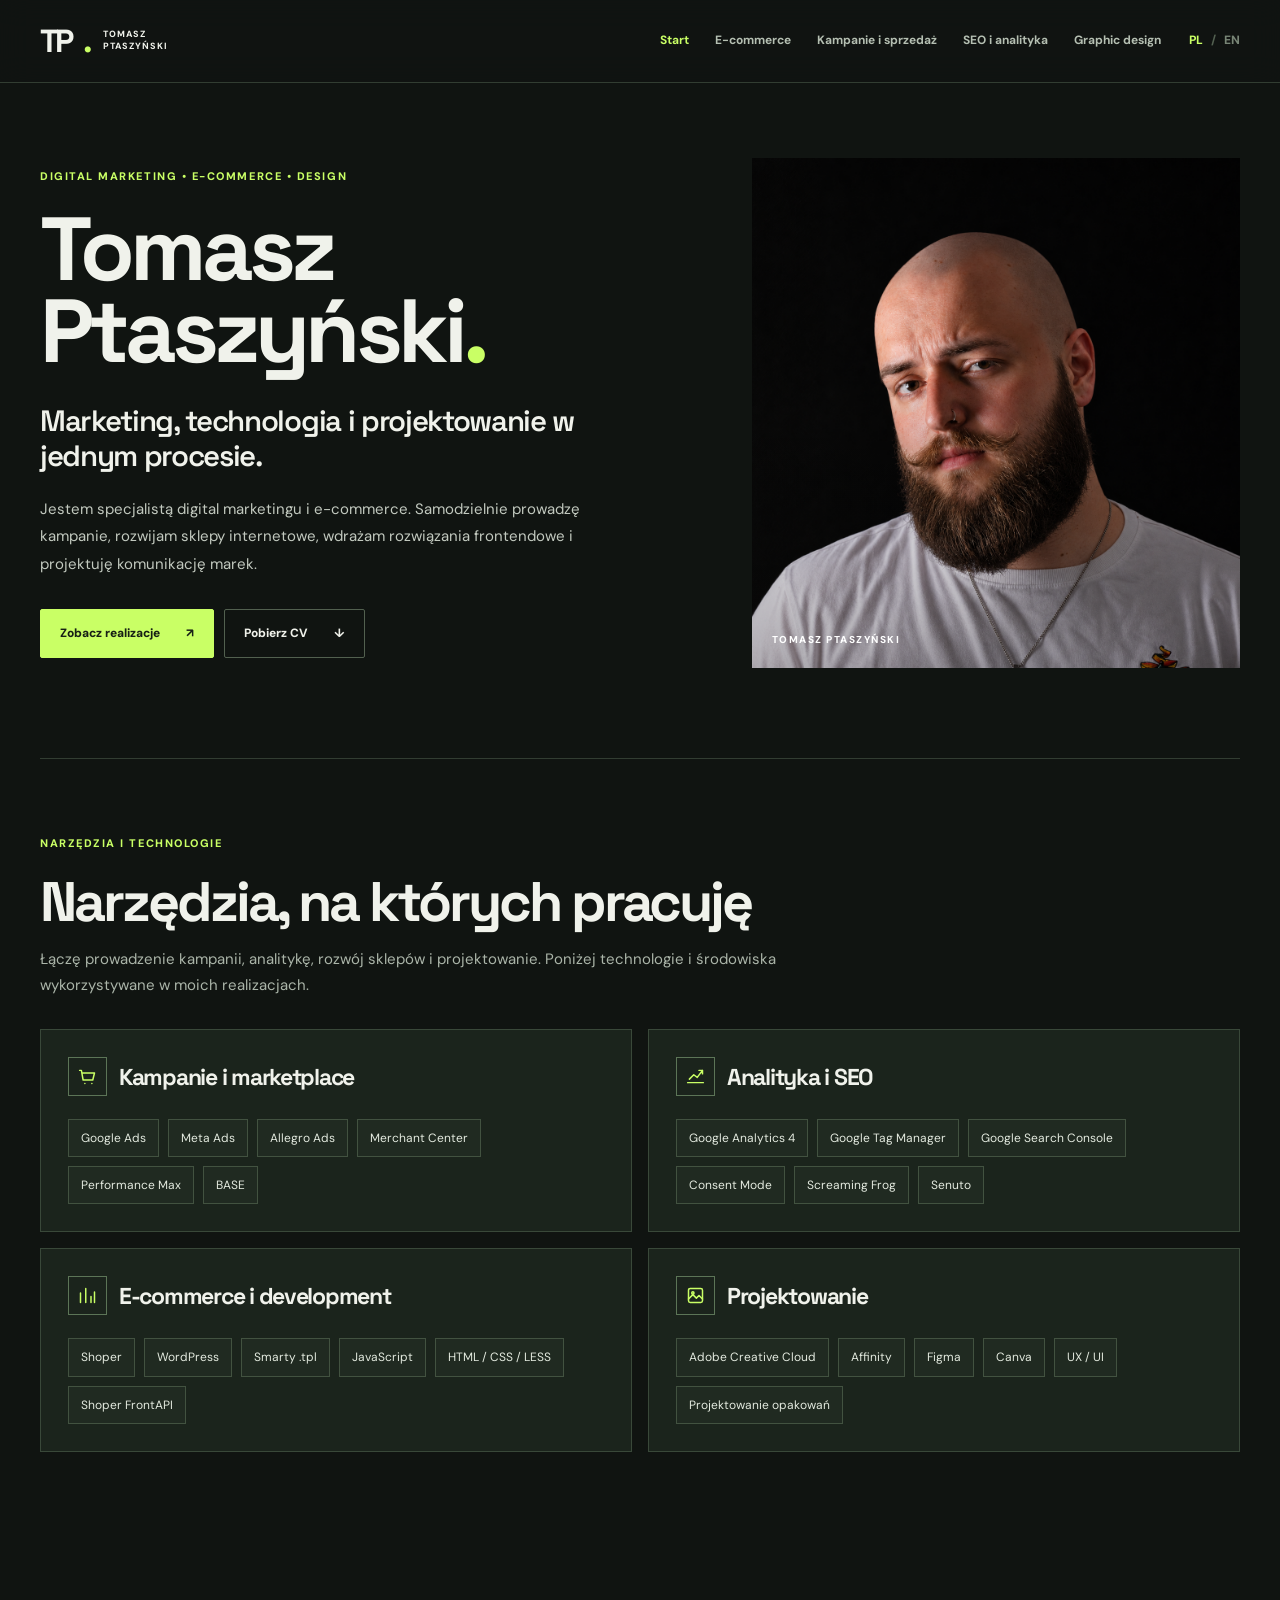
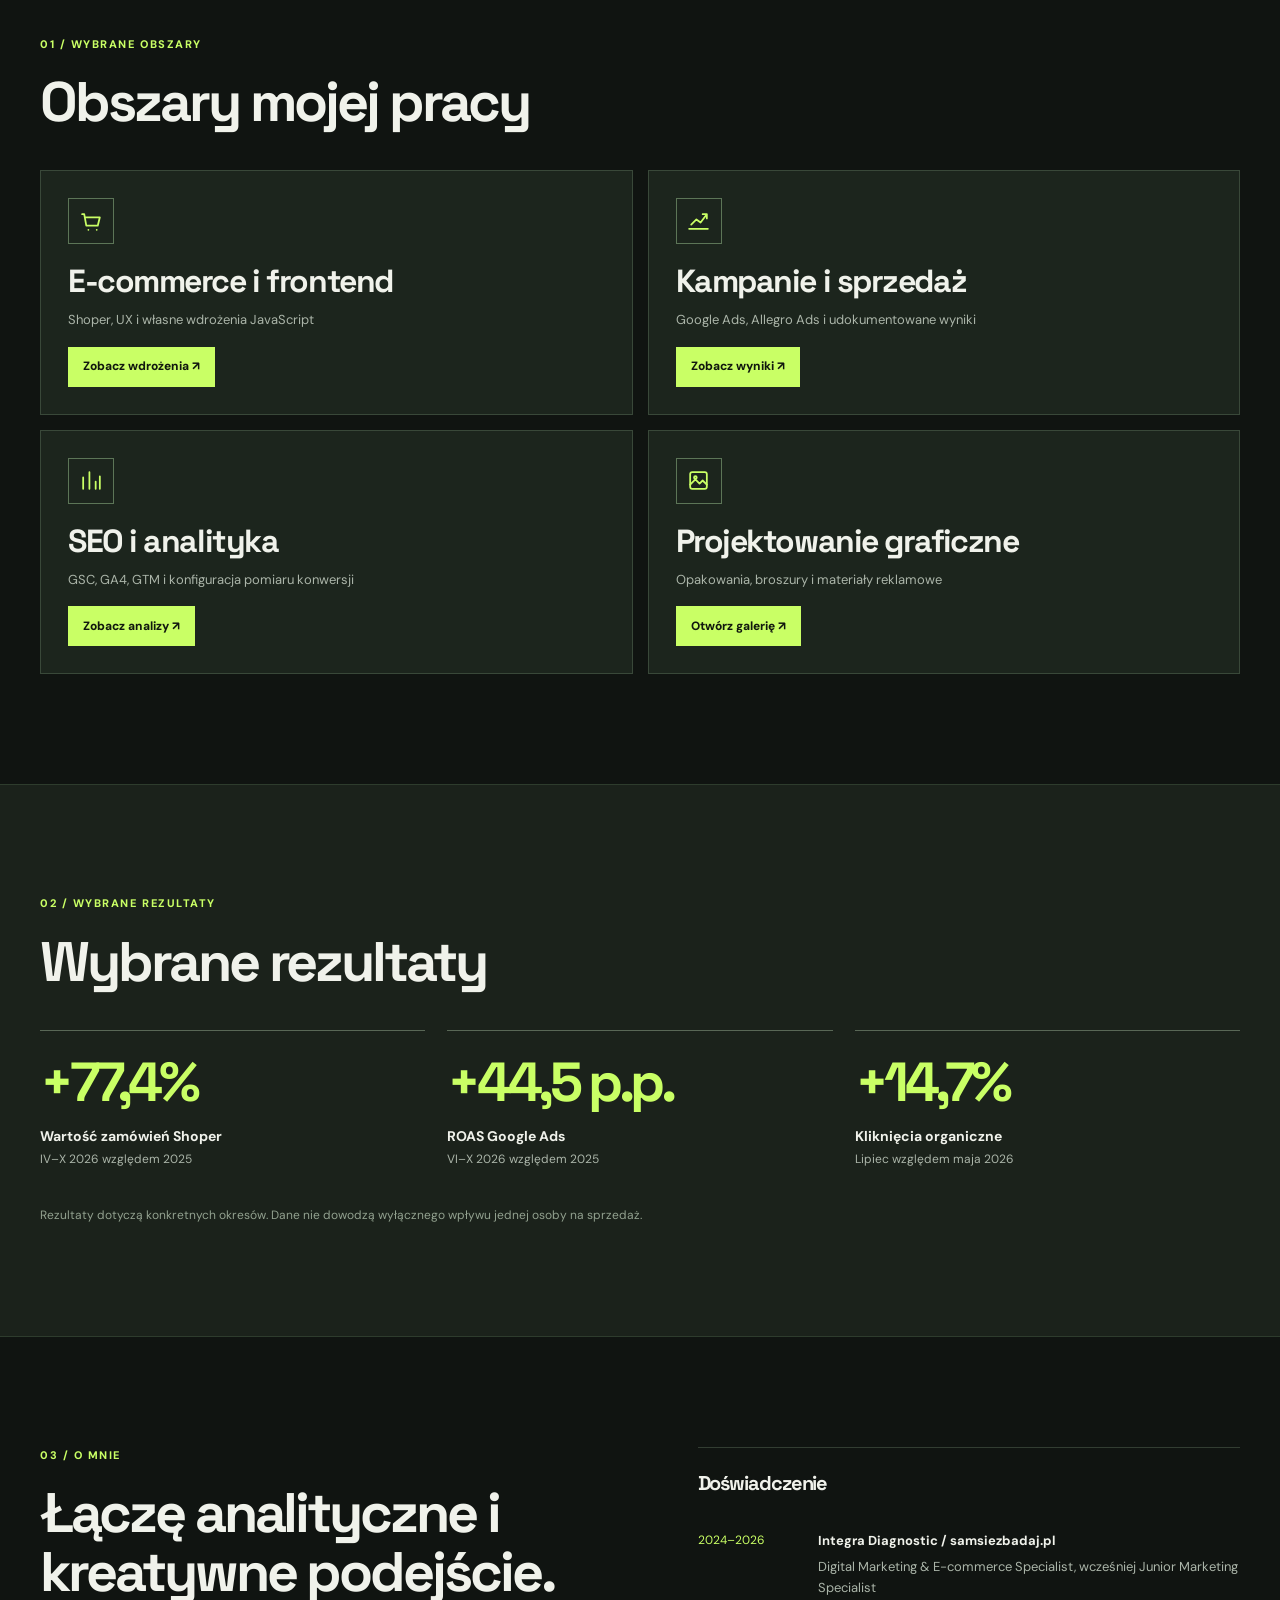
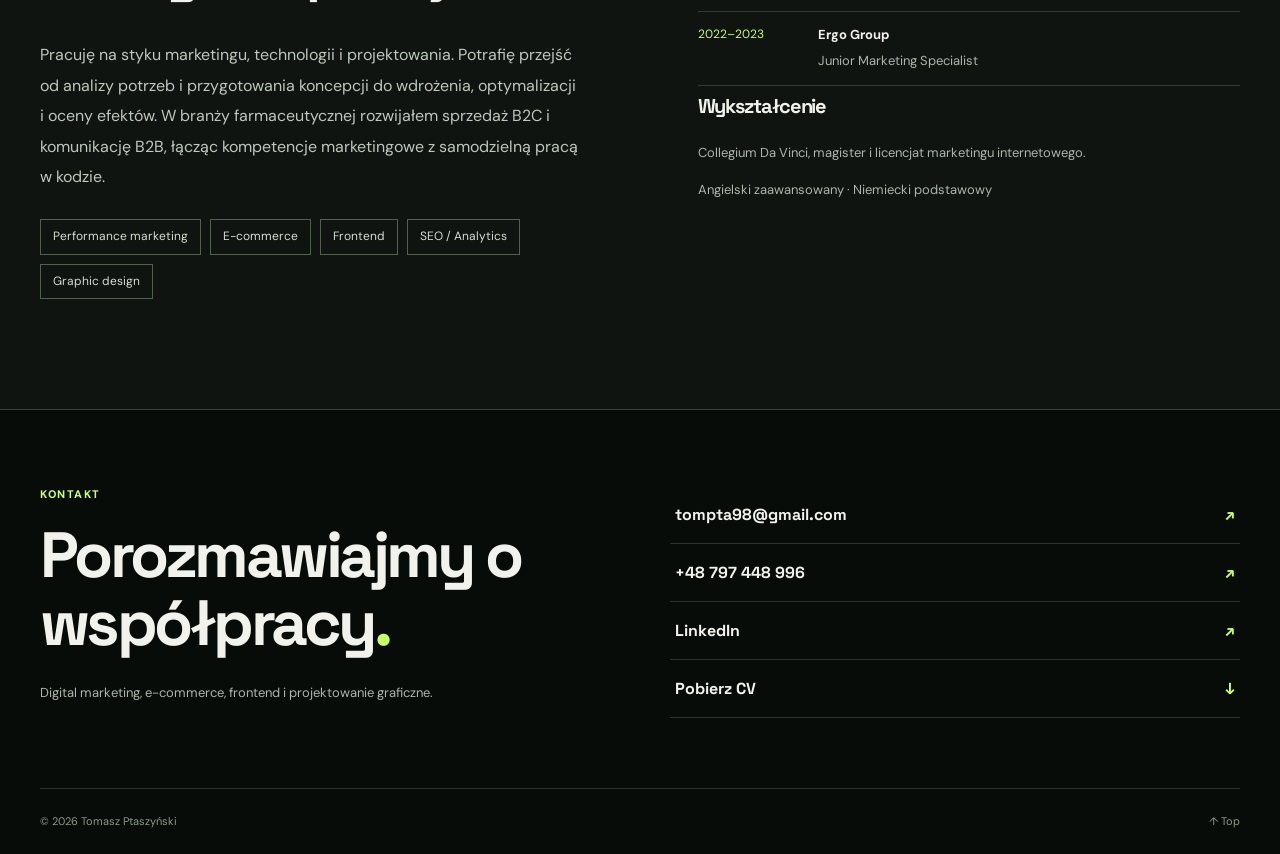
==== commit a5da2582: "Add files via upload" ====
--- a/index.html
+++ b/index.html
@@ -1,2 +1,2 @@
 <!DOCTYPE html>
-<html lang="pl"><head><meta charset="utf-8"/><meta content="width=device-width,initial-scale=1" name="viewport"/><meta content="#111311" name="theme-color"/><meta content="Marketing, e-commerce and creative portfolio" name="description"/><title>Portfolio | Tomasz Ptaszyński</title><link href="style.css" rel="stylesheet"/></head><body><header class="header"><div class="container nav"><a aria-label="Home" class="brand" href="index.html"><span>TP<span class="dot">.</span></span><small>TOMASZ<br/>PTASZYŃSKI</small></a><nav aria-label="Main navigation" class="menu"><a class="active" href="index.html">Start</a><a href="ecommerce.html">E-commerce</a><a href="performance.html">Performance</a><a href="analytics.html">SEO i analityka</a><a href="design.html">Projektowanie</a></nav><div class="header-right"><div class="lang"><a aria-current="page" href="index.html" lang="pl">PL</a><a href="en/index.html" lang="en">EN</a></div><button aria-expanded="false" aria-label="Menu" class="hamb">☰</button></div></div></header><main id="top"><section class="home-hero"><div class="container hero-layout"><div class="hero-text"><p class="eyebrow">PORTFOLIO / 2026</p><p class="tiny-title">Digital marketing, e-commerce i autorskie wdrożenia</p><h1>Tomasz<br/><span>Ptaszyński.</span></h1><p class="hero-lead">Łączę prowadzenie kampanii, analitykę, rozwój sklepów internetowych i projektowanie. Pokazuję konkretne wdrożenia, podejmowane decyzje oraz udokumentowane rezultaty.</p><div class="hero-actions"><a class="btn lime" href="ecommerce.html">Zobacz realizacje ↗</a><a class="btn ghost" download="" href="CV_Tomasz_Ptaszynski_2026.pdf">Pobierz CV ↓</a></div><p class="hero-mini">POZNAŃ · POLSKA / 2026</p></div><figure class="hero-person"><img alt="Portret Tomasza Ptaszyńskiego" class="" loading="eager" src="assets/portret.png"/></figure></div></section><section class="section intro"><div class="container intro-cols"><p class="eyebrow">01 / PRAKTYKA</p><div><h2>Nie lista narzędzi. Konkretne realizacje.</h2><p>Od własnych modułów frontendu Shopera i ścieżki zakupowej, przez kampanie reklamowe i pomiar konwersji, po projekty opakowań. Każdy obszar ma oddzielną stronę z dokumentacją i kontekstem.</p></div></div></section><section class="section selected"><div class="container"><div class="section-title"><p class="eyebrow">02 / WYBRANE REALIZACJE</p><h2>Cztery obszary pracy.</h2></div><div class="feature-grid"><a class="feature-link" href="ecommerce.html"><div class="feature-cover"><img alt="Shoper &amp; UX" class="" loading="lazy" src="assets/sklep-glowna.jpg"/></div><div class="feature-copy"><span class="eyebrow">01 / E-COMMERCE</span><h3>Shoper &amp; UX <span aria-hidden="true">↗</span></h3><p>Frontend od nawigacji i kart produktów po koszyk oraz checkout.</p><span class="small-link">Zobacz projekt ↗</span></div></a><a class="feature-link" href="performance.html"><div class="feature-cover typographic-cover"><span class="visual-eyebrow">PERFORMANCE / 2026</span><strong class="visual-big">+44,5</strong><span class="visual-foot">ROAS • PERCENTAGE POINTS</span></div><div class="feature-copy"><span class="eyebrow">02 / PERFORMANCE</span><h3>Google Ads / Allegro Ads <span aria-hidden="true">↗</span></h3><p>Strategie kampanii i porównania wyników oparte na raportach źródłowych.</p><span class="small-link">Zobacz projekt ↗</span></div></a><a class="feature-link" href="analytics.html"><div class="feature-cover typographic-cover"><span class="visual-eyebrow">MEASUREMENT / 2026</span><strong class="visual-big">GA4 / GTM</strong><span class="visual-foot">SEARCH CONSOLE / SEO</span></div><div class="feature-copy"><span class="eyebrow">03 / ANALYTICS</span><h3>SEO / GA4 / GTM <span aria-hidden="true">↗</span></h3><p>Widoczność organiczna, pomiar e-commerce i konfiguracja konwersji.</p><span class="small-link">Zobacz projekt ↗</span></div></a><a class="feature-link" href="design.html"><div class="feature-cover"><img alt="Graphic design" class="" loading="lazy" src="assets/g30.webp"/></div><div class="feature-copy"><span class="eyebrow">04 / DESIGN</span><h3>Graphic design <span aria-hidden="true">↗</span></h3><p>Opakowania, broszury, materiały POS i kreacje cyfrowe.</p><span class="small-link">Zobacz projekt ↗</span></div></a></div></div></section><section class="section numbers"><div class="container"><p class="eyebrow">03 / UDOKUMENTOWANE WYNIKI</p><h2>Wyniki z jasno określonym okresem porównania.</h2><div class="stats"><div><strong>+77,4%</strong><span>Wartość zamówień brutto, IV–X 2026 r/r, Shoper</span></div><div><strong>+44,5 p.p.</strong><span>ROAS Google Ads, VI–X 2026 r/r</span></div><div><strong>+14,7%</strong><span>Kliknięcia organiczne, lipiec vs maj 2026, GSC</span></div></div><p class="note">Wyniki z raportów platform nie stanowią dowodu wyłącznego wpływu jednej osoby. Na stronie nie publikuję kwot firmowych.</p></div></section><section class="section cta"><div class="container"><p class="eyebrow">04 / KONTAKT</p><h2>Porozmawiajmy o współpracy.</h2><div class="contact-links"><a href="mailto:tompta98@gmail.com">tompta98@gmail.com ↗</a><a href="tel:+48797448996">+48 797 448 996 ↗</a><a href="https://www.linkedin.com/in/tomasz-ptaszy%C5%84ski-b3772b174/" rel="noopener" target="_blank">LinkedIn ↗</a></div></div></section></main><footer class="footer"><div class="container footer-grid"><div><div class="brand-foot">TOMASZ PTASZYŃSKI<span>.</span></div><p>Marketing, e-commerce, technologia i komunikacja wizualna.</p></div><div><a href="mailto:tompta98@gmail.com">tompta98@gmail.com</a><a href="tel:+48797448996">+48 797 448 996</a><a href="https://www.linkedin.com/in/tomasz-ptaszy%C5%84ski-b3772b174/" rel="noopener noreferrer" target="_blank">LinkedIn ↗</a><a download="" href="CV_Tomasz_Ptaszynski_2026.pdf">Pobierz CV ↓</a></div></div><div class="container footer-end">© 2026 Tomasz Ptaszyński <a href="#top">Do góry ↑</a></div></footer><script defer="" src="app.js"></script></body></html>+<html lang="pl"><head><meta charset="utf-8"/><meta content="width=device-width,initial-scale=1" name="viewport"/><meta content="#101411" name="theme-color"/><meta content="Jestem specjalistą digital marketingu i e-commerce. Samodzielnie prowadzę kampanie, rozwijam sklepy internetowe, wdrażam rozwiązania frontendowe i projektuję komunikację marek." name="description"/><meta content="website" property="og:type"/><meta content="Tomasz Ptaszyński | Digital Marketing &amp; E-commerce" property="og:title"/><meta content="Jestem specjalistą digital marketingu i e-commerce. Samodzielnie prowadzę kampanie, rozwijam sklepy internetowe, wdrażam rozwiązania frontendowe i projektuję komunikację marek." property="og:description"/><meta content="assets/portret.png" property="og:image"/><link href="https://soniferousdesign.github.io/tomaszptaszynski/index.html" rel="canonical"/><link href="en/index.html" hreflang="en" rel="alternate"/><link href="favicon.svg" rel="icon" type="image/svg+xml"/><link href="style.css" rel="stylesheet"/><title>Tomasz Ptaszyński | Digital Marketing &amp; E-commerce</title></head><body id="top"><header class="topbar"><div class="wrap navshell"><a aria-label="Tomasz Ptaszyński" class="wordmark" href="index.html">TP<span>.</span><small>TOMASZ<br/>PTASZYŃSKI</small></a><nav aria-label="Navigation" class="desktopnav"><a class="active" href="index.html">Start</a><a class="" href="ecommerce.html">E-commerce</a><a class="" href="performance.html">Kampanie i sprzedaż</a><a class="" href="analytics.html">SEO i analityka</a><a class="" href="design.html">Graphic design</a></nav><div class="navright"><div class="languages"><a class="selected" href="index.html" lang="pl">PL</a><span>/</span><a class="" href="en/index.html" lang="en">EN</a></div><button aria-expanded="false" aria-label="Toggle navigation" class="menu-btn" type="button"><span></span><span></span><span></span></button></div></div><nav aria-label="Mobile navigation" class="mobilenav"><a class="active" href="index.html">Start</a><a class="" href="ecommerce.html">E-commerce</a><a class="" href="performance.html">Kampanie i sprzedaż</a><a class="" href="analytics.html">SEO i analityka</a><a class="" href="design.html">Graphic design</a></nav></header><main><section class="hero wrap"><div class="hero-copy"><p class="kicker">DIGITAL MARKETING • E-COMMERCE • DESIGN</p><h1>Tomasz<br/><span>Ptaszyński</span><b>.</b></h1><h2>Marketing, technologia i projektowanie w jednym procesie.</h2><p>Jestem specjalistą digital marketingu i e-commerce. Samodzielnie prowadzę kampanie, rozwijam sklepy internetowe, wdrażam rozwiązania frontendowe i projektuję komunikację marek.</p><div class="hero-links"><a class="btn primary" href="#projekty">Zobacz realizacje <span>↗</span></a><a class="btn secondary" download="" href="CV_Tomasz_Ptaszynski_2026.pdf">Pobierz CV <span>↓</span></a></div></div><div class="portrait-frame"><img alt="Tomasz Ptaszyński" class="portrait" loading="eager" src="assets/portret.png"/><div class="portrait-credit">TOMASZ PTASZYŃSKI</div></div></section><section class="section wrap skills-section" id="narzedzia"><div class="section-heading"><p class="kicker">NARZĘDZIA I TECHNOLOGIE</p><h2>Narzędzia, na których pracuję</h2></div><p class="skills-intro">Łączę prowadzenie kampanii, analitykę, rozwój sklepów i projektowanie. Poniżej technologie i środowiska wykorzystywane w moich realizacjach.</p><div class="skills-grid"><div class="skill-group"><div class="skill-head"><span class="skill-symbol"><svg aria-hidden="true" viewbox="0 0 24 24"><path d="M3 5h2l2 11h11l2-8H6M9 20h.01M17 20h.01"></path></svg></span><h3>Kampanie i marketplace</h3></div><div class="skill-chips"><span>Google Ads</span><span>Meta Ads</span><span>Allegro Ads</span><span>Merchant Center</span><span>Performance Max</span><span>BASE</span></div></div><div class="skill-group"><div class="skill-head"><span class="skill-symbol"><svg aria-hidden="true" viewbox="0 0 24 24"><path d="M3 19h18M5 15l5-5 4 3 6-8M16 5h4v4"></path></svg></span><h3>Analityka i SEO</h3></div><div class="skill-chips"><span>Google Analytics 4</span><span>Google Tag Manager</span><span>Google Search Console</span><span>Consent Mode</span><span>Screaming Frog</span><span>Senuto</span></div></div><div class="skill-group"><div class="skill-head"><span class="skill-symbol"><svg aria-hidden="true" viewbox="0 0 24 24"><path d="M4 20V9m6 11V4m6 16v-7m4 7V8"></path></svg></span><h3>E-commerce i development</h3></div><div class="skill-chips"><span>Shoper</span><span>WordPress</span><span>Smarty .tpl</span><span>JavaScript</span><span>HTML / CSS / LESS</span><span>Shoper FrontAPI</span></div></div><div class="skill-group"><div class="skill-head"><span class="skill-symbol"><svg aria-hidden="true" viewbox="0 0 24 24"><rect height="16" rx="2" width="16" x="4" y="4"></rect><circle cx="9" cy="9" r="1.3"></circle><path d="m4 16 5-5 4 4 3-3 4 4"></path></svg></span><h3>Projektowanie</h3></div><div class="skill-chips"><span>Adobe Creative Cloud</span><span>Affinity</span><span>Figma</span><span>Canva</span><span>UX / UI</span><span>Projektowanie opakowań</span></div></div></div></section><section class="section wrap" id="projekty"><div class="section-heading"><p class="kicker">01 / Wybrane obszary</p><h2>Obszary mojej pracy</h2></div><div class="portfolio-areas"><a aria-label="E-commerce i frontend — Zobacz wdrożenia" class="area-link" href="ecommerce.html"><span class="area-icon"><svg aria-hidden="true" viewbox="0 0 24 24"><path d="M3 5h2l2 11h11l2-8H6M9 20h.01M17 20h.01"></path></svg></span><span class="area-copy"><strong>E-commerce i frontend</strong><span>Shoper, UX i własne wdrożenia JavaScript</span></span><span class="area-action">Zobacz wdrożenia ↗</span></a><a aria-label="Kampanie i sprzedaż — Zobacz wyniki" class="area-link" href="performance.html"><span class="area-icon"><svg aria-hidden="true" viewbox="0 0 24 24"><path d="M3 19h18M5 15l5-5 4 3 6-8M16 5h4v4"></path></svg></span><span class="area-copy"><strong>Kampanie i sprzedaż</strong><span>Google Ads, Allegro Ads i udokumentowane wyniki</span></span><span class="area-action">Zobacz wyniki ↗</span></a><a aria-label="SEO i analityka — Zobacz analizy" class="area-link" href="analytics.html"><span class="area-icon"><svg aria-hidden="true" viewbox="0 0 24 24"><path d="M4 20V9m6 11V4m6 16v-7m4 7V8"></path></svg></span><span class="area-copy"><strong>SEO i analityka</strong><span>GSC, GA4, GTM i konfiguracja pomiaru konwersji</span></span><span class="area-action">Zobacz analizy ↗</span></a><a aria-label="Projektowanie graficzne — Otwórz galerię" class="area-link" href="design.html"><span class="area-icon"><svg aria-hidden="true" viewbox="0 0 24 24"><rect height="16" rx="2" width="16" x="4" y="4"></rect><circle cx="9" cy="9" r="1.3"></circle><path d="m4 16 5-5 4 4 3-3 4 4"></path></svg></span><span class="area-copy"><strong>Projektowanie graficzne</strong><span>Opakowania, broszury i materiały reklamowe</span></span><span class="area-action">Otwórz galerię ↗</span></a></div></section><section class="section result-band"><div class="wrap"><div class="section-heading"><p class="kicker">02 / Wybrane rezultaty</p><h2>Wybrane rezultaty</h2></div><div class="stats three"><div class="stat"><strong>+77,4%</strong><span>Wartość zamówień Shoper</span><small>IV–X 2026 względem 2025</small></div><div class="stat"><strong>+44,5 p.p.</strong><span>ROAS Google Ads</span><small>VI–X 2026 względem 2025</small></div><div class="stat"><strong>+14,7%</strong><span>Kliknięcia organiczne</span><small>Lipiec względem maja 2026</small></div></div><p class="fineprint">Rezultaty dotyczą konkretnych okresów. Dane nie dowodzą wyłącznego wpływu jednej osoby na sprzedaż.</p></div></section><section class="section wrap about-section"><div class="about-copy"><div class="section-heading"><p class="kicker">03 / O mnie</p><h2>Łączę analityczne i kreatywne podejście.</h2></div><p>Pracuję na styku marketingu, technologii i projektowania. Potrafię przejść od analizy potrzeb i przygotowania koncepcji do wdrożenia, optymalizacji i oceny efektów. W branży farmaceutycznej rozwijałem sprzedaż B2C i komunikację B2B, łącząc kompetencje marketingowe z samodzielną pracą w kodzie.</p><div class="tags"><span>Performance marketing</span><span>E-commerce</span><span>Frontend</span><span>SEO / Analytics</span><span>Graphic design</span></div></div><div class="about-aside"><h3>Doświadczenie</h3><div class="career-row"><time>2024–2026</time><div><strong>Integra Diagnostic / samsiezbadaj.pl</strong><span>Digital Marketing &amp; E-commerce Specialist, wcześniej Junior Marketing Specialist</span></div></div><div class="career-row"><time>2022–2023</time><div><strong>Ergo Group</strong><span>Junior Marketing Specialist</span></div></div><h3>Wykształcenie</h3><p>Collegium Da Vinci, magister i licencjat marketingu internetowego.</p><p class="small-muted">Angielski zaawansowany · Niemiecki podstawowy</p></div></section></main><footer class="sitefoot" id="kontakt"><div class="wrap footer-grid"><div><p class="kicker">Kontakt</p><h2>Porozmawiajmy o współpracy<span class="accent">.</span></h2><p>Digital marketing, e-commerce, frontend i projektowanie graficzne.</p></div><div class="contactlinks"><a href="mailto:tompta98@gmail.com">tompta98@gmail.com <span>↗</span></a><a href="tel:+48797448996">+48 797 448 996 <span>↗</span></a><a href="https://www.linkedin.com/in/tomasz-ptaszy%C5%84ski-b3772b174/" rel="noopener noreferrer" target="_blank">LinkedIn <span>↗</span></a><a download="" href="CV_Tomasz_Ptaszynski_2026.pdf">Pobierz CV <span>↓</span></a></div></div><div class="wrap copyright"><span>© 2026 Tomasz Ptaszyński</span><a href="#top">↑ Top</a></div></footer><div aria-label="Image viewer" aria-modal="true" class="lightbox" hidden="" role="dialog"><button aria-label="Close image viewer" class="light-close">×</button><button aria-label="Previous image" class="light-prev">‹</button><img alt=""/><button aria-label="Next image" class="light-next">›</button><p></p></div><script defer="" src="app.js"></script></body></html>
--- a/style.css
+++ b/style.css
@@ -1,8 +1,59 @@
-@import url('https://fonts.googleapis.com/css2?family=DM+Sans:wght@400;500;600;700&family=Space+Grotesk:wght@400;500;600;700&display=swap');
-:root{--bg:#111311;--ink:#f4f5f0;--muted:#a7ada4;--lime:#d1ff62;--line:#343932;--panel:#191d19;--max:1420px}*{box-sizing:border-box}html{scroll-behavior:smooth}body{margin:0;background:var(--bg);color:var(--ink);font-family:'DM Sans',sans-serif}a{color:inherit;text-decoration:none}button{font:inherit}img{max-width:100%}h1,h2,h3,p,figure{margin-top:0}.container{max-width:var(--max);margin:0 auto;padding-left:clamp(22px,4vw,60px);padding-right:clamp(22px,4vw,60px)}.header{background:rgba(17,19,17,.96);border-bottom:1px solid var(--line);position:sticky;top:0;z-index:30;backdrop-filter:blur(18px)}.nav{height:80px;display:flex;align-items:center;justify-content:space-between;gap:22px}.brand{display:flex;align-items:center;gap:14px;flex-shrink:0}.brand>span{font-family:'Space Grotesk',sans-serif;font-weight:700;font-size:31px;letter-spacing:-.085em}.dot,.brand-foot span{color:var(--lime)}.brand small{font-size:10px;font-weight:800;letter-spacing:.12em;line-height:1.3}.menu{display:flex;gap:clamp(12px,2vw,35px);align-items:center}.menu a{color:#adb1ab;font-size:12px;font-weight:600;transition:color .2s}.menu a.active,.menu a:hover{color:var(--lime)}.header-right{display:flex;align-items:center;gap:15px}.lang{border:1px solid #4a5146;border-radius:30px;display:flex;padding:3px;gap:2px}.lang a{padding:7px 10px;color:#b7c0b3;font-size:11px;font-weight:800;border-radius:22px}.lang a[aria-current=page]{background:var(--lime);color:#10140c}.hamb{display:none;border:1px solid var(--line);background:transparent;color:var(--ink);padding:8px 12px;border-radius:4px}.eyebrow{font-size:11px;font-weight:800;letter-spacing:.13em;color:var(--lime);text-transform:uppercase}.section{padding:clamp(68px,8vw,135px) 0;border-top:1px solid var(--line)}.section h2,.page-head h1{font-family:'Space Grotesk',sans-serif;letter-spacing:-.055em;font-weight:700;line-height:1.04}.section h2{font-size:clamp(38px,5vw,75px);max-width:880px}.section-title{margin-bottom:42px}.section-title>p:not(.eyebrow){max-width:760px;line-height:1.7;color:var(--muted)}.page-head{padding:92px 0 72px}.page-head h1{font-size:clamp(65px,8vw,126px);margin:25px 0}.lead{font-size:clamp(18px,2.15vw,25px);line-height:1.5;max-width:850px;color:#bdc5ba}.home-hero{border-bottom:1px solid var(--line)}.hero-layout{display:grid;grid-template-columns:1.05fr .95fr;align-items:stretch;min-height:min(760px,85vh);gap:2vw}.hero-text{padding:clamp(45px,6vw,100px) 0 55px;display:flex;flex-direction:column;align-items:flex-start;min-width:0}.tiny-title{font-size:14px;color:#b6c0b3;margin-top:55px}.home-hero h1{font-size:clamp(69px,8.2vw,145px);font-family:'Space Grotesk',sans-serif;letter-spacing:-.09em;line-height:.94;margin:25px 0 38px;white-space:nowrap}.home-hero h1 span{color:var(--lime)}.hero-lead{color:#bfc7bc;line-height:1.75;max-width:530px;font-size:17px}.hero-actions{display:flex;gap:11px;flex-wrap:wrap;margin-top:24px}.btn{border:1px solid #565d52;padding:16px 23px;font-size:13px;font-weight:700;display:inline-flex;align-items:center;gap:15px}.btn.lime{background:var(--lime);color:#10150d;border-color:var(--lime)}.btn.ghost:hover{border-color:var(--lime)}.hero-mini{margin-top:auto;padding-top:55px;color:#8e968b;font-size:11px;font-weight:700;letter-spacing:.1em}.hero-person{height:100%;min-height:550px;overflow:hidden;position:relative;align-self:stretch;background:#080908}.hero-person img{width:100%;height:100%;object-fit:cover;object-position:center 17%;position:absolute;inset:0}.hero-person:before{content:'';position:absolute;inset:0;background:linear-gradient(90deg,#111311 0%,transparent 22%),linear-gradient(0deg,#111311 0%,transparent 16%);z-index:1;pointer-events:none}.intro-cols{display:grid;grid-template-columns:1fr 2fr;gap:35px}.intro p:not(.eyebrow){max-width:850px;color:#aeb7ad;line-height:1.8;font-size:18px}.selected{background:#151815}.feature-grid{display:grid;grid-template-columns:repeat(2,minmax(0,1fr));gap:40px 22px}.feature-link{display:block}.feature-cover{aspect-ratio:1.5;overflow:hidden;background:#242824;display:flex;align-items:center;justify-content:center}.feature-cover img{width:100%;height:100%;object-fit:contain;transition:transform .4s}.feature-link:hover .feature-cover img{transform:scale(1.025)}.feature-copy{padding:23px 0;border-top:1px solid #4c5347}.feature-copy h3{font-family:'Space Grotesk';font-size:clamp(23px,3vw,35px);display:flex;justify-content:space-between;margin:12px 0}.feature-copy>p{font-size:14px;color:var(--muted);max-width:520px;line-height:1.6}.small-link{font-size:12px;font-weight:700;color:var(--lime)}.stats{display:grid;grid-template-columns:repeat(3,minmax(0,1fr));gap:20px;margin:40px 0}.stats.two{grid-template-columns:repeat(2,minmax(0,1fr))}.stats>div{border-top:1px solid #697267;padding-top:21px}.stats strong{display:block;font-family:'Space Grotesk';font-size:clamp(34px,5vw,62px);letter-spacing:-.07em;color:var(--lime)}.stats span{color:#b8c0b4;font-size:13px;line-height:1.65;max-width:275px;display:block;margin-top:12px}.note{font-size:12px;color:#8a9388;line-height:1.65;max-width:950px}.numbers{background:#1a1d19}.cta{padding-bottom:110px}.contact-links{display:flex;gap:15px 30px;flex-wrap:wrap}.contact-links a{border-bottom:1px solid #6e776c;padding:13px 0;font-size:clamp(15px,2vw,22px)}.footer{border-top:1px solid var(--line);padding-top:50px}.footer-grid{display:flex;justify-content:space-between;gap:25px}.brand-foot{font-family:'Space Grotesk';font-size:24px;font-weight:800;letter-spacing:-.05em}.footer-grid p{color:var(--muted);font-size:13px;margin-top:18px}.footer-grid>div:last-child{display:grid;gap:14px;font-size:13px}.footer-end{border-top:1px solid var(--line);margin-top:60px;padding-top:20px;padding-bottom:23px;display:flex;justify-content:space-between;color:#8e948e;font-size:12px}.project-meta{border-top:1px solid var(--line);border-bottom:1px solid var(--line);display:flex;gap:16px;justify-content:space-between;padding:19px 0;color:var(--muted);font-size:11px;font-weight:700;letter-spacing:.08em}.wide-photo{margin:35px 0 0;background:white;height:min(660px,60vw);overflow:hidden;display:flex;flex-direction:column}.wide-photo img{object-fit:contain;object-position:top;width:100%;flex:1;min-height:0}.wide-photo figcaption{color:#445045;background:#f2f4f0;padding:9px 15px;font-size:12px}.screens-grid{display:grid;grid-template-columns:repeat(3,1fr);gap:18px}.screen{margin:0}.screen img{height:390px;width:100%;object-fit:contain;object-position:top;background:white}.screen figcaption{font-size:14px;font-weight:700;padding-top:12px}.screen a{font-size:12px;color:var(--lime);display:inline-block;padding-top:12px}.muted-section{background:#171a17}.impl-group{display:grid;grid-template-columns:30% 1fr;border-top:1px solid var(--line);padding:35px 0;gap:30px}.impl-side{position:sticky;top:115px;height:fit-content}.impl-side h3{font-size:clamp(20px,2.5vw,30px);font-family:'Space Grotesk';line-height:1.16;max-width:330px}.impl{border-bottom:1px solid #424b41}.impl summary{padding:22px 4px;cursor:pointer;font-size:16px;font-weight:700;list-style:none;display:flex;align-items:center;justify-content:space-between;gap:12px}.impl summary::-webkit-details-marker{display:none}.impl summary span{color:var(--lime);font-size:21px}.impl[open] summary span{transform:rotate(45deg)}.impl p{color:#b6beb4;line-height:1.7;font-size:14px;max-width:800px;margin:0;padding:0 4px 22px}.case-tag{font-size:11px;color:var(--lime);font-weight:800;letter-spacing:.1em}.split-heading{display:grid;grid-template-columns:1fr 1fr;gap:40px;margin:32px 0 30px}.split-heading h2{margin:0}.split-heading>p{font-size:16px;line-height:1.75;color:#b4bdb3;max-width:600px}.compare-bars{margin:38px 0;padding:30px;background:#1e231d;max-width:1050px}.bar-info{display:grid;grid-template-columns:60px 1fr 75px;align-items:center;gap:20px;margin-bottom:20px;font-size:13px}.bar-info:last-child{margin:0}.bar-track{height:27px;background:#3a4339}.bar-track i{display:block;height:100%;background:var(--lime)}.case-columns{display:grid;grid-template-columns:1fr 1fr;gap:45px;border-top:1px solid var(--line);margin-top:40px;padding-top:35px}.case-columns h3{font-size:20px}.case-columns p{color:#b4bdb3;font-size:15px;line-height:1.75}.mini-stat{padding:14px 0;border-top:1px solid var(--line);display:flex;justify-content:space-between;align-items:center;gap:20px}.mini-stat b{font-size:24px;color:var(--lime);font-family:'Space Grotesk'}.mini-stat span{font-size:12px;color:var(--muted);max-width:180px}.detail-grid{display:grid;grid-template-columns:repeat(2,1fr);gap:12px}.detail-box{padding:30px;border:1px solid var(--line);background:#1b201a}.detail-box h3{font-size:20px}.detail-box p{color:#b3bcb0;line-height:1.7;margin:0}.design-statement{display:grid;grid-template-columns:30% 1fr;gap:30px}.design-statement>p:last-child{font-size:18px;line-height:1.7;max-width:860px;color:#b4bdb2}.design-tabs{display:flex;flex-wrap:wrap;gap:9px;margin-top:42px}.design-tabs a{font-size:11px;border:1px solid #4c564a;padding:12px 14px;color:#c9d1c7}.design-tabs a:hover{border-color:var(--lime);color:var(--lime)}.gallery-section:nth-of-type(even){background:#171b17}.gallery-head{display:flex;justify-content:space-between;align-items:end;gap:25px;margin-bottom:28px;border-bottom:1px solid var(--line);padding-bottom:28px}.gallery-head h2{margin:10px 0 12px;font-size:clamp(32px,4.5vw,58px)}.gallery-head p:not(.eyebrow){max-width:800px;color:#b4bcb2;font-size:15px;line-height:1.65}.gallery-count{white-space:nowrap;color:#8c978b;font-size:12px}.art-grid{display:grid;grid-template-columns:repeat(3,minmax(0,1fr));gap:17px}.art-tile{padding:0;border:0;background:none;cursor:pointer;text-align:left;color:inherit;min-width:0}.art-pic{height:310px;background:#292e29;display:flex;align-items:center;justify-content:center;overflow:hidden;padding:12px}.art-pic img{max-width:100%;max-height:100%;width:auto;height:auto;object-fit:contain;transition:transform .22s}.art-tile:hover .art-pic img{transform:scale(1.035)}.art-label{display:flex;align-items:center;justify-content:space-between;gap:9px;font-size:12px;color:#c3cac0;line-height:1.5;padding:12px 0}.art-label b{color:var(--lime)}.viewer{max-width:94vw;max-height:95vh;width:min(1450px,94vw);height:95vh;border:1px solid #4a5547;background:#151815;padding:40px 15px 15px;color:white}.viewer::backdrop{background:rgba(0,0,0,.91)}.viewer-body{height:100%;display:flex;flex-direction:column;align-items:center;justify-content:center}.viewer-body img{min-height:0;max-height:calc(95vh - 115px);max-width:100%;width:auto;height:auto;object-fit:contain}.viewer-body p{font-size:13px;color:#bfc8bd;margin-top:14px}.close-viewer{position:absolute;top:10px;right:15px;background:var(--lime);border:0;padding:8px 13px;cursor:pointer;z-index:2}.gallery-section{scroll-margin-top:80px}
-@media(max-width:1180px){.home-hero h1{font-size:clamp(63px,8vw,100px)}.menu{gap:13px}.menu a{font-size:11px}}
-@media(max-width:900px){.nav{height:70px}.menu{display:none;position:absolute;top:70px;left:0;right:0;padding:22px 25px;background:#151815;flex-direction:column;align-items:flex-start;box-shadow:0 20px 40px #0008}.menu.open{display:flex}.hamb{display:block}.hero-layout{grid-template-columns:1fr 42%;min-height:660px}.home-hero h1{font-size:clamp(59px,9vw,93px)}.hero-person{min-height:550px}.hero-text{z-index:2}.feature-grid{gap:30px 18px}.art-grid{grid-template-columns:repeat(2,1fr)}}
-@media(max-width:660px){.container{padding-left:22px;padding-right:22px}.home-hero{overflow:hidden}.hero-layout{display:flex;flex-direction:column-reverse;gap:0}.hero-person{min-height:0;height:345px;width:calc(100% + 44px);margin-left:-22px;align-self:stretch}.hero-person img{object-position:center 20%}.hero-person:before{background:linear-gradient(0deg,#111311 0%,transparent 45%)}.hero-text{padding:16px 0 45px}.tiny-title{margin-top:20px}.home-hero h1{font-size:clamp(58px,12vw,86px);margin:20px 0 25px}.hero-lead{font-size:15px}.hero-mini{padding-top:38px}.intro-cols,.split-heading,.impl-group,.design-statement,.case-columns{grid-template-columns:1fr;gap:13px}.feature-grid{grid-template-columns:1fr}.feature-cover{aspect-ratio:1.3}.section{padding:68px 0}.stats,.stats.two{grid-template-columns:1fr}.stats>div{padding-top:15px}.stats strong{font-size:48px}.page-head{padding:70px 0 45px}.page-head h1{font-size:clamp(55px,12vw,85px)}.lead{font-size:17px}.screen img{height:280px}.screens-grid{grid-template-columns:1fr}.project-meta{flex-wrap:wrap}.impl-side{position:static}.art-grid{grid-template-columns:1fr 1fr;gap:12px}.art-pic{height:200px;padding:7px}.art-label{font-size:11px}.gallery-head{align-items:start}.gallery-count{display:none}.footer-grid{display:block}.footer-grid>div:last-child{margin-top:25px}.design-tabs a{font-size:10px;padding:10px}}
-@media(max-width:390px){.art-grid{grid-template-columns:1fr}.art-pic{height:295px}.brand small{font-size:8px}.lang a{padding:5px}.home-hero h1{font-size:57px}}
+@import url('https://fonts.googleapis.com/css2?family=DM+Sans:wght@400;500;600;700;800&family=Space+Grotesk:wght@400;500;600;700&display=swap');
+:root{--bg:#101411;--panel:#191f19;--panel2:#202720;--line:#323d32;--text:#f0f2eb;--muted:#abb5a9;--lime:#c9ff65;--lime2:#b6f04d;--surface:#151a16;--max:1300px}
+*{box-sizing:border-box}html{scroll-behavior:smooth;scroll-padding-top:95px}body{margin:0;background:var(--bg);color:var(--text);font:400 16px/1.6 'DM Sans',Arial,sans-serif;-webkit-font-smoothing:antialiased}img{max-width:100%;display:block}a{color:inherit;text-decoration:none}button{font:inherit;cursor:pointer}a:focus-visible,button:focus-visible,summary:focus-visible{outline:3px solid var(--lime);outline-offset:4px}::selection{background:var(--lime);color:var(--bg)}.wrap{width:min(var(--max),calc(100% - 80px));margin:0 auto}.accent{color:var(--lime)}
+h1,h2,h3{font-family:'Space Grotesk',Arial,sans-serif;letter-spacing:-.055em;line-height:1.06}p{margin-top:0}.kicker{color:var(--lime);letter-spacing:.14em;text-transform:uppercase;font-size:11px;font-weight:800;margin:0 0 19px}.topbar{background:rgba(16,20,17,.94);border-bottom:1px solid var(--line);position:sticky;top:0;z-index:40;backdrop-filter:blur(15px)}.navshell{height:82px;display:flex;align-items:center;justify-content:space-between;gap:28px}.wordmark{font:700 32px/1 'Space Grotesk';letter-spacing:-.12em;display:flex;align-items:center;gap:13px;white-space:nowrap}.wordmark>span,.wordmark span{color:var(--lime)}.wordmark small{font:800 9px/1.3 'DM Sans';letter-spacing:.12em;color:var(--text)}.desktopnav{display:flex;gap:26px;align-items:center;margin-left:auto}.desktopnav a{font-size:12px;font-weight:700;white-space:nowrap;color:#b5bfb2;transition:color .2s}.desktopnav a.active,.desktopnav a:hover{color:var(--lime)}.navright{display:flex;gap:20px;align-items:center}.languages{display:flex;gap:8px;align-items:center;font-size:12px;font-weight:800}.languages a{color:#788576}.languages a.selected{color:var(--lime)}.languages span{color:#536051}.menu-btn,.mobilenav{display:none}
+.hero{display:grid;grid-template-columns:1.08fr .82fr;gap:clamp(36px,5.4vw,100px);align-items:center;min-height:675px;padding-top:75px;padding-bottom:90px}.hero-copy h1{font-size:clamp(64px,7vw,115px);font-weight:700;margin:22px 0 32px;line-height:.92}.hero-copy h1 span{color:var(--text)}.hero-copy h1 b{color:var(--lime);font-weight:700}.hero-copy h2{font:600 clamp(23px,2.3vw,35px)/1.16 'Space Grotesk';letter-spacing:-.045em;max-width:540px;margin:0 0 23px}.hero-copy>p:not(.kicker){color:#c2c9bf;max-width:540px;font-size:15px;line-height:1.85}.hero-links{display:flex;flex-wrap:wrap;gap:10px;margin-top:30px}.btn{padding:14px 19px;display:inline-flex;justify-content:space-between;align-items:center;gap:26px;border:1px solid #52604f;border-radius:2px;font-weight:800;font-size:12px;transition:background .18s,color .18s,transform .18s}.btn:hover{transform:translateY(-2px)}.btn.primary{background:var(--lime);border-color:var(--lime);color:#172015}.btn.secondary:hover{background:#263126}.hero-meta{border-top:1px solid var(--line);display:flex;justify-content:space-between;max-width:500px;margin-top:55px;padding-top:14px;color:#889587;text-transform:uppercase;font-size:10px;font-weight:700;letter-spacing:.09em}.portrait-frame{align-self:stretch;max-height:575px;background:#050606;position:relative;overflow:hidden}.portrait{width:100%;height:100%;object-fit:cover;object-position:50% 30%;filter:none}.portrait-frame:after{content:'';position:absolute;inset:40% 0 0;background:linear-gradient(transparent,rgba(0,0,0,.25));pointer-events:none}.portrait-credit{position:absolute;z-index:1;bottom:20px;left:20px;font-size:10px;letter-spacing:.15em;font-weight:800;color:#fff}
+.section{padding-top:110px;padding-bottom:110px}.section-heading{margin-bottom:39px;max-width:800px}.section-heading h2{font-size:clamp(34px,4.35vw,64px);margin:0 0 15px}.section-heading>p:not(.kicker){max-width:760px;color:var(--muted);font-size:15px;line-height:1.8}.project-grid{display:grid;grid-template-columns:1fr 1fr;gap:22px}.project-card{display:block;border:1px solid #343f34;background:#171d17;overflow:hidden;transition:border-color .2s,transform .2s}.project-card:hover{border-color:var(--lime);transform:translateY(-3px)}.project-visual{height:265px;background:#222d21;overflow:hidden}.card-visual-img{width:100%;height:100%;object-fit:contain;object-position:center;background:#1e251d}.pc1 .card-visual-img{object-fit:cover;object-position:center top}.pc4 .card-visual-img{object-fit:contain;background:#eaece4}.visual-ads{height:100%;display:flex;align-items:center;justify-content:center;gap:20px;background:radial-gradient(circle at 80% 20%,#324d1d,transparent 60%),#1a2616;font:700 clamp(29px,4vw,60px) 'Space Grotesk'}.visual-ads span{color:#aeb9ad}.visual-ads strong{color:var(--lime)}.visual-ads i{font-style:normal;color:#5c7e41}.visual-ads small{font-size:12px;color:#a6c591;align-self:end;margin-bottom:35px}.visual-events{height:100%;padding:40px 30px;display:flex;flex-wrap:wrap;gap:12px;align-content:center;justify-content:center;background:radial-gradient(circle at 80% 60%,#273b28,transparent 65%),#19221b}.visual-events span{background:#283929;color:#c9ff65;font:600 15px 'Space Grotesk';padding:13px 18px;border:1px solid #456043}.project-details{padding:28px 30px 30px}.project-details small{color:var(--lime);font-size:10px;letter-spacing:.11em;font-weight:800}.project-details h3{font-size:clamp(26px,2.5vw,38px);margin:13px 0 10px}.project-details p{color:var(--muted);font-size:13px;line-height:1.75;max-width:540px;margin-bottom:25px}.project-link{display:flex;justify-content:space-between;align-items:center;font-size:12px;font-weight:800;border-top:1px solid var(--line);padding-top:17px}.project-link b{color:var(--lime);font-size:21px}
+.result-band{background:#1b221b;border-top:1px solid #2e3c2d;border-bottom:1px solid #2e3c2d}.stats{display:grid;gap:22px}.stats.three{grid-template-columns:repeat(3,1fr)}.stat{border-top:1px solid #596756;padding:23px 0 10px;min-width:0}.stat strong{font:700 clamp(38px,4.3vw,65px)/1.05 'Space Grotesk';letter-spacing:-.08em;color:var(--lime);display:block;white-space:nowrap}.stat span{display:block;font-weight:700;margin-top:13px;font-size:14px}.stat small{color:var(--muted);font-size:12px;display:block;margin-top:3px}.fineprint{font-size:12px;color:#92a18f;line-height:1.7;margin:26px 0 0}.about-section{display:grid;grid-template-columns:1fr 1fr;gap:9vw}.about-copy>p{color:#bec7bb;line-height:1.9;font-size:16px;max-width:640px}.tags,.pill-line{display:flex;flex-wrap:wrap;gap:9px;margin-top:27px}.tags span,.pill-line span{border:1px solid #52604f;padding:7px 12px;font-size:12px;color:#d5dcd0}.about-aside{border-top:1px solid var(--line);padding-top:15px}.about-aside h3{font-size:20px;margin:10px 0 24px}.career-row{display:grid;grid-template-columns:100px 1fr;gap:20px;padding:13px 0;border-bottom:1px solid var(--line)}.career-row time{color:var(--lime);font-size:12px}.career-row strong,.career-row span{display:block;font-size:13px}.career-row span{color:var(--muted);margin-top:5px}.about-aside>p{color:var(--muted);font-size:13px;line-height:1.8}.small-muted{color:var(--muted);font-size:13px;line-height:1.85}
+.sitefoot{background:#080c09;border-top:1px solid #384234;padding-top:76px}.footer-grid{display:grid;grid-template-columns:1fr 1fr;gap:60px;padding-bottom:70px}.footer-grid h2{font-size:clamp(40px,5vw,75px);max-width:680px;margin:0 0 25px}.footer-grid p:not(.kicker){font-size:13px;color:var(--muted)}.contactlinks{display:grid;align-content:start}.contactlinks a{padding:18px 5px;border-bottom:1px solid #293529;display:flex;justify-content:space-between;align-items:center;font:700 16px 'Space Grotesk';overflow-wrap:anywhere}.contactlinks a:hover{color:var(--lime)}.contactlinks a span{color:var(--lime)}.copyright{border-top:1px solid #293529;padding:24px 0;display:flex;justify-content:space-between;gap:20px;font-size:11px;color:#8b9a88}
+.pageintro{padding-top:98px;padding-bottom:65px;border-bottom:1px solid var(--line)}.pageintro h1{font-size:clamp(48px,6.8vw,94px);max-width:1050px;margin:0 0 26px}.intro-lead{color:#c3cbc0;line-height:1.8;font-size:clamp(15px,1.5vw,19px);max-width:850px}.reduce-top{padding-top:55px}.case-feature{margin-top:40px;background:#1a221a;border:1px solid var(--line);display:grid;grid-template-columns:.68fr 1fr;min-height:430px;overflow:hidden}.case-feature-text{padding:clamp(26px,3.6vw,55px);align-self:center}.case-feature-text h2{font-size:clamp(32px,3.2vw,54px);margin:0 0 19px}.case-feature-text p{color:var(--muted);font-size:14px;line-height:1.8}.case-feature-text>a{color:var(--lime);border-bottom:1px solid var(--lime);font-size:13px;font-weight:700;padding-bottom:6px}.case-feature>img{width:100%;height:450px;object-fit:cover;object-position:top center}.screenshot-grid{display:grid;grid-template-columns:repeat(2,1fr);gap:24px}.screenshot-shot{background:#1b211b;padding:0;border:1px solid #354235;text-align:left;color:var(--text);overflow:hidden}.screenshot-shot:hover{border-color:var(--lime)}.screenshot-shot>img{width:100%;height:285px;object-fit:cover;object-position:top;background:white;transition:transform .3s}.screenshot-shot:hover img{transform:scale(1.025)}.screenshot-shot>span{display:flex;align-items:center;gap:14px;padding:17px 20px;font-weight:700;font-size:14px}.screenshot-shot>span b{color:var(--lime);font-size:12px}.screenshot-shot>span i{font-style:normal;color:var(--lime);margin-left:auto}
+.muted-bg{background:#171e17}.implementation-list{border-top:1px solid #485446}.implementation-group{display:grid;grid-template-columns:31% 1fr;gap:30px;padding:30px 0;border-bottom:1px solid #3a4739}.group-label{display:flex;gap:20px;align-items:start}.group-label>span{color:var(--lime);font-size:12px;font-weight:800;padding-top:7px}.group-label h3{font-size:clamp(20px,2.1vw,29px);margin:0;max-width:290px}.implementation{border-bottom:1px solid #344033}.implementation:first-child{border-top:1px solid #344033}.implementation summary{padding:15px 3px;display:flex;align-items:center;justify-content:space-between;gap:16px;cursor:pointer;font-size:14px;font-weight:700;list-style:none}.implementation summary::-webkit-details-marker{display:none}.implementation summary span{font-size:22px;color:var(--lime);font-weight:400}.implementation[open] summary span{transform:rotate(45deg)}.implementation-text{padding:2px 25px 25px 3px;color:#bec9ba;line-height:1.85;font-size:13px}.split-outcome{display:grid;grid-template-columns:1fr 1fr;gap:50px;align-items:center}.split-outcome h2{font-size:clamp(36px,4vw,60px)}.outcome-box{padding:45px;background:#222d21;border-left:3px solid var(--lime)}.outcome-box strong{display:block;color:var(--lime);font:700 clamp(56px,6vw,95px) 'Space Grotesk';letter-spacing:-.08em}.outcome-box span{color:#c0cbbc}
+.two-col-case{display:grid;grid-template-columns:1fr 1fr;gap:clamp(30px,5vw,80px);margin-top:38px}.case-lead{font-size:16px;color:#c4ccc0;line-height:1.9}.feature-list{margin-top:30px}.feature-point{display:flex;gap:20px;padding:18px 0;border-top:1px solid var(--line)}.feature-point>span{color:var(--lime);font-size:11px;min-width:25px}.feature-point h3{font-size:20px;margin:0 0 8px}.feature-point p{color:var(--muted);font-size:13px;line-height:1.8;margin:0}.roas-panel{background:#1d261c;border:1px solid #394b36;padding:clamp(25px,3vw,44px);align-self:start}.roas-line{display:grid;grid-template-columns:45px 1fr 70px;gap:15px;align-items:center;margin:26px 0}.roas-line>span{font-size:12px;color:var(--muted)}.roas-track{background:#293629;height:20px}.roas-track i{display:block;background:#6b8162;height:100%}.roas-track i.lime{background:var(--lime)}.roas-line strong{font-size:13px;text-align:right}.roas-panel>p{font-size:12px;color:var(--muted);margin:28px 0 0;line-height:1.7}.ads-topline{display:grid;grid-template-columns:repeat(3,1fr);gap:24px;margin:50px 0}.account-grid{display:grid;grid-template-columns:1fr 1fr;gap:20px}.ads-account{background:#202a20;border:1px solid #3b4b39;padding:30px}.account-top{display:flex;justify-content:space-between;align-items:center;gap:10px;border-bottom:1px solid #455144;padding-bottom:19px}.account-top h3{margin:0;font-size:27px}.account-top span{font-size:9px;letter-spacing:.11em;color:var(--lime)}.account-metrics{display:grid;grid-template-columns:1fr 1fr;gap:25px 12px;padding-top:25px}.account-metrics div:first-child{grid-column:1/-1}.account-metrics strong{display:block;font:700 clamp(26px,3vw,43px) 'Space Grotesk';letter-spacing:-.05em;color:var(--lime)}.account-metrics small{font-size:11px;color:var(--muted)}.sales-summary{display:flex;align-items:center;gap:30px;margin:18px 0 40px;border-bottom:1px solid var(--line);padding-bottom:25px}.sales-summary strong{color:var(--lime);font:700 clamp(46px,5vw,74px) 'Space Grotesk';letter-spacing:-.08em}.sales-summary p{color:var(--muted);max-width:600px;margin:0;font-size:14px}.orders-chart{max-width:1120px}.chart-key{display:flex;gap:25px;margin-bottom:20px;color:#c4ccbf;font-size:12px}.chart-key span{display:flex;align-items:center;gap:8px}.chart-key i{width:13px;height:9px;display:inline-block}.chart-key .old{background:#758471}.chart-key .new{background:var(--lime)}.comparison-row{display:grid;grid-template-columns:54px 1fr 100px;align-items:center;gap:25px;border-bottom:1px solid var(--line);padding:13px 0}.comparison-row>.month-label{font-size:12px;font-weight:700}.comparison-bars{display:grid;gap:5px}.comparison-bars>div{height:17px;display:flex;align-items:center;gap:8px}.comparison-bars i{display:block;height:12px;min-width:4px}.comparison-bars .bar-old{background:#788776}.comparison-bars .bar-new{background:var(--lime)}.comparison-bars span{color:#c2ccbd;font-size:10px}.comparison-row>strong{font-size:13px;color:var(--lime);text-align:right}.orders-chart>small{display:block;margin-top:18px;color:var(--muted);font-size:11px}.method-strip{padding:40px 0;background:#1c251c}.method-strip .wrap{display:grid;grid-template-columns:190px 1fr;gap:35px}.method-strip b{font:700 21px 'Space Grotesk'}.method-strip p{margin:0;color:var(--muted);font-size:13px;line-height:1.8}
+.tracking-visual{padding:30px;background:#1e291e;border:1px solid #40563c;margin:30px 0}.tracking-head{display:flex;justify-content:space-between;align-items:center;gap:15px;font:800 11px 'DM Sans';letter-spacing:.08em}.tracking-head span{color:var(--lime)}.event-pipeline{display:grid;grid-template-columns:repeat(5,1fr);gap:9px;margin-top:28px}.event-step{border:1px solid #53694c;padding:18px 9px;background:#253325;text-align:center;overflow-wrap:anywhere}.event-step small{display:block;color:var(--lime);font-size:10px;margin-bottom:8px}.event-step strong{font:600 clamp(10px,1vw,14px) 'Space Grotesk'}.tool-grid{display:grid;grid-template-columns:repeat(4,1fr);gap:17px}.tool-card{border-top:1px solid var(--line);padding-top:18px}.tool-icon{display:inline-grid;place-items:center;width:34px;height:34px;border:1px solid #62775a;color:var(--lime);font-size:11px}.tool-card h3{font-size:20px;margin:18px 0 12px}.tool-card p{font-size:12px;color:var(--muted);line-height:1.8}.method-note{padding:18px 24px;border-left:2px solid #71836a;background:#1d261d;color:#a9b9a4;font-size:12px;margin-top:22px}.gsc-bars{display:grid;gap:14px;margin:26px 0}.gsc-row{display:grid;grid-template-columns:38px 1fr 65px;gap:12px;align-items:center;font-size:12px}.gsc-row>div{height:18px;background:#273527}.gsc-row i{display:block;height:100%;background:var(--lime)}.gsc-row strong{font-size:12px;text-align:right}.gsc-gains{display:grid;grid-template-columns:1fr 1fr;gap:13px}.gsc-gains div{padding:23px;background:#243023;border:1px solid #40503e}.gsc-gains strong{display:block;font:700 clamp(28px,3.2vw,43px) 'Space Grotesk';color:var(--lime);letter-spacing:-.05em}.gsc-gains span{font-size:11px;color:#becbb8;display:block;margin-top:8px}.content-rank{padding:24px;background:#1d261e;border:1px solid #384738}.content-rank-top,.content-row{display:flex;justify-content:space-between;gap:20px;padding:12px 0;border-bottom:1px solid #3a4939;font-size:12px}.content-rank-top{color:var(--lime);font-weight:800}.content-row strong{color:#e8f5df;white-space:nowrap}
+.design-layout{display:grid;grid-template-columns:230px 1fr;gap:50px;align-items:start}.gallery-nav{position:sticky;top:110px}.gallery-nav nav{display:grid;gap:2px}.gallery-nav nav a{display:flex;align-items:center;gap:15px;padding:12px 8px;border-bottom:1px solid var(--line);font-size:12px;color:#b9c3b6;line-height:1.5}.gallery-nav nav a:hover{color:var(--lime)}.gallery-nav nav span{color:var(--lime);font-size:10px}.gallery-series{margin:0 0 85px;scroll-margin-top:120px}.series-heading{display:flex;justify-content:space-between;align-items:end;gap:25px;margin-bottom:23px;border-bottom:1px solid var(--line);padding-bottom:22px}.series-heading h2{font-size:clamp(29px,3.2vw,47px);margin:0 0 13px}.series-heading p:not(.kicker){font-size:13px;color:var(--muted);max-width:590px;margin:0}.series-heading>span{font-size:10px;color:#889b82;white-space:nowrap}.design-grid{display:grid;grid-template-columns:repeat(3,minmax(0,1fr));gap:14px}.design-item{padding:0;border:1px solid #303b30;background:#1c211c;color:var(--text);text-align:left;min-width:0}.design-item:hover{border-color:var(--lime)}.design-item img{width:100%;height:255px;object-fit:contain;background:#e9e9e6;padding:8px}.design-item span{display:flex;justify-content:space-between;align-items:start;gap:9px;padding:13px;font-size:11px;line-height:1.45;min-height:62px;overflow-wrap:anywhere}.design-item b{font-size:16px;color:var(--lime);flex-shrink:0}
+.lightbox[hidden]{display:none!important}.lightbox{position:fixed;z-index:100;inset:0;background:rgba(3,7,4,.97);display:grid;grid-template-columns:70px 1fr 70px;grid-template-rows:1fr 50px;align-items:center;justify-items:center;padding:50px 16px 18px}.lightbox img{grid-column:2;grid-row:1;max-width:100%;max-height:calc(100vh - 130px);object-fit:contain}.lightbox p{grid-column:1/-1;grid-row:2;color:#dce6d8;font-size:12px;text-align:center;margin:0}.lightbox button{border:1px solid #72816c;color:#fff;background:#222e22;font-size:25px;width:45px;height:45px}.light-close{position:absolute;top:22px;right:24px}.light-prev{grid-column:1;grid-row:1}.light-next{grid-column:3;grid-row:1}.lightbox-open{overflow:hidden}
+@media(max-width:1100px){.desktopnav{gap:13px}.desktopnav a{font-size:11px}.hero{gap:36px}.wrap{width:min(var(--max),calc(100% - 48px))}.design-layout{grid-template-columns:185px 1fr;gap:25px}.design-grid{grid-template-columns:repeat(2,minmax(0,1fr))}}
+@media(max-width:800px){.desktopnav{display:none}.menu-btn{display:flex;width:38px;height:38px;border:1px solid #51654d;background:transparent;flex-direction:column;align-items:center;justify-content:center;gap:5px}.menu-btn span{width:17px;height:2px;background:#e0ecd8}.mobilenav{display:none;background:#171d17;padding:13px 24px 25px;flex-direction:column;gap:2px;border-bottom:1px solid var(--line)}.mobilenav.open{display:flex}.mobilenav a{padding:11px 0;border-bottom:1px solid #344033;font-size:14px;font-weight:700}.mobilenav a.active{color:var(--lime)}.hero{grid-template-columns:1fr .75fr;min-height:560px;padding:55px 0}.hero-copy h1{font-size:clamp(48px,7.5vw,70px)}.hero-copy h2{font-size:24px}.hero-meta{margin-top:35px}.portrait-frame{max-height:500px}.about-section,.two-col-case,.footer-grid{gap:32px}.tool-grid{grid-template-columns:1fr 1fr}.design-layout{display:block}.gallery-nav{position:static;margin-bottom:45px}.gallery-nav nav{grid-template-columns:1fr 1fr;column-gap:14px}}
+@media(max-width:650px){.wrap{width:calc(100% - 36px)}.navshell{height:68px}.wordmark{font-size:27px}.wordmark small{font-size:8px}.hero{display:flex;flex-direction:column-reverse;gap:28px;padding-top:22px;padding-bottom:55px;align-items:stretch;min-height:0}.portrait-frame{height:300px;width:100%;max-height:unset}.portrait{object-position:50% 28%}.hero-copy h1{font-size:clamp(54px,12vw,76px);margin:18px 0 24px}.hero-copy h2{font-size:25px}.hero-copy>p:not(.kicker){font-size:14px}.hero-meta{margin-top:35px}.section{padding-top:65px;padding-bottom:65px}.project-grid,.about-section,.footer-grid,.account-grid,.case-feature,.screenshot-grid,.two-col-case,.split-outcome{grid-template-columns:1fr}.project-visual{height:205px}.project-details{padding:23px}.result-band{padding:70px 0}.stats.three,.ads-topline{grid-template-columns:1fr 1fr}.stats.three .stat:last-child{grid-column:1/-1}.stat strong{font-size:clamp(35px,10vw,54px)}.about-section{gap:42px}.sitefoot{padding-top:60px}.footer-grid{padding-bottom:42px}.copyright{flex-wrap:wrap;gap:10px}.pageintro{padding-top:58px;padding-bottom:38px}.pageintro h1{font-size:clamp(42px,10.5vw,65px)}.intro-lead{font-size:15px}.case-feature>img{height:310px}.case-feature-text{padding:30px}.screenshot-shot>img{height:245px}.implementation-group{grid-template-columns:1fr;gap:20px}.group-label h3{max-width:unset}.outcome-box{padding:26px}.ads-topline{gap:14px}.ads-account{padding:24px}.sales-summary{display:block}.sales-summary p{margin-top:12px}.comparison-row{grid-template-columns:36px 1fr 65px;gap:8px}.comparison-row>strong{font-size:11px}.method-strip .wrap{grid-template-columns:1fr;gap:15px}.event-pipeline{grid-template-columns:1fr 1fr}.event-step{padding:14px 9px}.event-step:last-child{grid-column:1/-1}.tracking-head{display:block}.tracking-head span{display:block;margin-top:8px}.gsc-gains{grid-template-columns:1fr 1fr}.design-grid{grid-template-columns:1fr 1fr;gap:8px}.design-item img{height:170px;padding:4px}.design-item span{font-size:10px;padding:9px}.gallery-nav nav{grid-template-columns:1fr 1fr}.gallery-series{margin-bottom:65px}.lightbox{grid-template-columns:44px 1fr 44px;padding:40px 5px 8px}.lightbox button{height:37px;width:37px}}
+@media(max-width:390px){.stats.three,.ads-topline{grid-template-columns:1fr}.stats.three .stat:last-child{grid-column:unset}.gsc-gains{grid-template-columns:1fr}.gallery-nav nav{grid-template-columns:1fr}.design-grid{grid-template-columns:1fr}}
+@media(prefers-reduced-motion:reduce){html{scroll-behavior:auto}*,*:before,*:after{transition:none!important;animation:none!important}}
+/* Additional audited reporting, progressively disclosed */
+.method-intro{font-size:12px;color:var(--muted);line-height:1.75;margin:22px 0}.secondary-kpis{display:grid;grid-template-columns:repeat(4,1fr);gap:12px;margin:28px 0 34px}.secondary-kpis>div{padding:18px;background:#1b241b;border-top:2px solid #69815f}.secondary-kpis strong{display:block;font:700 clamp(23px,2.8vw,39px) 'Space Grotesk';letter-spacing:-.055em;color:var(--lime)}.secondary-kpis span{display:block;font-size:11px;color:#bdc9b7;margin-top:10px}.detail-compare{display:grid;grid-template-columns:1fr 1fr;gap:35px;align-items:start;background:#172017;padding:25px;margin-bottom:40px}.detail-compare h3{font-size:23px;margin:0 0 10px}.detail-compare p{color:var(--muted);font-size:12px;line-height:1.8;max-width:420px}.mini-table-row,.mini-table-head{display:grid;grid-template-columns:1fr 1fr 1fr;gap:20px;padding:9px;border-bottom:1px solid #344532;font-size:12px}.mini-table-row strong{color:var(--lime)}.mini-table-head{color:#94a48c;font-weight:800}.analytics-split{display:grid;grid-template-columns:1fr 1fr;gap:45px;margin:32px 0}.analytics-split h3{font-size:24px}.analytics-split p{color:var(--muted);font-size:13px;line-height:1.9;margin-top:26px}.traffic-row{border-bottom:1px solid var(--line);display:flex;justify-content:space-between;gap:20px;padding:13px 0;font-size:13px}.traffic-row strong{color:var(--lime)}.traffic-visual{background:#222d21;padding:30px}.traffic-visual>div{position:relative;padding:6px 0 22px;margin-bottom:12px;display:flex;justify-content:space-between;font-size:12px}.traffic-visual i{position:absolute;bottom:4px;left:0;background:var(--lime);height:8px}.traffic-visual>div:after{content:'';position:absolute;bottom:4px;left:0;width:100%;height:8px;background:#51674a;z-index:-1}.traffic-visual small{font-size:11px;color:#9cad96}.credentials{border-top:1px solid var(--line);margin-top:27px;padding-top:20px}.credentials h3{font-size:18px}.credentials p{font-size:12px;color:var(--muted);line-height:1.8}
+@media(max-width:750px){.secondary-kpis{grid-template-columns:repeat(2,1fr)}.detail-compare,.analytics-split{grid-template-columns:1fr}}@media(max-width:380px){.secondary-kpis{grid-template-columns:1fr}}
 
-.typographic-cover{padding:32px;display:flex;flex-direction:column;align-items:flex-start;justify-content:space-between;background:radial-gradient(ellipse at 80% 0,#2e382b 0,transparent 52%),#242b22;border:1px solid #43503e}.typographic-cover:nth-child(1){color:#e4f5d2}.visual-eyebrow{font-size:11px;letter-spacing:.14em;font-weight:800;color:#a9bda3}.visual-big{font-family:Space Grotesk,sans-serif;font-size:clamp(45px,6vw,100px);letter-spacing:-.095em;color:#d1ff62}.visual-foot{color:#aebca9;font-size:13px;font-weight:700;letter-spacing:.09em}
+/* Final portfolio refinement: concise project navigation and visible tool proficiency */
+.skills-section{padding-top:76px;padding-bottom:74px;border-top:1px solid var(--line)}
+.skills-section .section-heading{margin-bottom:14px}.skills-section .section-heading h2{max-width:760px}
+.skills-intro{max-width:740px;font-size:15px;color:var(--muted);line-height:1.75;margin:0 0 31px}
+.skills-grid{display:grid;grid-template-columns:repeat(2,minmax(0,1fr));gap:16px}
+.skill-group{border:1px solid #394839;background:#1b241c;padding:27px;min-width:0}
+.skill-head{display:flex;align-items:center;gap:12px;margin-bottom:23px}.skill-head h3{font:700 clamp(17px,2vw,23px) 'Space Grotesk',sans-serif;margin:0}
+.skill-symbol,.area-icon{display:grid;place-items:center;border:1px solid #5c7557;color:var(--lime);flex-shrink:0}
+.skill-symbol{width:39px;height:39px}.skill-symbol svg,.area-icon svg{width:21px;height:21px;stroke:currentColor;stroke-width:1.7;fill:none;stroke-linecap:round;stroke-linejoin:round}
+.skill-chips{display:flex;gap:9px;flex-wrap:wrap}.skill-chips span{font-size:12px;line-height:1.35;padding:10px 12px;border:1px solid #425240;background:#202a21;color:#e3eadf}
+.portfolio-areas{display:grid;grid-template-columns:repeat(2,minmax(0,1fr));gap:15px}
+.area-link{display:flex;flex-direction:column;align-items:flex-start;gap:17px;min-height:222px;padding:27px;border:1px solid #394839;background:#1c251d;color:var(--text);transition:background .22s,border-color .22s,transform .22s}
+.area-link:hover,.area-link:focus-visible{background:#253226;border-color:var(--lime);transform:translateY(-2px)}
+.area-icon{height:46px;width:46px}.area-icon svg{width:25px;height:25px}
+.area-copy{display:grid;gap:9px}.area-copy strong{font:700 clamp(22px,2.5vw,32px) 'Space Grotesk',sans-serif;letter-spacing:-.045em}.area-copy>span{font-size:13px;color:var(--muted);line-height:1.5}
+.area-action{margin-top:auto;display:inline-flex;align-items:center;justify-content:center;padding:10px 15px;background:var(--lime);color:#11180e;font-size:12px;font-weight:800;min-height:40px}
+.case-feature-preview{position:relative;display:block;overflow:hidden;background:#eef0ee;border:0;padding:0;text-align:left;cursor:zoom-in;min-height:370px}
+.case-feature-preview img{width:100%;height:450px;object-fit:cover;object-position:center top;display:block;transition:transform .25s}
+.case-feature-preview:hover img{transform:scale(1.02)}
+.case-feature-preview>span{position:absolute;right:18px;bottom:16px;background:#172118;color:#f1ffec;padding:12px 16px;font-size:12px;font-weight:700}
+.screenshot-shot>img{object-fit:cover;object-position:center 7%;height:265px;background:#f5f5f4}
+.screenshot-shot{cursor:zoom-in}
+.design-item{background:#202720}
+.design-item img{background:#fff!important;padding:18px!important;object-fit:contain}
+/* Gallery documents open large and scroll vertically without shrinking to an unreadable sliver */
+.lightbox.document-mode{display:flex;flex-direction:column;justify-content:center;padding:65px 60px 58px}
+.document-scroll{height:calc(100vh - 150px);width:min(1120px,100%);overflow:auto;background:#fff;overscroll-behavior:contain;border:1px solid #526451}
+.lightbox .document-scroll img{display:block;width:100%;max-width:none;max-height:none;height:auto;object-fit:initial;margin:0 auto}
+.lightbox .doc-mode-pager{position:absolute;top:18px;left:18px;font-size:12px;color:#cbdac4}
+.lightbox.document-mode>.light-prev{position:absolute;left:12px;top:48%}
+.lightbox.document-mode>.light-next{position:absolute;right:12px;top:48%}
+.lightbox.document-mode>p{position:absolute;bottom:15px;left:10%;right:10%;height:auto}
+.lightbox .document-scroll.zoomed img{width:160%;max-width:none}
+.doc-zoom{position:absolute;bottom:13px;right:16px;padding:7px 12px!important;width:auto!important;height:34px!important;font-size:12px!important}
+@media(max-width:800px){.skills-grid{grid-template-columns:1fr 1fr}.portfolio-areas{grid-template-columns:1fr 1fr}.case-feature-preview img{height:340px}}
+@media(max-width:650px){.skills-section{padding-top:55px;padding-bottom:55px}.skills-grid,.portfolio-areas{grid-template-columns:1fr}.skill-group{padding:21px}.area-link{min-height:175px;padding:22px}.case-feature-preview{min-height:0}.case-feature-preview img{height:300px}.screenshot-shot>img{height:225px}.lightbox.document-mode{padding:60px 44px 62px}.document-scroll{height:calc(100vh - 145px)}.lightbox .doc-zoom{bottom:8px;right:9px}}
